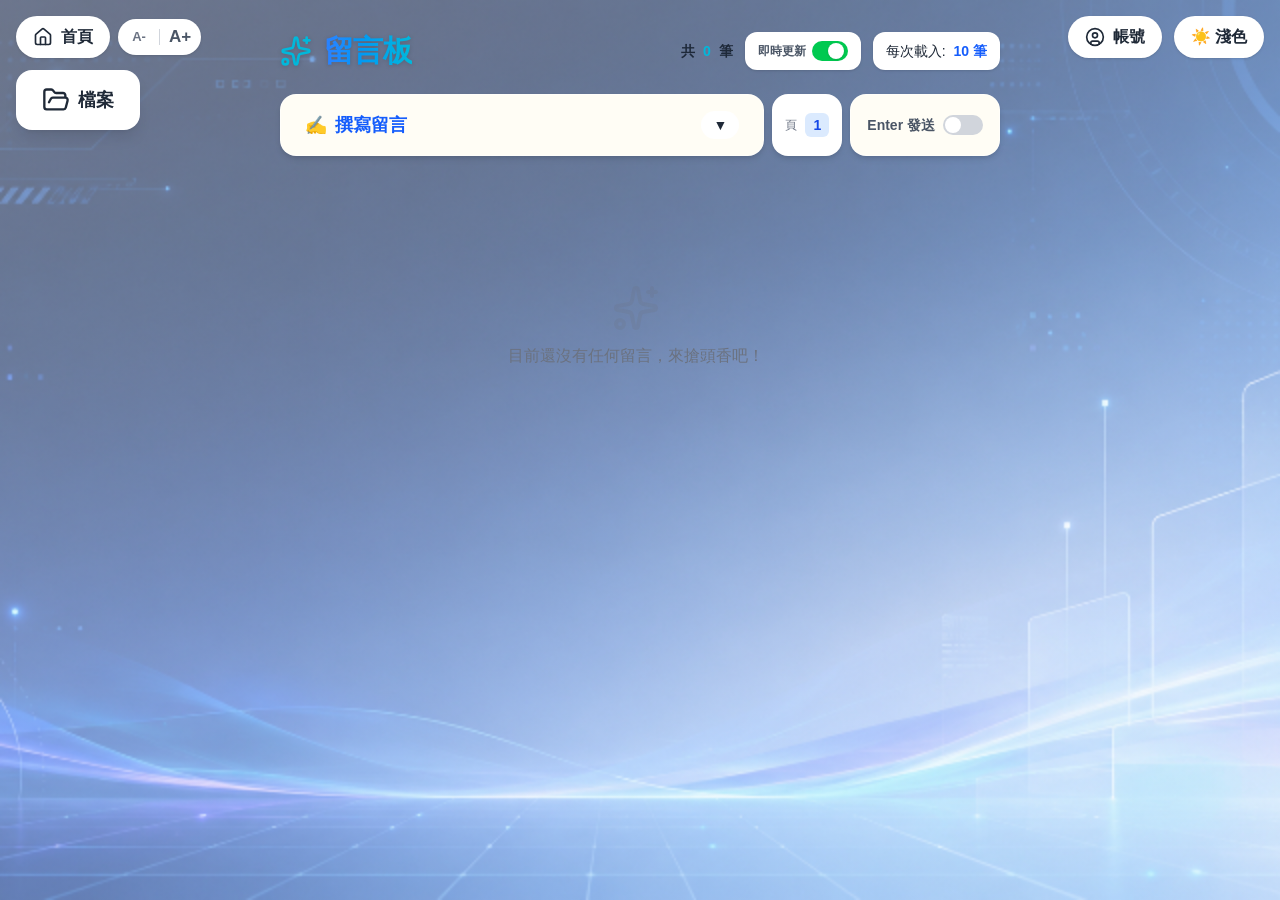
==== MessageBoard/index.html @ 59372206 "style: Enlarge avatar tools buttons and set side-by-side layout" ====
<!DOCTYPE html><html lang="zh-TW" class="geist_a71539c9-module__T19VSG__variable geist_mono_8d43a2aa-module__8Li5zG__variable h-full antialiased"><head><meta charSet="utf-8"/><meta name="viewport" content="width=device-width, initial-scale=1, viewport-fit=cover"/><link rel="preload" href="/MessageBoard/_next/static/media/797e433ab948586e-s.p.0r6juujl39pe6.woff2" as="font" crossorigin="" type="font/woff2"/><link rel="preload" href="/MessageBoard/_next/static/media/caa3a2e1cccd8315-s.p.0wgildi0cnwt9.woff2" as="font" crossorigin="" type="font/woff2"/><link rel="stylesheet" href="/MessageBoard/_next/static/chunks/3z03xthenij2o.css" data-precedence="next"/><link rel="preload" as="script" fetchPriority="low" href="/MessageBoard/_next/static/chunks/3ymird3eqanq3.js"/><script src="/MessageBoard/_next/static/chunks/2ukwls1jte72j.js" async=""></script><script src="/MessageBoard/_next/static/chunks/2nykiepra7i1k.js" async=""></script><script src="/MessageBoard/_next/static/chunks/turbopack-2xt2d15nj2zju.js" async=""></script><script src="/MessageBoard/_next/static/chunks/32li7u1qp6-4c.js" async=""></script><script src="/MessageBoard/_next/static/chunks/158myu8e_yme3.js" async=""></script><script src="/MessageBoard/_next/static/chunks/3hpqwldcgye6l.js" async=""></script><meta name="next-size-adjust" content=""/><title>留言板</title><meta name="description" content="公開留言板 — 留下你的想法"/><link rel="icon" href="/MessageBoard/favicon.ico?favicon.2vob68tjqpejf.ico" sizes="256x256" type="image/x-icon"/><script src="/MessageBoard/_next/static/chunks/0cz1d0mv5g_q7.js" noModule=""></script></head><body class="min-h-full flex flex-col"><div hidden=""><!--$--><!--/$--></div><main class="min-h-screen bg-transparent"><nav class="hidden sm:flex fixed top-0 left-0 w-full z-50 p-4 justify-between items-start pointer-events-none"><div class="flex flex-col gap-3 items-start pointer-events-auto"><div class="flex items-center gap-2"><a href="/index.html" class="flex items-center gap-2 border border-gray-200 dark:border-gray-700 text-gray-800 px-4 py-2 text-base rounded-full shadow-sm hover:shadow-md transition-all font-semibold theme-panel" title="回到首頁"><svg xmlns="http://www.w3.org/2000/svg" width="24" height="24" viewBox="0 0 24 24" fill="none" stroke="currentColor" stroke-width="2" stroke-linecap="round" stroke-linejoin="round" class="lucide lucide-house w-5 h-5" aria-hidden="true"><path d="M15 21v-8a1 1 0 0 0-1-1h-4a1 1 0 0 0-1 1v8"></path><path d="M3 10a2 2 0 0 1 .709-1.528l7-6a2 2 0 0 1 2.582 0l7 6A2 2 0 0 1 21 10v9a2 2 0 0 1-2 2H5a2 2 0 0 1-2-2z"></path></svg><span>首頁</span></a><div class="flex items-center rounded-full border border-gray-200 dark:border-gray-700 shadow-sm select-none theme-panel" style="padding:4px;gap:4px;height:36px" title="調整字體大小"><button class="flex items-center justify-center rounded-full hover:bg-gray-100 dark:hover:bg-gray-700 transition-colors text-gray-500 dark:text-gray-400 font-bold active:bg-gray-200 disabled:opacity-30 disabled:hover:bg-transparent" style="width:32px;height:28px;font-size:13px" title="縮小字體">A-</button><div class="w-px h-4 bg-gray-300 dark:bg-gray-600"></div><button class="flex items-center justify-center rounded-full hover:bg-gray-100 dark:hover:bg-gray-700 transition-colors text-gray-600 dark:text-gray-300 font-bold active:bg-gray-200 disabled:opacity-30 disabled:hover:bg-transparent" style="width:32px;height:28px;font-size:17px" title="放大字體">A+</button></div></div><button class="flex items-center gap-2 border-2 border-blue-200 dark:border-blue-800 text-blue-700 dark:text-blue-300 px-5 py-3 sm:px-6 sm:py-3.5 text-base sm:text-lg rounded-2xl shadow-lg hover:shadow-xl hover:scale-105 transition-all font-bold origin-top-left theme-panel" title="檔案區塊"><svg xmlns="http://www.w3.org/2000/svg" width="24" height="24" viewBox="0 0 24 24" fill="none" stroke="currentColor" stroke-width="2" stroke-linecap="round" stroke-linejoin="round" class="lucide lucide-folder-open w-6 h-6 sm:w-7 sm:h-7" aria-hidden="true"><path d="m6 14 1.5-2.9A2 2 0 0 1 9.24 10H20a2 2 0 0 1 1.94 2.5l-1.54 6a2 2 0 0 1-1.95 1.5H4a2 2 0 0 1-2-2V5a2 2 0 0 1 2-2h3.9a2 2 0 0 1 1.69.9l.81 1.2a2 2 0 0 0 1.67.9H18a2 2 0 0 1 2 2v2"></path></svg><span>檔案</span></button></div><div class="flex flex-row gap-3 pointer-events-auto items-start"><button class="flex items-center gap-2 border border-gray-200 dark:border-gray-700 text-gray-800 px-4 py-2 text-base rounded-full shadow-sm hover:shadow-md transition-all font-semibold theme-panel" title="帳號區塊"><svg xmlns="http://www.w3.org/2000/svg" width="24" height="24" viewBox="0 0 24 24" fill="none" stroke="currentColor" stroke-width="2" stroke-linecap="round" stroke-linejoin="round" class="lucide lucide-circle-user w-5 h-5" aria-hidden="true"><circle cx="12" cy="12" r="10"></circle><circle cx="12" cy="10" r="3"></circle><path d="M7 20.662V19a2 2 0 0 1 2-2h6a2 2 0 0 1 2 2v1.662"></path></svg><span>帳號</span></button><div class="flex gap-2"><button class="border border-gray-200 dark:border-gray-700 text-gray-800 px-4 py-2 text-base rounded-full shadow-sm hover:shadow-md transition-all font-semibold whitespace-nowrap theme-panel">☀️ 淺色</button></div></div></nav><div class="sm:hidden mobile-bottom-bar"><a href="/index.html" class="flex flex-col items-center justify-center gap-0.5 px-2.5 py-1.5 rounded-xl" style="min-width:52px;text-decoration:none"><svg xmlns="http://www.w3.org/2000/svg" width="24" height="24" viewBox="0 0 24 24" fill="none" stroke="currentColor" stroke-width="2" stroke-linecap="round" stroke-linejoin="round" class="lucide lucide-house w-5 h-5" aria-hidden="true" style="color:var(--theme-text-muted)"><path d="M15 21v-8a1 1 0 0 0-1-1h-4a1 1 0 0 0-1 1v8"></path><path d="M3 10a2 2 0 0 1 .709-1.528l7-6a2 2 0 0 1 2.582 0l7 6A2 2 0 0 1 21 10v9a2 2 0 0 1-2 2H5a2 2 0 0 1-2-2z"></path></svg><span style="font-size:10px;font-weight:600;color:var(--theme-text-muted)">首頁</span></a><button><svg xmlns="http://www.w3.org/2000/svg" width="24" height="24" viewBox="0 0 24 24" fill="none" stroke="currentColor" stroke-width="2" stroke-linecap="round" stroke-linejoin="round" class="lucide lucide-folder-open w-5 h-5" aria-hidden="true"><path d="m6 14 1.5-2.9A2 2 0 0 1 9.24 10H20a2 2 0 0 1 1.94 2.5l-1.54 6a2 2 0 0 1-1.95 1.5H4a2 2 0 0 1-2-2V5a2 2 0 0 1 2-2h3.9a2 2 0 0 1 1.69.9l.81 1.2a2 2 0 0 0 1.67.9H18a2 2 0 0 1 2 2v2"></path></svg><span>檔案</span></button><button><svg xmlns="http://www.w3.org/2000/svg" width="24" height="24" viewBox="0 0 24 24" fill="none" stroke="currentColor" stroke-width="2" stroke-linecap="round" stroke-linejoin="round" class="lucide lucide-circle-user w-5 h-5" aria-hidden="true"><circle cx="12" cy="12" r="10"></circle><circle cx="12" cy="10" r="3"></circle><path d="M7 20.662V19a2 2 0 0 1 2-2h6a2 2 0 0 1 2 2v1.662"></path></svg><span>帳號</span></button><button><svg xmlns="http://www.w3.org/2000/svg" width="24" height="24" viewBox="0 0 24 24" fill="none" stroke="currentColor" stroke-width="2" stroke-linecap="round" stroke-linejoin="round" class="lucide lucide-type w-5 h-5" aria-hidden="true"><path d="M12 4v16"></path><path d="M4 7V5a1 1 0 0 1 1-1h14a1 1 0 0 1 1 1v2"></path><path d="M9 20h6"></path></svg><span>字體</span></button><button><span class="text-lg leading-none">☀️</span><span>主題</span></button></div><div class="container mx-auto px-2 sm:px-4 pt-4 md:pt-6 pb-4 sm:pb-8 mobile-safe-bottom"><div class="flex justify-center items-center h-32 text-gray-500/80 animate-pulse">正在準備環境...</div></div></main><!--$--><!--/$--><div data-rht-toaster="" style="position:fixed;z-index:9999;top:16px;left:16px;right:16px;bottom:16px;pointer-events:none"></div><script src="/MessageBoard/_next/static/chunks/3ymird3eqanq3.js" id="_R_" async=""></script><script>(self.__next_f=self.__next_f||[]).push([0])</script><script>self.__next_f.push([1,"1:\"$Sreact.fragment\"\n2:I[39756,[\"/MessageBoard/_next/static/chunks/32li7u1qp6-4c.js\",\"/MessageBoard/_next/static/chunks/158myu8e_yme3.js\"],\"default\"]\n3:I[37457,[\"/MessageBoard/_next/static/chunks/32li7u1qp6-4c.js\",\"/MessageBoard/_next/static/chunks/158myu8e_yme3.js\"],\"default\"]\n4:I[5766,[\"/MessageBoard/_next/static/chunks/32li7u1qp6-4c.js\",\"/MessageBoard/_next/static/chunks/158myu8e_yme3.js\"],\"Toaster\"]\n5:I[47257,[\"/MessageBoard/_next/static/chunks/32li7u1qp6-4c.js\",\"/MessageBoard/_next/static/chunks/158myu8e_yme3.js\"],\"ClientPageRoot\"]\n6:I[31713,[\"/MessageBoard/_next/static/chunks/32li7u1qp6-4c.js\",\"/MessageBoard/_next/static/chunks/158myu8e_yme3.js\",\"/MessageBoard/_next/static/chunks/3hpqwldcgye6l.js\"],\"default\"]\n9:I[97367,[\"/MessageBoard/_next/static/chunks/32li7u1qp6-4c.js\",\"/MessageBoard/_next/static/chunks/158myu8e_yme3.js\"],\"OutletBoundary\"]\na:\"$Sreact.suspense\"\nc:I[97367,[\"/MessageBoard/_next/static/chunks/32li7u1qp6-4c.js\",\"/MessageBoard/_next/static/chunks/158myu8e_yme3.js\"],\"ViewportBoundary\"]\ne:I[97367,[\"/MessageBoard/_next/static/chunks/32li7u1qp6-4c.js\",\"/MessageBoard/_next/static/chunks/158myu8e_yme3.js\"],\"MetadataBoundary\"]\n10:I[68027,[\"/MessageBoard/_next/static/chunks/32li7u1qp6-4c.js\",\"/MessageBoard/_next/static/chunks/158myu8e_yme3.js\"],\"default\",1]\n:HL[\"/MessageBoard/_next/static/chunks/3z03xthenij2o.css\",\"style\"]\n:HL[\"/MessageBoard/_next/static/media/797e433ab948586e-s.p.0r6juujl39pe6.woff2\",\"font\",{\"crossOrigin\":\"\",\"type\":\"font/woff2\"}]\n:HL[\"/MessageBoard/_next/static/media/caa3a2e1cccd8315-s.p.0wgildi0cnwt9.woff2\",\"font\",{\"crossOrigin\":\"\",\"type\":\"font/woff2\"}]\n"])</script><script>self.__next_f.push([1,"0:{\"P\":null,\"c\":[\"\",\"\"],\"q\":\"\",\"i\":false,\"f\":[[[\"\",{\"children\":[\"__PAGE__\",{}]},\"$undefined\",\"$undefined\",16],[[\"$\",\"$1\",\"c\",{\"children\":[[[\"$\",\"link\",\"0\",{\"rel\":\"stylesheet\",\"href\":\"/MessageBoard/_next/static/chunks/3z03xthenij2o.css\",\"precedence\":\"next\",\"crossOrigin\":\"$undefined\",\"nonce\":\"$undefined\"}],[\"$\",\"script\",\"script-0\",{\"src\":\"/MessageBoard/_next/static/chunks/32li7u1qp6-4c.js\",\"async\":true,\"nonce\":\"$undefined\"}],[\"$\",\"script\",\"script-1\",{\"src\":\"/MessageBoard/_next/static/chunks/158myu8e_yme3.js\",\"async\":true,\"nonce\":\"$undefined\"}]],[\"$\",\"html\",null,{\"lang\":\"zh-TW\",\"className\":\"geist_a71539c9-module__T19VSG__variable geist_mono_8d43a2aa-module__8Li5zG__variable h-full antialiased\",\"children\":[\"$\",\"body\",null,{\"className\":\"min-h-full flex flex-col\",\"children\":[[\"$\",\"$L2\",null,{\"parallelRouterKey\":\"children\",\"error\":\"$undefined\",\"errorStyles\":\"$undefined\",\"errorScripts\":\"$undefined\",\"template\":[\"$\",\"$L3\",null,{}],\"templateStyles\":\"$undefined\",\"templateScripts\":\"$undefined\",\"notFound\":[[[\"$\",\"title\",null,{\"children\":\"404: This page could not be found.\"}],[\"$\",\"div\",null,{\"style\":{\"fontFamily\":\"system-ui,\\\"Segoe UI\\\",Roboto,Helvetica,Arial,sans-serif,\\\"Apple Color Emoji\\\",\\\"Segoe UI Emoji\\\"\",\"height\":\"100vh\",\"textAlign\":\"center\",\"display\":\"flex\",\"flexDirection\":\"column\",\"alignItems\":\"center\",\"justifyContent\":\"center\"},\"children\":[\"$\",\"div\",null,{\"children\":[[\"$\",\"style\",null,{\"dangerouslySetInnerHTML\":{\"__html\":\"body{color:#000;background:#fff;margin:0}.next-error-h1{border-right:1px solid rgba(0,0,0,.3)}@media (prefers-color-scheme:dark){body{color:#fff;background:#000}.next-error-h1{border-right:1px solid rgba(255,255,255,.3)}}\"}}],[\"$\",\"h1\",null,{\"className\":\"next-error-h1\",\"style\":{\"display\":\"inline-block\",\"margin\":\"0 20px 0 0\",\"padding\":\"0 23px 0 0\",\"fontSize\":24,\"fontWeight\":500,\"verticalAlign\":\"top\",\"lineHeight\":\"49px\"},\"children\":404}],[\"$\",\"div\",null,{\"style\":{\"display\":\"inline-block\"},\"children\":[\"$\",\"h2\",null,{\"style\":{\"fontSize\":14,\"fontWeight\":400,\"lineHeight\":\"49px\",\"margin\":0},\"children\":\"This page could not be found.\"}]}]]}]}]],[]],\"forbidden\":\"$undefined\",\"unauthorized\":\"$undefined\"}],[\"$\",\"$L4\",null,{\"position\":\"top-center\",\"toastOptions\":{\"className\":\"glass-toast\",\"style\":{\"maxWidth\":\"90vw\"}},\"containerStyle\":{\"zIndex\":9999}}]]}]}]]}],{\"children\":[[\"$\",\"$1\",\"c\",{\"children\":[[\"$\",\"$L5\",null,{\"Component\":\"$6\",\"serverProvidedParams\":{\"searchParams\":{},\"params\":{},\"promises\":[\"$@7\",\"$@8\"]}}],[[\"$\",\"script\",\"script-0\",{\"src\":\"/MessageBoard/_next/static/chunks/3hpqwldcgye6l.js\",\"async\":true,\"nonce\":\"$undefined\"}]],[\"$\",\"$L9\",null,{\"children\":[\"$\",\"$a\",null,{\"name\":\"Next.MetadataOutlet\",\"children\":\"$@b\"}]}]]}],{},null,false,null]},null,false,null],[\"$\",\"$1\",\"h\",{\"children\":[null,[\"$\",\"$Lc\",null,{\"children\":\"$Ld\"}],[\"$\",\"div\",null,{\"hidden\":true,\"children\":[\"$\",\"$Le\",null,{\"children\":[\"$\",\"$a\",null,{\"name\":\"Next.Metadata\",\"children\":\"$Lf\"}]}]}],[\"$\",\"meta\",null,{\"name\":\"next-size-adjust\",\"content\":\"\"}]]}],false]],\"m\":\"$undefined\",\"G\":[\"$10\",[[\"$\",\"link\",\"0\",{\"rel\":\"stylesheet\",\"href\":\"/MessageBoard/_next/static/chunks/3z03xthenij2o.css\",\"precedence\":\"next\",\"crossOrigin\":\"$undefined\",\"nonce\":\"$undefined\"}]]],\"S\":true,\"h\":null,\"s\":\"$undefined\",\"l\":\"$undefined\",\"p\":\"$undefined\",\"d\":\"$undefined\",\"b\":\"xdr9csA2Q0iSjLnKyflkp\"}\n"])</script><script>self.__next_f.push([1,"7:{}\n8:\"$0:f:0:1:1:children:0:props:children:0:props:serverProvidedParams:params\"\n"])</script><script>self.__next_f.push([1,"d:[[\"$\",\"meta\",\"0\",{\"charSet\":\"utf-8\"}],[\"$\",\"meta\",\"1\",{\"name\":\"viewport\",\"content\":\"width=device-width, initial-scale=1, viewport-fit=cover\"}]]\n"])</script><script>self.__next_f.push([1,"11:I[27201,[\"/MessageBoard/_next/static/chunks/32li7u1qp6-4c.js\",\"/MessageBoard/_next/static/chunks/158myu8e_yme3.js\"],\"IconMark\"]\nb:null\nf:[[\"$\",\"title\",\"0\",{\"children\":\"留言板\"}],[\"$\",\"meta\",\"1\",{\"name\":\"description\",\"content\":\"公開留言板 — 留下你的想法\"}],[\"$\",\"link\",\"2\",{\"rel\":\"icon\",\"href\":\"/MessageBoard/favicon.ico?favicon.2vob68tjqpejf.ico\",\"sizes\":\"256x256\",\"type\":\"image/x-icon\"}],[\"$\",\"$L11\",\"3\",{}]]\n"])</script></body></html>
---- MessageBoard/_next/static/chunks/3z03xthenij2o.css ----
@font-face{font-family:Geist;font-style:normal;font-weight:100 900;font-display:swap;src:url(../media/fef07dbb0973bf53-s.3p2_lha1f2xer.woff2)format("woff2");unicode-range:U+460-52F,U+1C80-1C8A,U+20B4,U+2DE0-2DFF,U+A640-A69F,U+FE2E-FE2F}@font-face{font-family:Geist;font-style:normal;font-weight:100 900;font-display:swap;src:url(../media/8a480f0b521d4e75-s.1qq4vpdcun5oj.woff2)format("woff2");unicode-range:U+301,U+400-45F,U+490-491,U+4B0-4B1,U+2116}@font-face{font-family:Geist;font-style:normal;font-weight:100 900;font-display:swap;src:url(../media/53b9e256198e5412-s.390ncx5urfkfu.woff2)format("woff2");unicode-range:U+102-103,U+110-111,U+128-129,U+168-169,U+1A0-1A1,U+1AF-1B0,U+300-301,U+303-304,U+308-309,U+323,U+329,U+1EA0-1EF9,U+20AB}@font-face{font-family:Geist;font-style:normal;font-weight:100 900;font-display:swap;src:url(../media/7178b3e590c64307-s.21jp631_3pja2.woff2)format("woff2");unicode-range:U+100-2BA,U+2BD-2C5,U+2C7-2CC,U+2CE-2D7,U+2DD-2FF,U+304,U+308,U+329,U+1D00-1DBF,U+1E00-1E9F,U+1EF2-1EFF,U+2020,U+20A0-20AB,U+20AD-20C0,U+2113,U+2C60-2C7F,U+A720-A7FF}@font-face{font-family:Geist;font-style:normal;font-weight:100 900;font-display:swap;src:url(../media/caa3a2e1cccd8315-s.p.0wgildi0cnwt9.woff2)format("woff2");unicode-range:U+??,U+131,U+152-153,U+2BB-2BC,U+2C6,U+2DA,U+2DC,U+304,U+308,U+329,U+2000-206F,U+20AC,U+2122,U+2191,U+2193,U+2212,U+2215,U+FEFF,U+FFFD}@font-face{font-family:Geist Fallback;src:local(Arial);ascent-override:95.94%;descent-override:28.16%;line-gap-override:0.0%;size-adjust:104.76%}.geist_a71539c9-module__T19VSG__className{font-family:Geist,Geist Fallback;font-style:normal}.geist_a71539c9-module__T19VSG__variable{--font-geist-sans:"Geist", "Geist Fallback"}
@font-face{font-family:Geist Mono;font-style:normal;font-weight:100 900;font-display:swap;src:url(../media/5ce348bf30bf5439-s.31988l_ccedte.woff2)format("woff2");unicode-range:U+460-52F,U+1C80-1C8A,U+20B4,U+2DE0-2DFF,U+A640-A69F,U+FE2E-FE2F}@font-face{font-family:Geist Mono;font-style:normal;font-weight:100 900;font-display:swap;src:url(../media/4fa387ec64143e14-s.2tuy5pz7dlieh.woff2)format("woff2");unicode-range:U+301,U+400-45F,U+490-491,U+4B0-4B1,U+2116}@font-face{font-family:Geist Mono;font-style:normal;font-weight:100 900;font-display:swap;src:url(../media/6306c77e7c8268e4-s.2dbetqa9o8jxf.woff2)format("woff2");unicode-range:U+2000-2001,U+2004-2008,U+200A,U+23B8-23BD,U+2500-259F}@font-face{font-family:Geist Mono;font-style:normal;font-weight:100 900;font-display:swap;src:url(../media/7d817b4c03b0c5f1-s.1uyisp29ctx0d.woff2)format("woff2");unicode-range:U+102-103,U+110-111,U+128-129,U+168-169,U+1A0-1A1,U+1AF-1B0,U+300-301,U+303-304,U+308-309,U+323,U+329,U+1EA0-1EF9,U+20AB}@font-face{font-family:Geist Mono;font-style:normal;font-weight:100 900;font-display:swap;src:url(../media/bbc41e54d2fcbd21-s.1rgnod-3esatf.woff2)format("woff2");unicode-range:U+100-2BA,U+2BD-2C5,U+2C7-2CC,U+2CE-2D7,U+2DD-2FF,U+304,U+308,U+329,U+1D00-1DBF,U+1E00-1E9F,U+1EF2-1EFF,U+2020,U+20A0-20AB,U+20AD-20C0,U+2113,U+2C60-2C7F,U+A720-A7FF}@font-face{font-family:Geist Mono;font-style:normal;font-weight:100 900;font-display:swap;src:url(../media/797e433ab948586e-s.p.0r6juujl39pe6.woff2)format("woff2");unicode-range:U+??,U+131,U+152-153,U+2BB-2BC,U+2C6,U+2DA,U+2DC,U+304,U+308,U+329,U+2000-206F,U+20AC,U+2122,U+2191,U+2193,U+2212,U+2215,U+FEFF,U+FFFD}@font-face{font-family:Geist Mono Fallback;src:local(Arial);ascent-override:74.67%;descent-override:21.92%;line-gap-override:0.0%;size-adjust:134.59%}.geist_mono_8d43a2aa-module__8Li5zG__className{font-family:Geist Mono,Geist Mono Fallback;font-style:normal}.geist_mono_8d43a2aa-module__8Li5zG__variable{--font-geist-mono:"Geist Mono", "Geist Mono Fallback"}
@layer properties{@supports (((-webkit-hyphens:none)) and (not (margin-trim:inline))) or ((-moz-orient:inline) and (not (color:rgb(from red r g b)))){*,:before,:after,::backdrop{--tw-translate-x:0;--tw-translate-y:0;--tw-translate-z:0;--tw-rotate-x:initial;--tw-rotate-y:initial;--tw-rotate-z:initial;--tw-skew-x:initial;--tw-skew-y:initial;--tw-space-y-reverse:0;--tw-border-style:solid;--tw-gradient-position:initial;--tw-gradient-from:#0000;--tw-gradient-via:#0000;--tw-gradient-to:#0000;--tw-gradient-stops:initial;--tw-gradient-via-stops:initial;--tw-gradient-from-position:0%;--tw-gradient-via-position:50%;--tw-gradient-to-position:100%;--tw-leading:initial;--tw-font-weight:initial;--tw-tracking:initial;--tw-shadow:0 0 #0000;--tw-shadow-color:initial;--tw-shadow-alpha:100%;--tw-inset-shadow:0 0 #0000;--tw-inset-shadow-color:initial;--tw-inset-shadow-alpha:100%;--tw-ring-color:initial;--tw-ring-shadow:0 0 #0000;--tw-inset-ring-color:initial;--tw-inset-ring-shadow:0 0 #0000;--tw-ring-inset:initial;--tw-ring-offset-width:0px;--tw-ring-offset-color:#fff;--tw-ring-offset-shadow:0 0 #0000;--tw-blur:initial;--tw-brightness:initial;--tw-contrast:initial;--tw-grayscale:initial;--tw-hue-rotate:initial;--tw-invert:initial;--tw-opacity:initial;--tw-saturate:initial;--tw-sepia:initial;--tw-drop-shadow:initial;--tw-drop-shadow-color:initial;--tw-drop-shadow-alpha:100%;--tw-drop-shadow-size:initial;--tw-backdrop-blur:initial;--tw-backdrop-brightness:initial;--tw-backdrop-contrast:initial;--tw-backdrop-grayscale:initial;--tw-backdrop-hue-rotate:initial;--tw-backdrop-invert:initial;--tw-backdrop-opacity:initial;--tw-backdrop-saturate:initial;--tw-backdrop-sepia:initial;--tw-duration:initial;--tw-scale-x:1;--tw-scale-y:1;--tw-scale-z:1}}}@layer theme{:root,:host{--color-red-50:#fef2f2;--color-red-100:#ffe2e2;--color-red-200:#ffcaca;--color-red-300:#ffa3a3;--color-red-400:#ff6568;--color-red-500:#fb2c36;--color-red-600:#e40014;--color-red-700:#bf000f;--color-red-800:#9f0712;--color-red-900:#82181a;--color-green-50:#f0fdf4;--color-green-400:#05df72;--color-green-500:#00c758;--color-green-600:#00a544;--color-green-900:#0d542b;--color-emerald-50:#ecfdf5;--color-emerald-200:#a4f4cf;--color-emerald-300:#5ee9b5;--color-emerald-500:#00bb7f;--color-emerald-600:#009767;--color-teal-50:#f0fdfa;--color-teal-100:#cbfbf1;--color-teal-200:#96f7e4;--color-teal-300:#46ecd5;--color-teal-400:#00d3bd;--color-teal-500:#00baa7;--color-teal-600:#009588;--color-teal-700:#00776e;--color-teal-800:#005f5a;--color-teal-900:#0b4f4a;--color-cyan-300:#53eafd;--color-cyan-400:#00d2ef;--color-cyan-500:#00b7d7;--color-cyan-600:#0092b5;--color-sky-400:#00bcfe;--color-blue-50:#eff6ff;--color-blue-100:#dbeafe;--color-blue-200:#bedbff;--color-blue-300:#90c5ff;--color-blue-400:#54a2ff;--color-blue-500:#3080ff;--color-blue-600:#155dfc;--color-blue-700:#1447e6;--color-blue-800:#193cb8;--color-blue-900:#1c398e;--color-indigo-50:#eef2ff;--color-indigo-100:#e0e7ff;--color-indigo-200:#c7d2ff;--color-indigo-300:#a4b3ff;--color-indigo-400:#7d87ff;--color-indigo-500:#625fff;--color-indigo-600:#4f39f6;--color-indigo-700:#432dd7;--color-indigo-900:#312c85;--color-purple-500:#ac4bff;--color-purple-600:#9810fa;--color-slate-100:#f1f5f9;--color-slate-200:#e2e8f0;--color-slate-300:#cad5e2;--color-slate-400:#90a1b9;--color-slate-600:#45556c;--color-slate-700:#314158;--color-slate-800:#1d293d;--color-slate-900:#0f172b;--color-gray-50:#f9fafb;--color-gray-100:#f3f4f6;--color-gray-200:#e5e7eb;--color-gray-300:#d1d5dc;--color-gray-400:#99a1af;--color-gray-500:#6a7282;--color-gray-600:#4a5565;--color-gray-700:#364153;--color-gray-800:#1e2939;--color-gray-900:#101828;--color-black:#000;--color-white:#fff;--spacing:.25rem;--container-xs:20rem;--container-sm:24rem;--container-md:28rem;--container-lg:32rem;--container-2xl:42rem;--container-3xl:48rem;--text-xs:.75rem;--text-xs--line-height:calc(1 / .75);--text-sm:.875rem;--text-sm--line-height:calc(1.25 / .875);--text-base:1rem;--text-base--line-height:calc(1.5 / 1);--text-lg:1.125rem;--text-lg--line-height:calc(1.75 / 1.125);--text-xl:1.25rem;--text-xl--line-height:calc(1.75 / 1.25);--text-2xl:1.5rem;--text-2xl--line-height:calc(2 / 1.5);--text-3xl:1.875rem;--text-3xl--line-height:calc(2.25 / 1.875);--font-weight-medium:500;--font-weight-semibold:600;--font-weight-bold:700;--font-weight-black:900;--tracking-tighter:-.05em;--tracking-tight:-.025em;--leading-relaxed:1.625;--radius-md:.375rem;--radius-lg:.5rem;--radius-xl:.75rem;--radius-2xl:1rem;--radius-3xl:1.5rem;--drop-shadow-sm:0 1px 2px #00000026;--animate-spin:spin 1s linear infinite;--animate-pulse:pulse 2s cubic-bezier(.4, 0, .6, 1) infinite;--animate-bounce:bounce 1s infinite;--blur-sm:8px;--blur-md:12px;--blur-xl:24px;--default-transition-duration:.15s;--default-transition-timing-function:cubic-bezier(.4, 0, .2, 1);--default-font-family:var(--font-geist-sans);--default-mono-font-family:var(--font-geist-mono)}@supports (color:lab(0% 0 0)){:root,:host{--color-red-50:lab(96.5005% 4.18511 1.52329);--color-red-100:lab(92.243% 10.2865 3.83865);--color-red-200:lab(86.017% 19.8815 7.75869);--color-red-300:lab(76.5514% 36.4219 15.5335);--color-red-400:lab(63.7053% 60.7449 31.3109);--color-red-500:lab(55.4814% 75.0732 48.8528);--color-red-600:lab(48.4493% 77.4328 61.5452);--color-red-700:lab(40.4273% 67.2623 53.7441);--color-red-800:lab(33.7174% 55.8993 41.0293);--color-red-900:lab(28.5139% 44.5539 29.0463);--color-green-50:lab(98.1563% -5.60117 2.75913);--color-green-400:lab(78.503% -64.9265 39.7492);--color-green-500:lab(70.5521% -66.5147 45.8072);--color-green-600:lab(59.0978% -58.6621 41.2579);--color-green-900:lab(30.797% -29.6927 17.382);--color-emerald-50:lab(97.8462% -6.94963 1.85487);--color-emerald-200:lab(90.2247% -31.039 9.47084);--color-emerald-300:lab(83.9203% -48.7124 13.8849);--color-emerald-500:lab(66.9756% -58.27 19.5419);--color-emerald-600:lab(55.0481% -49.9246 15.93);--color-teal-50:lab(98.3189% -4.74921 -.111723);--color-teal-100:lab(95.1845% -17.4212 -.425434);--color-teal-200:lab(90.7612% -33.1343 -.542295);--color-teal-300:lab(84.8977% -48.1517 -1.3321);--color-teal-400:lab(76.0109% -53.3483 -2.27907);--color-teal-500:lab(67.3859% -49.0983 -2.63511);--color-teal-600:lab(55.0223% -41.0774 -3.90277);--color-teal-700:lab(44.4134% -33.1436 -4.22149);--color-teal-800:lab(35.5975% -26.6648 -4.34487);--color-teal-900:lab(29.506% -21.4706 -3.59886);--color-cyan-300:lab(85.3886% -36.7635 -21.5717);--color-cyan-400:lab(76.6045% -40.9406 -29.6231);--color-cyan-500:lab(67.805% -35.3952 -30.2018);--color-cyan-600:lab(55.1767% -26.7496 -30.5138);--color-sky-400:lab(70.687% -23.6078 -45.9483);--color-blue-50:lab(96.492% -1.14647 -5.11479);--color-blue-100:lab(92.0301% -2.24757 -11.6453);--color-blue-200:lab(86.15% -4.04379 -21.0797);--color-blue-300:lab(77.5052% -6.4629 -36.42);--color-blue-400:lab(65.0361% -1.42062 -56.9803);--color-blue-500:lab(54.1736% 13.3368 -74.6839);--color-blue-600:lab(44.0605% 29.0279 -86.0352);--color-blue-700:lab(36.9089% 35.0961 -85.6872);--color-blue-800:lab(30.2514% 27.7854 -70.2699);--color-blue-900:lab(26.1542% 15.7545 -51.5504);--color-indigo-50:lab(95.4818% .411302 -6.78529);--color-indigo-100:lab(91.6577% 1.04591 -12.7199);--color-indigo-200:lab(84.4329% 3.18974 -23.9688);--color-indigo-300:lab(74.0235% 8.54138 -41.6075);--color-indigo-400:lab(59.866% 22.4833 -64.4485);--color-indigo-500:lab(48.295% 38.3129 -81.9673);--color-indigo-600:lab(38.4009% 52.6132 -92.3857);--color-indigo-700:lab(32.4486% 49.2217 -84.6695);--color-indigo-900:lab(23.3911% 24.6978 -50.4719);--color-purple-500:lab(52.0183% 66.11 -78.2316);--color-purple-600:lab(43.0295% 75.21 -86.5669);--color-slate-100:lab(96.286% -.852466 -2.46847);--color-slate-200:lab(91.7353% -.998765 -4.76968);--color-slate-300:lab(84.7652% -1.94535 -7.93337);--color-slate-400:lab(65.5349% -2.25151 -14.5072);--color-slate-600:lab(35.5623% -1.74978 -15.4316);--color-slate-700:lab(26.9569% -1.47018 -15.6993);--color-slate-800:lab(16.132% -.318021 -14.6672);--color-slate-900:lab(7.78673% 1.82346 -15.0537);--color-gray-50:lab(98.2596% -.247031 -.706708);--color-gray-100:lab(96.1596% -.082314 -1.13575);--color-gray-200:lab(91.6229% -.159085 -2.26791);--color-gray-300:lab(85.1236% -.612259 -3.7138);--color-gray-400:lab(65.9269% -.832707 -8.17474);--color-gray-500:lab(47.7841% -.393212 -10.0268);--color-gray-600:lab(35.6337% -1.58697 -10.8425);--color-gray-700:lab(27.1134% -.956401 -12.3224);--color-gray-800:lab(16.1051% -1.18239 -11.7533);--color-gray-900:lab(8.11897% .811279 -12.254)}}}@layer base{*,:after,:before,::backdrop{box-sizing:border-box;border:0 solid;margin:0;padding:0}::file-selector-button{box-sizing:border-box;border:0 solid;margin:0;padding:0}html,:host{-webkit-text-size-adjust:100%;tab-size:4;line-height:1.5;font-family:var(--default-font-family,ui-sans-serif, system-ui, sans-serif, "Apple Color Emoji", "Segoe UI Emoji", "Segoe UI Symbol", "Noto Color Emoji");font-feature-settings:var(--default-font-feature-settings,normal);font-variation-settings:var(--default-font-variation-settings,normal);-webkit-tap-highlight-color:transparent}hr{height:0;color:inherit;border-top-width:1px}abbr:where([title]){-webkit-text-decoration:underline dotted;text-decoration:underline dotted}h1,h2,h3,h4,h5,h6{font-size:inherit;font-weight:inherit}a{color:inherit;-webkit-text-decoration:inherit;-webkit-text-decoration:inherit;-webkit-text-decoration:inherit;-webkit-text-decoration:inherit;text-decoration:inherit}b,strong{font-weight:bolder}code,kbd,samp,pre{font-family:var(--default-mono-font-family,ui-monospace, SFMono-Regular, Menlo, Monaco, Consolas, "Liberation Mono", "Courier New", monospace);font-feature-settings:var(--default-mono-font-feature-settings,normal);font-variation-settings:var(--default-mono-font-variation-settings,normal);font-size:1em}small{font-size:80%}sub,sup{vertical-align:baseline;font-size:75%;line-height:0;position:relative}sub{bottom:-.25em}sup{top:-.5em}table{text-indent:0;border-color:inherit;border-collapse:collapse}:-moz-focusring{outline:auto}progress{vertical-align:baseline}summary{display:list-item}ol,ul,menu{list-style:none}img,svg,video,canvas,audio,iframe,embed,object{vertical-align:middle;display:block}img,video{max-width:100%;height:auto}button,input,select,optgroup,textarea{font:inherit;font-feature-settings:inherit;font-variation-settings:inherit;letter-spacing:inherit;color:inherit;opacity:1;background-color:#0000;border-radius:0}::file-selector-button{font:inherit;font-feature-settings:inherit;font-variation-settings:inherit;letter-spacing:inherit;color:inherit;opacity:1;background-color:#0000;border-radius:0}:where(select:is([multiple],[size])) optgroup{font-weight:bolder}:where(select:is([multiple],[size])) optgroup option{padding-inline-start:20px}::file-selector-button{margin-inline-end:4px}::placeholder{opacity:1}@supports (not ((-webkit-appearance:-apple-pay-button))) or (contain-intrinsic-size:1px){::placeholder{color:currentColor}@supports (color:color-mix(in lab, red, red)){::placeholder{color:color-mix(in oklab, currentcolor 50%, transparent)}}}textarea{resize:vertical}::-webkit-search-decoration{-webkit-appearance:none}::-webkit-date-and-time-value{min-height:1lh;text-align:inherit}::-webkit-datetime-edit{display:inline-flex}::-webkit-datetime-edit-fields-wrapper{padding:0}::-webkit-datetime-edit{padding-block:0}::-webkit-datetime-edit-year-field{padding-block:0}::-webkit-datetime-edit-month-field{padding-block:0}::-webkit-datetime-edit-day-field{padding-block:0}::-webkit-datetime-edit-hour-field{padding-block:0}::-webkit-datetime-edit-minute-field{padding-block:0}::-webkit-datetime-edit-second-field{padding-block:0}::-webkit-datetime-edit-millisecond-field{padding-block:0}::-webkit-datetime-edit-meridiem-field{padding-block:0}::-webkit-calendar-picker-indicator{line-height:1}:-moz-ui-invalid{box-shadow:none}button,input:where([type=button],[type=reset],[type=submit]){appearance:button}::file-selector-button{appearance:button}::-webkit-inner-spin-button{height:auto}::-webkit-outer-spin-button{height:auto}[hidden]:where(:not([hidden=until-found])){display:none!important}}@layer components;@layer utilities{.pointer-events-auto{pointer-events:auto}.pointer-events-none{pointer-events:none}.sr-only{clip-path:inset(50%);white-space:nowrap;border-width:0;width:1px;height:1px;margin:-1px;padding:0;position:absolute;overflow:hidden}.absolute{position:absolute}.fixed{position:fixed}.relative{position:relative}.sticky{position:sticky}.inset-0{inset:0}.top-0{top:0}.top-2{top:calc(var(--spacing) * 2)}.top-20{top:calc(var(--spacing) * 20)}.top-full{top:100%}.right-0{right:0}.right-2{right:calc(var(--spacing) * 2)}.right-4{right:calc(var(--spacing) * 4)}.bottom-6{bottom:calc(var(--spacing) * 6)}.bottom-\[68px\]{bottom:68px}.bottom-\[calc\(64px_\+_env\(safe-area-inset-bottom\,0px\)\)\]{bottom:calc(64px + env(safe-area-inset-bottom,0px))}.left-0{left:0}.left-1\/2{left:50%}.left-4{left:calc(var(--spacing) * 4)}.z-0{z-index:0}.z-10{z-index:10}.z-30{z-index:30}.z-40{z-index:40}.z-50{z-index:50}.z-\[100\]{z-index:100}.z-\[101\]{z-index:101}.z-\[200\]{z-index:200}.z-\[201\]{z-index:201}.container{width:100%}@media (min-width:40rem){.container{max-width:40rem}}@media (min-width:48rem){.container{max-width:48rem}}@media (min-width:64rem){.container{max-width:64rem}}@media (min-width:80rem){.container{max-width:80rem}}@media (min-width:96rem){.container{max-width:96rem}}.mx-1{margin-inline:var(--spacing)}.mx-4{margin-inline:calc(var(--spacing) * 4)}.mx-auto{margin-inline:auto}.my-0{margin-block:0}.mt-0\.5{margin-top:calc(var(--spacing) * .5)}.mt-1{margin-top:var(--spacing)}.mt-2{margin-top:calc(var(--spacing) * 2)}.mt-3{margin-top:calc(var(--spacing) * 3)}.mt-4{margin-top:calc(var(--spacing) * 4)}.mt-5{margin-top:calc(var(--spacing) * 5)}.mt-6{margin-top:calc(var(--spacing) * 6)}.mt-8{margin-top:calc(var(--spacing) * 8)}.mr-1{margin-right:var(--spacing)}.mb-1{margin-bottom:var(--spacing)}.mb-1\.5{margin-bottom:calc(var(--spacing) * 1.5)}.mb-2{margin-bottom:calc(var(--spacing) * 2)}.mb-3{margin-bottom:calc(var(--spacing) * 3)}.mb-4{margin-bottom:calc(var(--spacing) * 4)}.mb-5{margin-bottom:calc(var(--spacing) * 5)}.mb-6{margin-bottom:calc(var(--spacing) * 6)}.ml-1{margin-left:var(--spacing)}.ml-2{margin-left:calc(var(--spacing) * 2)}.block{display:block}.flex{display:flex}.grid{display:grid}.hidden{display:none}.inline-block{display:inline-block}.inline-flex{display:inline-flex}.table{display:table}.aspect-square{aspect-ratio:1}.h-3{height:calc(var(--spacing) * 3)}.h-3\.5{height:calc(var(--spacing) * 3.5)}.h-4{height:calc(var(--spacing) * 4)}.h-5{height:calc(var(--spacing) * 5)}.h-6{height:calc(var(--spacing) * 6)}.h-8{height:calc(var(--spacing) * 8)}.h-10{height:calc(var(--spacing) * 10)}.h-12{height:calc(var(--spacing) * 12)}.h-16{height:calc(var(--spacing) * 16)}.h-24{height:calc(var(--spacing) * 24)}.h-32{height:calc(var(--spacing) * 32)}.h-\[34px\]{height:34px}.h-full{height:100%}.h-px{height:1px}.max-h-32{max-height:calc(var(--spacing) * 32)}.max-h-40{max-height:calc(var(--spacing) * 40)}.max-h-64{max-height:calc(var(--spacing) * 64)}.max-h-\[80vh\]{max-height:80vh}.max-h-\[calc\(100vh-6rem\)\]{max-height:calc(100vh - 6rem)}.min-h-\[36px\]{min-height:36px}.min-h-\[40px\]{min-height:40px}.min-h-\[44px\]{min-height:44px}.min-h-full{min-height:100%}.min-h-screen{min-height:100vh}.w-3{width:calc(var(--spacing) * 3)}.w-3\.5{width:calc(var(--spacing) * 3.5)}.w-4{width:calc(var(--spacing) * 4)}.w-5{width:calc(var(--spacing) * 5)}.w-6{width:calc(var(--spacing) * 6)}.w-7{width:calc(var(--spacing) * 7)}.w-8{width:calc(var(--spacing) * 8)}.w-10{width:calc(var(--spacing) * 10)}.w-12{width:calc(var(--spacing) * 12)}.w-16{width:calc(var(--spacing) * 16)}.w-32{width:calc(var(--spacing) * 32)}.w-48{width:calc(var(--spacing) * 48)}.w-\[25rem\]{width:25rem}.w-\[37\.5rem\]{width:37.5rem}.w-\[92vw\]{width:92vw}.w-\[280px\]{width:280px}.w-full{width:100%}.w-px{width:1px}.max-w-2xl{max-width:var(--container-2xl)}.max-w-3xl{max-width:var(--container-3xl)}.max-w-\[100px\]{max-width:100px}.max-w-\[120px\]{max-width:120px}.max-w-\[200px\]{max-width:200px}.max-w-\[340px\]{max-width:340px}.max-w-\[calc\(100vw-1rem\)\]{max-width:calc(100vw - 1rem)}.max-w-full{max-width:100%}.max-w-lg{max-width:var(--container-lg)}.max-w-md{max-width:var(--container-md)}.max-w-sm{max-width:var(--container-sm)}.min-w-0{min-width:0}.min-w-\[2\.5rem\]{min-width:2.5rem}.min-w-\[36px\]{min-width:36px}.flex-1{flex:1}.flex-none{flex:none}.flex-shrink-0{flex-shrink:0}.origin-top-left{transform-origin:0 0}.-translate-x-1\/2{--tw-translate-x:calc(calc(1 / 2 * 100%) * -1);translate:var(--tw-translate-x) var(--tw-translate-y)}.translate-x-0{--tw-translate-x:0;translate:var(--tw-translate-x) var(--tw-translate-y)}.translate-x-0\.5{--tw-translate-x:calc(var(--spacing) * .5);translate:var(--tw-translate-x) var(--tw-translate-y)}.translate-x-3\.5{--tw-translate-x:calc(var(--spacing) * 3.5);translate:var(--tw-translate-x) var(--tw-translate-y)}.translate-x-5{--tw-translate-x:calc(var(--spacing) * 5);translate:var(--tw-translate-x) var(--tw-translate-y)}.transform{transform:var(--tw-rotate-x,) var(--tw-rotate-y,) var(--tw-rotate-z,) var(--tw-skew-x,) var(--tw-skew-y,)}.animate-bounce{animation:var(--animate-bounce)}.animate-pulse{animation:var(--animate-pulse)}.animate-spin{animation:var(--animate-spin)}.cursor-not-allowed{cursor:not-allowed}.cursor-pointer{cursor:pointer}.resize{resize:both}.resize-none{resize:none}.grid-cols-3{grid-template-columns:repeat(3,minmax(0,1fr))}.flex-col{flex-direction:column}.flex-row{flex-direction:row}.flex-wrap{flex-wrap:wrap}.items-center{align-items:center}.items-end{align-items:flex-end}.items-start{align-items:flex-start}.justify-between{justify-content:space-between}.justify-center{justify-content:center}.justify-end{justify-content:flex-end}.gap-0\.5{gap:calc(var(--spacing) * .5)}.gap-1{gap:var(--spacing)}.gap-1\.5{gap:calc(var(--spacing) * 1.5)}.gap-2{gap:calc(var(--spacing) * 2)}.gap-3{gap:calc(var(--spacing) * 3)}.gap-4{gap:calc(var(--spacing) * 4)}:where(.space-y-2>:not(:last-child)){--tw-space-y-reverse:0;margin-block-start:calc(calc(var(--spacing) * 2) * var(--tw-space-y-reverse));margin-block-end:calc(calc(var(--spacing) * 2) * calc(1 - var(--tw-space-y-reverse)))}:where(.space-y-3>:not(:last-child)){--tw-space-y-reverse:0;margin-block-start:calc(calc(var(--spacing) * 3) * var(--tw-space-y-reverse));margin-block-end:calc(calc(var(--spacing) * 3) * calc(1 - var(--tw-space-y-reverse)))}:where(.space-y-4>:not(:last-child)){--tw-space-y-reverse:0;margin-block-start:calc(calc(var(--spacing) * 4) * var(--tw-space-y-reverse));margin-block-end:calc(calc(var(--spacing) * 4) * calc(1 - var(--tw-space-y-reverse)))}:where(.space-y-8>:not(:last-child)){--tw-space-y-reverse:0;margin-block-start:calc(calc(var(--spacing) * 8) * var(--tw-space-y-reverse));margin-block-end:calc(calc(var(--spacing) * 8) * calc(1 - var(--tw-space-y-reverse)))}.truncate{text-overflow:ellipsis;white-space:nowrap;overflow:hidden}.overflow-hidden{overflow:hidden}.overflow-y-auto{overflow-y:auto}.rounded{border-radius:.25rem}.rounded-2xl{border-radius:var(--radius-2xl)}.rounded-3xl{border-radius:var(--radius-3xl)}.rounded-\[1\.5rem\]{border-radius:1.5rem}.rounded-full{border-radius:3.40282e38px}.rounded-lg{border-radius:var(--radius-lg)}.rounded-md{border-radius:var(--radius-md)}.rounded-xl{border-radius:var(--radius-xl)}.border{border-style:var(--tw-border-style);border-width:1px}.border-0{border-style:var(--tw-border-style);border-width:0}.border-2{border-style:var(--tw-border-style);border-width:2px}.border-t{border-top-style:var(--tw-border-style);border-top-width:1px}.border-b{border-bottom-style:var(--tw-border-style);border-bottom-width:1px}.border-dashed{--tw-border-style:dashed;border-style:dashed}.border-none{--tw-border-style:none;border-style:none}.border-blue-100{border-color:var(--color-blue-100)}.border-blue-100\/50{border-color:#dbeafe80}@supports (color:color-mix(in lab, red, red)){.border-blue-100\/50{border-color:color-mix(in oklab, var(--color-blue-100) 50%, transparent)}}.border-blue-200{border-color:var(--color-blue-200)}.border-blue-400{border-color:var(--color-blue-400)}.border-blue-500{border-color:var(--color-blue-500)}.border-emerald-200{border-color:var(--color-emerald-200)}.border-gray-100{border-color:var(--color-gray-100)}.border-gray-200{border-color:var(--color-gray-200)}.border-gray-200\/50{border-color:#e5e7eb80}@supports (color:color-mix(in lab, red, red)){.border-gray-200\/50{border-color:color-mix(in oklab, var(--color-gray-200) 50%, transparent)}}.border-gray-300{border-color:var(--color-gray-300)}.border-indigo-200{border-color:var(--color-indigo-200)}.border-red-200{border-color:var(--color-red-200)}.border-slate-200{border-color:var(--color-slate-200)}.border-teal-100{border-color:var(--color-teal-100)}.border-teal-200{border-color:var(--color-teal-200)}.border-teal-500{border-color:var(--color-teal-500)}.border-transparent{border-color:#0000}.border-white\/20{border-color:#fff3}@supports (color:color-mix(in lab, red, red)){.border-white\/20{border-color:color-mix(in oklab, var(--color-white) 20%, transparent)}}.border-white\/40{border-color:#fff6}@supports (color:color-mix(in lab, red, red)){.border-white\/40{border-color:color-mix(in oklab, var(--color-white) 40%, transparent)}}.border-t-transparent{border-top-color:#0000}.bg-black\/0{background-color:#0000}@supports (color:color-mix(in lab, red, red)){.bg-black\/0{background-color:color-mix(in oklab, var(--color-black) 0%, transparent)}}.bg-black\/20{background-color:#0003}@supports (color:color-mix(in lab, red, red)){.bg-black\/20{background-color:color-mix(in oklab, var(--color-black) 20%, transparent)}}.bg-black\/40{background-color:#0006}@supports (color:color-mix(in lab, red, red)){.bg-black\/40{background-color:color-mix(in oklab, var(--color-black) 40%, transparent)}}.bg-blue-50{background-color:var(--color-blue-50)}.bg-blue-50\/10{background-color:#eff6ff1a}@supports (color:color-mix(in lab, red, red)){.bg-blue-50\/10{background-color:color-mix(in oklab, var(--color-blue-50) 10%, transparent)}}.bg-blue-50\/50{background-color:#eff6ff80}@supports (color:color-mix(in lab, red, red)){.bg-blue-50\/50{background-color:color-mix(in oklab, var(--color-blue-50) 50%, transparent)}}.bg-blue-100{background-color:var(--color-blue-100)}.bg-blue-500{background-color:var(--color-blue-500)}.bg-blue-600{background-color:var(--color-blue-600)}.bg-blue-600\/50{background-color:#155dfc80}@supports (color:color-mix(in lab, red, red)){.bg-blue-600\/50{background-color:color-mix(in oklab, var(--color-blue-600) 50%, transparent)}}.bg-emerald-50{background-color:var(--color-emerald-50)}.bg-gray-50{background-color:var(--color-gray-50)}.bg-gray-50\/50{background-color:#f9fafb80}@supports (color:color-mix(in lab, red, red)){.bg-gray-50\/50{background-color:color-mix(in oklab, var(--color-gray-50) 50%, transparent)}}.bg-gray-50\/80{background-color:#f9fafbcc}@supports (color:color-mix(in lab, red, red)){.bg-gray-50\/80{background-color:color-mix(in oklab, var(--color-gray-50) 80%, transparent)}}.bg-gray-100{background-color:var(--color-gray-100)}.bg-gray-200{background-color:var(--color-gray-200)}.bg-gray-200\/80{background-color:#e5e7ebcc}@supports (color:color-mix(in lab, red, red)){.bg-gray-200\/80{background-color:color-mix(in oklab, var(--color-gray-200) 80%, transparent)}}.bg-gray-300{background-color:var(--color-gray-300)}.bg-green-50{background-color:var(--color-green-50)}.bg-green-500{background-color:var(--color-green-500)}.bg-indigo-50{background-color:var(--color-indigo-50)}.bg-indigo-500{background-color:var(--color-indigo-500)}.bg-indigo-600{background-color:var(--color-indigo-600)}.bg-purple-600\/50{background-color:#9810fa80}@supports (color:color-mix(in lab, red, red)){.bg-purple-600\/50{background-color:color-mix(in oklab, var(--color-purple-600) 50%, transparent)}}.bg-red-50{background-color:var(--color-red-50)}.bg-red-100{background-color:var(--color-red-100)}.bg-red-500{background-color:var(--color-red-500)}.bg-red-600\/50{background-color:#e4001480}@supports (color:color-mix(in lab, red, red)){.bg-red-600\/50{background-color:color-mix(in oklab, var(--color-red-600) 50%, transparent)}}.bg-slate-100{background-color:var(--color-slate-100)}.bg-slate-700{background-color:var(--color-slate-700)}.bg-slate-900\/90{background-color:#0f172be6}@supports (color:color-mix(in lab, red, red)){.bg-slate-900\/90{background-color:color-mix(in oklab, var(--color-slate-900) 90%, transparent)}}.bg-teal-50{background-color:var(--color-teal-50)}.bg-teal-100{background-color:var(--color-teal-100)}.bg-teal-500{background-color:var(--color-teal-500)}.bg-teal-600{background-color:var(--color-teal-600)}.bg-transparent{background-color:#0000}.bg-white{background-color:var(--color-white)}.bg-white\/50{background-color:#ffffff80}@supports (color:color-mix(in lab, red, red)){.bg-white\/50{background-color:color-mix(in oklab, var(--color-white) 50%, transparent)}}.bg-gradient-to-br{--tw-gradient-position:to bottom right in oklab;background-image:linear-gradient(var(--tw-gradient-stops))}.bg-gradient-to-r{--tw-gradient-position:to right in oklab;background-image:linear-gradient(var(--tw-gradient-stops))}.from-blue-50\/95{--tw-gradient-from:#eff6fff2}@supports (color:color-mix(in lab, red, red)){.from-blue-50\/95{--tw-gradient-from:color-mix(in oklab, var(--color-blue-50) 95%, transparent)}}.from-blue-50\/95{--tw-gradient-stops:var(--tw-gradient-via-stops,var(--tw-gradient-position), var(--tw-gradient-from) var(--tw-gradient-from-position), var(--tw-gradient-to) var(--tw-gradient-to-position))}.from-blue-400{--tw-gradient-from:var(--color-blue-400);--tw-gradient-stops:var(--tw-gradient-via-stops,var(--tw-gradient-position), var(--tw-gradient-from) var(--tw-gradient-from-position), var(--tw-gradient-to) var(--tw-gradient-to-position))}.from-blue-500{--tw-gradient-from:var(--color-blue-500);--tw-gradient-stops:var(--tw-gradient-via-stops,var(--tw-gradient-position), var(--tw-gradient-from) var(--tw-gradient-from-position), var(--tw-gradient-to) var(--tw-gradient-to-position))}.from-cyan-500{--tw-gradient-from:var(--color-cyan-500);--tw-gradient-stops:var(--tw-gradient-via-stops,var(--tw-gradient-position), var(--tw-gradient-from) var(--tw-gradient-from-position), var(--tw-gradient-to) var(--tw-gradient-to-position))}.to-blue-600{--tw-gradient-to:var(--color-blue-600);--tw-gradient-stops:var(--tw-gradient-via-stops,var(--tw-gradient-position), var(--tw-gradient-from) var(--tw-gradient-from-position), var(--tw-gradient-to) var(--tw-gradient-to-position))}.to-cyan-400{--tw-gradient-to:var(--color-cyan-400);--tw-gradient-stops:var(--tw-gradient-via-stops,var(--tw-gradient-position), var(--tw-gradient-from) var(--tw-gradient-from-position), var(--tw-gradient-to) var(--tw-gradient-to-position))}.to-cyan-500{--tw-gradient-to:var(--color-cyan-500);--tw-gradient-stops:var(--tw-gradient-via-stops,var(--tw-gradient-position), var(--tw-gradient-from) var(--tw-gradient-from-position), var(--tw-gradient-to) var(--tw-gradient-to-position))}.to-indigo-50\/95{--tw-gradient-to:#eef2fff2}@supports (color:color-mix(in lab, red, red)){.to-indigo-50\/95{--tw-gradient-to:color-mix(in oklab, var(--color-indigo-50) 95%, transparent)}}.to-indigo-50\/95{--tw-gradient-stops:var(--tw-gradient-via-stops,var(--tw-gradient-position), var(--tw-gradient-from) var(--tw-gradient-from-position), var(--tw-gradient-to) var(--tw-gradient-to-position))}.to-teal-500{--tw-gradient-to:var(--color-teal-500);--tw-gradient-stops:var(--tw-gradient-via-stops,var(--tw-gradient-position), var(--tw-gradient-from) var(--tw-gradient-from-position), var(--tw-gradient-to) var(--tw-gradient-to-position))}.bg-clip-text{-webkit-background-clip:text;background-clip:text}.object-cover{object-fit:cover}.p-0\.5{padding:calc(var(--spacing) * .5)}.p-1{padding:var(--spacing)}.p-1\.5{padding:calc(var(--spacing) * 1.5)}.p-2{padding:calc(var(--spacing) * 2)}.p-2\.5{padding:calc(var(--spacing) * 2.5)}.p-3{padding:calc(var(--spacing) * 3)}.p-4{padding:calc(var(--spacing) * 4)}.p-5{padding:calc(var(--spacing) * 5)}.p-6{padding:calc(var(--spacing) * 6)}.p-8{padding:calc(var(--spacing) * 8)}.px-0\.5{padding-inline:calc(var(--spacing) * .5)}.px-2{padding-inline:calc(var(--spacing) * 2)}.px-2\.5{padding-inline:calc(var(--spacing) * 2.5)}.px-3{padding-inline:calc(var(--spacing) * 3)}.px-4{padding-inline:calc(var(--spacing) * 4)}.px-5{padding-inline:calc(var(--spacing) * 5)}.px-6{padding-inline:calc(var(--spacing) * 6)}.py-0\.5{padding-block:calc(var(--spacing) * .5)}.py-1{padding-block:var(--spacing)}.py-1\.5{padding-block:calc(var(--spacing) * 1.5)}.py-2{padding-block:calc(var(--spacing) * 2)}.py-2\.5{padding-block:calc(var(--spacing) * 2.5)}.py-3{padding-block:calc(var(--spacing) * 3)}.py-4{padding-block:calc(var(--spacing) * 4)}.py-6{padding-block:calc(var(--spacing) * 6)}.py-8{padding-block:calc(var(--spacing) * 8)}.py-12{padding-block:calc(var(--spacing) * 12)}.pt-1{padding-top:var(--spacing)}.pt-2{padding-top:calc(var(--spacing) * 2)}.pt-4{padding-top:calc(var(--spacing) * 4)}.pr-2{padding-right:calc(var(--spacing) * 2)}.pr-4{padding-right:calc(var(--spacing) * 4)}.pb-4{padding-bottom:calc(var(--spacing) * 4)}.pb-24{padding-bottom:calc(var(--spacing) * 24)}.text-center{text-align:center}.text-left{text-align:left}.text-2xl{font-size:var(--text-2xl);line-height:var(--tw-leading,var(--text-2xl--line-height))}.text-base{font-size:var(--text-base);line-height:var(--tw-leading,var(--text-base--line-height))}.text-lg{font-size:var(--text-lg);line-height:var(--tw-leading,var(--text-lg--line-height))}.text-sm{font-size:var(--text-sm);line-height:var(--tw-leading,var(--text-sm--line-height))}.text-xl{font-size:var(--text-xl);line-height:var(--tw-leading,var(--text-xl--line-height))}.text-xs{font-size:var(--text-xs);line-height:var(--tw-leading,var(--text-xs--line-height))}.text-\[10px\]{font-size:10px}.text-\[11px\]{font-size:11px}.leading-none{--tw-leading:1;line-height:1}.leading-relaxed{--tw-leading:var(--leading-relaxed);line-height:var(--leading-relaxed)}.font-black{--tw-font-weight:var(--font-weight-black);font-weight:var(--font-weight-black)}.font-bold{--tw-font-weight:var(--font-weight-bold);font-weight:var(--font-weight-bold)}.font-medium{--tw-font-weight:var(--font-weight-medium);font-weight:var(--font-weight-medium)}.font-semibold{--tw-font-weight:var(--font-weight-semibold);font-weight:var(--font-weight-semibold)}.tracking-tight{--tw-tracking:var(--tracking-tight);letter-spacing:var(--tracking-tight)}.tracking-tighter{--tw-tracking:var(--tracking-tighter);letter-spacing:var(--tracking-tighter)}.break-words{overflow-wrap:break-word}.whitespace-nowrap{white-space:nowrap}.whitespace-pre-wrap{white-space:pre-wrap}.text-blue-400{color:var(--color-blue-400)}.text-blue-500{color:var(--color-blue-500)}.text-blue-600{color:var(--color-blue-600)}.text-blue-700{color:var(--color-blue-700)}.text-cyan-500{color:var(--color-cyan-500)}.text-emerald-600{color:var(--color-emerald-600)}.text-gray-300{color:var(--color-gray-300)}.text-gray-400{color:var(--color-gray-400)}.text-gray-500{color:var(--color-gray-500)}.text-gray-500\/80{color:#6a7282cc}@supports (color:color-mix(in lab, red, red)){.text-gray-500\/80{color:color-mix(in oklab, var(--color-gray-500) 80%, transparent)}}.text-gray-600{color:var(--color-gray-600)}.text-gray-700{color:var(--color-gray-700)}.text-gray-800{color:var(--color-gray-800)}.text-gray-900{color:var(--color-gray-900)}.text-green-600{color:var(--color-green-600)}.text-indigo-600{color:var(--color-indigo-600)}.text-indigo-900{color:var(--color-indigo-900)}.text-purple-500{color:var(--color-purple-500)}.text-red-400{color:var(--color-red-400)}.text-red-500{color:var(--color-red-500)}.text-red-600{color:var(--color-red-600)}.text-red-700{color:var(--color-red-700)}.text-slate-300{color:var(--color-slate-300)}.text-slate-400{color:var(--color-slate-400)}.text-slate-600{color:var(--color-slate-600)}.text-slate-800{color:var(--color-slate-800)}.text-teal-500{color:var(--color-teal-500)}.text-teal-600{color:var(--color-teal-600)}.text-teal-700{color:var(--color-teal-700)}.text-transparent{color:#0000}.text-white{color:var(--color-white)}.text-white\/70{color:#ffffffb3}@supports (color:color-mix(in lab, red, red)){.text-white\/70{color:color-mix(in oklab, var(--color-white) 70%, transparent)}}.antialiased{-webkit-font-smoothing:antialiased;-moz-osx-font-smoothing:grayscale}.opacity-0{opacity:0}.opacity-20{opacity:.2}.opacity-40{opacity:.4}.opacity-50{opacity:.5}.opacity-70{opacity:.7}.opacity-100{opacity:1}.shadow{--tw-shadow:0 1px 3px 0 var(--tw-shadow-color,#0000001a), 0 1px 2px -1px var(--tw-shadow-color,#0000001a);box-shadow:var(--tw-inset-shadow), var(--tw-inset-ring-shadow), var(--tw-ring-offset-shadow), var(--tw-ring-shadow), var(--tw-shadow)}.shadow-2xl{--tw-shadow:0 25px 50px -12px var(--tw-shadow-color,#00000040);box-shadow:var(--tw-inset-shadow), var(--tw-inset-ring-shadow), var(--tw-ring-offset-shadow), var(--tw-ring-shadow), var(--tw-shadow)}.shadow-\[0_10px_40px_-10px_rgba\(0\,0\,0\,0\.3\)\]{--tw-shadow:0 10px 40px -10px var(--tw-shadow-color,#0000004d);box-shadow:var(--tw-inset-shadow), var(--tw-inset-ring-shadow), var(--tw-ring-offset-shadow), var(--tw-ring-shadow), var(--tw-shadow)}.shadow-inner{--tw-shadow:inset 0 2px 4px 0 var(--tw-shadow-color,#0000000d);box-shadow:var(--tw-inset-shadow), var(--tw-inset-ring-shadow), var(--tw-ring-offset-shadow), var(--tw-ring-shadow), var(--tw-shadow)}.shadow-lg{--tw-shadow:0 10px 15px -3px var(--tw-shadow-color,#0000001a), 0 4px 6px -4px var(--tw-shadow-color,#0000001a);box-shadow:var(--tw-inset-shadow), var(--tw-inset-ring-shadow), var(--tw-ring-offset-shadow), var(--tw-ring-shadow), var(--tw-shadow)}.shadow-md{--tw-shadow:0 4px 6px -1px var(--tw-shadow-color,#0000001a), 0 2px 4px -2px var(--tw-shadow-color,#0000001a);box-shadow:var(--tw-inset-shadow), var(--tw-inset-ring-shadow), var(--tw-ring-offset-shadow), var(--tw-ring-shadow), var(--tw-shadow)}.shadow-sm{--tw-shadow:0 1px 3px 0 var(--tw-shadow-color,#0000001a), 0 1px 2px -1px var(--tw-shadow-color,#0000001a);box-shadow:var(--tw-inset-shadow), var(--tw-inset-ring-shadow), var(--tw-ring-offset-shadow), var(--tw-ring-shadow), var(--tw-shadow)}.shadow-xl{--tw-shadow:0 20px 25px -5px var(--tw-shadow-color,#0000001a), 0 8px 10px -6px var(--tw-shadow-color,#0000001a);box-shadow:var(--tw-inset-shadow), var(--tw-inset-ring-shadow), var(--tw-ring-offset-shadow), var(--tw-ring-shadow), var(--tw-shadow)}.ring-2{--tw-ring-shadow:var(--tw-ring-inset,) 0 0 0 calc(2px + var(--tw-ring-offset-width)) var(--tw-ring-color,currentcolor);box-shadow:var(--tw-inset-shadow), var(--tw-inset-ring-shadow), var(--tw-ring-offset-shadow), var(--tw-ring-shadow), var(--tw-shadow)}.ring-4{--tw-ring-shadow:var(--tw-ring-inset,) 0 0 0 calc(4px + var(--tw-ring-offset-width)) var(--tw-ring-color,currentcolor);box-shadow:var(--tw-inset-shadow), var(--tw-inset-ring-shadow), var(--tw-ring-offset-shadow), var(--tw-ring-shadow), var(--tw-shadow)}.shadow-blue-500\/20{--tw-shadow-color:#3080ff33}@supports (color:color-mix(in lab, red, red)){.shadow-blue-500\/20{--tw-shadow-color:color-mix(in oklab, color-mix(in oklab, var(--color-blue-500) 20%, transparent) var(--tw-shadow-alpha), transparent)}}.shadow-blue-500\/30{--tw-shadow-color:#3080ff4d}@supports (color:color-mix(in lab, red, red)){.shadow-blue-500\/30{--tw-shadow-color:color-mix(in oklab, color-mix(in oklab, var(--color-blue-500) 30%, transparent) var(--tw-shadow-alpha), transparent)}}.shadow-indigo-500\/20{--tw-shadow-color:#625fff33}@supports (color:color-mix(in lab, red, red)){.shadow-indigo-500\/20{--tw-shadow-color:color-mix(in oklab, color-mix(in oklab, var(--color-indigo-500) 20%, transparent) var(--tw-shadow-alpha), transparent)}}.shadow-red-500\/20{--tw-shadow-color:#fb2c3633}@supports (color:color-mix(in lab, red, red)){.shadow-red-500\/20{--tw-shadow-color:color-mix(in oklab, color-mix(in oklab, var(--color-red-500) 20%, transparent) var(--tw-shadow-alpha), transparent)}}.shadow-red-500\/30{--tw-shadow-color:#fb2c364d}@supports (color:color-mix(in lab, red, red)){.shadow-red-500\/30{--tw-shadow-color:color-mix(in oklab, color-mix(in oklab, var(--color-red-500) 30%, transparent) var(--tw-shadow-alpha), transparent)}}.ring-white\/50{--tw-ring-color:#ffffff80}@supports (color:color-mix(in lab, red, red)){.ring-white\/50{--tw-ring-color:color-mix(in oklab, var(--color-white) 50%, transparent)}}.drop-shadow-sm{--tw-drop-shadow-size:drop-shadow(0 1px 2px var(--tw-drop-shadow-color,#00000026));--tw-drop-shadow:drop-shadow(var(--drop-shadow-sm));filter:var(--tw-blur,) var(--tw-brightness,) var(--tw-contrast,) var(--tw-grayscale,) var(--tw-hue-rotate,) var(--tw-invert,) var(--tw-saturate,) var(--tw-sepia,) var(--tw-drop-shadow,)}.grayscale{--tw-grayscale:grayscale(100%);filter:var(--tw-blur,) var(--tw-brightness,) var(--tw-contrast,) var(--tw-grayscale,) var(--tw-hue-rotate,) var(--tw-invert,) var(--tw-saturate,) var(--tw-sepia,) var(--tw-drop-shadow,)}.backdrop-blur-md{--tw-backdrop-blur:blur(var(--blur-md));-webkit-backdrop-filter:var(--tw-backdrop-blur,) var(--tw-backdrop-brightness,) var(--tw-backdrop-contrast,) var(--tw-backdrop-grayscale,) var(--tw-backdrop-hue-rotate,) var(--tw-backdrop-invert,) var(--tw-backdrop-opacity,) var(--tw-backdrop-saturate,) var(--tw-backdrop-sepia,);backdrop-filter:var(--tw-backdrop-blur,) var(--tw-backdrop-brightness,) var(--tw-backdrop-contrast,) var(--tw-backdrop-grayscale,) var(--tw-backdrop-hue-rotate,) var(--tw-backdrop-invert,) var(--tw-backdrop-opacity,) var(--tw-backdrop-saturate,) var(--tw-backdrop-sepia,)}.backdrop-blur-sm{--tw-backdrop-blur:blur(var(--blur-sm));-webkit-backdrop-filter:var(--tw-backdrop-blur,) var(--tw-backdrop-brightness,) var(--tw-backdrop-contrast,) var(--tw-backdrop-grayscale,) var(--tw-backdrop-hue-rotate,) var(--tw-backdrop-invert,) var(--tw-backdrop-opacity,) var(--tw-backdrop-saturate,) var(--tw-backdrop-sepia,);backdrop-filter:var(--tw-backdrop-blur,) var(--tw-backdrop-brightness,) var(--tw-backdrop-contrast,) var(--tw-backdrop-grayscale,) var(--tw-backdrop-hue-rotate,) var(--tw-backdrop-invert,) var(--tw-backdrop-opacity,) var(--tw-backdrop-saturate,) var(--tw-backdrop-sepia,)}.backdrop-blur-xl{--tw-backdrop-blur:blur(var(--blur-xl));-webkit-backdrop-filter:var(--tw-backdrop-blur,) var(--tw-backdrop-brightness,) var(--tw-backdrop-contrast,) var(--tw-backdrop-grayscale,) var(--tw-backdrop-hue-rotate,) var(--tw-backdrop-invert,) var(--tw-backdrop-opacity,) var(--tw-backdrop-saturate,) var(--tw-backdrop-sepia,);backdrop-filter:var(--tw-backdrop-blur,) var(--tw-backdrop-brightness,) var(--tw-backdrop-contrast,) var(--tw-backdrop-grayscale,) var(--tw-backdrop-hue-rotate,) var(--tw-backdrop-invert,) var(--tw-backdrop-opacity,) var(--tw-backdrop-saturate,) var(--tw-backdrop-sepia,)}.transition-all{transition-property:all;transition-timing-function:var(--tw-ease,var(--default-transition-timing-function));transition-duration:var(--tw-duration,var(--default-transition-duration))}.transition-colors{transition-property:color,background-color,border-color,outline-color,text-decoration-color,fill,stroke,--tw-gradient-from,--tw-gradient-via,--tw-gradient-to;transition-timing-function:var(--tw-ease,var(--default-transition-timing-function));transition-duration:var(--tw-duration,var(--default-transition-duration))}.transition-opacity{transition-property:opacity;transition-timing-function:var(--tw-ease,var(--default-transition-timing-function));transition-duration:var(--tw-duration,var(--default-transition-duration))}.transition-transform{transition-property:transform,translate,scale,rotate;transition-timing-function:var(--tw-ease,var(--default-transition-timing-function));transition-duration:var(--tw-duration,var(--default-transition-duration))}.duration-100{--tw-duration:.1s;transition-duration:.1s}.duration-150{--tw-duration:.15s;transition-duration:.15s}.duration-200{--tw-duration:.2s;transition-duration:.2s}.duration-300{--tw-duration:.3s;transition-duration:.3s}.outline-none{--tw-outline-style:none;outline-style:none}.select-none{-webkit-user-select:none;user-select:none}@media (hover:hover){.group-hover\:bg-blue-100:is(:where(.group):hover *){background-color:var(--color-blue-100)}.group-hover\:text-blue-600:is(:where(.group):hover *){color:var(--color-blue-600)}.group-hover\:text-gray-900:is(:where(.group):hover *){color:var(--color-gray-900)}.group-hover\:opacity-100:is(:where(.group):hover *){opacity:1}.hover\:scale-105:hover{--tw-scale-x:105%;--tw-scale-y:105%;--tw-scale-z:105%;scale:var(--tw-scale-x) var(--tw-scale-y)}.hover\:border-blue-400:hover{border-color:var(--color-blue-400)}.hover\:bg-blue-50:hover{background-color:var(--color-blue-50)}.hover\:bg-blue-200:hover{background-color:var(--color-blue-200)}.hover\:bg-blue-400:hover{background-color:var(--color-blue-400)}.hover\:bg-blue-600:hover{background-color:var(--color-blue-600)}.hover\:bg-blue-700:hover{background-color:var(--color-blue-700)}.hover\:bg-gray-50:hover{background-color:var(--color-gray-50)}.hover\:bg-gray-100:hover{background-color:var(--color-gray-100)}.hover\:bg-gray-200:hover{background-color:var(--color-gray-200)}.hover\:bg-gray-300:hover{background-color:var(--color-gray-300)}.hover\:bg-indigo-400:hover{background-color:var(--color-indigo-400)}.hover\:bg-indigo-700:hover{background-color:var(--color-indigo-700)}.hover\:bg-red-50:hover{background-color:var(--color-red-50)}.hover\:bg-red-100:hover{background-color:var(--color-red-100)}.hover\:bg-red-200:hover{background-color:var(--color-red-200)}.hover\:bg-red-400:hover{background-color:var(--color-red-400)}.hover\:bg-red-600:hover{background-color:var(--color-red-600)}.hover\:bg-teal-200:hover{background-color:var(--color-teal-200)}.hover\:bg-teal-700:hover{background-color:var(--color-teal-700)}.hover\:bg-white:hover{background-color:var(--color-white)}.hover\:from-blue-600:hover{--tw-gradient-from:var(--color-blue-600);--tw-gradient-stops:var(--tw-gradient-via-stops,var(--tw-gradient-position), var(--tw-gradient-from) var(--tw-gradient-from-position), var(--tw-gradient-to) var(--tw-gradient-to-position))}.hover\:from-cyan-600:hover{--tw-gradient-from:var(--color-cyan-600);--tw-gradient-stops:var(--tw-gradient-via-stops,var(--tw-gradient-position), var(--tw-gradient-from) var(--tw-gradient-from-position), var(--tw-gradient-to) var(--tw-gradient-to-position))}.hover\:to-blue-700:hover{--tw-gradient-to:var(--color-blue-700);--tw-gradient-stops:var(--tw-gradient-via-stops,var(--tw-gradient-position), var(--tw-gradient-from) var(--tw-gradient-from-position), var(--tw-gradient-to) var(--tw-gradient-to-position))}.hover\:to-cyan-600:hover{--tw-gradient-to:var(--color-cyan-600);--tw-gradient-stops:var(--tw-gradient-via-stops,var(--tw-gradient-position), var(--tw-gradient-from) var(--tw-gradient-from-position), var(--tw-gradient-to) var(--tw-gradient-to-position))}.hover\:to-teal-600:hover{--tw-gradient-to:var(--color-teal-600);--tw-gradient-stops:var(--tw-gradient-via-stops,var(--tw-gradient-position), var(--tw-gradient-from) var(--tw-gradient-from-position), var(--tw-gradient-to) var(--tw-gradient-to-position))}.hover\:text-blue-500:hover{color:var(--color-blue-500)}.hover\:text-blue-600:hover{color:var(--color-blue-600)}.hover\:text-gray-600:hover{color:var(--color-gray-600)}.hover\:text-red-500:hover{color:var(--color-red-500)}.hover\:text-red-600:hover{color:var(--color-red-600)}.hover\:text-white:hover{color:var(--color-white)}.hover\:underline:hover{text-decoration-line:underline}.hover\:opacity-80:hover{opacity:.8}.hover\:shadow-2xl:hover{--tw-shadow:0 25px 50px -12px var(--tw-shadow-color,#00000040);box-shadow:var(--tw-inset-shadow), var(--tw-inset-ring-shadow), var(--tw-ring-offset-shadow), var(--tw-ring-shadow), var(--tw-shadow)}.hover\:shadow-lg:hover{--tw-shadow:0 10px 15px -3px var(--tw-shadow-color,#0000001a), 0 4px 6px -4px var(--tw-shadow-color,#0000001a);box-shadow:var(--tw-inset-shadow), var(--tw-inset-ring-shadow), var(--tw-ring-offset-shadow), var(--tw-ring-shadow), var(--tw-shadow)}.hover\:shadow-md:hover{--tw-shadow:0 4px 6px -1px var(--tw-shadow-color,#0000001a), 0 2px 4px -2px var(--tw-shadow-color,#0000001a);box-shadow:var(--tw-inset-shadow), var(--tw-inset-ring-shadow), var(--tw-ring-offset-shadow), var(--tw-ring-shadow), var(--tw-shadow)}.hover\:shadow-xl:hover{--tw-shadow:0 20px 25px -5px var(--tw-shadow-color,#0000001a), 0 8px 10px -6px var(--tw-shadow-color,#0000001a);box-shadow:var(--tw-inset-shadow), var(--tw-inset-ring-shadow), var(--tw-ring-offset-shadow), var(--tw-ring-shadow), var(--tw-shadow)}.hover\:shadow-blue-500\/50:hover{--tw-shadow-color:#3080ff80}@supports (color:color-mix(in lab, red, red)){.hover\:shadow-blue-500\/50:hover{--tw-shadow-color:color-mix(in oklab, color-mix(in oklab, var(--color-blue-500) 50%, transparent) var(--tw-shadow-alpha), transparent)}}.hover\:shadow-indigo-500\/50:hover{--tw-shadow-color:#625fff80}@supports (color:color-mix(in lab, red, red)){.hover\:shadow-indigo-500\/50:hover{--tw-shadow-color:color-mix(in oklab, color-mix(in oklab, var(--color-indigo-500) 50%, transparent) var(--tw-shadow-alpha), transparent)}}.hover\:shadow-red-500\/50:hover{--tw-shadow-color:#fb2c3680}@supports (color:color-mix(in lab, red, red)){.hover\:shadow-red-500\/50:hover{--tw-shadow-color:color-mix(in oklab, color-mix(in oklab, var(--color-red-500) 50%, transparent) var(--tw-shadow-alpha), transparent)}}.hover\:brightness-110:hover{--tw-brightness:brightness(110%);filter:var(--tw-blur,) var(--tw-brightness,) var(--tw-contrast,) var(--tw-grayscale,) var(--tw-hue-rotate,) var(--tw-invert,) var(--tw-saturate,) var(--tw-sepia,) var(--tw-drop-shadow,)}}.focus\:ring-2:focus{--tw-ring-shadow:var(--tw-ring-inset,) 0 0 0 calc(2px + var(--tw-ring-offset-width)) var(--tw-ring-color,currentcolor);box-shadow:var(--tw-inset-shadow), var(--tw-inset-ring-shadow), var(--tw-ring-offset-shadow), var(--tw-ring-shadow), var(--tw-shadow)}.focus\:ring-blue-400:focus{--tw-ring-color:var(--color-blue-400)}.focus\:ring-blue-500:focus{--tw-ring-color:var(--color-blue-500)}.focus\:ring-cyan-300:focus{--tw-ring-color:var(--color-cyan-300)}.focus\:ring-red-500:focus{--tw-ring-color:var(--color-red-500)}.focus\:outline-none:focus{--tw-outline-style:none;outline-style:none}.active\:scale-90:active{--tw-scale-x:90%;--tw-scale-y:90%;--tw-scale-z:90%;scale:var(--tw-scale-x) var(--tw-scale-y)}.active\:scale-95:active{--tw-scale-x:95%;--tw-scale-y:95%;--tw-scale-z:95%;scale:var(--tw-scale-x) var(--tw-scale-y)}.active\:scale-\[0\.98\]:active{scale:.98}.active\:bg-gray-200:active{background-color:var(--color-gray-200)}.disabled\:cursor-not-allowed:disabled{cursor:not-allowed}.disabled\:opacity-30:disabled{opacity:.3}.disabled\:opacity-50:disabled{opacity:.5}@media (hover:hover){.disabled\:hover\:bg-transparent:disabled:hover{background-color:#0000}}@media (min-width:40rem){.sm\:static{position:static}.sm\:right-4{right:calc(var(--spacing) * 4)}.sm\:bottom-6{bottom:calc(var(--spacing) * 6)}.sm\:mb-2{margin-bottom:calc(var(--spacing) * 2)}.sm\:mb-4{margin-bottom:calc(var(--spacing) * 4)}.sm\:mb-6{margin-bottom:calc(var(--spacing) * 6)}.sm\:flex{display:flex}.sm\:hidden{display:none}.sm\:inline{display:inline}.sm\:h-4{height:calc(var(--spacing) * 4)}.sm\:h-5{height:calc(var(--spacing) * 5)}.sm\:h-7{height:calc(var(--spacing) * 7)}.sm\:h-8{height:calc(var(--spacing) * 8)}.sm\:h-10{height:calc(var(--spacing) * 10)}.sm\:h-28{height:calc(var(--spacing) * 28)}.sm\:h-\[38px\]{height:38px}.sm\:h-\[calc\(100vh-56px\)\]{height:calc(100vh - 56px)}.sm\:min-h-0{min-height:0}.sm\:w-4{width:calc(var(--spacing) * 4)}.sm\:w-7{width:calc(var(--spacing) * 7)}.sm\:w-8{width:calc(var(--spacing) * 8)}.sm\:w-9{width:calc(var(--spacing) * 9)}.sm\:w-10{width:calc(var(--spacing) * 10)}.sm\:w-auto{width:auto}.sm\:max-w-\[200px\]{max-width:200px}.sm\:max-w-xs{max-width:var(--container-xs)}.sm\:min-w-0{min-width:0}.sm\:flex-1{flex:1}.sm\:flex-none{flex:none}.sm\:translate-x-4{--tw-translate-x:calc(var(--spacing) * 4);translate:var(--tw-translate-x) var(--tw-translate-y)}.sm\:flex-col{flex-direction:column}.sm\:flex-row{flex-direction:row}.sm\:items-center{align-items:center}.sm\:gap-1{gap:var(--spacing)}.sm\:gap-2{gap:calc(var(--spacing) * 2)}.sm\:gap-3{gap:calc(var(--spacing) * 3)}:where(.sm\:space-y-6>:not(:last-child)){--tw-space-y-reverse:0;margin-block-start:calc(calc(var(--spacing) * 6) * var(--tw-space-y-reverse));margin-block-end:calc(calc(var(--spacing) * 6) * calc(1 - var(--tw-space-y-reverse)))}.sm\:overflow-y-auto{overflow-y:auto}.sm\:rounded-2xl{border-radius:var(--radius-2xl)}.sm\:bg-transparent{background-color:#0000}.sm\:p-1\.5{padding:calc(var(--spacing) * 1.5)}.sm\:p-3{padding:calc(var(--spacing) * 3)}.sm\:p-5{padding:calc(var(--spacing) * 5)}.sm\:p-6{padding:calc(var(--spacing) * 6)}.sm\:px-3{padding-inline:calc(var(--spacing) * 3)}.sm\:px-4{padding-inline:calc(var(--spacing) * 4)}.sm\:px-6{padding-inline:calc(var(--spacing) * 6)}.sm\:py-1\.5{padding-block:calc(var(--spacing) * 1.5)}.sm\:py-2\.5{padding-block:calc(var(--spacing) * 2.5)}.sm\:py-3{padding-block:calc(var(--spacing) * 3)}.sm\:py-3\.5{padding-block:calc(var(--spacing) * 3.5)}.sm\:py-4{padding-block:calc(var(--spacing) * 4)}.sm\:pr-2{padding-right:calc(var(--spacing) * 2)}.sm\:pb-8{padding-bottom:calc(var(--spacing) * 8)}.sm\:text-3xl{font-size:var(--text-3xl);line-height:var(--tw-leading,var(--text-3xl--line-height))}.sm\:text-lg{font-size:var(--text-lg);line-height:var(--tw-leading,var(--text-lg--line-height))}.sm\:text-sm{font-size:var(--text-sm);line-height:var(--tw-leading,var(--text-sm--line-height))}.sm\:text-xs{font-size:var(--text-xs);line-height:var(--tw-leading,var(--text-xs--line-height))}}@media (min-width:48rem){.md\:px-6{padding-inline:calc(var(--spacing) * 6)}.md\:pt-6{padding-top:calc(var(--spacing) * 6)}}.dark\:border-blue-500:where(.dark,.dark *){border-color:var(--color-blue-500)}.dark\:border-blue-700\/50:where(.dark,.dark *){border-color:#1447e680}@supports (color:color-mix(in lab, red, red)){.dark\:border-blue-700\/50:where(.dark,.dark *){border-color:color-mix(in oklab, var(--color-blue-700) 50%, transparent)}}.dark\:border-blue-800:where(.dark,.dark *){border-color:var(--color-blue-800)}.dark\:border-emerald-500\/30:where(.dark,.dark *){border-color:#00bb7f4d}@supports (color:color-mix(in lab, red, red)){.dark\:border-emerald-500\/30:where(.dark,.dark *){border-color:color-mix(in oklab, var(--color-emerald-500) 30%, transparent)}}.dark\:border-gray-500:where(.dark,.dark *){border-color:var(--color-gray-500)}.dark\:border-gray-600:where(.dark,.dark *){border-color:var(--color-gray-600)}.dark\:border-gray-600\/50:where(.dark,.dark *){border-color:#4a556580}@supports (color:color-mix(in lab, red, red)){.dark\:border-gray-600\/50:where(.dark,.dark *){border-color:color-mix(in oklab, var(--color-gray-600) 50%, transparent)}}.dark\:border-gray-700:where(.dark,.dark *){border-color:var(--color-gray-700)}.dark\:border-gray-700\/50:where(.dark,.dark *){border-color:#36415380}@supports (color:color-mix(in lab, red, red)){.dark\:border-gray-700\/50:where(.dark,.dark *){border-color:color-mix(in oklab, var(--color-gray-700) 50%, transparent)}}.dark\:border-indigo-500\/30:where(.dark,.dark *){border-color:#625fff4d}@supports (color:color-mix(in lab, red, red)){.dark\:border-indigo-500\/30:where(.dark,.dark *){border-color:color-mix(in oklab, var(--color-indigo-500) 30%, transparent)}}.dark\:border-red-800\/50:where(.dark,.dark *){border-color:#9f071280}@supports (color:color-mix(in lab, red, red)){.dark\:border-red-800\/50:where(.dark,.dark *){border-color:color-mix(in oklab, var(--color-red-800) 50%, transparent)}}.dark\:border-slate-700:where(.dark,.dark *){border-color:var(--color-slate-700)}.dark\:border-slate-700\/50:where(.dark,.dark *){border-color:#31415880}@supports (color:color-mix(in lab, red, red)){.dark\:border-slate-700\/50:where(.dark,.dark *){border-color:color-mix(in oklab, var(--color-slate-700) 50%, transparent)}}.dark\:border-slate-800\/20:where(.dark,.dark *){border-color:#1d293d33}@supports (color:color-mix(in lab, red, red)){.dark\:border-slate-800\/20:where(.dark,.dark *){border-color:color-mix(in oklab, var(--color-slate-800) 20%, transparent)}}.dark\:border-teal-500\/30:where(.dark,.dark *){border-color:#00baa74d}@supports (color:color-mix(in lab, red, red)){.dark\:border-teal-500\/30:where(.dark,.dark *){border-color:color-mix(in oklab, var(--color-teal-500) 30%, transparent)}}.dark\:border-teal-700\/50:where(.dark,.dark *){border-color:#00776e80}@supports (color:color-mix(in lab, red, red)){.dark\:border-teal-700\/50:where(.dark,.dark *){border-color:color-mix(in oklab, var(--color-teal-700) 50%, transparent)}}.dark\:border-teal-800:where(.dark,.dark *){border-color:var(--color-teal-800)}.dark\:border-white\/10:where(.dark,.dark *){border-color:#ffffff1a}@supports (color:color-mix(in lab, red, red)){.dark\:border-white\/10:where(.dark,.dark *){border-color:color-mix(in oklab, var(--color-white) 10%, transparent)}}.dark\:bg-blue-500\/20:where(.dark,.dark *){background-color:#3080ff33}@supports (color:color-mix(in lab, red, red)){.dark\:bg-blue-500\/20:where(.dark,.dark *){background-color:color-mix(in oklab, var(--color-blue-500) 20%, transparent)}}.dark\:bg-blue-900\/10:where(.dark,.dark *){background-color:#1c398e1a}@supports (color:color-mix(in lab, red, red)){.dark\:bg-blue-900\/10:where(.dark,.dark *){background-color:color-mix(in oklab, var(--color-blue-900) 10%, transparent)}}.dark\:bg-blue-900\/20:where(.dark,.dark *){background-color:#1c398e33}@supports (color:color-mix(in lab, red, red)){.dark\:bg-blue-900\/20:where(.dark,.dark *){background-color:color-mix(in oklab, var(--color-blue-900) 20%, transparent)}}.dark\:bg-blue-900\/30:where(.dark,.dark *){background-color:#1c398e4d}@supports (color:color-mix(in lab, red, red)){.dark\:bg-blue-900\/30:where(.dark,.dark *){background-color:color-mix(in oklab, var(--color-blue-900) 30%, transparent)}}.dark\:bg-blue-900\/40:where(.dark,.dark *){background-color:#1c398e66}@supports (color:color-mix(in lab, red, red)){.dark\:bg-blue-900\/40:where(.dark,.dark *){background-color:color-mix(in oklab, var(--color-blue-900) 40%, transparent)}}.dark\:bg-blue-900\/50:where(.dark,.dark *){background-color:#1c398e80}@supports (color:color-mix(in lab, red, red)){.dark\:bg-blue-900\/50:where(.dark,.dark *){background-color:color-mix(in oklab, var(--color-blue-900) 50%, transparent)}}.dark\:bg-emerald-500\/20:where(.dark,.dark *){background-color:#00bb7f33}@supports (color:color-mix(in lab, red, red)){.dark\:bg-emerald-500\/20:where(.dark,.dark *){background-color:color-mix(in oklab, var(--color-emerald-500) 20%, transparent)}}.dark\:bg-gray-600:where(.dark,.dark *){background-color:var(--color-gray-600)}.dark\:bg-gray-700:where(.dark,.dark *){background-color:var(--color-gray-700)}.dark\:bg-gray-700\/30:where(.dark,.dark *){background-color:#3641534d}@supports (color:color-mix(in lab, red, red)){.dark\:bg-gray-700\/30:where(.dark,.dark *){background-color:color-mix(in oklab, var(--color-gray-700) 30%, transparent)}}.dark\:bg-gray-800:where(.dark,.dark *){background-color:var(--color-gray-800)}.dark\:bg-gray-800\/50:where(.dark,.dark *){background-color:#1e293980}@supports (color:color-mix(in lab, red, red)){.dark\:bg-gray-800\/50:where(.dark,.dark *){background-color:color-mix(in oklab, var(--color-gray-800) 50%, transparent)}}.dark\:bg-green-900\/20:where(.dark,.dark *){background-color:#0d542b33}@supports (color:color-mix(in lab, red, red)){.dark\:bg-green-900\/20:where(.dark,.dark *){background-color:color-mix(in oklab, var(--color-green-900) 20%, transparent)}}.dark\:bg-indigo-500\/20:where(.dark,.dark *){background-color:#625fff33}@supports (color:color-mix(in lab, red, red)){.dark\:bg-indigo-500\/20:where(.dark,.dark *){background-color:color-mix(in oklab, var(--color-indigo-500) 20%, transparent)}}.dark\:bg-red-500\/20:where(.dark,.dark *){background-color:#fb2c3633}@supports (color:color-mix(in lab, red, red)){.dark\:bg-red-500\/20:where(.dark,.dark *){background-color:color-mix(in oklab, var(--color-red-500) 20%, transparent)}}.dark\:bg-red-900\/20:where(.dark,.dark *){background-color:#82181a33}@supports (color:color-mix(in lab, red, red)){.dark\:bg-red-900\/20:where(.dark,.dark *){background-color:color-mix(in oklab, var(--color-red-900) 20%, transparent)}}.dark\:bg-red-900\/40:where(.dark,.dark *){background-color:#82181a66}@supports (color:color-mix(in lab, red, red)){.dark\:bg-red-900\/40:where(.dark,.dark *){background-color:color-mix(in oklab, var(--color-red-900) 40%, transparent)}}.dark\:bg-slate-100\/90:where(.dark,.dark *){background-color:#f1f5f9e6}@supports (color:color-mix(in lab, red, red)){.dark\:bg-slate-100\/90:where(.dark,.dark *){background-color:color-mix(in oklab, var(--color-slate-100) 90%, transparent)}}.dark\:bg-slate-300:where(.dark,.dark *){background-color:var(--color-slate-300)}.dark\:bg-slate-700:where(.dark,.dark *){background-color:var(--color-slate-700)}.dark\:bg-slate-800:where(.dark,.dark *){background-color:var(--color-slate-800)}.dark\:bg-slate-800\/50:where(.dark,.dark *){background-color:#1d293d80}@supports (color:color-mix(in lab, red, red)){.dark\:bg-slate-800\/50:where(.dark,.dark *){background-color:color-mix(in oklab, var(--color-slate-800) 50%, transparent)}}.dark\:bg-slate-800\/80:where(.dark,.dark *){background-color:#1d293dcc}@supports (color:color-mix(in lab, red, red)){.dark\:bg-slate-800\/80:where(.dark,.dark *){background-color:color-mix(in oklab, var(--color-slate-800) 80%, transparent)}}.dark\:bg-teal-500\/20:where(.dark,.dark *){background-color:#00baa733}@supports (color:color-mix(in lab, red, red)){.dark\:bg-teal-500\/20:where(.dark,.dark *){background-color:color-mix(in oklab, var(--color-teal-500) 20%, transparent)}}.dark\:bg-teal-900\/20:where(.dark,.dark *){background-color:#0b4f4a33}@supports (color:color-mix(in lab, red, red)){.dark\:bg-teal-900\/20:where(.dark,.dark *){background-color:color-mix(in oklab, var(--color-teal-900) 20%, transparent)}}.dark\:bg-teal-900\/30:where(.dark,.dark *){background-color:#0b4f4a4d}@supports (color:color-mix(in lab, red, red)){.dark\:bg-teal-900\/30:where(.dark,.dark *){background-color:color-mix(in oklab, var(--color-teal-900) 30%, transparent)}}.dark\:bg-white\/10:where(.dark,.dark *){background-color:#ffffff1a}@supports (color:color-mix(in lab, red, red)){.dark\:bg-white\/10:where(.dark,.dark *){background-color:color-mix(in oklab, var(--color-white) 10%, transparent)}}.dark\:from-blue-700:where(.dark,.dark *){--tw-gradient-from:var(--color-blue-700);--tw-gradient-stops:var(--tw-gradient-via-stops,var(--tw-gradient-position), var(--tw-gradient-from) var(--tw-gradient-from-position), var(--tw-gradient-to) var(--tw-gradient-to-position))}.dark\:from-slate-800\/95:where(.dark,.dark *){--tw-gradient-from:#1d293df2}@supports (color:color-mix(in lab, red, red)){.dark\:from-slate-800\/95:where(.dark,.dark *){--tw-gradient-from:color-mix(in oklab, var(--color-slate-800) 95%, transparent)}}.dark\:from-slate-800\/95:where(.dark,.dark *){--tw-gradient-stops:var(--tw-gradient-via-stops,var(--tw-gradient-position), var(--tw-gradient-from) var(--tw-gradient-from-position), var(--tw-gradient-to) var(--tw-gradient-to-position))}.dark\:to-cyan-600:where(.dark,.dark *){--tw-gradient-to:var(--color-cyan-600);--tw-gradient-stops:var(--tw-gradient-via-stops,var(--tw-gradient-position), var(--tw-gradient-from) var(--tw-gradient-from-position), var(--tw-gradient-to) var(--tw-gradient-to-position))}.dark\:to-indigo-900\/90:where(.dark,.dark *){--tw-gradient-to:#312c85e6}@supports (color:color-mix(in lab, red, red)){.dark\:to-indigo-900\/90:where(.dark,.dark *){--tw-gradient-to:color-mix(in oklab, var(--color-indigo-900) 90%, transparent)}}.dark\:to-indigo-900\/90:where(.dark,.dark *){--tw-gradient-stops:var(--tw-gradient-via-stops,var(--tw-gradient-position), var(--tw-gradient-from) var(--tw-gradient-from-position), var(--tw-gradient-to) var(--tw-gradient-to-position))}.dark\:text-blue-300:where(.dark,.dark *){color:var(--color-blue-300)}.dark\:text-blue-400:where(.dark,.dark *){color:var(--color-blue-400)}.dark\:text-blue-600:where(.dark,.dark *){color:var(--color-blue-600)}.dark\:text-emerald-300:where(.dark,.dark *){color:var(--color-emerald-300)}.dark\:text-gray-100:where(.dark,.dark *){color:var(--color-gray-100)}.dark\:text-gray-200:where(.dark,.dark *){color:var(--color-gray-200)}.dark\:text-gray-300:where(.dark,.dark *){color:var(--color-gray-300)}.dark\:text-gray-400:where(.dark,.dark *){color:var(--color-gray-400)}.dark\:text-gray-500:where(.dark,.dark *){color:var(--color-gray-500)}.dark\:text-gray-600:where(.dark,.dark *){color:var(--color-gray-600)}.dark\:text-green-400:where(.dark,.dark *){color:var(--color-green-400)}.dark\:text-indigo-100:where(.dark,.dark *){color:var(--color-indigo-100)}.dark\:text-indigo-300:where(.dark,.dark *){color:var(--color-indigo-300)}.dark\:text-indigo-400:where(.dark,.dark *){color:var(--color-indigo-400)}.dark\:text-red-300:where(.dark,.dark *){color:var(--color-red-300)}.dark\:text-red-400:where(.dark,.dark *){color:var(--color-red-400)}.dark\:text-red-600:where(.dark,.dark *){color:var(--color-red-600)}.dark\:text-sky-400:where(.dark,.dark *){color:var(--color-sky-400)}.dark\:text-slate-100:where(.dark,.dark *){color:var(--color-slate-100)}.dark\:text-slate-300:where(.dark,.dark *){color:var(--color-slate-300)}.dark\:text-slate-400:where(.dark,.dark *){color:var(--color-slate-400)}.dark\:text-slate-600:where(.dark,.dark *){color:var(--color-slate-600)}.dark\:text-slate-900:where(.dark,.dark *){color:var(--color-slate-900)}.dark\:text-teal-300:where(.dark,.dark *){color:var(--color-teal-300)}.dark\:text-teal-400:where(.dark,.dark *){color:var(--color-teal-400)}.dark\:text-white:where(.dark,.dark *){color:var(--color-white)}.dark\:ring-slate-700\/50:where(.dark,.dark *){--tw-ring-color:#31415880}@supports (color:color-mix(in lab, red, red)){.dark\:ring-slate-700\/50:where(.dark,.dark *){--tw-ring-color:color-mix(in oklab, var(--color-slate-700) 50%, transparent)}}.dark\:drop-shadow-none:where(.dark,.dark *){--tw-drop-shadow: ;filter:var(--tw-blur,) var(--tw-brightness,) var(--tw-contrast,) var(--tw-grayscale,) var(--tw-hue-rotate,) var(--tw-invert,) var(--tw-saturate,) var(--tw-sepia,) var(--tw-drop-shadow,)}@media (hover:hover){.dark\:group-hover\:text-blue-400:where(.dark,.dark *):is(:where(.group):hover *){color:var(--color-blue-400)}.dark\:group-hover\:text-gray-100:where(.dark,.dark *):is(:where(.group):hover *){color:var(--color-gray-100)}.dark\:hover\:bg-blue-500\/30:where(.dark,.dark *):hover{background-color:#3080ff4d}@supports (color:color-mix(in lab, red, red)){.dark\:hover\:bg-blue-500\/30:where(.dark,.dark *):hover{background-color:color-mix(in oklab, var(--color-blue-500) 30%, transparent)}}.dark\:hover\:bg-blue-800:where(.dark,.dark *):hover{background-color:var(--color-blue-800)}.dark\:hover\:bg-blue-800\/60:where(.dark,.dark *):hover{background-color:#193cb899}@supports (color:color-mix(in lab, red, red)){.dark\:hover\:bg-blue-800\/60:where(.dark,.dark *):hover{background-color:color-mix(in oklab, var(--color-blue-800) 60%, transparent)}}.dark\:hover\:bg-blue-900\/20:where(.dark,.dark *):hover{background-color:#1c398e33}@supports (color:color-mix(in lab, red, red)){.dark\:hover\:bg-blue-900\/20:where(.dark,.dark *):hover{background-color:color-mix(in oklab, var(--color-blue-900) 20%, transparent)}}.dark\:hover\:bg-gray-600:where(.dark,.dark *):hover{background-color:var(--color-gray-600)}.dark\:hover\:bg-gray-700:where(.dark,.dark *):hover{background-color:var(--color-gray-700)}.dark\:hover\:bg-gray-700\/50:where(.dark,.dark *):hover{background-color:#36415380}@supports (color:color-mix(in lab, red, red)){.dark\:hover\:bg-gray-700\/50:where(.dark,.dark *):hover{background-color:color-mix(in oklab, var(--color-gray-700) 50%, transparent)}}.dark\:hover\:bg-gray-800:where(.dark,.dark *):hover{background-color:var(--color-gray-800)}.dark\:hover\:bg-red-500\/30:where(.dark,.dark *):hover{background-color:#fb2c364d}@supports (color:color-mix(in lab, red, red)){.dark\:hover\:bg-red-500\/30:where(.dark,.dark *):hover{background-color:color-mix(in oklab, var(--color-red-500) 30%, transparent)}}.dark\:hover\:bg-red-800\/60:where(.dark,.dark *):hover{background-color:#9f071299}@supports (color:color-mix(in lab, red, red)){.dark\:hover\:bg-red-800\/60:where(.dark,.dark *):hover{background-color:color-mix(in oklab, var(--color-red-800) 60%, transparent)}}.dark\:hover\:bg-red-900\/20:where(.dark,.dark *):hover{background-color:#82181a33}@supports (color:color-mix(in lab, red, red)){.dark\:hover\:bg-red-900\/20:where(.dark,.dark *):hover{background-color:color-mix(in oklab, var(--color-red-900) 20%, transparent)}}.dark\:hover\:bg-red-900\/30:where(.dark,.dark *):hover{background-color:#82181a4d}@supports (color:color-mix(in lab, red, red)){.dark\:hover\:bg-red-900\/30:where(.dark,.dark *):hover{background-color:color-mix(in oklab, var(--color-red-900) 30%, transparent)}}.dark\:hover\:bg-slate-600:where(.dark,.dark *):hover{background-color:var(--color-slate-600)}.dark\:hover\:bg-slate-700:where(.dark,.dark *):hover{background-color:var(--color-slate-700)}.dark\:hover\:bg-slate-800:where(.dark,.dark *):hover{background-color:var(--color-slate-800)}.dark\:hover\:bg-teal-500\/30:where(.dark,.dark *):hover{background-color:#00baa74d}@supports (color:color-mix(in lab, red, red)){.dark\:hover\:bg-teal-500\/30:where(.dark,.dark *):hover{background-color:color-mix(in oklab, var(--color-teal-500) 30%, transparent)}}.dark\:hover\:bg-teal-800:where(.dark,.dark *):hover{background-color:var(--color-teal-800)}.dark\:hover\:text-gray-300:where(.dark,.dark *):hover{color:var(--color-gray-300)}.dark\:hover\:text-slate-900:where(.dark,.dark *):hover{color:var(--color-slate-900)}}.transparent .\[\.transparent_\&\]\:bg-blue-100\/40{background-color:#dbeafe66}@supports (color:color-mix(in lab, red, red)){.transparent .\[\.transparent_\&\]\:bg-blue-100\/40{background-color:color-mix(in oklab, var(--color-blue-100) 40%, transparent)}}.transparent .\[\.transparent_\&\]\:bg-red-100\/40{background-color:#ffe2e266}@supports (color:color-mix(in lab, red, red)){.transparent .\[\.transparent_\&\]\:bg-red-100\/40{background-color:color-mix(in oklab, var(--color-red-100) 40%, transparent)}}.transparent .\[\.transparent_\&\]\:bg-teal-100\/40{background-color:#cbfbf166}@supports (color:color-mix(in lab, red, red)){.transparent .\[\.transparent_\&\]\:bg-teal-100\/40{background-color:color-mix(in oklab, var(--color-teal-100) 40%, transparent)}}.transparent .dark\:\[\.transparent_\&\]\:bg-blue-500\/10:where(.dark,.dark *){background-color:#3080ff1a}@supports (color:color-mix(in lab, red, red)){.transparent .dark\:\[\.transparent_\&\]\:bg-blue-500\/10:where(.dark,.dark *){background-color:color-mix(in oklab, var(--color-blue-500) 10%, transparent)}}.transparent .dark\:\[\.transparent_\&\]\:bg-red-500\/10:where(.dark,.dark *){background-color:#fb2c361a}@supports (color:color-mix(in lab, red, red)){.transparent .dark\:\[\.transparent_\&\]\:bg-red-500\/10:where(.dark,.dark *){background-color:color-mix(in oklab, var(--color-red-500) 10%, transparent)}}.transparent .dark\:\[\.transparent_\&\]\:bg-teal-500\/10:where(.dark,.dark *){background-color:#00baa71a}@supports (color:color-mix(in lab, red, red)){.transparent .dark\:\[\.transparent_\&\]\:bg-teal-500\/10:where(.dark,.dark *){background-color:color-mix(in oklab, var(--color-teal-500) 10%, transparent)}}}:root{--background:#fff;--foreground:#171717}@media (prefers-color-scheme:dark){:root{--background:#0a0a0a;--foreground:#ededed}}body{color:var(--foreground);background-image:linear-gradient(155deg,#edf6ff73,#f7f9fc40),url(../media/bg-home.1y_peg_ifz48w.jpg);background-position:50%;background-size:cover;background-attachment:fixed;font-family:Arial,Helvetica,sans-serif}:root{--theme-bg:#fff;--theme-bg-message:#f0f8ff;--theme-bg-write:#fffdf5;--theme-border:#ffffff80;--theme-text:#1f2937;--theme-text-muted:#6b7280;--theme-input-bg:#fff;--theme-input-border:#0003;--btn-blue-bg:#dbeafe;--btn-teal-bg:#ccfbf1;--btn-red-bg:#fef2f2}body.transparent{--theme-bg:#ffffff4d;--theme-bg-message:#f0f8ff66;--theme-bg-write:#fffdf566;--theme-border:#fff3;--theme-input-bg:#fff3;--btn-blue-bg:#dbeafe80;--btn-teal-bg:#ccfbf180;--btn-red-bg:#fef2f280}body.transparent .theme-panel,body.transparent .theme-panel-message,body.transparent .theme-panel-write{-webkit-backdrop-filter:blur(16px);backdrop-filter:blur(16px)}body.dark{--theme-bg:#1e293b;--theme-bg-message:#1e293b;--theme-bg-write:#1e293b;--theme-border:#ffffff26;--theme-text:#f3f4f6;--theme-text-muted:#9ca3af;--theme-input-bg:#0f172a;--theme-input-border:#fff3;--btn-blue-bg:#1e3a8a;--btn-teal-bg:#134e4a;--btn-red-bg:#7f1d1d;background-image:linear-gradient(155deg,#08121ed9,#0c1628bf),url(../media/bg-home.1y_peg_ifz48w.jpg)}body.dark.transparent{--theme-bg:#1e293b4d;--theme-bg-message:#1e293b4d;--theme-bg-write:#1e293b4d;--theme-border:#ffffff0d;--theme-input-bg:#0f172a33;--btn-blue-bg:#1e3a8a66;--btn-teal-bg:#134e4a66;--btn-red-bg:#7f1d1d4d}.theme-panel{background-color:var(--theme-bg)!important;border-color:var(--theme-border)!important;color:var(--theme-text)!important}.theme-panel-message{background-color:var(--theme-bg-message)!important;border-color:var(--theme-border)!important;color:var(--theme-text)!important}.theme-panel-write{background-color:var(--theme-bg-write)!important;border-color:var(--theme-border)!important;color:var(--theme-text)!important}.theme-text{color:var(--theme-text)!important}.theme-text-muted{color:var(--theme-text-muted)!important}.theme-input{background-color:var(--theme-input-bg)!important;border-color:var(--theme-input-border)!important;color:var(--theme-text)!important}.theme-btn-blue{background-color:var(--btn-blue-bg)!important}.theme-btn-teal{background-color:var(--btn-teal-bg)!important}.theme-btn-red{background-color:var(--btn-red-bg)!important}.glass-toast{-webkit-backdrop-filter:blur(12px)!important;backdrop-filter:blur(12px)!important;color:#1f2937!important;background:#fffc!important;border:1px solid #fff6!important;box-shadow:0 10px 25px -5px #0000001a,0 8px 10px -6px #0000001a!important}.message-highlight-anim{z-index:40;animation:.6s cubic-bezier(.34,1.56,.64,1) forwards message-pop;position:relative;color:var(--theme-text)!important;background-color:#dbeafee6!important;border-color:#60a5facc!important}body.dark .message-highlight-anim{background-color:#1e3a8a99!important;border-color:#3b82f6cc!important}@keyframes message-pop{0%{transform:scale(.95)translateY(0);box-shadow:0 0 #3b82f600}40%{transform:scale(1.02)translateY(-4px);box-shadow:0 20px 25px -5px #3b82f64d,0 0 0 4px #3b82f666}to{transform:scale(1)translateY(0);box-shadow:0 4px 6px -1px #3b82f61a}}.custom-scrollbar::-webkit-scrollbar{width:6px}.custom-scrollbar::-webkit-scrollbar-track{background:0 0}.custom-scrollbar::-webkit-scrollbar-thumb{background:#00000026;border-radius:3px}.custom-scrollbar::-webkit-scrollbar-thumb:hover{background:#00000040}body.dark .custom-scrollbar::-webkit-scrollbar-thumb{background:#ffffff26}body.dark .custom-scrollbar::-webkit-scrollbar-thumb:hover{background:#ffffff40}@media (max-width:639px){.custom-scrollbar::-webkit-scrollbar{display:none}.custom-scrollbar{scrollbar-width:none}}.mobile-bottom-bar{z-index:50;padding:6px 8px;padding-bottom:calc(6px + env(safe-area-inset-bottom,0px));border-top:1px solid var(--theme-border);background-color:var(--theme-bg);-webkit-backdrop-filter:blur(20px);justify-content:space-around;align-items:center;display:flex;position:fixed;bottom:0;left:0;right:0}@media (min-width:640px){.mobile-bottom-bar{display:none!important}}body.transparent .mobile-bottom-bar,body.dark.transparent .mobile-bottom-bar{-webkit-backdrop-filter:blur(24px)}.mobile-bottom-bar button{color:var(--theme-text-muted);-webkit-tap-highlight-color:transparent;border-radius:12px;flex-direction:column;justify-content:center;align-items:center;gap:2px;min-width:52px;padding:6px 10px;font-size:10px;font-weight:600;transition:all .15s;display:flex}.mobile-bottom-bar button:active{background-color:#3b82f61a;transform:scale(.92)}@media (max-width:639px){.mobile-safe-bottom{padding-bottom:calc(80px + env(safe-area-inset-bottom,0px))}.mobile-fullscreen-modal{overflow-y:auto;border-radius:0!important;width:100%!important;max-width:100%!important;max-height:100%!important;margin:0!important;position:fixed!important;inset:0!important}}@property --tw-translate-x{syntax:"*";inherits:false;initial-value:0}@property --tw-translate-y{syntax:"*";inherits:false;initial-value:0}@property --tw-translate-z{syntax:"*";inherits:false;initial-value:0}@property --tw-rotate-x{syntax:"*";inherits:false}@property --tw-rotate-y{syntax:"*";inherits:false}@property --tw-rotate-z{syntax:"*";inherits:false}@property --tw-skew-x{syntax:"*";inherits:false}@property --tw-skew-y{syntax:"*";inherits:false}@property --tw-space-y-reverse{syntax:"*";inherits:false;initial-value:0}@property --tw-border-style{syntax:"*";inherits:false;initial-value:solid}@property --tw-gradient-position{syntax:"*";inherits:false}@property --tw-gradient-from{syntax:"<color>";inherits:false;initial-value:#0000}@property --tw-gradient-via{syntax:"<color>";inherits:false;initial-value:#0000}@property --tw-gradient-to{syntax:"<color>";inherits:false;initial-value:#0000}@property --tw-gradient-stops{syntax:"*";inherits:false}@property --tw-gradient-via-stops{syntax:"*";inherits:false}@property --tw-gradient-from-position{syntax:"<length-percentage>";inherits:false;initial-value:0%}@property --tw-gradient-via-position{syntax:"<length-percentage>";inherits:false;initial-value:50%}@property --tw-gradient-to-position{syntax:"<length-percentage>";inherits:false;initial-value:100%}@property --tw-leading{syntax:"*";inherits:false}@property --tw-font-weight{syntax:"*";inherits:false}@property --tw-tracking{syntax:"*";inherits:false}@property --tw-shadow{syntax:"*";inherits:false;initial-value:0 0 #0000}@property --tw-shadow-color{syntax:"*";inherits:false}@property --tw-shadow-alpha{syntax:"<percentage>";inherits:false;initial-value:100%}@property --tw-inset-shadow{syntax:"*";inherits:false;initial-value:0 0 #0000}@property --tw-inset-shadow-color{syntax:"*";inherits:false}@property --tw-inset-shadow-alpha{syntax:"<percentage>";inherits:false;initial-value:100%}@property --tw-ring-color{syntax:"*";inherits:false}@property --tw-ring-shadow{syntax:"*";inherits:false;initial-value:0 0 #0000}@property --tw-inset-ring-color{syntax:"*";inherits:false}@property --tw-inset-ring-shadow{syntax:"*";inherits:false;initial-value:0 0 #0000}@property --tw-ring-inset{syntax:"*";inherits:false}@property --tw-ring-offset-width{syntax:"<length>";inherits:false;initial-value:0}@property --tw-ring-offset-color{syntax:"*";inherits:false;initial-value:#fff}@property --tw-ring-offset-shadow{syntax:"*";inherits:false;initial-value:0 0 #0000}@property --tw-blur{syntax:"*";inherits:false}@property --tw-brightness{syntax:"*";inherits:false}@property --tw-contrast{syntax:"*";inherits:false}@property --tw-grayscale{syntax:"*";inherits:false}@property --tw-hue-rotate{syntax:"*";inherits:false}@property --tw-invert{syntax:"*";inherits:false}@property --tw-opacity{syntax:"*";inherits:false}@property --tw-saturate{syntax:"*";inherits:false}@property --tw-sepia{syntax:"*";inherits:false}@property --tw-drop-shadow{syntax:"*";inherits:false}@property --tw-drop-shadow-color{syntax:"*";inherits:false}@property --tw-drop-shadow-alpha{syntax:"<percentage>";inherits:false;initial-value:100%}@property --tw-drop-shadow-size{syntax:"*";inherits:false}@property --tw-backdrop-blur{syntax:"*";inherits:false}@property --tw-backdrop-brightness{syntax:"*";inherits:false}@property --tw-backdrop-contrast{syntax:"*";inherits:false}@property --tw-backdrop-grayscale{syntax:"*";inherits:false}@property --tw-backdrop-hue-rotate{syntax:"*";inherits:false}@property --tw-backdrop-invert{syntax:"*";inherits:false}@property --tw-backdrop-opacity{syntax:"*";inherits:false}@property --tw-backdrop-saturate{syntax:"*";inherits:false}@property --tw-backdrop-sepia{syntax:"*";inherits:false}@property --tw-duration{syntax:"*";inherits:false}@property --tw-scale-x{syntax:"*";inherits:false;initial-value:1}@property --tw-scale-y{syntax:"*";inherits:false;initial-value:1}@property --tw-scale-z{syntax:"*";inherits:false;initial-value:1}@keyframes spin{to{transform:rotate(360deg)}}@keyframes pulse{50%{opacity:.5}}@keyframes bounce{0%,to{animation-timing-function:cubic-bezier(.8,0,1,1);transform:translateY(-25%)}50%{animation-timing-function:cubic-bezier(0,0,.2,1);transform:none}}
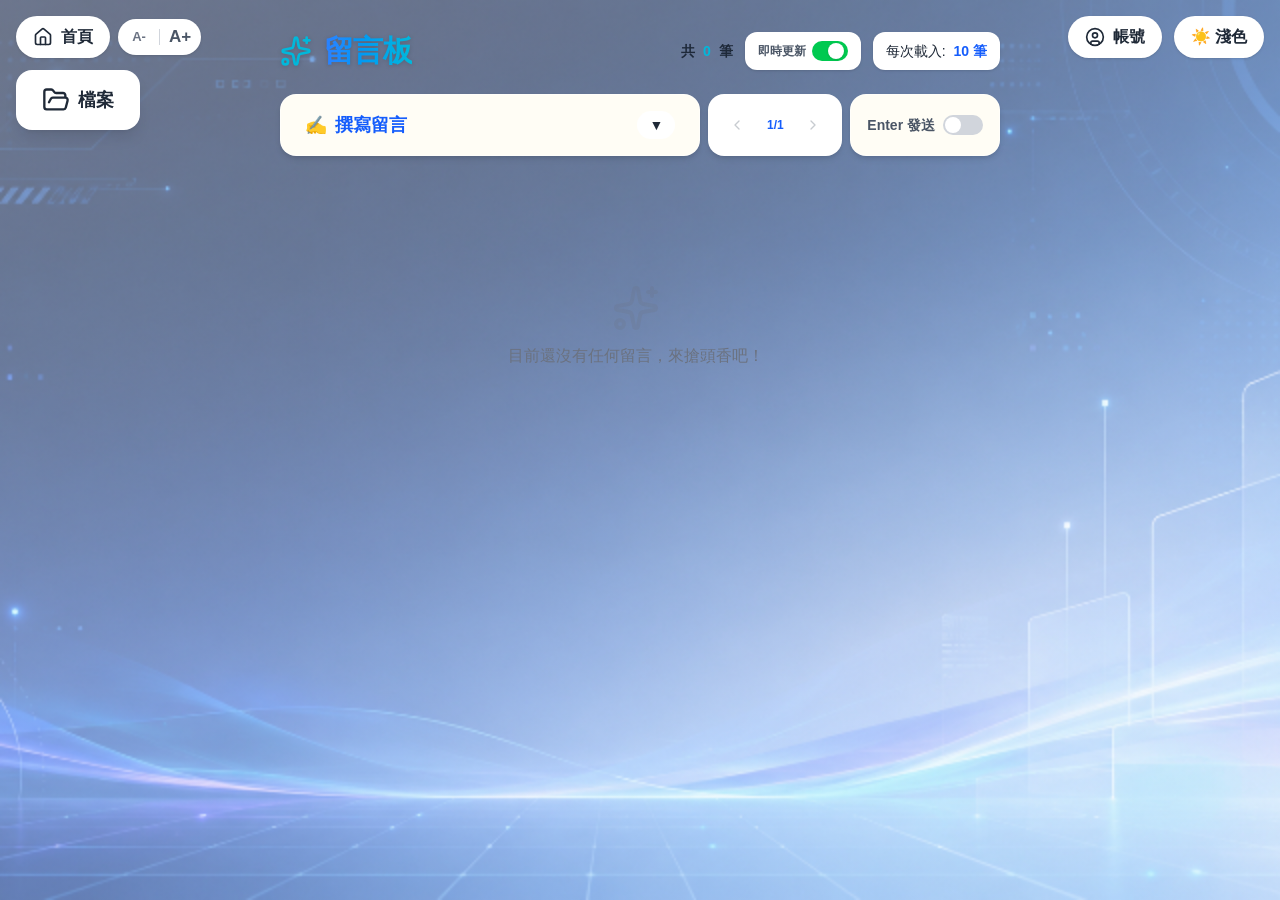
==== commit 2862cb84: "style: Unify desktop and mobile pagination UI" ====
--- a/MessageBoard/index.html
+++ b/MessageBoard/index.html
@@ -1 +1 @@
-<!DOCTYPE html><html lang="zh-TW" class="geist_a71539c9-module__T19VSG__variable geist_mono_8d43a2aa-module__8Li5zG__variable h-full antialiased"><head><meta charSet="utf-8"/><meta name="viewport" content="width=device-width, initial-scale=1, viewport-fit=cover"/><link rel="preload" href="/MessageBoard/_next/static/media/797e433ab948586e-s.p.0r6juujl39pe6.woff2" as="font" crossorigin="" type="font/woff2"/><link rel="preload" href="/MessageBoard/_next/static/media/caa3a2e1cccd8315-s.p.0wgildi0cnwt9.woff2" as="font" crossorigin="" type="font/woff2"/><link rel="stylesheet" href="/MessageBoard/_next/static/chunks/3z03xthenij2o.css" data-precedence="next"/><link rel="preload" as="script" fetchPriority="low" href="/MessageBoard/_next/static/chunks/3ymird3eqanq3.js"/><script src="/MessageBoard/_next/static/chunks/2ukwls1jte72j.js" async=""></script><script src="/MessageBoard/_next/static/chunks/2nykiepra7i1k.js" async=""></script><script src="/MessageBoard/_next/static/chunks/turbopack-2xt2d15nj2zju.js" async=""></script><script src="/MessageBoard/_next/static/chunks/32li7u1qp6-4c.js" async=""></script><script src="/MessageBoard/_next/static/chunks/158myu8e_yme3.js" async=""></script><script src="/MessageBoard/_next/static/chunks/3hpqwldcgye6l.js" async=""></script><meta name="next-size-adjust" content=""/><title>留言板</title><meta name="description" content="公開留言板 — 留下你的想法"/><link rel="icon" href="/MessageBoard/favicon.ico?favicon.2vob68tjqpejf.ico" sizes="256x256" type="image/x-icon"/><script src="/MessageBoard/_next/static/chunks/0cz1d0mv5g_q7.js" noModule=""></script></head><body class="min-h-full flex flex-col"><div hidden=""><!--$--><!--/$--></div><main class="min-h-screen bg-transparent"><nav class="hidden sm:flex fixed top-0 left-0 w-full z-50 p-4 justify-between items-start pointer-events-none"><div class="flex flex-col gap-3 items-start pointer-events-auto"><div class="flex items-center gap-2"><a href="/index.html" class="flex items-center gap-2 border border-gray-200 dark:border-gray-700 text-gray-800 px-4 py-2 text-base rounded-full shadow-sm hover:shadow-md transition-all font-semibold theme-panel" title="回到首頁"><svg xmlns="http://www.w3.org/2000/svg" width="24" height="24" viewBox="0 0 24 24" fill="none" stroke="currentColor" stroke-width="2" stroke-linecap="round" stroke-linejoin="round" class="lucide lucide-house w-5 h-5" aria-hidden="true"><path d="M15 21v-8a1 1 0 0 0-1-1h-4a1 1 0 0 0-1 1v8"></path><path d="M3 10a2 2 0 0 1 .709-1.528l7-6a2 2 0 0 1 2.582 0l7 6A2 2 0 0 1 21 10v9a2 2 0 0 1-2 2H5a2 2 0 0 1-2-2z"></path></svg><span>首頁</span></a><div class="flex items-center rounded-full border border-gray-200 dark:border-gray-700 shadow-sm select-none theme-panel" style="padding:4px;gap:4px;height:36px" title="調整字體大小"><button class="flex items-center justify-center rounded-full hover:bg-gray-100 dark:hover:bg-gray-700 transition-colors text-gray-500 dark:text-gray-400 font-bold active:bg-gray-200 disabled:opacity-30 disabled:hover:bg-transparent" style="width:32px;height:28px;font-size:13px" title="縮小字體">A-</button><div class="w-px h-4 bg-gray-300 dark:bg-gray-600"></div><button class="flex items-center justify-center rounded-full hover:bg-gray-100 dark:hover:bg-gray-700 transition-colors text-gray-600 dark:text-gray-300 font-bold active:bg-gray-200 disabled:opacity-30 disabled:hover:bg-transparent" style="width:32px;height:28px;font-size:17px" title="放大字體">A+</button></div></div><button class="flex items-center gap-2 border-2 border-blue-200 dark:border-blue-800 text-blue-700 dark:text-blue-300 px-5 py-3 sm:px-6 sm:py-3.5 text-base sm:text-lg rounded-2xl shadow-lg hover:shadow-xl hover:scale-105 transition-all font-bold origin-top-left theme-panel" title="檔案區塊"><svg xmlns="http://www.w3.org/2000/svg" width="24" height="24" viewBox="0 0 24 24" fill="none" stroke="currentColor" stroke-width="2" stroke-linecap="round" stroke-linejoin="round" class="lucide lucide-folder-open w-6 h-6 sm:w-7 sm:h-7" aria-hidden="true"><path d="m6 14 1.5-2.9A2 2 0 0 1 9.24 10H20a2 2 0 0 1 1.94 2.5l-1.54 6a2 2 0 0 1-1.95 1.5H4a2 2 0 0 1-2-2V5a2 2 0 0 1 2-2h3.9a2 2 0 0 1 1.69.9l.81 1.2a2 2 0 0 0 1.67.9H18a2 2 0 0 1 2 2v2"></path></svg><span>檔案</span></button></div><div class="flex flex-row gap-3 pointer-events-auto items-start"><button class="flex items-center gap-2 border border-gray-200 dark:border-gray-700 text-gray-800 px-4 py-2 text-base rounded-full shadow-sm hover:shadow-md transition-all font-semibold theme-panel" title="帳號區塊"><svg xmlns="http://www.w3.org/2000/svg" width="24" height="24" viewBox="0 0 24 24" fill="none" stroke="currentColor" stroke-width="2" stroke-linecap="round" stroke-linejoin="round" class="lucide lucide-circle-user w-5 h-5" aria-hidden="true"><circle cx="12" cy="12" r="10"></circle><circle cx="12" cy="10" r="3"></circle><path d="M7 20.662V19a2 2 0 0 1 2-2h6a2 2 0 0 1 2 2v1.662"></path></svg><span>帳號</span></button><div class="flex gap-2"><button class="border border-gray-200 dark:border-gray-700 text-gray-800 px-4 py-2 text-base rounded-full shadow-sm hover:shadow-md transition-all font-semibold whitespace-nowrap theme-panel">☀️ 淺色</button></div></div></nav><div class="sm:hidden mobile-bottom-bar"><a href="/index.html" class="flex flex-col items-center justify-center gap-0.5 px-2.5 py-1.5 rounded-xl" style="min-width:52px;text-decoration:none"><svg xmlns="http://www.w3.org/2000/svg" width="24" height="24" viewBox="0 0 24 24" fill="none" stroke="currentColor" stroke-width="2" stroke-linecap="round" stroke-linejoin="round" class="lucide lucide-house w-5 h-5" aria-hidden="true" style="color:var(--theme-text-muted)"><path d="M15 21v-8a1 1 0 0 0-1-1h-4a1 1 0 0 0-1 1v8"></path><path d="M3 10a2 2 0 0 1 .709-1.528l7-6a2 2 0 0 1 2.582 0l7 6A2 2 0 0 1 21 10v9a2 2 0 0 1-2 2H5a2 2 0 0 1-2-2z"></path></svg><span style="font-size:10px;font-weight:600;color:var(--theme-text-muted)">首頁</span></a><button><svg xmlns="http://www.w3.org/2000/svg" width="24" height="24" viewBox="0 0 24 24" fill="none" stroke="currentColor" stroke-width="2" stroke-linecap="round" stroke-linejoin="round" class="lucide lucide-folder-open w-5 h-5" aria-hidden="true"><path d="m6 14 1.5-2.9A2 2 0 0 1 9.24 10H20a2 2 0 0 1 1.94 2.5l-1.54 6a2 2 0 0 1-1.95 1.5H4a2 2 0 0 1-2-2V5a2 2 0 0 1 2-2h3.9a2 2 0 0 1 1.69.9l.81 1.2a2 2 0 0 0 1.67.9H18a2 2 0 0 1 2 2v2"></path></svg><span>檔案</span></button><button><svg xmlns="http://www.w3.org/2000/svg" width="24" height="24" viewBox="0 0 24 24" fill="none" stroke="currentColor" stroke-width="2" stroke-linecap="round" stroke-linejoin="round" class="lucide lucide-circle-user w-5 h-5" aria-hidden="true"><circle cx="12" cy="12" r="10"></circle><circle cx="12" cy="10" r="3"></circle><path d="M7 20.662V19a2 2 0 0 1 2-2h6a2 2 0 0 1 2 2v1.662"></path></svg><span>帳號</span></button><button><svg xmlns="http://www.w3.org/2000/svg" width="24" height="24" viewBox="0 0 24 24" fill="none" stroke="currentColor" stroke-width="2" stroke-linecap="round" stroke-linejoin="round" class="lucide lucide-type w-5 h-5" aria-hidden="true"><path d="M12 4v16"></path><path d="M4 7V5a1 1 0 0 1 1-1h14a1 1 0 0 1 1 1v2"></path><path d="M9 20h6"></path></svg><span>字體</span></button><button><span class="text-lg leading-none">☀️</span><span>主題</span></button></div><div class="container mx-auto px-2 sm:px-4 pt-4 md:pt-6 pb-4 sm:pb-8 mobile-safe-bottom"><div class="flex justify-center items-center h-32 text-gray-500/80 animate-pulse">正在準備環境...</div></div></main><!--$--><!--/$--><div data-rht-toaster="" style="position:fixed;z-index:9999;top:16px;left:16px;right:16px;bottom:16px;pointer-events:none"></div><script src="/MessageBoard/_next/static/chunks/3ymird3eqanq3.js" id="_R_" async=""></script><script>(self.__next_f=self.__next_f||[]).push([0])</script><script>self.__next_f.push([1,"1:\"$Sreact.fragment\"\n2:I[39756,[\"/MessageBoard/_next/static/chunks/32li7u1qp6-4c.js\",\"/MessageBoard/_next/static/chunks/158myu8e_yme3.js\"],\"default\"]\n3:I[37457,[\"/MessageBoard/_next/static/chunks/32li7u1qp6-4c.js\",\"/MessageBoard/_next/static/chunks/158myu8e_yme3.js\"],\"default\"]\n4:I[5766,[\"/MessageBoard/_next/static/chunks/32li7u1qp6-4c.js\",\"/MessageBoard/_next/static/chunks/158myu8e_yme3.js\"],\"Toaster\"]\n5:I[47257,[\"/MessageBoard/_next/static/chunks/32li7u1qp6-4c.js\",\"/MessageBoard/_next/static/chunks/158myu8e_yme3.js\"],\"ClientPageRoot\"]\n6:I[31713,[\"/MessageBoard/_next/static/chunks/32li7u1qp6-4c.js\",\"/MessageBoard/_next/static/chunks/158myu8e_yme3.js\",\"/MessageBoard/_next/static/chunks/3hpqwldcgye6l.js\"],\"default\"]\n9:I[97367,[\"/MessageBoard/_next/static/chunks/32li7u1qp6-4c.js\",\"/MessageBoard/_next/static/chunks/158myu8e_yme3.js\"],\"OutletBoundary\"]\na:\"$Sreact.suspense\"\nc:I[97367,[\"/MessageBoard/_next/static/chunks/32li7u1qp6-4c.js\",\"/MessageBoard/_next/static/chunks/158myu8e_yme3.js\"],\"ViewportBoundary\"]\ne:I[97367,[\"/MessageBoard/_next/static/chunks/32li7u1qp6-4c.js\",\"/MessageBoard/_next/static/chunks/158myu8e_yme3.js\"],\"MetadataBoundary\"]\n10:I[68027,[\"/MessageBoard/_next/static/chunks/32li7u1qp6-4c.js\",\"/MessageBoard/_next/static/chunks/158myu8e_yme3.js\"],\"default\",1]\n:HL[\"/MessageBoard/_next/static/chunks/3z03xthenij2o.css\",\"style\"]\n:HL[\"/MessageBoard/_next/static/media/797e433ab948586e-s.p.0r6juujl39pe6.woff2\",\"font\",{\"crossOrigin\":\"\",\"type\":\"font/woff2\"}]\n:HL[\"/MessageBoard/_next/static/media/caa3a2e1cccd8315-s.p.0wgildi0cnwt9.woff2\",\"font\",{\"crossOrigin\":\"\",\"type\":\"font/woff2\"}]\n"])</script><script>self.__next_f.push([1,"0:{\"P\":null,\"c\":[\"\",\"\"],\"q\":\"\",\"i\":false,\"f\":[[[\"\",{\"children\":[\"__PAGE__\",{}]},\"$undefined\",\"$undefined\",16],[[\"$\",\"$1\",\"c\",{\"children\":[[[\"$\",\"link\",\"0\",{\"rel\":\"stylesheet\",\"href\":\"/MessageBoard/_next/static/chunks/3z03xthenij2o.css\",\"precedence\":\"next\",\"crossOrigin\":\"$undefined\",\"nonce\":\"$undefined\"}],[\"$\",\"script\",\"script-0\",{\"src\":\"/MessageBoard/_next/static/chunks/32li7u1qp6-4c.js\",\"async\":true,\"nonce\":\"$undefined\"}],[\"$\",\"script\",\"script-1\",{\"src\":\"/MessageBoard/_next/static/chunks/158myu8e_yme3.js\",\"async\":true,\"nonce\":\"$undefined\"}]],[\"$\",\"html\",null,{\"lang\":\"zh-TW\",\"className\":\"geist_a71539c9-module__T19VSG__variable geist_mono_8d43a2aa-module__8Li5zG__variable h-full antialiased\",\"children\":[\"$\",\"body\",null,{\"className\":\"min-h-full flex flex-col\",\"children\":[[\"$\",\"$L2\",null,{\"parallelRouterKey\":\"children\",\"error\":\"$undefined\",\"errorStyles\":\"$undefined\",\"errorScripts\":\"$undefined\",\"template\":[\"$\",\"$L3\",null,{}],\"templateStyles\":\"$undefined\",\"templateScripts\":\"$undefined\",\"notFound\":[[[\"$\",\"title\",null,{\"children\":\"404: This page could not be found.\"}],[\"$\",\"div\",null,{\"style\":{\"fontFamily\":\"system-ui,\\\"Segoe UI\\\",Roboto,Helvetica,Arial,sans-serif,\\\"Apple Color Emoji\\\",\\\"Segoe UI Emoji\\\"\",\"height\":\"100vh\",\"textAlign\":\"center\",\"display\":\"flex\",\"flexDirection\":\"column\",\"alignItems\":\"center\",\"justifyContent\":\"center\"},\"children\":[\"$\",\"div\",null,{\"children\":[[\"$\",\"style\",null,{\"dangerouslySetInnerHTML\":{\"__html\":\"body{color:#000;background:#fff;margin:0}.next-error-h1{border-right:1px solid rgba(0,0,0,.3)}@media (prefers-color-scheme:dark){body{color:#fff;background:#000}.next-error-h1{border-right:1px solid rgba(255,255,255,.3)}}\"}}],[\"$\",\"h1\",null,{\"className\":\"next-error-h1\",\"style\":{\"display\":\"inline-block\",\"margin\":\"0 20px 0 0\",\"padding\":\"0 23px 0 0\",\"fontSize\":24,\"fontWeight\":500,\"verticalAlign\":\"top\",\"lineHeight\":\"49px\"},\"children\":404}],[\"$\",\"div\",null,{\"style\":{\"display\":\"inline-block\"},\"children\":[\"$\",\"h2\",null,{\"style\":{\"fontSize\":14,\"fontWeight\":400,\"lineHeight\":\"49px\",\"margin\":0},\"children\":\"This page could not be found.\"}]}]]}]}]],[]],\"forbidden\":\"$undefined\",\"unauthorized\":\"$undefined\"}],[\"$\",\"$L4\",null,{\"position\":\"top-center\",\"toastOptions\":{\"className\":\"glass-toast\",\"style\":{\"maxWidth\":\"90vw\"}},\"containerStyle\":{\"zIndex\":9999}}]]}]}]]}],{\"children\":[[\"$\",\"$1\",\"c\",{\"children\":[[\"$\",\"$L5\",null,{\"Component\":\"$6\",\"serverProvidedParams\":{\"searchParams\":{},\"params\":{},\"promises\":[\"$@7\",\"$@8\"]}}],[[\"$\",\"script\",\"script-0\",{\"src\":\"/MessageBoard/_next/static/chunks/3hpqwldcgye6l.js\",\"async\":true,\"nonce\":\"$undefined\"}]],[\"$\",\"$L9\",null,{\"children\":[\"$\",\"$a\",null,{\"name\":\"Next.MetadataOutlet\",\"children\":\"$@b\"}]}]]}],{},null,false,null]},null,false,null],[\"$\",\"$1\",\"h\",{\"children\":[null,[\"$\",\"$Lc\",null,{\"children\":\"$Ld\"}],[\"$\",\"div\",null,{\"hidden\":true,\"children\":[\"$\",\"$Le\",null,{\"children\":[\"$\",\"$a\",null,{\"name\":\"Next.Metadata\",\"children\":\"$Lf\"}]}]}],[\"$\",\"meta\",null,{\"name\":\"next-size-adjust\",\"content\":\"\"}]]}],false]],\"m\":\"$undefined\",\"G\":[\"$10\",[[\"$\",\"link\",\"0\",{\"rel\":\"stylesheet\",\"href\":\"/MessageBoard/_next/static/chunks/3z03xthenij2o.css\",\"precedence\":\"next\",\"crossOrigin\":\"$undefined\",\"nonce\":\"$undefined\"}]]],\"S\":true,\"h\":null,\"s\":\"$undefined\",\"l\":\"$undefined\",\"p\":\"$undefined\",\"d\":\"$undefined\",\"b\":\"xdr9csA2Q0iSjLnKyflkp\"}\n"])</script><script>self.__next_f.push([1,"7:{}\n8:\"$0:f:0:1:1:children:0:props:children:0:props:serverProvidedParams:params\"\n"])</script><script>self.__next_f.push([1,"d:[[\"$\",\"meta\",\"0\",{\"charSet\":\"utf-8\"}],[\"$\",\"meta\",\"1\",{\"name\":\"viewport\",\"content\":\"width=device-width, initial-scale=1, viewport-fit=cover\"}]]\n"])</script><script>self.__next_f.push([1,"11:I[27201,[\"/MessageBoard/_next/static/chunks/32li7u1qp6-4c.js\",\"/MessageBoard/_next/static/chunks/158myu8e_yme3.js\"],\"IconMark\"]\nb:null\nf:[[\"$\",\"title\",\"0\",{\"children\":\"留言板\"}],[\"$\",\"meta\",\"1\",{\"name\":\"description\",\"content\":\"公開留言板 — 留下你的想法\"}],[\"$\",\"link\",\"2\",{\"rel\":\"icon\",\"href\":\"/MessageBoard/favicon.ico?favicon.2vob68tjqpejf.ico\",\"sizes\":\"256x256\",\"type\":\"image/x-icon\"}],[\"$\",\"$L11\",\"3\",{}]]\n"])</script></body></html>+<!DOCTYPE html><html lang="zh-TW" class="geist_a71539c9-module__T19VSG__variable geist_mono_8d43a2aa-module__8Li5zG__variable h-full antialiased"><head><meta charSet="utf-8"/><meta name="viewport" content="width=device-width, initial-scale=1, viewport-fit=cover"/><link rel="preload" href="/MessageBoard/_next/static/media/797e433ab948586e-s.p.0r6juujl39pe6.woff2" as="font" crossorigin="" type="font/woff2"/><link rel="preload" href="/MessageBoard/_next/static/media/caa3a2e1cccd8315-s.p.0wgildi0cnwt9.woff2" as="font" crossorigin="" type="font/woff2"/><link rel="stylesheet" href="/MessageBoard/_next/static/chunks/2z7a8_nijhp4p.css" data-precedence="next"/><link rel="preload" as="script" fetchPriority="low" href="/MessageBoard/_next/static/chunks/3ymird3eqanq3.js"/><script src="/MessageBoard/_next/static/chunks/2ukwls1jte72j.js" async=""></script><script src="/MessageBoard/_next/static/chunks/2nykiepra7i1k.js" async=""></script><script src="/MessageBoard/_next/static/chunks/turbopack-2xt2d15nj2zju.js" async=""></script><script src="/MessageBoard/_next/static/chunks/32li7u1qp6-4c.js" async=""></script><script src="/MessageBoard/_next/static/chunks/158myu8e_yme3.js" async=""></script><script src="/MessageBoard/_next/static/chunks/1kdp4dr39ge73.js" async=""></script><meta name="next-size-adjust" content=""/><title>留言板</title><meta name="description" content="公開留言板 — 留下你的想法"/><link rel="icon" href="/MessageBoard/favicon.ico?favicon.2vob68tjqpejf.ico" sizes="256x256" type="image/x-icon"/><script src="/MessageBoard/_next/static/chunks/0cz1d0mv5g_q7.js" noModule=""></script></head><body class="min-h-full flex flex-col"><div hidden=""><!--$--><!--/$--></div><main class="min-h-screen bg-transparent"><nav class="hidden sm:flex fixed top-0 left-0 w-full z-50 p-4 justify-between items-start pointer-events-none"><div class="flex flex-col gap-3 items-start pointer-events-auto"><div class="flex items-center gap-2"><a href="/index.html" class="flex items-center gap-2 border border-gray-200 dark:border-gray-700 text-gray-800 px-4 py-2 text-base rounded-full shadow-sm hover:shadow-md transition-all font-semibold theme-panel" title="回到首頁"><svg xmlns="http://www.w3.org/2000/svg" width="24" height="24" viewBox="0 0 24 24" fill="none" stroke="currentColor" stroke-width="2" stroke-linecap="round" stroke-linejoin="round" class="lucide lucide-house w-5 h-5" aria-hidden="true"><path d="M15 21v-8a1 1 0 0 0-1-1h-4a1 1 0 0 0-1 1v8"></path><path d="M3 10a2 2 0 0 1 .709-1.528l7-6a2 2 0 0 1 2.582 0l7 6A2 2 0 0 1 21 10v9a2 2 0 0 1-2 2H5a2 2 0 0 1-2-2z"></path></svg><span>首頁</span></a><div class="flex items-center rounded-full border border-gray-200 dark:border-gray-700 shadow-sm select-none theme-panel" style="padding:4px;gap:4px;height:36px" title="調整字體大小"><button class="flex items-center justify-center rounded-full hover:bg-gray-100 dark:hover:bg-gray-700 transition-colors text-gray-500 dark:text-gray-400 font-bold active:bg-gray-200 disabled:opacity-30 disabled:hover:bg-transparent" style="width:32px;height:28px;font-size:13px" title="縮小字體">A-</button><div class="w-px h-4 bg-gray-300 dark:bg-gray-600"></div><button class="flex items-center justify-center rounded-full hover:bg-gray-100 dark:hover:bg-gray-700 transition-colors text-gray-600 dark:text-gray-300 font-bold active:bg-gray-200 disabled:opacity-30 disabled:hover:bg-transparent" style="width:32px;height:28px;font-size:17px" title="放大字體">A+</button></div></div><button class="flex items-center gap-2 border-2 border-blue-200 dark:border-blue-800 text-blue-700 dark:text-blue-300 px-5 py-3 sm:px-6 sm:py-3.5 text-base sm:text-lg rounded-2xl shadow-lg hover:shadow-xl hover:scale-105 transition-all font-bold origin-top-left theme-panel" title="檔案區塊"><svg xmlns="http://www.w3.org/2000/svg" width="24" height="24" viewBox="0 0 24 24" fill="none" stroke="currentColor" stroke-width="2" stroke-linecap="round" stroke-linejoin="round" class="lucide lucide-folder-open w-6 h-6 sm:w-7 sm:h-7" aria-hidden="true"><path d="m6 14 1.5-2.9A2 2 0 0 1 9.24 10H20a2 2 0 0 1 1.94 2.5l-1.54 6a2 2 0 0 1-1.95 1.5H4a2 2 0 0 1-2-2V5a2 2 0 0 1 2-2h3.9a2 2 0 0 1 1.69.9l.81 1.2a2 2 0 0 0 1.67.9H18a2 2 0 0 1 2 2v2"></path></svg><span>檔案</span></button></div><div class="flex flex-row gap-3 pointer-events-auto items-start"><button class="flex items-center gap-2 border border-gray-200 dark:border-gray-700 text-gray-800 px-4 py-2 text-base rounded-full shadow-sm hover:shadow-md transition-all font-semibold theme-panel" title="帳號區塊"><svg xmlns="http://www.w3.org/2000/svg" width="24" height="24" viewBox="0 0 24 24" fill="none" stroke="currentColor" stroke-width="2" stroke-linecap="round" stroke-linejoin="round" class="lucide lucide-circle-user w-5 h-5" aria-hidden="true"><circle cx="12" cy="12" r="10"></circle><circle cx="12" cy="10" r="3"></circle><path d="M7 20.662V19a2 2 0 0 1 2-2h6a2 2 0 0 1 2 2v1.662"></path></svg><span>帳號</span></button><div class="flex gap-2"><button class="border border-gray-200 dark:border-gray-700 text-gray-800 px-4 py-2 text-base rounded-full shadow-sm hover:shadow-md transition-all font-semibold whitespace-nowrap theme-panel">☀️ 淺色</button></div></div></nav><div class="sm:hidden mobile-bottom-bar"><a href="/index.html" class="flex flex-col items-center justify-center gap-0.5 px-2.5 py-1.5 rounded-xl" style="min-width:52px;text-decoration:none"><svg xmlns="http://www.w3.org/2000/svg" width="24" height="24" viewBox="0 0 24 24" fill="none" stroke="currentColor" stroke-width="2" stroke-linecap="round" stroke-linejoin="round" class="lucide lucide-house w-5 h-5" aria-hidden="true" style="color:var(--theme-text-muted)"><path d="M15 21v-8a1 1 0 0 0-1-1h-4a1 1 0 0 0-1 1v8"></path><path d="M3 10a2 2 0 0 1 .709-1.528l7-6a2 2 0 0 1 2.582 0l7 6A2 2 0 0 1 21 10v9a2 2 0 0 1-2 2H5a2 2 0 0 1-2-2z"></path></svg><span style="font-size:10px;font-weight:600;color:var(--theme-text-muted)">首頁</span></a><button><svg xmlns="http://www.w3.org/2000/svg" width="24" height="24" viewBox="0 0 24 24" fill="none" stroke="currentColor" stroke-width="2" stroke-linecap="round" stroke-linejoin="round" class="lucide lucide-folder-open w-5 h-5" aria-hidden="true"><path d="m6 14 1.5-2.9A2 2 0 0 1 9.24 10H20a2 2 0 0 1 1.94 2.5l-1.54 6a2 2 0 0 1-1.95 1.5H4a2 2 0 0 1-2-2V5a2 2 0 0 1 2-2h3.9a2 2 0 0 1 1.69.9l.81 1.2a2 2 0 0 0 1.67.9H18a2 2 0 0 1 2 2v2"></path></svg><span>檔案</span></button><button><svg xmlns="http://www.w3.org/2000/svg" width="24" height="24" viewBox="0 0 24 24" fill="none" stroke="currentColor" stroke-width="2" stroke-linecap="round" stroke-linejoin="round" class="lucide lucide-circle-user w-5 h-5" aria-hidden="true"><circle cx="12" cy="12" r="10"></circle><circle cx="12" cy="10" r="3"></circle><path d="M7 20.662V19a2 2 0 0 1 2-2h6a2 2 0 0 1 2 2v1.662"></path></svg><span>帳號</span></button><button><svg xmlns="http://www.w3.org/2000/svg" width="24" height="24" viewBox="0 0 24 24" fill="none" stroke="currentColor" stroke-width="2" stroke-linecap="round" stroke-linejoin="round" class="lucide lucide-type w-5 h-5" aria-hidden="true"><path d="M12 4v16"></path><path d="M4 7V5a1 1 0 0 1 1-1h14a1 1 0 0 1 1 1v2"></path><path d="M9 20h6"></path></svg><span>字體</span></button><button><span class="text-lg leading-none">☀️</span><span>主題</span></button></div><div class="container mx-auto px-2 sm:px-4 pt-4 md:pt-6 pb-4 sm:pb-8 mobile-safe-bottom"><div class="flex justify-center items-center h-32 text-gray-500/80 animate-pulse">正在準備環境...</div></div></main><!--$--><!--/$--><div data-rht-toaster="" style="position:fixed;z-index:9999;top:16px;left:16px;right:16px;bottom:16px;pointer-events:none"></div><script src="/MessageBoard/_next/static/chunks/3ymird3eqanq3.js" id="_R_" async=""></script><script>(self.__next_f=self.__next_f||[]).push([0])</script><script>self.__next_f.push([1,"1:\"$Sreact.fragment\"\n2:I[39756,[\"/MessageBoard/_next/static/chunks/32li7u1qp6-4c.js\",\"/MessageBoard/_next/static/chunks/158myu8e_yme3.js\"],\"default\"]\n3:I[37457,[\"/MessageBoard/_next/static/chunks/32li7u1qp6-4c.js\",\"/MessageBoard/_next/static/chunks/158myu8e_yme3.js\"],\"default\"]\n4:I[5766,[\"/MessageBoard/_next/static/chunks/32li7u1qp6-4c.js\",\"/MessageBoard/_next/static/chunks/158myu8e_yme3.js\"],\"Toaster\"]\n5:I[47257,[\"/MessageBoard/_next/static/chunks/32li7u1qp6-4c.js\",\"/MessageBoard/_next/static/chunks/158myu8e_yme3.js\"],\"ClientPageRoot\"]\n6:I[31713,[\"/MessageBoard/_next/static/chunks/32li7u1qp6-4c.js\",\"/MessageBoard/_next/static/chunks/158myu8e_yme3.js\",\"/MessageBoard/_next/static/chunks/1kdp4dr39ge73.js\"],\"default\"]\n9:I[97367,[\"/MessageBoard/_next/static/chunks/32li7u1qp6-4c.js\",\"/MessageBoard/_next/static/chunks/158myu8e_yme3.js\"],\"OutletBoundary\"]\na:\"$Sreact.suspense\"\nc:I[97367,[\"/MessageBoard/_next/static/chunks/32li7u1qp6-4c.js\",\"/MessageBoard/_next/static/chunks/158myu8e_yme3.js\"],\"ViewportBoundary\"]\ne:I[97367,[\"/MessageBoard/_next/static/chunks/32li7u1qp6-4c.js\",\"/MessageBoard/_next/static/chunks/158myu8e_yme3.js\"],\"MetadataBoundary\"]\n10:I[68027,[\"/MessageBoard/_next/static/chunks/32li7u1qp6-4c.js\",\"/MessageBoard/_next/static/chunks/158myu8e_yme3.js\"],\"default\",1]\n:HL[\"/MessageBoard/_next/static/chunks/2z7a8_nijhp4p.css\",\"style\"]\n:HL[\"/MessageBoard/_next/static/media/797e433ab948586e-s.p.0r6juujl39pe6.woff2\",\"font\",{\"crossOrigin\":\"\",\"type\":\"font/woff2\"}]\n:HL[\"/MessageBoard/_next/static/media/caa3a2e1cccd8315-s.p.0wgildi0cnwt9.woff2\",\"font\",{\"crossOrigin\":\"\",\"type\":\"font/woff2\"}]\n"])</script><script>self.__next_f.push([1,"0:{\"P\":null,\"c\":[\"\",\"\"],\"q\":\"\",\"i\":false,\"f\":[[[\"\",{\"children\":[\"__PAGE__\",{}]},\"$undefined\",\"$undefined\",16],[[\"$\",\"$1\",\"c\",{\"children\":[[[\"$\",\"link\",\"0\",{\"rel\":\"stylesheet\",\"href\":\"/MessageBoard/_next/static/chunks/2z7a8_nijhp4p.css\",\"precedence\":\"next\",\"crossOrigin\":\"$undefined\",\"nonce\":\"$undefined\"}],[\"$\",\"script\",\"script-0\",{\"src\":\"/MessageBoard/_next/static/chunks/32li7u1qp6-4c.js\",\"async\":true,\"nonce\":\"$undefined\"}],[\"$\",\"script\",\"script-1\",{\"src\":\"/MessageBoard/_next/static/chunks/158myu8e_yme3.js\",\"async\":true,\"nonce\":\"$undefined\"}]],[\"$\",\"html\",null,{\"lang\":\"zh-TW\",\"className\":\"geist_a71539c9-module__T19VSG__variable geist_mono_8d43a2aa-module__8Li5zG__variable h-full antialiased\",\"children\":[\"$\",\"body\",null,{\"className\":\"min-h-full flex flex-col\",\"children\":[[\"$\",\"$L2\",null,{\"parallelRouterKey\":\"children\",\"error\":\"$undefined\",\"errorStyles\":\"$undefined\",\"errorScripts\":\"$undefined\",\"template\":[\"$\",\"$L3\",null,{}],\"templateStyles\":\"$undefined\",\"templateScripts\":\"$undefined\",\"notFound\":[[[\"$\",\"title\",null,{\"children\":\"404: This page could not be found.\"}],[\"$\",\"div\",null,{\"style\":{\"fontFamily\":\"system-ui,\\\"Segoe UI\\\",Roboto,Helvetica,Arial,sans-serif,\\\"Apple Color Emoji\\\",\\\"Segoe UI Emoji\\\"\",\"height\":\"100vh\",\"textAlign\":\"center\",\"display\":\"flex\",\"flexDirection\":\"column\",\"alignItems\":\"center\",\"justifyContent\":\"center\"},\"children\":[\"$\",\"div\",null,{\"children\":[[\"$\",\"style\",null,{\"dangerouslySetInnerHTML\":{\"__html\":\"body{color:#000;background:#fff;margin:0}.next-error-h1{border-right:1px solid rgba(0,0,0,.3)}@media (prefers-color-scheme:dark){body{color:#fff;background:#000}.next-error-h1{border-right:1px solid rgba(255,255,255,.3)}}\"}}],[\"$\",\"h1\",null,{\"className\":\"next-error-h1\",\"style\":{\"display\":\"inline-block\",\"margin\":\"0 20px 0 0\",\"padding\":\"0 23px 0 0\",\"fontSize\":24,\"fontWeight\":500,\"verticalAlign\":\"top\",\"lineHeight\":\"49px\"},\"children\":404}],[\"$\",\"div\",null,{\"style\":{\"display\":\"inline-block\"},\"children\":[\"$\",\"h2\",null,{\"style\":{\"fontSize\":14,\"fontWeight\":400,\"lineHeight\":\"49px\",\"margin\":0},\"children\":\"This page could not be found.\"}]}]]}]}]],[]],\"forbidden\":\"$undefined\",\"unauthorized\":\"$undefined\"}],[\"$\",\"$L4\",null,{\"position\":\"top-center\",\"toastOptions\":{\"className\":\"glass-toast\",\"style\":{\"maxWidth\":\"90vw\"}},\"containerStyle\":{\"zIndex\":9999}}]]}]}]]}],{\"children\":[[\"$\",\"$1\",\"c\",{\"children\":[[\"$\",\"$L5\",null,{\"Component\":\"$6\",\"serverProvidedParams\":{\"searchParams\":{},\"params\":{},\"promises\":[\"$@7\",\"$@8\"]}}],[[\"$\",\"script\",\"script-0\",{\"src\":\"/MessageBoard/_next/static/chunks/1kdp4dr39ge73.js\",\"async\":true,\"nonce\":\"$undefined\"}]],[\"$\",\"$L9\",null,{\"children\":[\"$\",\"$a\",null,{\"name\":\"Next.MetadataOutlet\",\"children\":\"$@b\"}]}]]}],{},null,false,null]},null,false,null],[\"$\",\"$1\",\"h\",{\"children\":[null,[\"$\",\"$Lc\",null,{\"children\":\"$Ld\"}],[\"$\",\"div\",null,{\"hidden\":true,\"children\":[\"$\",\"$Le\",null,{\"children\":[\"$\",\"$a\",null,{\"name\":\"Next.Metadata\",\"children\":\"$Lf\"}]}]}],[\"$\",\"meta\",null,{\"name\":\"next-size-adjust\",\"content\":\"\"}]]}],false]],\"m\":\"$undefined\",\"G\":[\"$10\",[[\"$\",\"link\",\"0\",{\"rel\":\"stylesheet\",\"href\":\"/MessageBoard/_next/static/chunks/2z7a8_nijhp4p.css\",\"precedence\":\"next\",\"crossOrigin\":\"$undefined\",\"nonce\":\"$undefined\"}]]],\"S\":true,\"h\":null,\"s\":\"$undefined\",\"l\":\"$undefined\",\"p\":\"$undefined\",\"d\":\"$undefined\",\"b\":\"cSGGnyFePOHZxE2Mtq-g-\"}\n"])</script><script>self.__next_f.push([1,"7:{}\n8:\"$0:f:0:1:1:children:0:props:children:0:props:serverProvidedParams:params\"\n"])</script><script>self.__next_f.push([1,"d:[[\"$\",\"meta\",\"0\",{\"charSet\":\"utf-8\"}],[\"$\",\"meta\",\"1\",{\"name\":\"viewport\",\"content\":\"width=device-width, initial-scale=1, viewport-fit=cover\"}]]\n"])</script><script>self.__next_f.push([1,"11:I[27201,[\"/MessageBoard/_next/static/chunks/32li7u1qp6-4c.js\",\"/MessageBoard/_next/static/chunks/158myu8e_yme3.js\"],\"IconMark\"]\nb:null\nf:[[\"$\",\"title\",\"0\",{\"children\":\"留言板\"}],[\"$\",\"meta\",\"1\",{\"name\":\"description\",\"content\":\"公開留言板 — 留下你的想法\"}],[\"$\",\"link\",\"2\",{\"rel\":\"icon\",\"href\":\"/MessageBoard/favicon.ico?favicon.2vob68tjqpejf.ico\",\"sizes\":\"256x256\",\"type\":\"image/x-icon\"}],[\"$\",\"$L11\",\"3\",{}]]\n"])</script></body></html>
--- a/MessageBoard/_next/static/chunks/2z7a8_nijhp4p.css
+++ b/MessageBoard/_next/static/chunks/2z7a8_nijhp4p.css
@@ -0,0 +1,3 @@
+@font-face{font-family:Geist;font-style:normal;font-weight:100 900;font-display:swap;src:url(../media/fef07dbb0973bf53-s.3p2_lha1f2xer.woff2)format("woff2");unicode-range:U+460-52F,U+1C80-1C8A,U+20B4,U+2DE0-2DFF,U+A640-A69F,U+FE2E-FE2F}@font-face{font-family:Geist;font-style:normal;font-weight:100 900;font-display:swap;src:url(../media/8a480f0b521d4e75-s.1qq4vpdcun5oj.woff2)format("woff2");unicode-range:U+301,U+400-45F,U+490-491,U+4B0-4B1,U+2116}@font-face{font-family:Geist;font-style:normal;font-weight:100 900;font-display:swap;src:url(../media/53b9e256198e5412-s.390ncx5urfkfu.woff2)format("woff2");unicode-range:U+102-103,U+110-111,U+128-129,U+168-169,U+1A0-1A1,U+1AF-1B0,U+300-301,U+303-304,U+308-309,U+323,U+329,U+1EA0-1EF9,U+20AB}@font-face{font-family:Geist;font-style:normal;font-weight:100 900;font-display:swap;src:url(../media/7178b3e590c64307-s.21jp631_3pja2.woff2)format("woff2");unicode-range:U+100-2BA,U+2BD-2C5,U+2C7-2CC,U+2CE-2D7,U+2DD-2FF,U+304,U+308,U+329,U+1D00-1DBF,U+1E00-1E9F,U+1EF2-1EFF,U+2020,U+20A0-20AB,U+20AD-20C0,U+2113,U+2C60-2C7F,U+A720-A7FF}@font-face{font-family:Geist;font-style:normal;font-weight:100 900;font-display:swap;src:url(../media/caa3a2e1cccd8315-s.p.0wgildi0cnwt9.woff2)format("woff2");unicode-range:U+??,U+131,U+152-153,U+2BB-2BC,U+2C6,U+2DA,U+2DC,U+304,U+308,U+329,U+2000-206F,U+20AC,U+2122,U+2191,U+2193,U+2212,U+2215,U+FEFF,U+FFFD}@font-face{font-family:Geist Fallback;src:local(Arial);ascent-override:95.94%;descent-override:28.16%;line-gap-override:0.0%;size-adjust:104.76%}.geist_a71539c9-module__T19VSG__className{font-family:Geist,Geist Fallback;font-style:normal}.geist_a71539c9-module__T19VSG__variable{--font-geist-sans:"Geist", "Geist Fallback"}
+@font-face{font-family:Geist Mono;font-style:normal;font-weight:100 900;font-display:swap;src:url(../media/5ce348bf30bf5439-s.31988l_ccedte.woff2)format("woff2");unicode-range:U+460-52F,U+1C80-1C8A,U+20B4,U+2DE0-2DFF,U+A640-A69F,U+FE2E-FE2F}@font-face{font-family:Geist Mono;font-style:normal;font-weight:100 900;font-display:swap;src:url(../media/4fa387ec64143e14-s.2tuy5pz7dlieh.woff2)format("woff2");unicode-range:U+301,U+400-45F,U+490-491,U+4B0-4B1,U+2116}@font-face{font-family:Geist Mono;font-style:normal;font-weight:100 900;font-display:swap;src:url(../media/6306c77e7c8268e4-s.2dbetqa9o8jxf.woff2)format("woff2");unicode-range:U+2000-2001,U+2004-2008,U+200A,U+23B8-23BD,U+2500-259F}@font-face{font-family:Geist Mono;font-style:normal;font-weight:100 900;font-display:swap;src:url(../media/7d817b4c03b0c5f1-s.1uyisp29ctx0d.woff2)format("woff2");unicode-range:U+102-103,U+110-111,U+128-129,U+168-169,U+1A0-1A1,U+1AF-1B0,U+300-301,U+303-304,U+308-309,U+323,U+329,U+1EA0-1EF9,U+20AB}@font-face{font-family:Geist Mono;font-style:normal;font-weight:100 900;font-display:swap;src:url(../media/bbc41e54d2fcbd21-s.1rgnod-3esatf.woff2)format("woff2");unicode-range:U+100-2BA,U+2BD-2C5,U+2C7-2CC,U+2CE-2D7,U+2DD-2FF,U+304,U+308,U+329,U+1D00-1DBF,U+1E00-1E9F,U+1EF2-1EFF,U+2020,U+20A0-20AB,U+20AD-20C0,U+2113,U+2C60-2C7F,U+A720-A7FF}@font-face{font-family:Geist Mono;font-style:normal;font-weight:100 900;font-display:swap;src:url(../media/797e433ab948586e-s.p.0r6juujl39pe6.woff2)format("woff2");unicode-range:U+??,U+131,U+152-153,U+2BB-2BC,U+2C6,U+2DA,U+2DC,U+304,U+308,U+329,U+2000-206F,U+20AC,U+2122,U+2191,U+2193,U+2212,U+2215,U+FEFF,U+FFFD}@font-face{font-family:Geist Mono Fallback;src:local(Arial);ascent-override:74.67%;descent-override:21.92%;line-gap-override:0.0%;size-adjust:134.59%}.geist_mono_8d43a2aa-module__8Li5zG__className{font-family:Geist Mono,Geist Mono Fallback;font-style:normal}.geist_mono_8d43a2aa-module__8Li5zG__variable{--font-geist-mono:"Geist Mono", "Geist Mono Fallback"}
+@layer properties{@supports (((-webkit-hyphens:none)) and (not (margin-trim:inline))) or ((-moz-orient:inline) and (not (color:rgb(from red r g b)))){*,:before,:after,::backdrop{--tw-translate-x:0;--tw-translate-y:0;--tw-translate-z:0;--tw-rotate-x:initial;--tw-rotate-y:initial;--tw-rotate-z:initial;--tw-skew-x:initial;--tw-skew-y:initial;--tw-space-y-reverse:0;--tw-border-style:solid;--tw-gradient-position:initial;--tw-gradient-from:#0000;--tw-gradient-via:#0000;--tw-gradient-to:#0000;--tw-gradient-stops:initial;--tw-gradient-via-stops:initial;--tw-gradient-from-position:0%;--tw-gradient-via-position:50%;--tw-gradient-to-position:100%;--tw-leading:initial;--tw-font-weight:initial;--tw-tracking:initial;--tw-shadow:0 0 #0000;--tw-shadow-color:initial;--tw-shadow-alpha:100%;--tw-inset-shadow:0 0 #0000;--tw-inset-shadow-color:initial;--tw-inset-shadow-alpha:100%;--tw-ring-color:initial;--tw-ring-shadow:0 0 #0000;--tw-inset-ring-color:initial;--tw-inset-ring-shadow:0 0 #0000;--tw-ring-inset:initial;--tw-ring-offset-width:0px;--tw-ring-offset-color:#fff;--tw-ring-offset-shadow:0 0 #0000;--tw-blur:initial;--tw-brightness:initial;--tw-contrast:initial;--tw-grayscale:initial;--tw-hue-rotate:initial;--tw-invert:initial;--tw-opacity:initial;--tw-saturate:initial;--tw-sepia:initial;--tw-drop-shadow:initial;--tw-drop-shadow-color:initial;--tw-drop-shadow-alpha:100%;--tw-drop-shadow-size:initial;--tw-backdrop-blur:initial;--tw-backdrop-brightness:initial;--tw-backdrop-contrast:initial;--tw-backdrop-grayscale:initial;--tw-backdrop-hue-rotate:initial;--tw-backdrop-invert:initial;--tw-backdrop-opacity:initial;--tw-backdrop-saturate:initial;--tw-backdrop-sepia:initial;--tw-duration:initial;--tw-scale-x:1;--tw-scale-y:1;--tw-scale-z:1}}}@layer theme{:root,:host{--color-red-50:#fef2f2;--color-red-100:#ffe2e2;--color-red-200:#ffcaca;--color-red-300:#ffa3a3;--color-red-400:#ff6568;--color-red-500:#fb2c36;--color-red-600:#e40014;--color-red-700:#bf000f;--color-red-800:#9f0712;--color-red-900:#82181a;--color-green-50:#f0fdf4;--color-green-400:#05df72;--color-green-500:#00c758;--color-green-600:#00a544;--color-green-900:#0d542b;--color-emerald-50:#ecfdf5;--color-emerald-200:#a4f4cf;--color-emerald-300:#5ee9b5;--color-emerald-500:#00bb7f;--color-emerald-600:#009767;--color-teal-50:#f0fdfa;--color-teal-100:#cbfbf1;--color-teal-200:#96f7e4;--color-teal-300:#46ecd5;--color-teal-400:#00d3bd;--color-teal-500:#00baa7;--color-teal-600:#009588;--color-teal-700:#00776e;--color-teal-800:#005f5a;--color-teal-900:#0b4f4a;--color-cyan-300:#53eafd;--color-cyan-400:#00d2ef;--color-cyan-500:#00b7d7;--color-cyan-600:#0092b5;--color-sky-400:#00bcfe;--color-blue-50:#eff6ff;--color-blue-100:#dbeafe;--color-blue-200:#bedbff;--color-blue-300:#90c5ff;--color-blue-400:#54a2ff;--color-blue-500:#3080ff;--color-blue-600:#155dfc;--color-blue-700:#1447e6;--color-blue-800:#193cb8;--color-blue-900:#1c398e;--color-indigo-50:#eef2ff;--color-indigo-100:#e0e7ff;--color-indigo-200:#c7d2ff;--color-indigo-300:#a4b3ff;--color-indigo-400:#7d87ff;--color-indigo-500:#625fff;--color-indigo-600:#4f39f6;--color-indigo-700:#432dd7;--color-indigo-900:#312c85;--color-purple-500:#ac4bff;--color-purple-600:#9810fa;--color-slate-100:#f1f5f9;--color-slate-200:#e2e8f0;--color-slate-300:#cad5e2;--color-slate-400:#90a1b9;--color-slate-600:#45556c;--color-slate-700:#314158;--color-slate-800:#1d293d;--color-slate-900:#0f172b;--color-gray-50:#f9fafb;--color-gray-100:#f3f4f6;--color-gray-200:#e5e7eb;--color-gray-300:#d1d5dc;--color-gray-400:#99a1af;--color-gray-500:#6a7282;--color-gray-600:#4a5565;--color-gray-700:#364153;--color-gray-800:#1e2939;--color-gray-900:#101828;--color-black:#000;--color-white:#fff;--spacing:.25rem;--container-xs:20rem;--container-sm:24rem;--container-md:28rem;--container-lg:32rem;--container-2xl:42rem;--container-3xl:48rem;--text-xs:.75rem;--text-xs--line-height:calc(1 / .75);--text-sm:.875rem;--text-sm--line-height:calc(1.25 / .875);--text-base:1rem;--text-base--line-height:calc(1.5 / 1);--text-lg:1.125rem;--text-lg--line-height:calc(1.75 / 1.125);--text-xl:1.25rem;--text-xl--line-height:calc(1.75 / 1.25);--text-2xl:1.5rem;--text-2xl--line-height:calc(2 / 1.5);--text-3xl:1.875rem;--text-3xl--line-height:calc(2.25 / 1.875);--font-weight-medium:500;--font-weight-semibold:600;--font-weight-bold:700;--font-weight-black:900;--tracking-tighter:-.05em;--tracking-tight:-.025em;--leading-relaxed:1.625;--radius-md:.375rem;--radius-lg:.5rem;--radius-xl:.75rem;--radius-2xl:1rem;--radius-3xl:1.5rem;--drop-shadow-sm:0 1px 2px #00000026;--animate-spin:spin 1s linear infinite;--animate-pulse:pulse 2s cubic-bezier(.4, 0, .6, 1) infinite;--animate-bounce:bounce 1s infinite;--blur-sm:8px;--blur-md:12px;--blur-xl:24px;--default-transition-duration:.15s;--default-transition-timing-function:cubic-bezier(.4, 0, .2, 1);--default-font-family:var(--font-geist-sans);--default-mono-font-family:var(--font-geist-mono)}@supports (color:lab(0% 0 0)){:root,:host{--color-red-50:lab(96.5005% 4.18511 1.52329);--color-red-100:lab(92.243% 10.2865 3.83865);--color-red-200:lab(86.017% 19.8815 7.75869);--color-red-300:lab(76.5514% 36.4219 15.5335);--color-red-400:lab(63.7053% 60.7449 31.3109);--color-red-500:lab(55.4814% 75.0732 48.8528);--color-red-600:lab(48.4493% 77.4328 61.5452);--color-red-700:lab(40.4273% 67.2623 53.7441);--color-red-800:lab(33.7174% 55.8993 41.0293);--color-red-900:lab(28.5139% 44.5539 29.0463);--color-green-50:lab(98.1563% -5.60117 2.75913);--color-green-400:lab(78.503% -64.9265 39.7492);--color-green-500:lab(70.5521% -66.5147 45.8072);--color-green-600:lab(59.0978% -58.6621 41.2579);--color-green-900:lab(30.797% -29.6927 17.382);--color-emerald-50:lab(97.8462% -6.94963 1.85487);--color-emerald-200:lab(90.2247% -31.039 9.47084);--color-emerald-300:lab(83.9203% -48.7124 13.8849);--color-emerald-500:lab(66.9756% -58.27 19.5419);--color-emerald-600:lab(55.0481% -49.9246 15.93);--color-teal-50:lab(98.3189% -4.74921 -.111723);--color-teal-100:lab(95.1845% -17.4212 -.425434);--color-teal-200:lab(90.7612% -33.1343 -.542295);--color-teal-300:lab(84.8977% -48.1517 -1.3321);--color-teal-400:lab(76.0109% -53.3483 -2.27907);--color-teal-500:lab(67.3859% -49.0983 -2.63511);--color-teal-600:lab(55.0223% -41.0774 -3.90277);--color-teal-700:lab(44.4134% -33.1436 -4.22149);--color-teal-800:lab(35.5975% -26.6648 -4.34487);--color-teal-900:lab(29.506% -21.4706 -3.59886);--color-cyan-300:lab(85.3886% -36.7635 -21.5717);--color-cyan-400:lab(76.6045% -40.9406 -29.6231);--color-cyan-500:lab(67.805% -35.3952 -30.2018);--color-cyan-600:lab(55.1767% -26.7496 -30.5138);--color-sky-400:lab(70.687% -23.6078 -45.9483);--color-blue-50:lab(96.492% -1.14647 -5.11479);--color-blue-100:lab(92.0301% -2.24757 -11.6453);--color-blue-200:lab(86.15% -4.04379 -21.0797);--color-blue-300:lab(77.5052% -6.4629 -36.42);--color-blue-400:lab(65.0361% -1.42062 -56.9803);--color-blue-500:lab(54.1736% 13.3368 -74.6839);--color-blue-600:lab(44.0605% 29.0279 -86.0352);--color-blue-700:lab(36.9089% 35.0961 -85.6872);--color-blue-800:lab(30.2514% 27.7854 -70.2699);--color-blue-900:lab(26.1542% 15.7545 -51.5504);--color-indigo-50:lab(95.4818% .411302 -6.78529);--color-indigo-100:lab(91.6577% 1.04591 -12.7199);--color-indigo-200:lab(84.4329% 3.18974 -23.9688);--color-indigo-300:lab(74.0235% 8.54138 -41.6075);--color-indigo-400:lab(59.866% 22.4833 -64.4485);--color-indigo-500:lab(48.295% 38.3129 -81.9673);--color-indigo-600:lab(38.4009% 52.6132 -92.3857);--color-indigo-700:lab(32.4486% 49.2217 -84.6695);--color-indigo-900:lab(23.3911% 24.6978 -50.4719);--color-purple-500:lab(52.0183% 66.11 -78.2316);--color-purple-600:lab(43.0295% 75.21 -86.5669);--color-slate-100:lab(96.286% -.852466 -2.46847);--color-slate-200:lab(91.7353% -.998765 -4.76968);--color-slate-300:lab(84.7652% -1.94535 -7.93337);--color-slate-400:lab(65.5349% -2.25151 -14.5072);--color-slate-600:lab(35.5623% -1.74978 -15.4316);--color-slate-700:lab(26.9569% -1.47018 -15.6993);--color-slate-800:lab(16.132% -.318021 -14.6672);--color-slate-900:lab(7.78673% 1.82346 -15.0537);--color-gray-50:lab(98.2596% -.247031 -.706708);--color-gray-100:lab(96.1596% -.082314 -1.13575);--color-gray-200:lab(91.6229% -.159085 -2.26791);--color-gray-300:lab(85.1236% -.612259 -3.7138);--color-gray-400:lab(65.9269% -.832707 -8.17474);--color-gray-500:lab(47.7841% -.393212 -10.0268);--color-gray-600:lab(35.6337% -1.58697 -10.8425);--color-gray-700:lab(27.1134% -.956401 -12.3224);--color-gray-800:lab(16.1051% -1.18239 -11.7533);--color-gray-900:lab(8.11897% .811279 -12.254)}}}@layer base{*,:after,:before,::backdrop{box-sizing:border-box;border:0 solid;margin:0;padding:0}::file-selector-button{box-sizing:border-box;border:0 solid;margin:0;padding:0}html,:host{-webkit-text-size-adjust:100%;tab-size:4;line-height:1.5;font-family:var(--default-font-family,ui-sans-serif, system-ui, sans-serif, "Apple Color Emoji", "Segoe UI Emoji", "Segoe UI Symbol", "Noto Color Emoji");font-feature-settings:var(--default-font-feature-settings,normal);font-variation-settings:var(--default-font-variation-settings,normal);-webkit-tap-highlight-color:transparent}hr{height:0;color:inherit;border-top-width:1px}abbr:where([title]){-webkit-text-decoration:underline dotted;text-decoration:underline dotted}h1,h2,h3,h4,h5,h6{font-size:inherit;font-weight:inherit}a{color:inherit;-webkit-text-decoration:inherit;-webkit-text-decoration:inherit;-webkit-text-decoration:inherit;-webkit-text-decoration:inherit;text-decoration:inherit}b,strong{font-weight:bolder}code,kbd,samp,pre{font-family:var(--default-mono-font-family,ui-monospace, SFMono-Regular, Menlo, Monaco, Consolas, "Liberation Mono", "Courier New", monospace);font-feature-settings:var(--default-mono-font-feature-settings,normal);font-variation-settings:var(--default-mono-font-variation-settings,normal);font-size:1em}small{font-size:80%}sub,sup{vertical-align:baseline;font-size:75%;line-height:0;position:relative}sub{bottom:-.25em}sup{top:-.5em}table{text-indent:0;border-color:inherit;border-collapse:collapse}:-moz-focusring{outline:auto}progress{vertical-align:baseline}summary{display:list-item}ol,ul,menu{list-style:none}img,svg,video,canvas,audio,iframe,embed,object{vertical-align:middle;display:block}img,video{max-width:100%;height:auto}button,input,select,optgroup,textarea{font:inherit;font-feature-settings:inherit;font-variation-settings:inherit;letter-spacing:inherit;color:inherit;opacity:1;background-color:#0000;border-radius:0}::file-selector-button{font:inherit;font-feature-settings:inherit;font-variation-settings:inherit;letter-spacing:inherit;color:inherit;opacity:1;background-color:#0000;border-radius:0}:where(select:is([multiple],[size])) optgroup{font-weight:bolder}:where(select:is([multiple],[size])) optgroup option{padding-inline-start:20px}::file-selector-button{margin-inline-end:4px}::placeholder{opacity:1}@supports (not ((-webkit-appearance:-apple-pay-button))) or (contain-intrinsic-size:1px){::placeholder{color:currentColor}@supports (color:color-mix(in lab, red, red)){::placeholder{color:color-mix(in oklab, currentcolor 50%, transparent)}}}textarea{resize:vertical}::-webkit-search-decoration{-webkit-appearance:none}::-webkit-date-and-time-value{min-height:1lh;text-align:inherit}::-webkit-datetime-edit{display:inline-flex}::-webkit-datetime-edit-fields-wrapper{padding:0}::-webkit-datetime-edit{padding-block:0}::-webkit-datetime-edit-year-field{padding-block:0}::-webkit-datetime-edit-month-field{padding-block:0}::-webkit-datetime-edit-day-field{padding-block:0}::-webkit-datetime-edit-hour-field{padding-block:0}::-webkit-datetime-edit-minute-field{padding-block:0}::-webkit-datetime-edit-second-field{padding-block:0}::-webkit-datetime-edit-millisecond-field{padding-block:0}::-webkit-datetime-edit-meridiem-field{padding-block:0}::-webkit-calendar-picker-indicator{line-height:1}:-moz-ui-invalid{box-shadow:none}button,input:where([type=button],[type=reset],[type=submit]){appearance:button}::file-selector-button{appearance:button}::-webkit-inner-spin-button{height:auto}::-webkit-outer-spin-button{height:auto}[hidden]:where(:not([hidden=until-found])){display:none!important}}@layer components;@layer utilities{.pointer-events-auto{pointer-events:auto}.pointer-events-none{pointer-events:none}.sr-only{clip-path:inset(50%);white-space:nowrap;border-width:0;width:1px;height:1px;margin:-1px;padding:0;position:absolute;overflow:hidden}.absolute{position:absolute}.fixed{position:fixed}.relative{position:relative}.sticky{position:sticky}.inset-0{inset:0}.top-0{top:0}.top-2{top:calc(var(--spacing) * 2)}.top-20{top:calc(var(--spacing) * 20)}.top-full{top:100%}.right-0{right:0}.right-2{right:calc(var(--spacing) * 2)}.right-4{right:calc(var(--spacing) * 4)}.bottom-6{bottom:calc(var(--spacing) * 6)}.bottom-\[68px\]{bottom:68px}.bottom-\[calc\(64px_\+_env\(safe-area-inset-bottom\,0px\)\)\]{bottom:calc(64px + env(safe-area-inset-bottom,0px))}.left-0{left:0}.left-1\/2{left:50%}.left-4{left:calc(var(--spacing) * 4)}.z-0{z-index:0}.z-10{z-index:10}.z-30{z-index:30}.z-40{z-index:40}.z-50{z-index:50}.z-\[100\]{z-index:100}.z-\[101\]{z-index:101}.z-\[200\]{z-index:200}.z-\[201\]{z-index:201}.container{width:100%}@media (min-width:40rem){.container{max-width:40rem}}@media (min-width:48rem){.container{max-width:48rem}}@media (min-width:64rem){.container{max-width:64rem}}@media (min-width:80rem){.container{max-width:80rem}}@media (min-width:96rem){.container{max-width:96rem}}.mx-1{margin-inline:var(--spacing)}.mx-4{margin-inline:calc(var(--spacing) * 4)}.mx-auto{margin-inline:auto}.my-0{margin-block:0}.mt-0\.5{margin-top:calc(var(--spacing) * .5)}.mt-1{margin-top:var(--spacing)}.mt-2{margin-top:calc(var(--spacing) * 2)}.mt-3{margin-top:calc(var(--spacing) * 3)}.mt-4{margin-top:calc(var(--spacing) * 4)}.mt-5{margin-top:calc(var(--spacing) * 5)}.mt-6{margin-top:calc(var(--spacing) * 6)}.mt-8{margin-top:calc(var(--spacing) * 8)}.mb-1{margin-bottom:var(--spacing)}.mb-1\.5{margin-bottom:calc(var(--spacing) * 1.5)}.mb-2{margin-bottom:calc(var(--spacing) * 2)}.mb-3{margin-bottom:calc(var(--spacing) * 3)}.mb-4{margin-bottom:calc(var(--spacing) * 4)}.mb-5{margin-bottom:calc(var(--spacing) * 5)}.mb-6{margin-bottom:calc(var(--spacing) * 6)}.ml-1{margin-left:var(--spacing)}.ml-2{margin-left:calc(var(--spacing) * 2)}.block{display:block}.flex{display:flex}.grid{display:grid}.hidden{display:none}.inline-block{display:inline-block}.inline-flex{display:inline-flex}.table{display:table}.aspect-square{aspect-ratio:1}.h-3{height:calc(var(--spacing) * 3)}.h-3\.5{height:calc(var(--spacing) * 3.5)}.h-4{height:calc(var(--spacing) * 4)}.h-5{height:calc(var(--spacing) * 5)}.h-6{height:calc(var(--spacing) * 6)}.h-8{height:calc(var(--spacing) * 8)}.h-10{height:calc(var(--spacing) * 10)}.h-12{height:calc(var(--spacing) * 12)}.h-16{height:calc(var(--spacing) * 16)}.h-24{height:calc(var(--spacing) * 24)}.h-32{height:calc(var(--spacing) * 32)}.h-\[34px\]{height:34px}.h-full{height:100%}.h-px{height:1px}.max-h-32{max-height:calc(var(--spacing) * 32)}.max-h-40{max-height:calc(var(--spacing) * 40)}.max-h-64{max-height:calc(var(--spacing) * 64)}.max-h-\[80vh\]{max-height:80vh}.max-h-\[85vh\]{max-height:85vh}.max-h-\[calc\(100vh-6rem\)\]{max-height:calc(100vh - 6rem)}.min-h-\[36px\]{min-height:36px}.min-h-\[40px\]{min-height:40px}.min-h-\[44px\]{min-height:44px}.min-h-full{min-height:100%}.min-h-screen{min-height:100vh}.w-3{width:calc(var(--spacing) * 3)}.w-3\.5{width:calc(var(--spacing) * 3.5)}.w-4{width:calc(var(--spacing) * 4)}.w-5{width:calc(var(--spacing) * 5)}.w-6{width:calc(var(--spacing) * 6)}.w-7{width:calc(var(--spacing) * 7)}.w-8{width:calc(var(--spacing) * 8)}.w-10{width:calc(var(--spacing) * 10)}.w-12{width:calc(var(--spacing) * 12)}.w-16{width:calc(var(--spacing) * 16)}.w-32{width:calc(var(--spacing) * 32)}.w-48{width:calc(var(--spacing) * 48)}.w-\[25rem\]{width:25rem}.w-\[37\.5rem\]{width:37.5rem}.w-\[92vw\]{width:92vw}.w-\[280px\]{width:280px}.w-full{width:100%}.w-px{width:1px}.max-w-2xl{max-width:var(--container-2xl)}.max-w-3xl{max-width:var(--container-3xl)}.max-w-\[100px\]{max-width:100px}.max-w-\[120px\]{max-width:120px}.max-w-\[200px\]{max-width:200px}.max-w-\[340px\]{max-width:340px}.max-w-\[calc\(100vw-1rem\)\]{max-width:calc(100vw - 1rem)}.max-w-full{max-width:100%}.max-w-lg{max-width:var(--container-lg)}.max-w-md{max-width:var(--container-md)}.max-w-sm{max-width:var(--container-sm)}.min-w-0{min-width:0}.min-w-\[2\.5rem\]{min-width:2.5rem}.min-w-\[36px\]{min-width:36px}.flex-1{flex:1}.flex-none{flex:none}.flex-shrink-0{flex-shrink:0}.origin-top-left{transform-origin:0 0}.-translate-x-1\/2{--tw-translate-x:calc(calc(1 / 2 * 100%) * -1);translate:var(--tw-translate-x) var(--tw-translate-y)}.translate-x-0{--tw-translate-x:0;translate:var(--tw-translate-x) var(--tw-translate-y)}.translate-x-0\.5{--tw-translate-x:calc(var(--spacing) * .5);translate:var(--tw-translate-x) var(--tw-translate-y)}.translate-x-3\.5{--tw-translate-x:calc(var(--spacing) * 3.5);translate:var(--tw-translate-x) var(--tw-translate-y)}.translate-x-5{--tw-translate-x:calc(var(--spacing) * 5);translate:var(--tw-translate-x) var(--tw-translate-y)}.transform{transform:var(--tw-rotate-x,) var(--tw-rotate-y,) var(--tw-rotate-z,) var(--tw-skew-x,) var(--tw-skew-y,)}.animate-bounce{animation:var(--animate-bounce)}.animate-pulse{animation:var(--animate-pulse)}.animate-spin{animation:var(--animate-spin)}.cursor-not-allowed{cursor:not-allowed}.cursor-pointer{cursor:pointer}.resize{resize:both}.resize-none{resize:none}.grid-cols-3{grid-template-columns:repeat(3,minmax(0,1fr))}.flex-col{flex-direction:column}.flex-row{flex-direction:row}.flex-wrap{flex-wrap:wrap}.items-center{align-items:center}.items-end{align-items:flex-end}.items-start{align-items:flex-start}.justify-between{justify-content:space-between}.justify-center{justify-content:center}.justify-end{justify-content:flex-end}.gap-0\.5{gap:calc(var(--spacing) * .5)}.gap-1{gap:var(--spacing)}.gap-1\.5{gap:calc(var(--spacing) * 1.5)}.gap-2{gap:calc(var(--spacing) * 2)}.gap-3{gap:calc(var(--spacing) * 3)}.gap-4{gap:calc(var(--spacing) * 4)}:where(.space-y-2>:not(:last-child)){--tw-space-y-reverse:0;margin-block-start:calc(calc(var(--spacing) * 2) * var(--tw-space-y-reverse));margin-block-end:calc(calc(var(--spacing) * 2) * calc(1 - var(--tw-space-y-reverse)))}:where(.space-y-3>:not(:last-child)){--tw-space-y-reverse:0;margin-block-start:calc(calc(var(--spacing) * 3) * var(--tw-space-y-reverse));margin-block-end:calc(calc(var(--spacing) * 3) * calc(1 - var(--tw-space-y-reverse)))}:where(.space-y-4>:not(:last-child)){--tw-space-y-reverse:0;margin-block-start:calc(calc(var(--spacing) * 4) * var(--tw-space-y-reverse));margin-block-end:calc(calc(var(--spacing) * 4) * calc(1 - var(--tw-space-y-reverse)))}:where(.space-y-8>:not(:last-child)){--tw-space-y-reverse:0;margin-block-start:calc(calc(var(--spacing) * 8) * var(--tw-space-y-reverse));margin-block-end:calc(calc(var(--spacing) * 8) * calc(1 - var(--tw-space-y-reverse)))}.truncate{text-overflow:ellipsis;white-space:nowrap;overflow:hidden}.overflow-hidden{overflow:hidden}.overflow-y-auto{overflow-y:auto}.rounded{border-radius:.25rem}.rounded-2xl{border-radius:var(--radius-2xl)}.rounded-3xl{border-radius:var(--radius-3xl)}.rounded-\[1\.5rem\]{border-radius:1.5rem}.rounded-full{border-radius:3.40282e38px}.rounded-lg{border-radius:var(--radius-lg)}.rounded-md{border-radius:var(--radius-md)}.rounded-xl{border-radius:var(--radius-xl)}.border{border-style:var(--tw-border-style);border-width:1px}.border-0{border-style:var(--tw-border-style);border-width:0}.border-2{border-style:var(--tw-border-style);border-width:2px}.border-t{border-top-style:var(--tw-border-style);border-top-width:1px}.border-b{border-bottom-style:var(--tw-border-style);border-bottom-width:1px}.border-dashed{--tw-border-style:dashed;border-style:dashed}.border-none{--tw-border-style:none;border-style:none}.border-blue-100{border-color:var(--color-blue-100)}.border-blue-100\/50{border-color:#dbeafe80}@supports (color:color-mix(in lab, red, red)){.border-blue-100\/50{border-color:color-mix(in oklab, var(--color-blue-100) 50%, transparent)}}.border-blue-200{border-color:var(--color-blue-200)}.border-blue-400{border-color:var(--color-blue-400)}.border-blue-500{border-color:var(--color-blue-500)}.border-emerald-200{border-color:var(--color-emerald-200)}.border-gray-100{border-color:var(--color-gray-100)}.border-gray-200{border-color:var(--color-gray-200)}.border-gray-200\/50{border-color:#e5e7eb80}@supports (color:color-mix(in lab, red, red)){.border-gray-200\/50{border-color:color-mix(in oklab, var(--color-gray-200) 50%, transparent)}}.border-gray-300{border-color:var(--color-gray-300)}.border-indigo-200{border-color:var(--color-indigo-200)}.border-red-200{border-color:var(--color-red-200)}.border-slate-200{border-color:var(--color-slate-200)}.border-teal-100{border-color:var(--color-teal-100)}.border-teal-200{border-color:var(--color-teal-200)}.border-teal-500{border-color:var(--color-teal-500)}.border-transparent{border-color:#0000}.border-white\/20{border-color:#fff3}@supports (color:color-mix(in lab, red, red)){.border-white\/20{border-color:color-mix(in oklab, var(--color-white) 20%, transparent)}}.border-white\/40{border-color:#fff6}@supports (color:color-mix(in lab, red, red)){.border-white\/40{border-color:color-mix(in oklab, var(--color-white) 40%, transparent)}}.border-t-transparent{border-top-color:#0000}.bg-black\/20{background-color:#0003}@supports (color:color-mix(in lab, red, red)){.bg-black\/20{background-color:color-mix(in oklab, var(--color-black) 20%, transparent)}}.bg-black\/40{background-color:#0006}@supports (color:color-mix(in lab, red, red)){.bg-black\/40{background-color:color-mix(in oklab, var(--color-black) 40%, transparent)}}.bg-blue-50{background-color:var(--color-blue-50)}.bg-blue-50\/10{background-color:#eff6ff1a}@supports (color:color-mix(in lab, red, red)){.bg-blue-50\/10{background-color:color-mix(in oklab, var(--color-blue-50) 10%, transparent)}}.bg-blue-50\/50{background-color:#eff6ff80}@supports (color:color-mix(in lab, red, red)){.bg-blue-50\/50{background-color:color-mix(in oklab, var(--color-blue-50) 50%, transparent)}}.bg-blue-100{background-color:var(--color-blue-100)}.bg-blue-500{background-color:var(--color-blue-500)}.bg-blue-600{background-color:var(--color-blue-600)}.bg-blue-600\/50{background-color:#155dfc80}@supports (color:color-mix(in lab, red, red)){.bg-blue-600\/50{background-color:color-mix(in oklab, var(--color-blue-600) 50%, transparent)}}.bg-emerald-50{background-color:var(--color-emerald-50)}.bg-gray-50{background-color:var(--color-gray-50)}.bg-gray-50\/50{background-color:#f9fafb80}@supports (color:color-mix(in lab, red, red)){.bg-gray-50\/50{background-color:color-mix(in oklab, var(--color-gray-50) 50%, transparent)}}.bg-gray-50\/80{background-color:#f9fafbcc}@supports (color:color-mix(in lab, red, red)){.bg-gray-50\/80{background-color:color-mix(in oklab, var(--color-gray-50) 80%, transparent)}}.bg-gray-100{background-color:var(--color-gray-100)}.bg-gray-200{background-color:var(--color-gray-200)}.bg-gray-200\/80{background-color:#e5e7ebcc}@supports (color:color-mix(in lab, red, red)){.bg-gray-200\/80{background-color:color-mix(in oklab, var(--color-gray-200) 80%, transparent)}}.bg-gray-300{background-color:var(--color-gray-300)}.bg-green-50{background-color:var(--color-green-50)}.bg-green-500{background-color:var(--color-green-500)}.bg-indigo-50{background-color:var(--color-indigo-50)}.bg-indigo-500{background-color:var(--color-indigo-500)}.bg-indigo-600{background-color:var(--color-indigo-600)}.bg-purple-600\/50{background-color:#9810fa80}@supports (color:color-mix(in lab, red, red)){.bg-purple-600\/50{background-color:color-mix(in oklab, var(--color-purple-600) 50%, transparent)}}.bg-red-50{background-color:var(--color-red-50)}.bg-red-100{background-color:var(--color-red-100)}.bg-red-500{background-color:var(--color-red-500)}.bg-red-600\/50{background-color:#e4001480}@supports (color:color-mix(in lab, red, red)){.bg-red-600\/50{background-color:color-mix(in oklab, var(--color-red-600) 50%, transparent)}}.bg-slate-100{background-color:var(--color-slate-100)}.bg-slate-700{background-color:var(--color-slate-700)}.bg-slate-900\/90{background-color:#0f172be6}@supports (color:color-mix(in lab, red, red)){.bg-slate-900\/90{background-color:color-mix(in oklab, var(--color-slate-900) 90%, transparent)}}.bg-teal-50{background-color:var(--color-teal-50)}.bg-teal-100{background-color:var(--color-teal-100)}.bg-teal-500{background-color:var(--color-teal-500)}.bg-teal-600{background-color:var(--color-teal-600)}.bg-transparent{background-color:#0000}.bg-white{background-color:var(--color-white)}.bg-white\/50{background-color:#ffffff80}@supports (color:color-mix(in lab, red, red)){.bg-white\/50{background-color:color-mix(in oklab, var(--color-white) 50%, transparent)}}.bg-gradient-to-br{--tw-gradient-position:to bottom right in oklab;background-image:linear-gradient(var(--tw-gradient-stops))}.bg-gradient-to-r{--tw-gradient-position:to right in oklab;background-image:linear-gradient(var(--tw-gradient-stops))}.from-blue-50\/95{--tw-gradient-from:#eff6fff2}@supports (color:color-mix(in lab, red, red)){.from-blue-50\/95{--tw-gradient-from:color-mix(in oklab, var(--color-blue-50) 95%, transparent)}}.from-blue-50\/95{--tw-gradient-stops:var(--tw-gradient-via-stops,var(--tw-gradient-position), var(--tw-gradient-from) var(--tw-gradient-from-position), var(--tw-gradient-to) var(--tw-gradient-to-position))}.from-blue-400{--tw-gradient-from:var(--color-blue-400);--tw-gradient-stops:var(--tw-gradient-via-stops,var(--tw-gradient-position), var(--tw-gradient-from) var(--tw-gradient-from-position), var(--tw-gradient-to) var(--tw-gradient-to-position))}.from-blue-500{--tw-gradient-from:var(--color-blue-500);--tw-gradient-stops:var(--tw-gradient-via-stops,var(--tw-gradient-position), var(--tw-gradient-from) var(--tw-gradient-from-position), var(--tw-gradient-to) var(--tw-gradient-to-position))}.from-cyan-500{--tw-gradient-from:var(--color-cyan-500);--tw-gradient-stops:var(--tw-gradient-via-stops,var(--tw-gradient-position), var(--tw-gradient-from) var(--tw-gradient-from-position), var(--tw-gradient-to) var(--tw-gradient-to-position))}.to-blue-600{--tw-gradient-to:var(--color-blue-600);--tw-gradient-stops:var(--tw-gradient-via-stops,var(--tw-gradient-position), var(--tw-gradient-from) var(--tw-gradient-from-position), var(--tw-gradient-to) var(--tw-gradient-to-position))}.to-cyan-400{--tw-gradient-to:var(--color-cyan-400);--tw-gradient-stops:var(--tw-gradient-via-stops,var(--tw-gradient-position), var(--tw-gradient-from) var(--tw-gradient-from-position), var(--tw-gradient-to) var(--tw-gradient-to-position))}.to-cyan-500{--tw-gradient-to:var(--color-cyan-500);--tw-gradient-stops:var(--tw-gradient-via-stops,var(--tw-gradient-position), var(--tw-gradient-from) var(--tw-gradient-from-position), var(--tw-gradient-to) var(--tw-gradient-to-position))}.to-indigo-50\/95{--tw-gradient-to:#eef2fff2}@supports (color:color-mix(in lab, red, red)){.to-indigo-50\/95{--tw-gradient-to:color-mix(in oklab, var(--color-indigo-50) 95%, transparent)}}.to-indigo-50\/95{--tw-gradient-stops:var(--tw-gradient-via-stops,var(--tw-gradient-position), var(--tw-gradient-from) var(--tw-gradient-from-position), var(--tw-gradient-to) var(--tw-gradient-to-position))}.to-teal-500{--tw-gradient-to:var(--color-teal-500);--tw-gradient-stops:var(--tw-gradient-via-stops,var(--tw-gradient-position), var(--tw-gradient-from) var(--tw-gradient-from-position), var(--tw-gradient-to) var(--tw-gradient-to-position))}.bg-clip-text{-webkit-background-clip:text;background-clip:text}.object-cover{object-fit:cover}.p-0{padding:0}.p-0\.5{padding:calc(var(--spacing) * .5)}.p-1{padding:var(--spacing)}.p-1\.5{padding:calc(var(--spacing) * 1.5)}.p-2{padding:calc(var(--spacing) * 2)}.p-2\.5{padding:calc(var(--spacing) * 2.5)}.p-3{padding:calc(var(--spacing) * 3)}.p-4{padding:calc(var(--spacing) * 4)}.p-5{padding:calc(var(--spacing) * 5)}.p-6{padding:calc(var(--spacing) * 6)}.p-8{padding:calc(var(--spacing) * 8)}.px-2{padding-inline:calc(var(--spacing) * 2)}.px-2\.5{padding-inline:calc(var(--spacing) * 2.5)}.px-3{padding-inline:calc(var(--spacing) * 3)}.px-4{padding-inline:calc(var(--spacing) * 4)}.px-5{padding-inline:calc(var(--spacing) * 5)}.px-6{padding-inline:calc(var(--spacing) * 6)}.py-0\.5{padding-block:calc(var(--spacing) * .5)}.py-1{padding-block:var(--spacing)}.py-1\.5{padding-block:calc(var(--spacing) * 1.5)}.py-2{padding-block:calc(var(--spacing) * 2)}.py-2\.5{padding-block:calc(var(--spacing) * 2.5)}.py-3{padding-block:calc(var(--spacing) * 3)}.py-4{padding-block:calc(var(--spacing) * 4)}.py-6{padding-block:calc(var(--spacing) * 6)}.py-8{padding-block:calc(var(--spacing) * 8)}.py-12{padding-block:calc(var(--spacing) * 12)}.pt-1{padding-top:var(--spacing)}.pt-2{padding-top:calc(var(--spacing) * 2)}.pt-4{padding-top:calc(var(--spacing) * 4)}.pr-2{padding-right:calc(var(--spacing) * 2)}.pr-4{padding-right:calc(var(--spacing) * 4)}.pb-4{padding-bottom:calc(var(--spacing) * 4)}.text-center{text-align:center}.text-left{text-align:left}.text-2xl{font-size:var(--text-2xl);line-height:var(--tw-leading,var(--text-2xl--line-height))}.text-base{font-size:var(--text-base);line-height:var(--tw-leading,var(--text-base--line-height))}.text-lg{font-size:var(--text-lg);line-height:var(--tw-leading,var(--text-lg--line-height))}.text-sm{font-size:var(--text-sm);line-height:var(--tw-leading,var(--text-sm--line-height))}.text-xl{font-size:var(--text-xl);line-height:var(--tw-leading,var(--text-xl--line-height))}.text-xs{font-size:var(--text-xs);line-height:var(--tw-leading,var(--text-xs--line-height))}.text-\[10px\]{font-size:10px}.text-\[11px\]{font-size:11px}.leading-none{--tw-leading:1;line-height:1}.leading-relaxed{--tw-leading:var(--leading-relaxed);line-height:var(--leading-relaxed)}.font-black{--tw-font-weight:var(--font-weight-black);font-weight:var(--font-weight-black)}.font-bold{--tw-font-weight:var(--font-weight-bold);font-weight:var(--font-weight-bold)}.font-medium{--tw-font-weight:var(--font-weight-medium);font-weight:var(--font-weight-medium)}.font-semibold{--tw-font-weight:var(--font-weight-semibold);font-weight:var(--font-weight-semibold)}.tracking-tight{--tw-tracking:var(--tracking-tight);letter-spacing:var(--tracking-tight)}.tracking-tighter{--tw-tracking:var(--tracking-tighter);letter-spacing:var(--tracking-tighter)}.break-words{overflow-wrap:break-word}.whitespace-nowrap{white-space:nowrap}.whitespace-pre-wrap{white-space:pre-wrap}.text-blue-400{color:var(--color-blue-400)}.text-blue-500{color:var(--color-blue-500)}.text-blue-600{color:var(--color-blue-600)}.text-blue-700{color:var(--color-blue-700)}.text-cyan-500{color:var(--color-cyan-500)}.text-emerald-600{color:var(--color-emerald-600)}.text-gray-300{color:var(--color-gray-300)}.text-gray-400{color:var(--color-gray-400)}.text-gray-500{color:var(--color-gray-500)}.text-gray-500\/80{color:#6a7282cc}@supports (color:color-mix(in lab, red, red)){.text-gray-500\/80{color:color-mix(in oklab, var(--color-gray-500) 80%, transparent)}}.text-gray-600{color:var(--color-gray-600)}.text-gray-700{color:var(--color-gray-700)}.text-gray-800{color:var(--color-gray-800)}.text-gray-900{color:var(--color-gray-900)}.text-green-600{color:var(--color-green-600)}.text-indigo-600{color:var(--color-indigo-600)}.text-indigo-900{color:var(--color-indigo-900)}.text-purple-500{color:var(--color-purple-500)}.text-red-400{color:var(--color-red-400)}.text-red-500{color:var(--color-red-500)}.text-red-600{color:var(--color-red-600)}.text-red-700{color:var(--color-red-700)}.text-slate-300{color:var(--color-slate-300)}.text-slate-400{color:var(--color-slate-400)}.text-slate-600{color:var(--color-slate-600)}.text-slate-800{color:var(--color-slate-800)}.text-teal-500{color:var(--color-teal-500)}.text-teal-600{color:var(--color-teal-600)}.text-teal-700{color:var(--color-teal-700)}.text-transparent{color:#0000}.text-white{color:var(--color-white)}.text-white\/70{color:#ffffffb3}@supports (color:color-mix(in lab, red, red)){.text-white\/70{color:color-mix(in oklab, var(--color-white) 70%, transparent)}}.antialiased{-webkit-font-smoothing:antialiased;-moz-osx-font-smoothing:grayscale}.opacity-0{opacity:0}.opacity-20{opacity:.2}.opacity-40{opacity:.4}.opacity-50{opacity:.5}.opacity-70{opacity:.7}.opacity-100{opacity:1}.shadow{--tw-shadow:0 1px 3px 0 var(--tw-shadow-color,#0000001a), 0 1px 2px -1px var(--tw-shadow-color,#0000001a);box-shadow:var(--tw-inset-shadow), var(--tw-inset-ring-shadow), var(--tw-ring-offset-shadow), var(--tw-ring-shadow), var(--tw-shadow)}.shadow-2xl{--tw-shadow:0 25px 50px -12px var(--tw-shadow-color,#00000040);box-shadow:var(--tw-inset-shadow), var(--tw-inset-ring-shadow), var(--tw-ring-offset-shadow), var(--tw-ring-shadow), var(--tw-shadow)}.shadow-\[0_10px_40px_-10px_rgba\(0\,0\,0\,0\.3\)\]{--tw-shadow:0 10px 40px -10px var(--tw-shadow-color,#0000004d);box-shadow:var(--tw-inset-shadow), var(--tw-inset-ring-shadow), var(--tw-ring-offset-shadow), var(--tw-ring-shadow), var(--tw-shadow)}.shadow-inner{--tw-shadow:inset 0 2px 4px 0 var(--tw-shadow-color,#0000000d);box-shadow:var(--tw-inset-shadow), var(--tw-inset-ring-shadow), var(--tw-ring-offset-shadow), var(--tw-ring-shadow), var(--tw-shadow)}.shadow-lg{--tw-shadow:0 10px 15px -3px var(--tw-shadow-color,#0000001a), 0 4px 6px -4px var(--tw-shadow-color,#0000001a);box-shadow:var(--tw-inset-shadow), var(--tw-inset-ring-shadow), var(--tw-ring-offset-shadow), var(--tw-ring-shadow), var(--tw-shadow)}.shadow-md{--tw-shadow:0 4px 6px -1px var(--tw-shadow-color,#0000001a), 0 2px 4px -2px var(--tw-shadow-color,#0000001a);box-shadow:var(--tw-inset-shadow), var(--tw-inset-ring-shadow), var(--tw-ring-offset-shadow), var(--tw-ring-shadow), var(--tw-shadow)}.shadow-sm{--tw-shadow:0 1px 3px 0 var(--tw-shadow-color,#0000001a), 0 1px 2px -1px var(--tw-shadow-color,#0000001a);box-shadow:var(--tw-inset-shadow), var(--tw-inset-ring-shadow), var(--tw-ring-offset-shadow), var(--tw-ring-shadow), var(--tw-shadow)}.shadow-xl{--tw-shadow:0 20px 25px -5px var(--tw-shadow-color,#0000001a), 0 8px 10px -6px var(--tw-shadow-color,#0000001a);box-shadow:var(--tw-inset-shadow), var(--tw-inset-ring-shadow), var(--tw-ring-offset-shadow), var(--tw-ring-shadow), var(--tw-shadow)}.ring-2{--tw-ring-shadow:var(--tw-ring-inset,) 0 0 0 calc(2px + var(--tw-ring-offset-width)) var(--tw-ring-color,currentcolor);box-shadow:var(--tw-inset-shadow), var(--tw-inset-ring-shadow), var(--tw-ring-offset-shadow), var(--tw-ring-shadow), var(--tw-shadow)}.ring-4{--tw-ring-shadow:var(--tw-ring-inset,) 0 0 0 calc(4px + var(--tw-ring-offset-width)) var(--tw-ring-color,currentcolor);box-shadow:var(--tw-inset-shadow), var(--tw-inset-ring-shadow), var(--tw-ring-offset-shadow), var(--tw-ring-shadow), var(--tw-shadow)}.shadow-blue-500\/20{--tw-shadow-color:#3080ff33}@supports (color:color-mix(in lab, red, red)){.shadow-blue-500\/20{--tw-shadow-color:color-mix(in oklab, color-mix(in oklab, var(--color-blue-500) 20%, transparent) var(--tw-shadow-alpha), transparent)}}.shadow-blue-500\/30{--tw-shadow-color:#3080ff4d}@supports (color:color-mix(in lab, red, red)){.shadow-blue-500\/30{--tw-shadow-color:color-mix(in oklab, color-mix(in oklab, var(--color-blue-500) 30%, transparent) var(--tw-shadow-alpha), transparent)}}.shadow-indigo-500\/20{--tw-shadow-color:#625fff33}@supports (color:color-mix(in lab, red, red)){.shadow-indigo-500\/20{--tw-shadow-color:color-mix(in oklab, color-mix(in oklab, var(--color-indigo-500) 20%, transparent) var(--tw-shadow-alpha), transparent)}}.shadow-red-500\/20{--tw-shadow-color:#fb2c3633}@supports (color:color-mix(in lab, red, red)){.shadow-red-500\/20{--tw-shadow-color:color-mix(in oklab, color-mix(in oklab, var(--color-red-500) 20%, transparent) var(--tw-shadow-alpha), transparent)}}.shadow-red-500\/30{--tw-shadow-color:#fb2c364d}@supports (color:color-mix(in lab, red, red)){.shadow-red-500\/30{--tw-shadow-color:color-mix(in oklab, color-mix(in oklab, var(--color-red-500) 30%, transparent) var(--tw-shadow-alpha), transparent)}}.ring-white\/50{--tw-ring-color:#ffffff80}@supports (color:color-mix(in lab, red, red)){.ring-white\/50{--tw-ring-color:color-mix(in oklab, var(--color-white) 50%, transparent)}}.drop-shadow-sm{--tw-drop-shadow-size:drop-shadow(0 1px 2px var(--tw-drop-shadow-color,#00000026));--tw-drop-shadow:drop-shadow(var(--drop-shadow-sm));filter:var(--tw-blur,) var(--tw-brightness,) var(--tw-contrast,) var(--tw-grayscale,) var(--tw-hue-rotate,) var(--tw-invert,) var(--tw-saturate,) var(--tw-sepia,) var(--tw-drop-shadow,)}.grayscale{--tw-grayscale:grayscale(100%);filter:var(--tw-blur,) var(--tw-brightness,) var(--tw-contrast,) var(--tw-grayscale,) var(--tw-hue-rotate,) var(--tw-invert,) var(--tw-saturate,) var(--tw-sepia,) var(--tw-drop-shadow,)}.backdrop-blur-md{--tw-backdrop-blur:blur(var(--blur-md));-webkit-backdrop-filter:var(--tw-backdrop-blur,) var(--tw-backdrop-brightness,) var(--tw-backdrop-contrast,) var(--tw-backdrop-grayscale,) var(--tw-backdrop-hue-rotate,) var(--tw-backdrop-invert,) var(--tw-backdrop-opacity,) var(--tw-backdrop-saturate,) var(--tw-backdrop-sepia,);backdrop-filter:var(--tw-backdrop-blur,) var(--tw-backdrop-brightness,) var(--tw-backdrop-contrast,) var(--tw-backdrop-grayscale,) var(--tw-backdrop-hue-rotate,) var(--tw-backdrop-invert,) var(--tw-backdrop-opacity,) var(--tw-backdrop-saturate,) var(--tw-backdrop-sepia,)}.backdrop-blur-sm{--tw-backdrop-blur:blur(var(--blur-sm));-webkit-backdrop-filter:var(--tw-backdrop-blur,) var(--tw-backdrop-brightness,) var(--tw-backdrop-contrast,) var(--tw-backdrop-grayscale,) var(--tw-backdrop-hue-rotate,) var(--tw-backdrop-invert,) var(--tw-backdrop-opacity,) var(--tw-backdrop-saturate,) var(--tw-backdrop-sepia,);backdrop-filter:var(--tw-backdrop-blur,) var(--tw-backdrop-brightness,) var(--tw-backdrop-contrast,) var(--tw-backdrop-grayscale,) var(--tw-backdrop-hue-rotate,) var(--tw-backdrop-invert,) var(--tw-backdrop-opacity,) var(--tw-backdrop-saturate,) var(--tw-backdrop-sepia,)}.backdrop-blur-xl{--tw-backdrop-blur:blur(var(--blur-xl));-webkit-backdrop-filter:var(--tw-backdrop-blur,) var(--tw-backdrop-brightness,) var(--tw-backdrop-contrast,) var(--tw-backdrop-grayscale,) var(--tw-backdrop-hue-rotate,) var(--tw-backdrop-invert,) var(--tw-backdrop-opacity,) var(--tw-backdrop-saturate,) var(--tw-backdrop-sepia,);backdrop-filter:var(--tw-backdrop-blur,) var(--tw-backdrop-brightness,) var(--tw-backdrop-contrast,) var(--tw-backdrop-grayscale,) var(--tw-backdrop-hue-rotate,) var(--tw-backdrop-invert,) var(--tw-backdrop-opacity,) var(--tw-backdrop-saturate,) var(--tw-backdrop-sepia,)}.transition-all{transition-property:all;transition-timing-function:var(--tw-ease,var(--default-transition-timing-function));transition-duration:var(--tw-duration,var(--default-transition-duration))}.transition-colors{transition-property:color,background-color,border-color,outline-color,text-decoration-color,fill,stroke,--tw-gradient-from,--tw-gradient-via,--tw-gradient-to;transition-timing-function:var(--tw-ease,var(--default-transition-timing-function));transition-duration:var(--tw-duration,var(--default-transition-duration))}.transition-opacity{transition-property:opacity;transition-timing-function:var(--tw-ease,var(--default-transition-timing-function));transition-duration:var(--tw-duration,var(--default-transition-duration))}.transition-transform{transition-property:transform,translate,scale,rotate;transition-timing-function:var(--tw-ease,var(--default-transition-timing-function));transition-duration:var(--tw-duration,var(--default-transition-duration))}.duration-100{--tw-duration:.1s;transition-duration:.1s}.duration-150{--tw-duration:.15s;transition-duration:.15s}.duration-200{--tw-duration:.2s;transition-duration:.2s}.duration-300{--tw-duration:.3s;transition-duration:.3s}.outline-none{--tw-outline-style:none;outline-style:none}.select-none{-webkit-user-select:none;user-select:none}@media (hover:hover){.group-hover\:bg-blue-100:is(:where(.group):hover *){background-color:var(--color-blue-100)}.group-hover\:text-blue-600:is(:where(.group):hover *){color:var(--color-blue-600)}.group-hover\:text-gray-900:is(:where(.group):hover *){color:var(--color-gray-900)}.group-hover\:opacity-100:is(:where(.group):hover *){opacity:1}.hover\:scale-105:hover{--tw-scale-x:105%;--tw-scale-y:105%;--tw-scale-z:105%;scale:var(--tw-scale-x) var(--tw-scale-y)}.hover\:border-blue-400:hover{border-color:var(--color-blue-400)}.hover\:bg-blue-50:hover{background-color:var(--color-blue-50)}.hover\:bg-blue-200:hover{background-color:var(--color-blue-200)}.hover\:bg-blue-400:hover{background-color:var(--color-blue-400)}.hover\:bg-blue-600:hover{background-color:var(--color-blue-600)}.hover\:bg-blue-700:hover{background-color:var(--color-blue-700)}.hover\:bg-gray-50:hover{background-color:var(--color-gray-50)}.hover\:bg-gray-100:hover{background-color:var(--color-gray-100)}.hover\:bg-gray-200:hover{background-color:var(--color-gray-200)}.hover\:bg-gray-300:hover{background-color:var(--color-gray-300)}.hover\:bg-indigo-400:hover{background-color:var(--color-indigo-400)}.hover\:bg-indigo-700:hover{background-color:var(--color-indigo-700)}.hover\:bg-red-50:hover{background-color:var(--color-red-50)}.hover\:bg-red-100:hover{background-color:var(--color-red-100)}.hover\:bg-red-200:hover{background-color:var(--color-red-200)}.hover\:bg-red-400:hover{background-color:var(--color-red-400)}.hover\:bg-red-600:hover{background-color:var(--color-red-600)}.hover\:bg-teal-200:hover{background-color:var(--color-teal-200)}.hover\:bg-teal-700:hover{background-color:var(--color-teal-700)}.hover\:bg-white:hover{background-color:var(--color-white)}.hover\:from-blue-600:hover{--tw-gradient-from:var(--color-blue-600);--tw-gradient-stops:var(--tw-gradient-via-stops,var(--tw-gradient-position), var(--tw-gradient-from) var(--tw-gradient-from-position), var(--tw-gradient-to) var(--tw-gradient-to-position))}.hover\:from-cyan-600:hover{--tw-gradient-from:var(--color-cyan-600);--tw-gradient-stops:var(--tw-gradient-via-stops,var(--tw-gradient-position), var(--tw-gradient-from) var(--tw-gradient-from-position), var(--tw-gradient-to) var(--tw-gradient-to-position))}.hover\:to-blue-700:hover{--tw-gradient-to:var(--color-blue-700);--tw-gradient-stops:var(--tw-gradient-via-stops,var(--tw-gradient-position), var(--tw-gradient-from) var(--tw-gradient-from-position), var(--tw-gradient-to) var(--tw-gradient-to-position))}.hover\:to-cyan-600:hover{--tw-gradient-to:var(--color-cyan-600);--tw-gradient-stops:var(--tw-gradient-via-stops,var(--tw-gradient-position), var(--tw-gradient-from) var(--tw-gradient-from-position), var(--tw-gradient-to) var(--tw-gradient-to-position))}.hover\:to-teal-600:hover{--tw-gradient-to:var(--color-teal-600);--tw-gradient-stops:var(--tw-gradient-via-stops,var(--tw-gradient-position), var(--tw-gradient-from) var(--tw-gradient-from-position), var(--tw-gradient-to) var(--tw-gradient-to-position))}.hover\:text-blue-500:hover{color:var(--color-blue-500)}.hover\:text-blue-600:hover{color:var(--color-blue-600)}.hover\:text-gray-600:hover{color:var(--color-gray-600)}.hover\:text-red-500:hover{color:var(--color-red-500)}.hover\:text-red-600:hover{color:var(--color-red-600)}.hover\:text-white:hover{color:var(--color-white)}.hover\:underline:hover{text-decoration-line:underline}.hover\:opacity-80:hover{opacity:.8}.hover\:shadow-2xl:hover{--tw-shadow:0 25px 50px -12px var(--tw-shadow-color,#00000040);box-shadow:var(--tw-inset-shadow), var(--tw-inset-ring-shadow), var(--tw-ring-offset-shadow), var(--tw-ring-shadow), var(--tw-shadow)}.hover\:shadow-lg:hover{--tw-shadow:0 10px 15px -3px var(--tw-shadow-color,#0000001a), 0 4px 6px -4px var(--tw-shadow-color,#0000001a);box-shadow:var(--tw-inset-shadow), var(--tw-inset-ring-shadow), var(--tw-ring-offset-shadow), var(--tw-ring-shadow), var(--tw-shadow)}.hover\:shadow-md:hover{--tw-shadow:0 4px 6px -1px var(--tw-shadow-color,#0000001a), 0 2px 4px -2px var(--tw-shadow-color,#0000001a);box-shadow:var(--tw-inset-shadow), var(--tw-inset-ring-shadow), var(--tw-ring-offset-shadow), var(--tw-ring-shadow), var(--tw-shadow)}.hover\:shadow-xl:hover{--tw-shadow:0 20px 25px -5px var(--tw-shadow-color,#0000001a), 0 8px 10px -6px var(--tw-shadow-color,#0000001a);box-shadow:var(--tw-inset-shadow), var(--tw-inset-ring-shadow), var(--tw-ring-offset-shadow), var(--tw-ring-shadow), var(--tw-shadow)}.hover\:shadow-blue-500\/50:hover{--tw-shadow-color:#3080ff80}@supports (color:color-mix(in lab, red, red)){.hover\:shadow-blue-500\/50:hover{--tw-shadow-color:color-mix(in oklab, color-mix(in oklab, var(--color-blue-500) 50%, transparent) var(--tw-shadow-alpha), transparent)}}.hover\:shadow-indigo-500\/50:hover{--tw-shadow-color:#625fff80}@supports (color:color-mix(in lab, red, red)){.hover\:shadow-indigo-500\/50:hover{--tw-shadow-color:color-mix(in oklab, color-mix(in oklab, var(--color-indigo-500) 50%, transparent) var(--tw-shadow-alpha), transparent)}}.hover\:shadow-red-500\/50:hover{--tw-shadow-color:#fb2c3680}@supports (color:color-mix(in lab, red, red)){.hover\:shadow-red-500\/50:hover{--tw-shadow-color:color-mix(in oklab, color-mix(in oklab, var(--color-red-500) 50%, transparent) var(--tw-shadow-alpha), transparent)}}.hover\:brightness-110:hover{--tw-brightness:brightness(110%);filter:var(--tw-blur,) var(--tw-brightness,) var(--tw-contrast,) var(--tw-grayscale,) var(--tw-hue-rotate,) var(--tw-invert,) var(--tw-saturate,) var(--tw-sepia,) var(--tw-drop-shadow,)}}.focus\:ring-2:focus{--tw-ring-shadow:var(--tw-ring-inset,) 0 0 0 calc(2px + var(--tw-ring-offset-width)) var(--tw-ring-color,currentcolor);box-shadow:var(--tw-inset-shadow), var(--tw-inset-ring-shadow), var(--tw-ring-offset-shadow), var(--tw-ring-shadow), var(--tw-shadow)}.focus\:ring-blue-400:focus{--tw-ring-color:var(--color-blue-400)}.focus\:ring-blue-500:focus{--tw-ring-color:var(--color-blue-500)}.focus\:ring-cyan-300:focus{--tw-ring-color:var(--color-cyan-300)}.focus\:ring-red-500:focus{--tw-ring-color:var(--color-red-500)}.focus\:outline-none:focus{--tw-outline-style:none;outline-style:none}.active\:scale-90:active{--tw-scale-x:90%;--tw-scale-y:90%;--tw-scale-z:90%;scale:var(--tw-scale-x) var(--tw-scale-y)}.active\:scale-95:active{--tw-scale-x:95%;--tw-scale-y:95%;--tw-scale-z:95%;scale:var(--tw-scale-x) var(--tw-scale-y)}.active\:scale-\[0\.98\]:active{scale:.98}.active\:bg-gray-200:active{background-color:var(--color-gray-200)}.disabled\:cursor-not-allowed:disabled{cursor:not-allowed}.disabled\:opacity-30:disabled{opacity:.3}.disabled\:opacity-50:disabled{opacity:.5}@media (hover:hover){.disabled\:hover\:bg-transparent:disabled:hover{background-color:#0000}}@media (min-width:40rem){.sm\:static{position:static}.sm\:right-4{right:calc(var(--spacing) * 4)}.sm\:bottom-6{bottom:calc(var(--spacing) * 6)}.sm\:mb-2{margin-bottom:calc(var(--spacing) * 2)}.sm\:mb-4{margin-bottom:calc(var(--spacing) * 4)}.sm\:mb-6{margin-bottom:calc(var(--spacing) * 6)}.sm\:flex{display:flex}.sm\:hidden{display:none}.sm\:inline{display:inline}.sm\:h-4{height:calc(var(--spacing) * 4)}.sm\:h-5{height:calc(var(--spacing) * 5)}.sm\:h-7{height:calc(var(--spacing) * 7)}.sm\:h-8{height:calc(var(--spacing) * 8)}.sm\:h-10{height:calc(var(--spacing) * 10)}.sm\:h-28{height:calc(var(--spacing) * 28)}.sm\:h-\[38px\]{height:38px}.sm\:h-\[calc\(100vh-56px\)\]{height:calc(100vh - 56px)}.sm\:min-h-0{min-height:0}.sm\:w-4{width:calc(var(--spacing) * 4)}.sm\:w-7{width:calc(var(--spacing) * 7)}.sm\:w-8{width:calc(var(--spacing) * 8)}.sm\:w-9{width:calc(var(--spacing) * 9)}.sm\:w-10{width:calc(var(--spacing) * 10)}.sm\:w-auto{width:auto}.sm\:max-w-\[200px\]{max-width:200px}.sm\:max-w-xs{max-width:var(--container-xs)}.sm\:min-w-0{min-width:0}.sm\:flex-1{flex:1}.sm\:flex-none{flex:none}.sm\:translate-x-4{--tw-translate-x:calc(var(--spacing) * 4);translate:var(--tw-translate-x) var(--tw-translate-y)}.sm\:flex-col{flex-direction:column}.sm\:flex-row{flex-direction:row}.sm\:items-center{align-items:center}.sm\:gap-1{gap:var(--spacing)}.sm\:gap-2{gap:calc(var(--spacing) * 2)}.sm\:gap-3{gap:calc(var(--spacing) * 3)}:where(.sm\:space-y-6>:not(:last-child)){--tw-space-y-reverse:0;margin-block-start:calc(calc(var(--spacing) * 6) * var(--tw-space-y-reverse));margin-block-end:calc(calc(var(--spacing) * 6) * calc(1 - var(--tw-space-y-reverse)))}.sm\:overflow-y-auto{overflow-y:auto}.sm\:rounded-2xl{border-radius:var(--radius-2xl)}.sm\:bg-transparent{background-color:#0000}.sm\:p-1\.5{padding:calc(var(--spacing) * 1.5)}.sm\:p-2{padding:calc(var(--spacing) * 2)}.sm\:p-3{padding:calc(var(--spacing) * 3)}.sm\:p-5{padding:calc(var(--spacing) * 5)}.sm\:p-6{padding:calc(var(--spacing) * 6)}.sm\:px-3{padding-inline:calc(var(--spacing) * 3)}.sm\:px-4{padding-inline:calc(var(--spacing) * 4)}.sm\:px-6{padding-inline:calc(var(--spacing) * 6)}.sm\:py-1\.5{padding-block:calc(var(--spacing) * 1.5)}.sm\:py-2\.5{padding-block:calc(var(--spacing) * 2.5)}.sm\:py-3{padding-block:calc(var(--spacing) * 3)}.sm\:py-3\.5{padding-block:calc(var(--spacing) * 3.5)}.sm\:py-4{padding-block:calc(var(--spacing) * 4)}.sm\:pr-2{padding-right:calc(var(--spacing) * 2)}.sm\:pb-8{padding-bottom:calc(var(--spacing) * 8)}.sm\:text-3xl{font-size:var(--text-3xl);line-height:var(--tw-leading,var(--text-3xl--line-height))}.sm\:text-lg{font-size:var(--text-lg);line-height:var(--tw-leading,var(--text-lg--line-height))}.sm\:text-sm{font-size:var(--text-sm);line-height:var(--tw-leading,var(--text-sm--line-height))}.sm\:text-xs{font-size:var(--text-xs);line-height:var(--tw-leading,var(--text-xs--line-height))}.sm\:backdrop-blur-none{--tw-backdrop-blur: ;-webkit-backdrop-filter:var(--tw-backdrop-blur,) var(--tw-backdrop-brightness,) var(--tw-backdrop-contrast,) var(--tw-backdrop-grayscale,) var(--tw-backdrop-hue-rotate,) var(--tw-backdrop-invert,) var(--tw-backdrop-opacity,) var(--tw-backdrop-saturate,) var(--tw-backdrop-sepia,);backdrop-filter:var(--tw-backdrop-blur,) var(--tw-backdrop-brightness,) var(--tw-backdrop-contrast,) var(--tw-backdrop-grayscale,) var(--tw-backdrop-hue-rotate,) var(--tw-backdrop-invert,) var(--tw-backdrop-opacity,) var(--tw-backdrop-saturate,) var(--tw-backdrop-sepia,)}}@media (min-width:48rem){.md\:px-6{padding-inline:calc(var(--spacing) * 6)}.md\:pt-6{padding-top:calc(var(--spacing) * 6)}}.dark\:border-blue-500:where(.dark,.dark *){border-color:var(--color-blue-500)}.dark\:border-blue-700\/50:where(.dark,.dark *){border-color:#1447e680}@supports (color:color-mix(in lab, red, red)){.dark\:border-blue-700\/50:where(.dark,.dark *){border-color:color-mix(in oklab, var(--color-blue-700) 50%, transparent)}}.dark\:border-blue-800:where(.dark,.dark *){border-color:var(--color-blue-800)}.dark\:border-emerald-500\/30:where(.dark,.dark *){border-color:#00bb7f4d}@supports (color:color-mix(in lab, red, red)){.dark\:border-emerald-500\/30:where(.dark,.dark *){border-color:color-mix(in oklab, var(--color-emerald-500) 30%, transparent)}}.dark\:border-gray-500:where(.dark,.dark *){border-color:var(--color-gray-500)}.dark\:border-gray-600:where(.dark,.dark *){border-color:var(--color-gray-600)}.dark\:border-gray-600\/50:where(.dark,.dark *){border-color:#4a556580}@supports (color:color-mix(in lab, red, red)){.dark\:border-gray-600\/50:where(.dark,.dark *){border-color:color-mix(in oklab, var(--color-gray-600) 50%, transparent)}}.dark\:border-gray-700:where(.dark,.dark *){border-color:var(--color-gray-700)}.dark\:border-gray-700\/50:where(.dark,.dark *){border-color:#36415380}@supports (color:color-mix(in lab, red, red)){.dark\:border-gray-700\/50:where(.dark,.dark *){border-color:color-mix(in oklab, var(--color-gray-700) 50%, transparent)}}.dark\:border-indigo-500\/30:where(.dark,.dark *){border-color:#625fff4d}@supports (color:color-mix(in lab, red, red)){.dark\:border-indigo-500\/30:where(.dark,.dark *){border-color:color-mix(in oklab, var(--color-indigo-500) 30%, transparent)}}.dark\:border-red-800\/50:where(.dark,.dark *){border-color:#9f071280}@supports (color:color-mix(in lab, red, red)){.dark\:border-red-800\/50:where(.dark,.dark *){border-color:color-mix(in oklab, var(--color-red-800) 50%, transparent)}}.dark\:border-slate-700:where(.dark,.dark *){border-color:var(--color-slate-700)}.dark\:border-slate-700\/50:where(.dark,.dark *){border-color:#31415880}@supports (color:color-mix(in lab, red, red)){.dark\:border-slate-700\/50:where(.dark,.dark *){border-color:color-mix(in oklab, var(--color-slate-700) 50%, transparent)}}.dark\:border-slate-800\/20:where(.dark,.dark *){border-color:#1d293d33}@supports (color:color-mix(in lab, red, red)){.dark\:border-slate-800\/20:where(.dark,.dark *){border-color:color-mix(in oklab, var(--color-slate-800) 20%, transparent)}}.dark\:border-teal-500\/30:where(.dark,.dark *){border-color:#00baa74d}@supports (color:color-mix(in lab, red, red)){.dark\:border-teal-500\/30:where(.dark,.dark *){border-color:color-mix(in oklab, var(--color-teal-500) 30%, transparent)}}.dark\:border-teal-700\/50:where(.dark,.dark *){border-color:#00776e80}@supports (color:color-mix(in lab, red, red)){.dark\:border-teal-700\/50:where(.dark,.dark *){border-color:color-mix(in oklab, var(--color-teal-700) 50%, transparent)}}.dark\:border-teal-800:where(.dark,.dark *){border-color:var(--color-teal-800)}.dark\:border-white\/10:where(.dark,.dark *){border-color:#ffffff1a}@supports (color:color-mix(in lab, red, red)){.dark\:border-white\/10:where(.dark,.dark *){border-color:color-mix(in oklab, var(--color-white) 10%, transparent)}}.dark\:bg-blue-500\/20:where(.dark,.dark *){background-color:#3080ff33}@supports (color:color-mix(in lab, red, red)){.dark\:bg-blue-500\/20:where(.dark,.dark *){background-color:color-mix(in oklab, var(--color-blue-500) 20%, transparent)}}.dark\:bg-blue-900\/10:where(.dark,.dark *){background-color:#1c398e1a}@supports (color:color-mix(in lab, red, red)){.dark\:bg-blue-900\/10:where(.dark,.dark *){background-color:color-mix(in oklab, var(--color-blue-900) 10%, transparent)}}.dark\:bg-blue-900\/20:where(.dark,.dark *){background-color:#1c398e33}@supports (color:color-mix(in lab, red, red)){.dark\:bg-blue-900\/20:where(.dark,.dark *){background-color:color-mix(in oklab, var(--color-blue-900) 20%, transparent)}}.dark\:bg-blue-900\/30:where(.dark,.dark *){background-color:#1c398e4d}@supports (color:color-mix(in lab, red, red)){.dark\:bg-blue-900\/30:where(.dark,.dark *){background-color:color-mix(in oklab, var(--color-blue-900) 30%, transparent)}}.dark\:bg-blue-900\/40:where(.dark,.dark *){background-color:#1c398e66}@supports (color:color-mix(in lab, red, red)){.dark\:bg-blue-900\/40:where(.dark,.dark *){background-color:color-mix(in oklab, var(--color-blue-900) 40%, transparent)}}.dark\:bg-emerald-500\/20:where(.dark,.dark *){background-color:#00bb7f33}@supports (color:color-mix(in lab, red, red)){.dark\:bg-emerald-500\/20:where(.dark,.dark *){background-color:color-mix(in oklab, var(--color-emerald-500) 20%, transparent)}}.dark\:bg-gray-600:where(.dark,.dark *){background-color:var(--color-gray-600)}.dark\:bg-gray-700:where(.dark,.dark *){background-color:var(--color-gray-700)}.dark\:bg-gray-700\/30:where(.dark,.dark *){background-color:#3641534d}@supports (color:color-mix(in lab, red, red)){.dark\:bg-gray-700\/30:where(.dark,.dark *){background-color:color-mix(in oklab, var(--color-gray-700) 30%, transparent)}}.dark\:bg-gray-800:where(.dark,.dark *){background-color:var(--color-gray-800)}.dark\:bg-gray-800\/50:where(.dark,.dark *){background-color:#1e293980}@supports (color:color-mix(in lab, red, red)){.dark\:bg-gray-800\/50:where(.dark,.dark *){background-color:color-mix(in oklab, var(--color-gray-800) 50%, transparent)}}.dark\:bg-green-900\/20:where(.dark,.dark *){background-color:#0d542b33}@supports (color:color-mix(in lab, red, red)){.dark\:bg-green-900\/20:where(.dark,.dark *){background-color:color-mix(in oklab, var(--color-green-900) 20%, transparent)}}.dark\:bg-indigo-500\/20:where(.dark,.dark *){background-color:#625fff33}@supports (color:color-mix(in lab, red, red)){.dark\:bg-indigo-500\/20:where(.dark,.dark *){background-color:color-mix(in oklab, var(--color-indigo-500) 20%, transparent)}}.dark\:bg-red-500\/20:where(.dark,.dark *){background-color:#fb2c3633}@supports (color:color-mix(in lab, red, red)){.dark\:bg-red-500\/20:where(.dark,.dark *){background-color:color-mix(in oklab, var(--color-red-500) 20%, transparent)}}.dark\:bg-red-900\/20:where(.dark,.dark *){background-color:#82181a33}@supports (color:color-mix(in lab, red, red)){.dark\:bg-red-900\/20:where(.dark,.dark *){background-color:color-mix(in oklab, var(--color-red-900) 20%, transparent)}}.dark\:bg-red-900\/40:where(.dark,.dark *){background-color:#82181a66}@supports (color:color-mix(in lab, red, red)){.dark\:bg-red-900\/40:where(.dark,.dark *){background-color:color-mix(in oklab, var(--color-red-900) 40%, transparent)}}.dark\:bg-slate-100\/90:where(.dark,.dark *){background-color:#f1f5f9e6}@supports (color:color-mix(in lab, red, red)){.dark\:bg-slate-100\/90:where(.dark,.dark *){background-color:color-mix(in oklab, var(--color-slate-100) 90%, transparent)}}.dark\:bg-slate-300:where(.dark,.dark *){background-color:var(--color-slate-300)}.dark\:bg-slate-700:where(.dark,.dark *){background-color:var(--color-slate-700)}.dark\:bg-slate-800:where(.dark,.dark *){background-color:var(--color-slate-800)}.dark\:bg-slate-800\/50:where(.dark,.dark *){background-color:#1d293d80}@supports (color:color-mix(in lab, red, red)){.dark\:bg-slate-800\/50:where(.dark,.dark *){background-color:color-mix(in oklab, var(--color-slate-800) 50%, transparent)}}.dark\:bg-slate-800\/80:where(.dark,.dark *){background-color:#1d293dcc}@supports (color:color-mix(in lab, red, red)){.dark\:bg-slate-800\/80:where(.dark,.dark *){background-color:color-mix(in oklab, var(--color-slate-800) 80%, transparent)}}.dark\:bg-teal-500\/20:where(.dark,.dark *){background-color:#00baa733}@supports (color:color-mix(in lab, red, red)){.dark\:bg-teal-500\/20:where(.dark,.dark *){background-color:color-mix(in oklab, var(--color-teal-500) 20%, transparent)}}.dark\:bg-teal-900\/20:where(.dark,.dark *){background-color:#0b4f4a33}@supports (color:color-mix(in lab, red, red)){.dark\:bg-teal-900\/20:where(.dark,.dark *){background-color:color-mix(in oklab, var(--color-teal-900) 20%, transparent)}}.dark\:bg-teal-900\/30:where(.dark,.dark *){background-color:#0b4f4a4d}@supports (color:color-mix(in lab, red, red)){.dark\:bg-teal-900\/30:where(.dark,.dark *){background-color:color-mix(in oklab, var(--color-teal-900) 30%, transparent)}}.dark\:bg-white\/10:where(.dark,.dark *){background-color:#ffffff1a}@supports (color:color-mix(in lab, red, red)){.dark\:bg-white\/10:where(.dark,.dark *){background-color:color-mix(in oklab, var(--color-white) 10%, transparent)}}.dark\:from-blue-700:where(.dark,.dark *){--tw-gradient-from:var(--color-blue-700);--tw-gradient-stops:var(--tw-gradient-via-stops,var(--tw-gradient-position), var(--tw-gradient-from) var(--tw-gradient-from-position), var(--tw-gradient-to) var(--tw-gradient-to-position))}.dark\:from-slate-800\/95:where(.dark,.dark *){--tw-gradient-from:#1d293df2}@supports (color:color-mix(in lab, red, red)){.dark\:from-slate-800\/95:where(.dark,.dark *){--tw-gradient-from:color-mix(in oklab, var(--color-slate-800) 95%, transparent)}}.dark\:from-slate-800\/95:where(.dark,.dark *){--tw-gradient-stops:var(--tw-gradient-via-stops,var(--tw-gradient-position), var(--tw-gradient-from) var(--tw-gradient-from-position), var(--tw-gradient-to) var(--tw-gradient-to-position))}.dark\:to-cyan-600:where(.dark,.dark *){--tw-gradient-to:var(--color-cyan-600);--tw-gradient-stops:var(--tw-gradient-via-stops,var(--tw-gradient-position), var(--tw-gradient-from) var(--tw-gradient-from-position), var(--tw-gradient-to) var(--tw-gradient-to-position))}.dark\:to-indigo-900\/90:where(.dark,.dark *){--tw-gradient-to:#312c85e6}@supports (color:color-mix(in lab, red, red)){.dark\:to-indigo-900\/90:where(.dark,.dark *){--tw-gradient-to:color-mix(in oklab, var(--color-indigo-900) 90%, transparent)}}.dark\:to-indigo-900\/90:where(.dark,.dark *){--tw-gradient-stops:var(--tw-gradient-via-stops,var(--tw-gradient-position), var(--tw-gradient-from) var(--tw-gradient-from-position), var(--tw-gradient-to) var(--tw-gradient-to-position))}.dark\:text-blue-300:where(.dark,.dark *){color:var(--color-blue-300)}.dark\:text-blue-400:where(.dark,.dark *){color:var(--color-blue-400)}.dark\:text-blue-600:where(.dark,.dark *){color:var(--color-blue-600)}.dark\:text-emerald-300:where(.dark,.dark *){color:var(--color-emerald-300)}.dark\:text-gray-100:where(.dark,.dark *){color:var(--color-gray-100)}.dark\:text-gray-200:where(.dark,.dark *){color:var(--color-gray-200)}.dark\:text-gray-300:where(.dark,.dark *){color:var(--color-gray-300)}.dark\:text-gray-400:where(.dark,.dark *){color:var(--color-gray-400)}.dark\:text-gray-500:where(.dark,.dark *){color:var(--color-gray-500)}.dark\:text-gray-600:where(.dark,.dark *){color:var(--color-gray-600)}.dark\:text-green-400:where(.dark,.dark *){color:var(--color-green-400)}.dark\:text-indigo-100:where(.dark,.dark *){color:var(--color-indigo-100)}.dark\:text-indigo-300:where(.dark,.dark *){color:var(--color-indigo-300)}.dark\:text-indigo-400:where(.dark,.dark *){color:var(--color-indigo-400)}.dark\:text-red-300:where(.dark,.dark *){color:var(--color-red-300)}.dark\:text-red-400:where(.dark,.dark *){color:var(--color-red-400)}.dark\:text-red-600:where(.dark,.dark *){color:var(--color-red-600)}.dark\:text-sky-400:where(.dark,.dark *){color:var(--color-sky-400)}.dark\:text-slate-100:where(.dark,.dark *){color:var(--color-slate-100)}.dark\:text-slate-300:where(.dark,.dark *){color:var(--color-slate-300)}.dark\:text-slate-400:where(.dark,.dark *){color:var(--color-slate-400)}.dark\:text-slate-600:where(.dark,.dark *){color:var(--color-slate-600)}.dark\:text-slate-900:where(.dark,.dark *){color:var(--color-slate-900)}.dark\:text-teal-300:where(.dark,.dark *){color:var(--color-teal-300)}.dark\:text-teal-400:where(.dark,.dark *){color:var(--color-teal-400)}.dark\:text-white:where(.dark,.dark *){color:var(--color-white)}.dark\:ring-slate-700\/50:where(.dark,.dark *){--tw-ring-color:#31415880}@supports (color:color-mix(in lab, red, red)){.dark\:ring-slate-700\/50:where(.dark,.dark *){--tw-ring-color:color-mix(in oklab, var(--color-slate-700) 50%, transparent)}}.dark\:drop-shadow-none:where(.dark,.dark *){--tw-drop-shadow: ;filter:var(--tw-blur,) var(--tw-brightness,) var(--tw-contrast,) var(--tw-grayscale,) var(--tw-hue-rotate,) var(--tw-invert,) var(--tw-saturate,) var(--tw-sepia,) var(--tw-drop-shadow,)}@media (hover:hover){.dark\:group-hover\:text-blue-400:where(.dark,.dark *):is(:where(.group):hover *){color:var(--color-blue-400)}.dark\:group-hover\:text-gray-100:where(.dark,.dark *):is(:where(.group):hover *){color:var(--color-gray-100)}.dark\:hover\:bg-blue-500\/30:where(.dark,.dark *):hover{background-color:#3080ff4d}@supports (color:color-mix(in lab, red, red)){.dark\:hover\:bg-blue-500\/30:where(.dark,.dark *):hover{background-color:color-mix(in oklab, var(--color-blue-500) 30%, transparent)}}.dark\:hover\:bg-blue-800:where(.dark,.dark *):hover{background-color:var(--color-blue-800)}.dark\:hover\:bg-blue-800\/60:where(.dark,.dark *):hover{background-color:#193cb899}@supports (color:color-mix(in lab, red, red)){.dark\:hover\:bg-blue-800\/60:where(.dark,.dark *):hover{background-color:color-mix(in oklab, var(--color-blue-800) 60%, transparent)}}.dark\:hover\:bg-blue-900\/20:where(.dark,.dark *):hover{background-color:#1c398e33}@supports (color:color-mix(in lab, red, red)){.dark\:hover\:bg-blue-900\/20:where(.dark,.dark *):hover{background-color:color-mix(in oklab, var(--color-blue-900) 20%, transparent)}}.dark\:hover\:bg-gray-600:where(.dark,.dark *):hover{background-color:var(--color-gray-600)}.dark\:hover\:bg-gray-700:where(.dark,.dark *):hover{background-color:var(--color-gray-700)}.dark\:hover\:bg-gray-700\/50:where(.dark,.dark *):hover{background-color:#36415380}@supports (color:color-mix(in lab, red, red)){.dark\:hover\:bg-gray-700\/50:where(.dark,.dark *):hover{background-color:color-mix(in oklab, var(--color-gray-700) 50%, transparent)}}.dark\:hover\:bg-gray-800:where(.dark,.dark *):hover{background-color:var(--color-gray-800)}.dark\:hover\:bg-red-500\/30:where(.dark,.dark *):hover{background-color:#fb2c364d}@supports (color:color-mix(in lab, red, red)){.dark\:hover\:bg-red-500\/30:where(.dark,.dark *):hover{background-color:color-mix(in oklab, var(--color-red-500) 30%, transparent)}}.dark\:hover\:bg-red-800\/60:where(.dark,.dark *):hover{background-color:#9f071299}@supports (color:color-mix(in lab, red, red)){.dark\:hover\:bg-red-800\/60:where(.dark,.dark *):hover{background-color:color-mix(in oklab, var(--color-red-800) 60%, transparent)}}.dark\:hover\:bg-red-900\/20:where(.dark,.dark *):hover{background-color:#82181a33}@supports (color:color-mix(in lab, red, red)){.dark\:hover\:bg-red-900\/20:where(.dark,.dark *):hover{background-color:color-mix(in oklab, var(--color-red-900) 20%, transparent)}}.dark\:hover\:bg-red-900\/30:where(.dark,.dark *):hover{background-color:#82181a4d}@supports (color:color-mix(in lab, red, red)){.dark\:hover\:bg-red-900\/30:where(.dark,.dark *):hover{background-color:color-mix(in oklab, var(--color-red-900) 30%, transparent)}}.dark\:hover\:bg-slate-600:where(.dark,.dark *):hover{background-color:var(--color-slate-600)}.dark\:hover\:bg-slate-700:where(.dark,.dark *):hover{background-color:var(--color-slate-700)}.dark\:hover\:bg-slate-800:where(.dark,.dark *):hover{background-color:var(--color-slate-800)}.dark\:hover\:bg-teal-500\/30:where(.dark,.dark *):hover{background-color:#00baa74d}@supports (color:color-mix(in lab, red, red)){.dark\:hover\:bg-teal-500\/30:where(.dark,.dark *):hover{background-color:color-mix(in oklab, var(--color-teal-500) 30%, transparent)}}.dark\:hover\:bg-teal-800:where(.dark,.dark *):hover{background-color:var(--color-teal-800)}.dark\:hover\:text-gray-300:where(.dark,.dark *):hover{color:var(--color-gray-300)}.dark\:hover\:text-slate-900:where(.dark,.dark *):hover{color:var(--color-slate-900)}}.transparent .\[\.transparent_\&\]\:bg-blue-100\/40{background-color:#dbeafe66}@supports (color:color-mix(in lab, red, red)){.transparent .\[\.transparent_\&\]\:bg-blue-100\/40{background-color:color-mix(in oklab, var(--color-blue-100) 40%, transparent)}}.transparent .\[\.transparent_\&\]\:bg-red-100\/40{background-color:#ffe2e266}@supports (color:color-mix(in lab, red, red)){.transparent .\[\.transparent_\&\]\:bg-red-100\/40{background-color:color-mix(in oklab, var(--color-red-100) 40%, transparent)}}.transparent .\[\.transparent_\&\]\:bg-teal-100\/40{background-color:#cbfbf166}@supports (color:color-mix(in lab, red, red)){.transparent .\[\.transparent_\&\]\:bg-teal-100\/40{background-color:color-mix(in oklab, var(--color-teal-100) 40%, transparent)}}.transparent .dark\:\[\.transparent_\&\]\:bg-blue-500\/10:where(.dark,.dark *){background-color:#3080ff1a}@supports (color:color-mix(in lab, red, red)){.transparent .dark\:\[\.transparent_\&\]\:bg-blue-500\/10:where(.dark,.dark *){background-color:color-mix(in oklab, var(--color-blue-500) 10%, transparent)}}.transparent .dark\:\[\.transparent_\&\]\:bg-red-500\/10:where(.dark,.dark *){background-color:#fb2c361a}@supports (color:color-mix(in lab, red, red)){.transparent .dark\:\[\.transparent_\&\]\:bg-red-500\/10:where(.dark,.dark *){background-color:color-mix(in oklab, var(--color-red-500) 10%, transparent)}}.transparent .dark\:\[\.transparent_\&\]\:bg-teal-500\/10:where(.dark,.dark *){background-color:#00baa71a}@supports (color:color-mix(in lab, red, red)){.transparent .dark\:\[\.transparent_\&\]\:bg-teal-500\/10:where(.dark,.dark *){background-color:color-mix(in oklab, var(--color-teal-500) 10%, transparent)}}}:root{--background:#fff;--foreground:#171717}@media (prefers-color-scheme:dark){:root{--background:#0a0a0a;--foreground:#ededed}}body{color:var(--foreground);background-image:linear-gradient(155deg,#edf6ff73,#f7f9fc40),url(../media/bg-home.1y_peg_ifz48w.jpg);background-position:50%;background-size:cover;background-attachment:fixed;font-family:Arial,Helvetica,sans-serif}:root{--theme-bg:#fff;--theme-bg-message:#f0f8ff;--theme-bg-write:#fffdf5;--theme-border:#ffffff80;--theme-text:#1f2937;--theme-text-muted:#6b7280;--theme-input-bg:#fff;--theme-input-border:#0003;--btn-blue-bg:#dbeafe;--btn-teal-bg:#ccfbf1;--btn-red-bg:#fef2f2}body.transparent{--theme-bg:#ffffff4d;--theme-bg-message:#f0f8ff66;--theme-bg-write:#fffdf566;--theme-border:#fff3;--theme-input-bg:#fff3;--btn-blue-bg:#dbeafe80;--btn-teal-bg:#ccfbf180;--btn-red-bg:#fef2f280}body.transparent .theme-panel,body.transparent .theme-panel-message,body.transparent .theme-panel-write{-webkit-backdrop-filter:blur(16px);backdrop-filter:blur(16px)}body.dark{--theme-bg:#1e293b;--theme-bg-message:#1e293b;--theme-bg-write:#1e293b;--theme-border:#ffffff26;--theme-text:#f3f4f6;--theme-text-muted:#9ca3af;--theme-input-bg:#0f172a;--theme-input-border:#fff3;--btn-blue-bg:#1e3a8a;--btn-teal-bg:#134e4a;--btn-red-bg:#7f1d1d;background-image:linear-gradient(155deg,#08121ed9,#0c1628bf),url(../media/bg-home.1y_peg_ifz48w.jpg)}body.dark.transparent{--theme-bg:#1e293b4d;--theme-bg-message:#1e293b4d;--theme-bg-write:#1e293b4d;--theme-border:#ffffff0d;--theme-input-bg:#0f172a33;--btn-blue-bg:#1e3a8a66;--btn-teal-bg:#134e4a66;--btn-red-bg:#7f1d1d4d}.theme-panel{background-color:var(--theme-bg)!important;border-color:var(--theme-border)!important;color:var(--theme-text)!important}.theme-panel-message{background-color:var(--theme-bg-message)!important;border-color:var(--theme-border)!important;color:var(--theme-text)!important}.theme-panel-write{background-color:var(--theme-bg-write)!important;border-color:var(--theme-border)!important;color:var(--theme-text)!important}.theme-text{color:var(--theme-text)!important}.theme-text-muted{color:var(--theme-text-muted)!important}.theme-input{background-color:var(--theme-input-bg)!important;border-color:var(--theme-input-border)!important;color:var(--theme-text)!important}.theme-btn-blue{background-color:var(--btn-blue-bg)!important}.theme-btn-teal{background-color:var(--btn-teal-bg)!important}.theme-btn-red{background-color:var(--btn-red-bg)!important}.glass-toast{-webkit-backdrop-filter:blur(12px)!important;backdrop-filter:blur(12px)!important;color:#1f2937!important;background:#fffc!important;border:1px solid #fff6!important;box-shadow:0 10px 25px -5px #0000001a,0 8px 10px -6px #0000001a!important}.message-highlight-anim{z-index:40;animation:.6s cubic-bezier(.34,1.56,.64,1) forwards message-pop;position:relative;color:var(--theme-text)!important;background-color:#dbeafee6!important;border-color:#60a5facc!important}body.dark .message-highlight-anim{background-color:#1e3a8a99!important;border-color:#3b82f6cc!important}@keyframes message-pop{0%{transform:scale(.95)translateY(0);box-shadow:0 0 #3b82f600}40%{transform:scale(1.02)translateY(-4px);box-shadow:0 20px 25px -5px #3b82f64d,0 0 0 4px #3b82f666}to{transform:scale(1)translateY(0);box-shadow:0 4px 6px -1px #3b82f61a}}.custom-scrollbar::-webkit-scrollbar{width:6px}.custom-scrollbar::-webkit-scrollbar-track{background:0 0}.custom-scrollbar::-webkit-scrollbar-thumb{background:#00000026;border-radius:3px}.custom-scrollbar::-webkit-scrollbar-thumb:hover{background:#00000040}body.dark .custom-scrollbar::-webkit-scrollbar-thumb{background:#ffffff26}body.dark .custom-scrollbar::-webkit-scrollbar-thumb:hover{background:#ffffff40}@media (max-width:639px){.custom-scrollbar::-webkit-scrollbar{display:none}.custom-scrollbar{scrollbar-width:none}}.mobile-bottom-bar{z-index:50;padding:6px 8px;padding-bottom:calc(6px + env(safe-area-inset-bottom,0px));border-top:1px solid var(--theme-border);background-color:var(--theme-bg);-webkit-backdrop-filter:blur(20px);justify-content:space-around;align-items:center;display:flex;position:fixed;bottom:0;left:0;right:0}@media (min-width:640px){.mobile-bottom-bar{display:none!important}}body.transparent .mobile-bottom-bar,body.dark.transparent .mobile-bottom-bar{-webkit-backdrop-filter:blur(24px)}.mobile-bottom-bar button{color:var(--theme-text-muted);-webkit-tap-highlight-color:transparent;border-radius:12px;flex-direction:column;justify-content:center;align-items:center;gap:2px;min-width:52px;padding:6px 10px;font-size:10px;font-weight:600;transition:all .15s;display:flex}.mobile-bottom-bar button:active{background-color:#3b82f61a;transform:scale(.92)}@media (max-width:639px){.mobile-safe-bottom{padding-bottom:calc(80px + env(safe-area-inset-bottom,0px))}.mobile-fullscreen-modal{overflow-y:auto;border-radius:0!important;width:100%!important;max-width:100%!important;max-height:100%!important;margin:0!important;position:fixed!important;inset:0!important}}@property --tw-translate-x{syntax:"*";inherits:false;initial-value:0}@property --tw-translate-y{syntax:"*";inherits:false;initial-value:0}@property --tw-translate-z{syntax:"*";inherits:false;initial-value:0}@property --tw-rotate-x{syntax:"*";inherits:false}@property --tw-rotate-y{syntax:"*";inherits:false}@property --tw-rotate-z{syntax:"*";inherits:false}@property --tw-skew-x{syntax:"*";inherits:false}@property --tw-skew-y{syntax:"*";inherits:false}@property --tw-space-y-reverse{syntax:"*";inherits:false;initial-value:0}@property --tw-border-style{syntax:"*";inherits:false;initial-value:solid}@property --tw-gradient-position{syntax:"*";inherits:false}@property --tw-gradient-from{syntax:"<color>";inherits:false;initial-value:#0000}@property --tw-gradient-via{syntax:"<color>";inherits:false;initial-value:#0000}@property --tw-gradient-to{syntax:"<color>";inherits:false;initial-value:#0000}@property --tw-gradient-stops{syntax:"*";inherits:false}@property --tw-gradient-via-stops{syntax:"*";inherits:false}@property --tw-gradient-from-position{syntax:"<length-percentage>";inherits:false;initial-value:0%}@property --tw-gradient-via-position{syntax:"<length-percentage>";inherits:false;initial-value:50%}@property --tw-gradient-to-position{syntax:"<length-percentage>";inherits:false;initial-value:100%}@property --tw-leading{syntax:"*";inherits:false}@property --tw-font-weight{syntax:"*";inherits:false}@property --tw-tracking{syntax:"*";inherits:false}@property --tw-shadow{syntax:"*";inherits:false;initial-value:0 0 #0000}@property --tw-shadow-color{syntax:"*";inherits:false}@property --tw-shadow-alpha{syntax:"<percentage>";inherits:false;initial-value:100%}@property --tw-inset-shadow{syntax:"*";inherits:false;initial-value:0 0 #0000}@property --tw-inset-shadow-color{syntax:"*";inherits:false}@property --tw-inset-shadow-alpha{syntax:"<percentage>";inherits:false;initial-value:100%}@property --tw-ring-color{syntax:"*";inherits:false}@property --tw-ring-shadow{syntax:"*";inherits:false;initial-value:0 0 #0000}@property --tw-inset-ring-color{syntax:"*";inherits:false}@property --tw-inset-ring-shadow{syntax:"*";inherits:false;initial-value:0 0 #0000}@property --tw-ring-inset{syntax:"*";inherits:false}@property --tw-ring-offset-width{syntax:"<length>";inherits:false;initial-value:0}@property --tw-ring-offset-color{syntax:"*";inherits:false;initial-value:#fff}@property --tw-ring-offset-shadow{syntax:"*";inherits:false;initial-value:0 0 #0000}@property --tw-blur{syntax:"*";inherits:false}@property --tw-brightness{syntax:"*";inherits:false}@property --tw-contrast{syntax:"*";inherits:false}@property --tw-grayscale{syntax:"*";inherits:false}@property --tw-hue-rotate{syntax:"*";inherits:false}@property --tw-invert{syntax:"*";inherits:false}@property --tw-opacity{syntax:"*";inherits:false}@property --tw-saturate{syntax:"*";inherits:false}@property --tw-sepia{syntax:"*";inherits:false}@property --tw-drop-shadow{syntax:"*";inherits:false}@property --tw-drop-shadow-color{syntax:"*";inherits:false}@property --tw-drop-shadow-alpha{syntax:"<percentage>";inherits:false;initial-value:100%}@property --tw-drop-shadow-size{syntax:"*";inherits:false}@property --tw-backdrop-blur{syntax:"*";inherits:false}@property --tw-backdrop-brightness{syntax:"*";inherits:false}@property --tw-backdrop-contrast{syntax:"*";inherits:false}@property --tw-backdrop-grayscale{syntax:"*";inherits:false}@property --tw-backdrop-hue-rotate{syntax:"*";inherits:false}@property --tw-backdrop-invert{syntax:"*";inherits:false}@property --tw-backdrop-opacity{syntax:"*";inherits:false}@property --tw-backdrop-saturate{syntax:"*";inherits:false}@property --tw-backdrop-sepia{syntax:"*";inherits:false}@property --tw-duration{syntax:"*";inherits:false}@property --tw-scale-x{syntax:"*";inherits:false;initial-value:1}@property --tw-scale-y{syntax:"*";inherits:false;initial-value:1}@property --tw-scale-z{syntax:"*";inherits:false;initial-value:1}@keyframes spin{to{transform:rotate(360deg)}}@keyframes pulse{50%{opacity:.5}}@keyframes bounce{0%,to{animation-timing-function:cubic-bezier(.8,0,1,1);transform:translateY(-25%)}50%{animation-timing-function:cubic-bezier(0,0,.2,1);transform:none}}
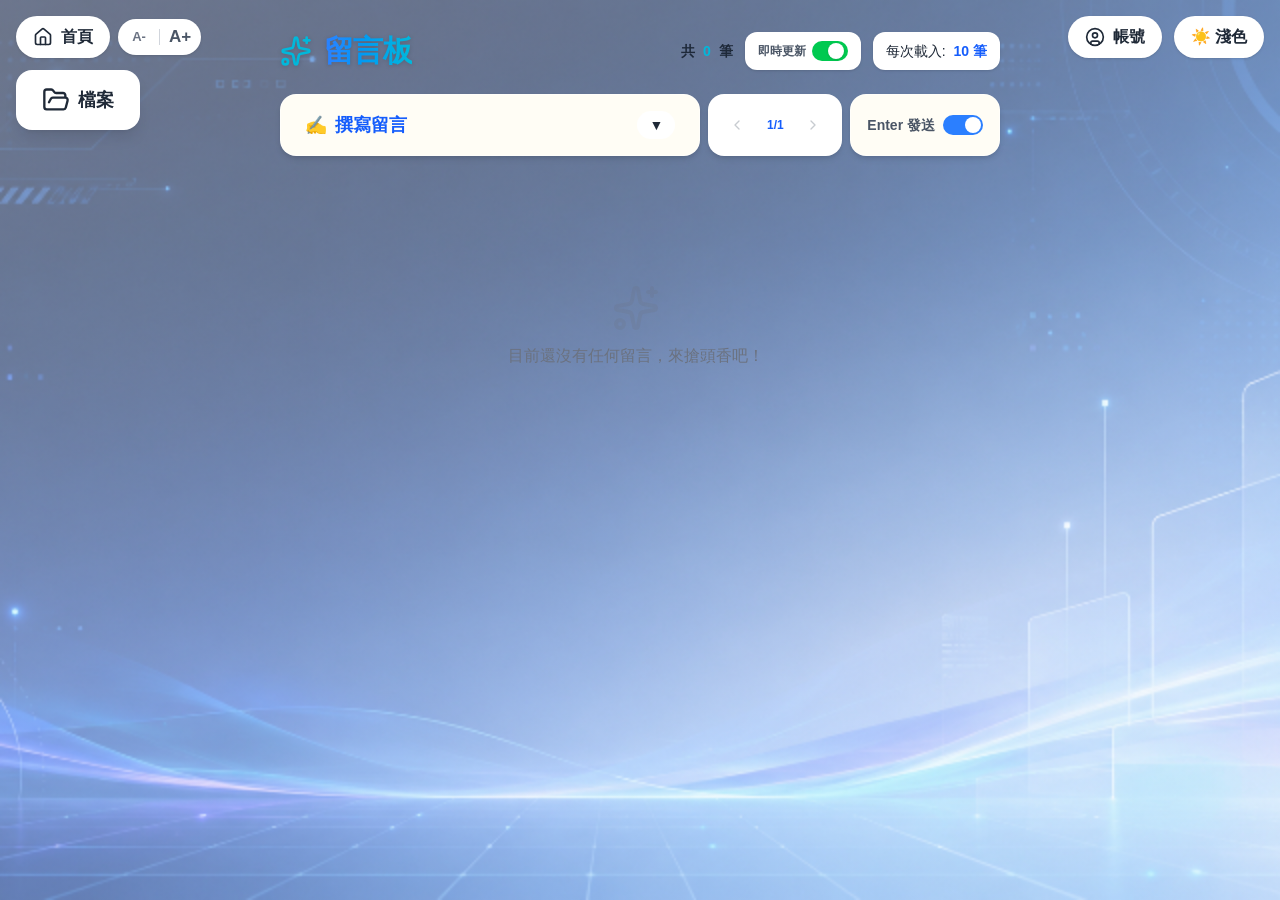
==== commit 63f38e0c: "說明文案更新" ====
--- a/MessageBoard/index.html
+++ b/MessageBoard/index.html
@@ -1 +1 @@
-<!DOCTYPE html><html lang="zh-TW" class="geist_a71539c9-module__T19VSG__variable geist_mono_8d43a2aa-module__8Li5zG__variable h-full antialiased"><head><meta charSet="utf-8"/><meta name="viewport" content="width=device-width, initial-scale=1, viewport-fit=cover"/><link rel="preload" href="/MessageBoard/_next/static/media/797e433ab948586e-s.p.0r6juujl39pe6.woff2" as="font" crossorigin="" type="font/woff2"/><link rel="preload" href="/MessageBoard/_next/static/media/caa3a2e1cccd8315-s.p.0wgildi0cnwt9.woff2" as="font" crossorigin="" type="font/woff2"/><link rel="stylesheet" href="/MessageBoard/_next/static/chunks/2z7a8_nijhp4p.css" data-precedence="next"/><link rel="preload" as="script" fetchPriority="low" href="/MessageBoard/_next/static/chunks/3ymird3eqanq3.js"/><script src="/MessageBoard/_next/static/chunks/2ukwls1jte72j.js" async=""></script><script src="/MessageBoard/_next/static/chunks/2nykiepra7i1k.js" async=""></script><script src="/MessageBoard/_next/static/chunks/turbopack-2xt2d15nj2zju.js" async=""></script><script src="/MessageBoard/_next/static/chunks/32li7u1qp6-4c.js" async=""></script><script src="/MessageBoard/_next/static/chunks/158myu8e_yme3.js" async=""></script><script src="/MessageBoard/_next/static/chunks/1kdp4dr39ge73.js" async=""></script><meta name="next-size-adjust" content=""/><title>留言板</title><meta name="description" content="公開留言板 — 留下你的想法"/><link rel="icon" href="/MessageBoard/favicon.ico?favicon.2vob68tjqpejf.ico" sizes="256x256" type="image/x-icon"/><script src="/MessageBoard/_next/static/chunks/0cz1d0mv5g_q7.js" noModule=""></script></head><body class="min-h-full flex flex-col"><div hidden=""><!--$--><!--/$--></div><main class="min-h-screen bg-transparent"><nav class="hidden sm:flex fixed top-0 left-0 w-full z-50 p-4 justify-between items-start pointer-events-none"><div class="flex flex-col gap-3 items-start pointer-events-auto"><div class="flex items-center gap-2"><a href="/index.html" class="flex items-center gap-2 border border-gray-200 dark:border-gray-700 text-gray-800 px-4 py-2 text-base rounded-full shadow-sm hover:shadow-md transition-all font-semibold theme-panel" title="回到首頁"><svg xmlns="http://www.w3.org/2000/svg" width="24" height="24" viewBox="0 0 24 24" fill="none" stroke="currentColor" stroke-width="2" stroke-linecap="round" stroke-linejoin="round" class="lucide lucide-house w-5 h-5" aria-hidden="true"><path d="M15 21v-8a1 1 0 0 0-1-1h-4a1 1 0 0 0-1 1v8"></path><path d="M3 10a2 2 0 0 1 .709-1.528l7-6a2 2 0 0 1 2.582 0l7 6A2 2 0 0 1 21 10v9a2 2 0 0 1-2 2H5a2 2 0 0 1-2-2z"></path></svg><span>首頁</span></a><div class="flex items-center rounded-full border border-gray-200 dark:border-gray-700 shadow-sm select-none theme-panel" style="padding:4px;gap:4px;height:36px" title="調整字體大小"><button class="flex items-center justify-center rounded-full hover:bg-gray-100 dark:hover:bg-gray-700 transition-colors text-gray-500 dark:text-gray-400 font-bold active:bg-gray-200 disabled:opacity-30 disabled:hover:bg-transparent" style="width:32px;height:28px;font-size:13px" title="縮小字體">A-</button><div class="w-px h-4 bg-gray-300 dark:bg-gray-600"></div><button class="flex items-center justify-center rounded-full hover:bg-gray-100 dark:hover:bg-gray-700 transition-colors text-gray-600 dark:text-gray-300 font-bold active:bg-gray-200 disabled:opacity-30 disabled:hover:bg-transparent" style="width:32px;height:28px;font-size:17px" title="放大字體">A+</button></div></div><button class="flex items-center gap-2 border-2 border-blue-200 dark:border-blue-800 text-blue-700 dark:text-blue-300 px-5 py-3 sm:px-6 sm:py-3.5 text-base sm:text-lg rounded-2xl shadow-lg hover:shadow-xl hover:scale-105 transition-all font-bold origin-top-left theme-panel" title="檔案區塊"><svg xmlns="http://www.w3.org/2000/svg" width="24" height="24" viewBox="0 0 24 24" fill="none" stroke="currentColor" stroke-width="2" stroke-linecap="round" stroke-linejoin="round" class="lucide lucide-folder-open w-6 h-6 sm:w-7 sm:h-7" aria-hidden="true"><path d="m6 14 1.5-2.9A2 2 0 0 1 9.24 10H20a2 2 0 0 1 1.94 2.5l-1.54 6a2 2 0 0 1-1.95 1.5H4a2 2 0 0 1-2-2V5a2 2 0 0 1 2-2h3.9a2 2 0 0 1 1.69.9l.81 1.2a2 2 0 0 0 1.67.9H18a2 2 0 0 1 2 2v2"></path></svg><span>檔案</span></button></div><div class="flex flex-row gap-3 pointer-events-auto items-start"><button class="flex items-center gap-2 border border-gray-200 dark:border-gray-700 text-gray-800 px-4 py-2 text-base rounded-full shadow-sm hover:shadow-md transition-all font-semibold theme-panel" title="帳號區塊"><svg xmlns="http://www.w3.org/2000/svg" width="24" height="24" viewBox="0 0 24 24" fill="none" stroke="currentColor" stroke-width="2" stroke-linecap="round" stroke-linejoin="round" class="lucide lucide-circle-user w-5 h-5" aria-hidden="true"><circle cx="12" cy="12" r="10"></circle><circle cx="12" cy="10" r="3"></circle><path d="M7 20.662V19a2 2 0 0 1 2-2h6a2 2 0 0 1 2 2v1.662"></path></svg><span>帳號</span></button><div class="flex gap-2"><button class="border border-gray-200 dark:border-gray-700 text-gray-800 px-4 py-2 text-base rounded-full shadow-sm hover:shadow-md transition-all font-semibold whitespace-nowrap theme-panel">☀️ 淺色</button></div></div></nav><div class="sm:hidden mobile-bottom-bar"><a href="/index.html" class="flex flex-col items-center justify-center gap-0.5 px-2.5 py-1.5 rounded-xl" style="min-width:52px;text-decoration:none"><svg xmlns="http://www.w3.org/2000/svg" width="24" height="24" viewBox="0 0 24 24" fill="none" stroke="currentColor" stroke-width="2" stroke-linecap="round" stroke-linejoin="round" class="lucide lucide-house w-5 h-5" aria-hidden="true" style="color:var(--theme-text-muted)"><path d="M15 21v-8a1 1 0 0 0-1-1h-4a1 1 0 0 0-1 1v8"></path><path d="M3 10a2 2 0 0 1 .709-1.528l7-6a2 2 0 0 1 2.582 0l7 6A2 2 0 0 1 21 10v9a2 2 0 0 1-2 2H5a2 2 0 0 1-2-2z"></path></svg><span style="font-size:10px;font-weight:600;color:var(--theme-text-muted)">首頁</span></a><button><svg xmlns="http://www.w3.org/2000/svg" width="24" height="24" viewBox="0 0 24 24" fill="none" stroke="currentColor" stroke-width="2" stroke-linecap="round" stroke-linejoin="round" class="lucide lucide-folder-open w-5 h-5" aria-hidden="true"><path d="m6 14 1.5-2.9A2 2 0 0 1 9.24 10H20a2 2 0 0 1 1.94 2.5l-1.54 6a2 2 0 0 1-1.95 1.5H4a2 2 0 0 1-2-2V5a2 2 0 0 1 2-2h3.9a2 2 0 0 1 1.69.9l.81 1.2a2 2 0 0 0 1.67.9H18a2 2 0 0 1 2 2v2"></path></svg><span>檔案</span></button><button><svg xmlns="http://www.w3.org/2000/svg" width="24" height="24" viewBox="0 0 24 24" fill="none" stroke="currentColor" stroke-width="2" stroke-linecap="round" stroke-linejoin="round" class="lucide lucide-circle-user w-5 h-5" aria-hidden="true"><circle cx="12" cy="12" r="10"></circle><circle cx="12" cy="10" r="3"></circle><path d="M7 20.662V19a2 2 0 0 1 2-2h6a2 2 0 0 1 2 2v1.662"></path></svg><span>帳號</span></button><button><svg xmlns="http://www.w3.org/2000/svg" width="24" height="24" viewBox="0 0 24 24" fill="none" stroke="currentColor" stroke-width="2" stroke-linecap="round" stroke-linejoin="round" class="lucide lucide-type w-5 h-5" aria-hidden="true"><path d="M12 4v16"></path><path d="M4 7V5a1 1 0 0 1 1-1h14a1 1 0 0 1 1 1v2"></path><path d="M9 20h6"></path></svg><span>字體</span></button><button><span class="text-lg leading-none">☀️</span><span>主題</span></button></div><div class="container mx-auto px-2 sm:px-4 pt-4 md:pt-6 pb-4 sm:pb-8 mobile-safe-bottom"><div class="flex justify-center items-center h-32 text-gray-500/80 animate-pulse">正在準備環境...</div></div></main><!--$--><!--/$--><div data-rht-toaster="" style="position:fixed;z-index:9999;top:16px;left:16px;right:16px;bottom:16px;pointer-events:none"></div><script src="/MessageBoard/_next/static/chunks/3ymird3eqanq3.js" id="_R_" async=""></script><script>(self.__next_f=self.__next_f||[]).push([0])</script><script>self.__next_f.push([1,"1:\"$Sreact.fragment\"\n2:I[39756,[\"/MessageBoard/_next/static/chunks/32li7u1qp6-4c.js\",\"/MessageBoard/_next/static/chunks/158myu8e_yme3.js\"],\"default\"]\n3:I[37457,[\"/MessageBoard/_next/static/chunks/32li7u1qp6-4c.js\",\"/MessageBoard/_next/static/chunks/158myu8e_yme3.js\"],\"default\"]\n4:I[5766,[\"/MessageBoard/_next/static/chunks/32li7u1qp6-4c.js\",\"/MessageBoard/_next/static/chunks/158myu8e_yme3.js\"],\"Toaster\"]\n5:I[47257,[\"/MessageBoard/_next/static/chunks/32li7u1qp6-4c.js\",\"/MessageBoard/_next/static/chunks/158myu8e_yme3.js\"],\"ClientPageRoot\"]\n6:I[31713,[\"/MessageBoard/_next/static/chunks/32li7u1qp6-4c.js\",\"/MessageBoard/_next/static/chunks/158myu8e_yme3.js\",\"/MessageBoard/_next/static/chunks/1kdp4dr39ge73.js\"],\"default\"]\n9:I[97367,[\"/MessageBoard/_next/static/chunks/32li7u1qp6-4c.js\",\"/MessageBoard/_next/static/chunks/158myu8e_yme3.js\"],\"OutletBoundary\"]\na:\"$Sreact.suspense\"\nc:I[97367,[\"/MessageBoard/_next/static/chunks/32li7u1qp6-4c.js\",\"/MessageBoard/_next/static/chunks/158myu8e_yme3.js\"],\"ViewportBoundary\"]\ne:I[97367,[\"/MessageBoard/_next/static/chunks/32li7u1qp6-4c.js\",\"/MessageBoard/_next/static/chunks/158myu8e_yme3.js\"],\"MetadataBoundary\"]\n10:I[68027,[\"/MessageBoard/_next/static/chunks/32li7u1qp6-4c.js\",\"/MessageBoard/_next/static/chunks/158myu8e_yme3.js\"],\"default\",1]\n:HL[\"/MessageBoard/_next/static/chunks/2z7a8_nijhp4p.css\",\"style\"]\n:HL[\"/MessageBoard/_next/static/media/797e433ab948586e-s.p.0r6juujl39pe6.woff2\",\"font\",{\"crossOrigin\":\"\",\"type\":\"font/woff2\"}]\n:HL[\"/MessageBoard/_next/static/media/caa3a2e1cccd8315-s.p.0wgildi0cnwt9.woff2\",\"font\",{\"crossOrigin\":\"\",\"type\":\"font/woff2\"}]\n"])</script><script>self.__next_f.push([1,"0:{\"P\":null,\"c\":[\"\",\"\"],\"q\":\"\",\"i\":false,\"f\":[[[\"\",{\"children\":[\"__PAGE__\",{}]},\"$undefined\",\"$undefined\",16],[[\"$\",\"$1\",\"c\",{\"children\":[[[\"$\",\"link\",\"0\",{\"rel\":\"stylesheet\",\"href\":\"/MessageBoard/_next/static/chunks/2z7a8_nijhp4p.css\",\"precedence\":\"next\",\"crossOrigin\":\"$undefined\",\"nonce\":\"$undefined\"}],[\"$\",\"script\",\"script-0\",{\"src\":\"/MessageBoard/_next/static/chunks/32li7u1qp6-4c.js\",\"async\":true,\"nonce\":\"$undefined\"}],[\"$\",\"script\",\"script-1\",{\"src\":\"/MessageBoard/_next/static/chunks/158myu8e_yme3.js\",\"async\":true,\"nonce\":\"$undefined\"}]],[\"$\",\"html\",null,{\"lang\":\"zh-TW\",\"className\":\"geist_a71539c9-module__T19VSG__variable geist_mono_8d43a2aa-module__8Li5zG__variable h-full antialiased\",\"children\":[\"$\",\"body\",null,{\"className\":\"min-h-full flex flex-col\",\"children\":[[\"$\",\"$L2\",null,{\"parallelRouterKey\":\"children\",\"error\":\"$undefined\",\"errorStyles\":\"$undefined\",\"errorScripts\":\"$undefined\",\"template\":[\"$\",\"$L3\",null,{}],\"templateStyles\":\"$undefined\",\"templateScripts\":\"$undefined\",\"notFound\":[[[\"$\",\"title\",null,{\"children\":\"404: This page could not be found.\"}],[\"$\",\"div\",null,{\"style\":{\"fontFamily\":\"system-ui,\\\"Segoe UI\\\",Roboto,Helvetica,Arial,sans-serif,\\\"Apple Color Emoji\\\",\\\"Segoe UI Emoji\\\"\",\"height\":\"100vh\",\"textAlign\":\"center\",\"display\":\"flex\",\"flexDirection\":\"column\",\"alignItems\":\"center\",\"justifyContent\":\"center\"},\"children\":[\"$\",\"div\",null,{\"children\":[[\"$\",\"style\",null,{\"dangerouslySetInnerHTML\":{\"__html\":\"body{color:#000;background:#fff;margin:0}.next-error-h1{border-right:1px solid rgba(0,0,0,.3)}@media (prefers-color-scheme:dark){body{color:#fff;background:#000}.next-error-h1{border-right:1px solid rgba(255,255,255,.3)}}\"}}],[\"$\",\"h1\",null,{\"className\":\"next-error-h1\",\"style\":{\"display\":\"inline-block\",\"margin\":\"0 20px 0 0\",\"padding\":\"0 23px 0 0\",\"fontSize\":24,\"fontWeight\":500,\"verticalAlign\":\"top\",\"lineHeight\":\"49px\"},\"children\":404}],[\"$\",\"div\",null,{\"style\":{\"display\":\"inline-block\"},\"children\":[\"$\",\"h2\",null,{\"style\":{\"fontSize\":14,\"fontWeight\":400,\"lineHeight\":\"49px\",\"margin\":0},\"children\":\"This page could not be found.\"}]}]]}]}]],[]],\"forbidden\":\"$undefined\",\"unauthorized\":\"$undefined\"}],[\"$\",\"$L4\",null,{\"position\":\"top-center\",\"toastOptions\":{\"className\":\"glass-toast\",\"style\":{\"maxWidth\":\"90vw\"}},\"containerStyle\":{\"zIndex\":9999}}]]}]}]]}],{\"children\":[[\"$\",\"$1\",\"c\",{\"children\":[[\"$\",\"$L5\",null,{\"Component\":\"$6\",\"serverProvidedParams\":{\"searchParams\":{},\"params\":{},\"promises\":[\"$@7\",\"$@8\"]}}],[[\"$\",\"script\",\"script-0\",{\"src\":\"/MessageBoard/_next/static/chunks/1kdp4dr39ge73.js\",\"async\":true,\"nonce\":\"$undefined\"}]],[\"$\",\"$L9\",null,{\"children\":[\"$\",\"$a\",null,{\"name\":\"Next.MetadataOutlet\",\"children\":\"$@b\"}]}]]}],{},null,false,null]},null,false,null],[\"$\",\"$1\",\"h\",{\"children\":[null,[\"$\",\"$Lc\",null,{\"children\":\"$Ld\"}],[\"$\",\"div\",null,{\"hidden\":true,\"children\":[\"$\",\"$Le\",null,{\"children\":[\"$\",\"$a\",null,{\"name\":\"Next.Metadata\",\"children\":\"$Lf\"}]}]}],[\"$\",\"meta\",null,{\"name\":\"next-size-adjust\",\"content\":\"\"}]]}],false]],\"m\":\"$undefined\",\"G\":[\"$10\",[[\"$\",\"link\",\"0\",{\"rel\":\"stylesheet\",\"href\":\"/MessageBoard/_next/static/chunks/2z7a8_nijhp4p.css\",\"precedence\":\"next\",\"crossOrigin\":\"$undefined\",\"nonce\":\"$undefined\"}]]],\"S\":true,\"h\":null,\"s\":\"$undefined\",\"l\":\"$undefined\",\"p\":\"$undefined\",\"d\":\"$undefined\",\"b\":\"cSGGnyFePOHZxE2Mtq-g-\"}\n"])</script><script>self.__next_f.push([1,"7:{}\n8:\"$0:f:0:1:1:children:0:props:children:0:props:serverProvidedParams:params\"\n"])</script><script>self.__next_f.push([1,"d:[[\"$\",\"meta\",\"0\",{\"charSet\":\"utf-8\"}],[\"$\",\"meta\",\"1\",{\"name\":\"viewport\",\"content\":\"width=device-width, initial-scale=1, viewport-fit=cover\"}]]\n"])</script><script>self.__next_f.push([1,"11:I[27201,[\"/MessageBoard/_next/static/chunks/32li7u1qp6-4c.js\",\"/MessageBoard/_next/static/chunks/158myu8e_yme3.js\"],\"IconMark\"]\nb:null\nf:[[\"$\",\"title\",\"0\",{\"children\":\"留言板\"}],[\"$\",\"meta\",\"1\",{\"name\":\"description\",\"content\":\"公開留言板 — 留下你的想法\"}],[\"$\",\"link\",\"2\",{\"rel\":\"icon\",\"href\":\"/MessageBoard/favicon.ico?favicon.2vob68tjqpejf.ico\",\"sizes\":\"256x256\",\"type\":\"image/x-icon\"}],[\"$\",\"$L11\",\"3\",{}]]\n"])</script></body></html>+<!DOCTYPE html><html lang="zh-TW" class="geist_a71539c9-module__T19VSG__variable geist_mono_8d43a2aa-module__8Li5zG__variable h-full antialiased"><head><meta charSet="utf-8"/><meta name="viewport" content="width=device-width, initial-scale=1, viewport-fit=cover"/><link rel="preload" href="/MessageBoard/_next/static/media/797e433ab948586e-s.p.0r6juujl39pe6.woff2" as="font" crossorigin="" type="font/woff2"/><link rel="preload" href="/MessageBoard/_next/static/media/caa3a2e1cccd8315-s.p.0wgildi0cnwt9.woff2" as="font" crossorigin="" type="font/woff2"/><link rel="stylesheet" href="/MessageBoard/_next/static/chunks/2z7a8_nijhp4p.css" data-precedence="next"/><link rel="preload" as="script" fetchPriority="low" href="/MessageBoard/_next/static/chunks/3ymird3eqanq3.js"/><script src="/MessageBoard/_next/static/chunks/2ukwls1jte72j.js" async=""></script><script src="/MessageBoard/_next/static/chunks/2nykiepra7i1k.js" async=""></script><script src="/MessageBoard/_next/static/chunks/turbopack-2xt2d15nj2zju.js" async=""></script><script src="/MessageBoard/_next/static/chunks/32li7u1qp6-4c.js" async=""></script><script src="/MessageBoard/_next/static/chunks/158myu8e_yme3.js" async=""></script><script src="/MessageBoard/_next/static/chunks/3h1qhik0oq-jo.js" async=""></script><meta name="next-size-adjust" content=""/><title>留言板</title><meta name="description" content="公開留言板 — 留下你的想法"/><link rel="icon" href="/MessageBoard/favicon.ico?favicon.2vob68tjqpejf.ico" sizes="256x256" type="image/x-icon"/><script src="/MessageBoard/_next/static/chunks/0cz1d0mv5g_q7.js" noModule=""></script></head><body class="min-h-full flex flex-col"><div hidden=""><!--$--><!--/$--></div><main class="min-h-screen bg-transparent"><nav class="hidden sm:flex fixed top-0 left-0 w-full z-50 p-4 justify-between items-start pointer-events-none"><div class="flex flex-col gap-3 items-start pointer-events-auto"><div class="flex items-center gap-2"><a href="/index.html" class="flex items-center gap-2 border border-gray-200 dark:border-gray-700 text-gray-800 px-4 py-2 text-base rounded-full shadow-sm hover:shadow-md transition-all font-semibold theme-panel" title="回到首頁"><svg xmlns="http://www.w3.org/2000/svg" width="24" height="24" viewBox="0 0 24 24" fill="none" stroke="currentColor" stroke-width="2" stroke-linecap="round" stroke-linejoin="round" class="lucide lucide-house w-5 h-5" aria-hidden="true"><path d="M15 21v-8a1 1 0 0 0-1-1h-4a1 1 0 0 0-1 1v8"></path><path d="M3 10a2 2 0 0 1 .709-1.528l7-6a2 2 0 0 1 2.582 0l7 6A2 2 0 0 1 21 10v9a2 2 0 0 1-2 2H5a2 2 0 0 1-2-2z"></path></svg><span>首頁</span></a><div class="flex items-center rounded-full border border-gray-200 dark:border-gray-700 shadow-sm select-none theme-panel" style="padding:4px;gap:4px;height:36px" title="調整字體大小"><button class="flex items-center justify-center rounded-full hover:bg-gray-100 dark:hover:bg-gray-700 transition-colors text-gray-500 dark:text-gray-400 font-bold active:bg-gray-200 disabled:opacity-30 disabled:hover:bg-transparent" style="width:32px;height:28px;font-size:13px" title="縮小字體">A-</button><div class="w-px h-4 bg-gray-300 dark:bg-gray-600"></div><button class="flex items-center justify-center rounded-full hover:bg-gray-100 dark:hover:bg-gray-700 transition-colors text-gray-600 dark:text-gray-300 font-bold active:bg-gray-200 disabled:opacity-30 disabled:hover:bg-transparent" style="width:32px;height:28px;font-size:17px" title="放大字體">A+</button></div></div><button class="flex items-center gap-2 border-2 border-blue-200 dark:border-blue-800 text-blue-700 dark:text-blue-300 px-5 py-3 sm:px-6 sm:py-3.5 text-base sm:text-lg rounded-2xl shadow-lg hover:shadow-xl hover:scale-105 transition-all font-bold origin-top-left theme-panel" title="檔案區塊"><svg xmlns="http://www.w3.org/2000/svg" width="24" height="24" viewBox="0 0 24 24" fill="none" stroke="currentColor" stroke-width="2" stroke-linecap="round" stroke-linejoin="round" class="lucide lucide-folder-open w-6 h-6 sm:w-7 sm:h-7" aria-hidden="true"><path d="m6 14 1.5-2.9A2 2 0 0 1 9.24 10H20a2 2 0 0 1 1.94 2.5l-1.54 6a2 2 0 0 1-1.95 1.5H4a2 2 0 0 1-2-2V5a2 2 0 0 1 2-2h3.9a2 2 0 0 1 1.69.9l.81 1.2a2 2 0 0 0 1.67.9H18a2 2 0 0 1 2 2v2"></path></svg><span>檔案</span></button></div><div class="flex flex-row gap-3 pointer-events-auto items-start"><button class="flex items-center gap-2 border border-gray-200 dark:border-gray-700 text-gray-800 px-4 py-2 text-base rounded-full shadow-sm hover:shadow-md transition-all font-semibold theme-panel" title="帳號區塊"><svg xmlns="http://www.w3.org/2000/svg" width="24" height="24" viewBox="0 0 24 24" fill="none" stroke="currentColor" stroke-width="2" stroke-linecap="round" stroke-linejoin="round" class="lucide lucide-circle-user w-5 h-5" aria-hidden="true"><circle cx="12" cy="12" r="10"></circle><circle cx="12" cy="10" r="3"></circle><path d="M7 20.662V19a2 2 0 0 1 2-2h6a2 2 0 0 1 2 2v1.662"></path></svg><span>帳號</span></button><div class="flex gap-2"><button class="border border-gray-200 dark:border-gray-700 text-gray-800 px-4 py-2 text-base rounded-full shadow-sm hover:shadow-md transition-all font-semibold whitespace-nowrap theme-panel">☀️ 淺色</button></div></div></nav><div class="sm:hidden mobile-bottom-bar"><a href="/index.html" class="flex flex-col items-center justify-center gap-0.5 px-2.5 py-1.5 rounded-xl" style="min-width:52px;text-decoration:none"><svg xmlns="http://www.w3.org/2000/svg" width="24" height="24" viewBox="0 0 24 24" fill="none" stroke="currentColor" stroke-width="2" stroke-linecap="round" stroke-linejoin="round" class="lucide lucide-house w-5 h-5" aria-hidden="true" style="color:var(--theme-text-muted)"><path d="M15 21v-8a1 1 0 0 0-1-1h-4a1 1 0 0 0-1 1v8"></path><path d="M3 10a2 2 0 0 1 .709-1.528l7-6a2 2 0 0 1 2.582 0l7 6A2 2 0 0 1 21 10v9a2 2 0 0 1-2 2H5a2 2 0 0 1-2-2z"></path></svg><span style="font-size:10px;font-weight:600;color:var(--theme-text-muted)">首頁</span></a><button><svg xmlns="http://www.w3.org/2000/svg" width="24" height="24" viewBox="0 0 24 24" fill="none" stroke="currentColor" stroke-width="2" stroke-linecap="round" stroke-linejoin="round" class="lucide lucide-folder-open w-5 h-5" aria-hidden="true"><path d="m6 14 1.5-2.9A2 2 0 0 1 9.24 10H20a2 2 0 0 1 1.94 2.5l-1.54 6a2 2 0 0 1-1.95 1.5H4a2 2 0 0 1-2-2V5a2 2 0 0 1 2-2h3.9a2 2 0 0 1 1.69.9l.81 1.2a2 2 0 0 0 1.67.9H18a2 2 0 0 1 2 2v2"></path></svg><span>檔案</span></button><button><svg xmlns="http://www.w3.org/2000/svg" width="24" height="24" viewBox="0 0 24 24" fill="none" stroke="currentColor" stroke-width="2" stroke-linecap="round" stroke-linejoin="round" class="lucide lucide-circle-user w-5 h-5" aria-hidden="true"><circle cx="12" cy="12" r="10"></circle><circle cx="12" cy="10" r="3"></circle><path d="M7 20.662V19a2 2 0 0 1 2-2h6a2 2 0 0 1 2 2v1.662"></path></svg><span>帳號</span></button><button><svg xmlns="http://www.w3.org/2000/svg" width="24" height="24" viewBox="0 0 24 24" fill="none" stroke="currentColor" stroke-width="2" stroke-linecap="round" stroke-linejoin="round" class="lucide lucide-type w-5 h-5" aria-hidden="true"><path d="M12 4v16"></path><path d="M4 7V5a1 1 0 0 1 1-1h14a1 1 0 0 1 1 1v2"></path><path d="M9 20h6"></path></svg><span>字體</span></button><button><span class="text-lg leading-none">☀️</span><span>主題</span></button></div><div class="container mx-auto px-2 sm:px-4 pt-4 md:pt-6 pb-4 sm:pb-8 mobile-safe-bottom"><div class="flex justify-center items-center h-32 text-gray-500/80 animate-pulse">正在準備環境...</div></div></main><!--$--><!--/$--><div data-rht-toaster="" style="position:fixed;z-index:9999;top:16px;left:16px;right:16px;bottom:16px;pointer-events:none"></div><script src="/MessageBoard/_next/static/chunks/3ymird3eqanq3.js" id="_R_" async=""></script><script>(self.__next_f=self.__next_f||[]).push([0])</script><script>self.__next_f.push([1,"1:\"$Sreact.fragment\"\n2:I[39756,[\"/MessageBoard/_next/static/chunks/32li7u1qp6-4c.js\",\"/MessageBoard/_next/static/chunks/158myu8e_yme3.js\"],\"default\"]\n3:I[37457,[\"/MessageBoard/_next/static/chunks/32li7u1qp6-4c.js\",\"/MessageBoard/_next/static/chunks/158myu8e_yme3.js\"],\"default\"]\n4:I[5766,[\"/MessageBoard/_next/static/chunks/32li7u1qp6-4c.js\",\"/MessageBoard/_next/static/chunks/158myu8e_yme3.js\"],\"Toaster\"]\n5:I[47257,[\"/MessageBoard/_next/static/chunks/32li7u1qp6-4c.js\",\"/MessageBoard/_next/static/chunks/158myu8e_yme3.js\"],\"ClientPageRoot\"]\n6:I[31713,[\"/MessageBoard/_next/static/chunks/32li7u1qp6-4c.js\",\"/MessageBoard/_next/static/chunks/158myu8e_yme3.js\",\"/MessageBoard/_next/static/chunks/3h1qhik0oq-jo.js\"],\"default\"]\n9:I[97367,[\"/MessageBoard/_next/static/chunks/32li7u1qp6-4c.js\",\"/MessageBoard/_next/static/chunks/158myu8e_yme3.js\"],\"OutletBoundary\"]\na:\"$Sreact.suspense\"\nc:I[97367,[\"/MessageBoard/_next/static/chunks/32li7u1qp6-4c.js\",\"/MessageBoard/_next/static/chunks/158myu8e_yme3.js\"],\"ViewportBoundary\"]\ne:I[97367,[\"/MessageBoard/_next/static/chunks/32li7u1qp6-4c.js\",\"/MessageBoard/_next/static/chunks/158myu8e_yme3.js\"],\"MetadataBoundary\"]\n10:I[68027,[\"/MessageBoard/_next/static/chunks/32li7u1qp6-4c.js\",\"/MessageBoard/_next/static/chunks/158myu8e_yme3.js\"],\"default\",1]\n:HL[\"/MessageBoard/_next/static/chunks/2z7a8_nijhp4p.css\",\"style\"]\n:HL[\"/MessageBoard/_next/static/media/797e433ab948586e-s.p.0r6juujl39pe6.woff2\",\"font\",{\"crossOrigin\":\"\",\"type\":\"font/woff2\"}]\n:HL[\"/MessageBoard/_next/static/media/caa3a2e1cccd8315-s.p.0wgildi0cnwt9.woff2\",\"font\",{\"crossOrigin\":\"\",\"type\":\"font/woff2\"}]\n"])</script><script>self.__next_f.push([1,"0:{\"P\":null,\"c\":[\"\",\"\"],\"q\":\"\",\"i\":false,\"f\":[[[\"\",{\"children\":[\"__PAGE__\",{}]},\"$undefined\",\"$undefined\",16],[[\"$\",\"$1\",\"c\",{\"children\":[[[\"$\",\"link\",\"0\",{\"rel\":\"stylesheet\",\"href\":\"/MessageBoard/_next/static/chunks/2z7a8_nijhp4p.css\",\"precedence\":\"next\",\"crossOrigin\":\"$undefined\",\"nonce\":\"$undefined\"}],[\"$\",\"script\",\"script-0\",{\"src\":\"/MessageBoard/_next/static/chunks/32li7u1qp6-4c.js\",\"async\":true,\"nonce\":\"$undefined\"}],[\"$\",\"script\",\"script-1\",{\"src\":\"/MessageBoard/_next/static/chunks/158myu8e_yme3.js\",\"async\":true,\"nonce\":\"$undefined\"}]],[\"$\",\"html\",null,{\"lang\":\"zh-TW\",\"className\":\"geist_a71539c9-module__T19VSG__variable geist_mono_8d43a2aa-module__8Li5zG__variable h-full antialiased\",\"children\":[\"$\",\"body\",null,{\"className\":\"min-h-full flex flex-col\",\"children\":[[\"$\",\"$L2\",null,{\"parallelRouterKey\":\"children\",\"error\":\"$undefined\",\"errorStyles\":\"$undefined\",\"errorScripts\":\"$undefined\",\"template\":[\"$\",\"$L3\",null,{}],\"templateStyles\":\"$undefined\",\"templateScripts\":\"$undefined\",\"notFound\":[[[\"$\",\"title\",null,{\"children\":\"404: This page could not be found.\"}],[\"$\",\"div\",null,{\"style\":{\"fontFamily\":\"system-ui,\\\"Segoe UI\\\",Roboto,Helvetica,Arial,sans-serif,\\\"Apple Color Emoji\\\",\\\"Segoe UI Emoji\\\"\",\"height\":\"100vh\",\"textAlign\":\"center\",\"display\":\"flex\",\"flexDirection\":\"column\",\"alignItems\":\"center\",\"justifyContent\":\"center\"},\"children\":[\"$\",\"div\",null,{\"children\":[[\"$\",\"style\",null,{\"dangerouslySetInnerHTML\":{\"__html\":\"body{color:#000;background:#fff;margin:0}.next-error-h1{border-right:1px solid rgba(0,0,0,.3)}@media (prefers-color-scheme:dark){body{color:#fff;background:#000}.next-error-h1{border-right:1px solid rgba(255,255,255,.3)}}\"}}],[\"$\",\"h1\",null,{\"className\":\"next-error-h1\",\"style\":{\"display\":\"inline-block\",\"margin\":\"0 20px 0 0\",\"padding\":\"0 23px 0 0\",\"fontSize\":24,\"fontWeight\":500,\"verticalAlign\":\"top\",\"lineHeight\":\"49px\"},\"children\":404}],[\"$\",\"div\",null,{\"style\":{\"display\":\"inline-block\"},\"children\":[\"$\",\"h2\",null,{\"style\":{\"fontSize\":14,\"fontWeight\":400,\"lineHeight\":\"49px\",\"margin\":0},\"children\":\"This page could not be found.\"}]}]]}]}]],[]],\"forbidden\":\"$undefined\",\"unauthorized\":\"$undefined\"}],[\"$\",\"$L4\",null,{\"position\":\"top-center\",\"toastOptions\":{\"className\":\"glass-toast\",\"style\":{\"maxWidth\":\"90vw\"}},\"containerStyle\":{\"zIndex\":9999}}]]}]}]]}],{\"children\":[[\"$\",\"$1\",\"c\",{\"children\":[[\"$\",\"$L5\",null,{\"Component\":\"$6\",\"serverProvidedParams\":{\"searchParams\":{},\"params\":{},\"promises\":[\"$@7\",\"$@8\"]}}],[[\"$\",\"script\",\"script-0\",{\"src\":\"/MessageBoard/_next/static/chunks/3h1qhik0oq-jo.js\",\"async\":true,\"nonce\":\"$undefined\"}]],[\"$\",\"$L9\",null,{\"children\":[\"$\",\"$a\",null,{\"name\":\"Next.MetadataOutlet\",\"children\":\"$@b\"}]}]]}],{},null,false,null]},null,false,null],[\"$\",\"$1\",\"h\",{\"children\":[null,[\"$\",\"$Lc\",null,{\"children\":\"$Ld\"}],[\"$\",\"div\",null,{\"hidden\":true,\"children\":[\"$\",\"$Le\",null,{\"children\":[\"$\",\"$a\",null,{\"name\":\"Next.Metadata\",\"children\":\"$Lf\"}]}]}],[\"$\",\"meta\",null,{\"name\":\"next-size-adjust\",\"content\":\"\"}]]}],false]],\"m\":\"$undefined\",\"G\":[\"$10\",[[\"$\",\"link\",\"0\",{\"rel\":\"stylesheet\",\"href\":\"/MessageBoard/_next/static/chunks/2z7a8_nijhp4p.css\",\"precedence\":\"next\",\"crossOrigin\":\"$undefined\",\"nonce\":\"$undefined\"}]]],\"S\":true,\"h\":null,\"s\":\"$undefined\",\"l\":\"$undefined\",\"p\":\"$undefined\",\"d\":\"$undefined\",\"b\":\"gu0RElrM1gCpNRZLpou5h\"}\n"])</script><script>self.__next_f.push([1,"7:{}\n8:\"$0:f:0:1:1:children:0:props:children:0:props:serverProvidedParams:params\"\n"])</script><script>self.__next_f.push([1,"d:[[\"$\",\"meta\",\"0\",{\"charSet\":\"utf-8\"}],[\"$\",\"meta\",\"1\",{\"name\":\"viewport\",\"content\":\"width=device-width, initial-scale=1, viewport-fit=cover\"}]]\n"])</script><script>self.__next_f.push([1,"11:I[27201,[\"/MessageBoard/_next/static/chunks/32li7u1qp6-4c.js\",\"/MessageBoard/_next/static/chunks/158myu8e_yme3.js\"],\"IconMark\"]\nb:null\nf:[[\"$\",\"title\",\"0\",{\"children\":\"留言板\"}],[\"$\",\"meta\",\"1\",{\"name\":\"description\",\"content\":\"公開留言板 — 留下你的想法\"}],[\"$\",\"link\",\"2\",{\"rel\":\"icon\",\"href\":\"/MessageBoard/favicon.ico?favicon.2vob68tjqpejf.ico\",\"sizes\":\"256x256\",\"type\":\"image/x-icon\"}],[\"$\",\"$L11\",\"3\",{}]]\n"])</script></body></html>
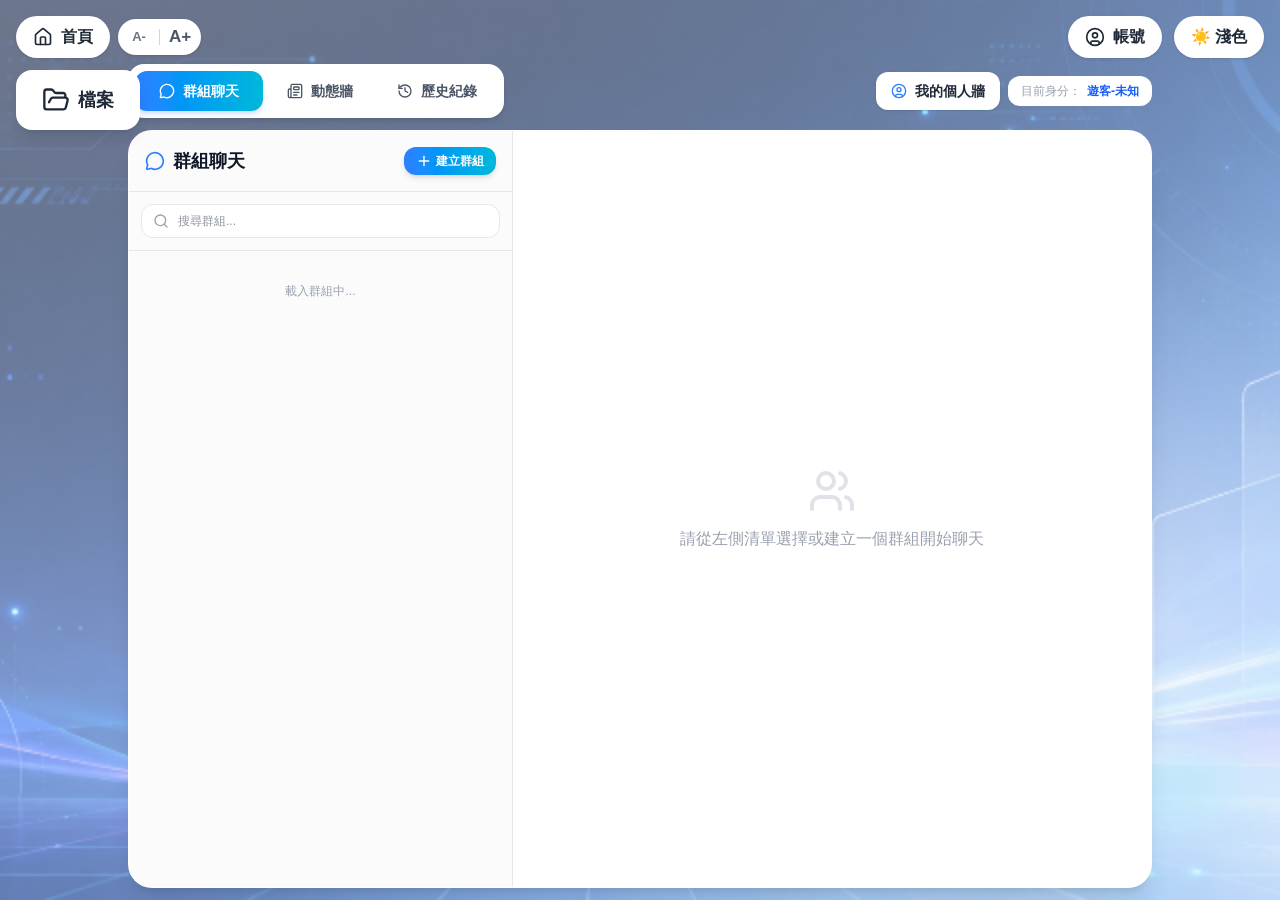
==== commit 1b737d2e: "feat: 更新 MessageBoard 匯出 (群組聊天與動態牆雙核心平台、自適應高度佈局)" ====
--- a/MessageBoard/index.html
+++ b/MessageBoard/index.html
@@ -1 +1 @@
-<!DOCTYPE html><html lang="zh-TW" class="geist_a71539c9-module__T19VSG__variable geist_mono_8d43a2aa-module__8Li5zG__variable h-full antialiased"><head><meta charSet="utf-8"/><meta name="viewport" content="width=device-width, initial-scale=1, viewport-fit=cover"/><link rel="preload" href="/MessageBoard/_next/static/media/797e433ab948586e-s.p.0r6juujl39pe6.woff2" as="font" crossorigin="" type="font/woff2"/><link rel="preload" href="/MessageBoard/_next/static/media/caa3a2e1cccd8315-s.p.0wgildi0cnwt9.woff2" as="font" crossorigin="" type="font/woff2"/><link rel="stylesheet" href="/MessageBoard/_next/static/chunks/2z7a8_nijhp4p.css" data-precedence="next"/><link rel="preload" as="script" fetchPriority="low" href="/MessageBoard/_next/static/chunks/3ymird3eqanq3.js"/><script src="/MessageBoard/_next/static/chunks/2ukwls1jte72j.js" async=""></script><script src="/MessageBoard/_next/static/chunks/2nykiepra7i1k.js" async=""></script><script src="/MessageBoard/_next/static/chunks/turbopack-2xt2d15nj2zju.js" async=""></script><script src="/MessageBoard/_next/static/chunks/32li7u1qp6-4c.js" async=""></script><script src="/MessageBoard/_next/static/chunks/158myu8e_yme3.js" async=""></script><script src="/MessageBoard/_next/static/chunks/3h1qhik0oq-jo.js" async=""></script><meta name="next-size-adjust" content=""/><title>留言板</title><meta name="description" content="公開留言板 — 留下你的想法"/><link rel="icon" href="/MessageBoard/favicon.ico?favicon.2vob68tjqpejf.ico" sizes="256x256" type="image/x-icon"/><script src="/MessageBoard/_next/static/chunks/0cz1d0mv5g_q7.js" noModule=""></script></head><body class="min-h-full flex flex-col"><div hidden=""><!--$--><!--/$--></div><main class="min-h-screen bg-transparent"><nav class="hidden sm:flex fixed top-0 left-0 w-full z-50 p-4 justify-between items-start pointer-events-none"><div class="flex flex-col gap-3 items-start pointer-events-auto"><div class="flex items-center gap-2"><a href="/index.html" class="flex items-center gap-2 border border-gray-200 dark:border-gray-700 text-gray-800 px-4 py-2 text-base rounded-full shadow-sm hover:shadow-md transition-all font-semibold theme-panel" title="回到首頁"><svg xmlns="http://www.w3.org/2000/svg" width="24" height="24" viewBox="0 0 24 24" fill="none" stroke="currentColor" stroke-width="2" stroke-linecap="round" stroke-linejoin="round" class="lucide lucide-house w-5 h-5" aria-hidden="true"><path d="M15 21v-8a1 1 0 0 0-1-1h-4a1 1 0 0 0-1 1v8"></path><path d="M3 10a2 2 0 0 1 .709-1.528l7-6a2 2 0 0 1 2.582 0l7 6A2 2 0 0 1 21 10v9a2 2 0 0 1-2 2H5a2 2 0 0 1-2-2z"></path></svg><span>首頁</span></a><div class="flex items-center rounded-full border border-gray-200 dark:border-gray-700 shadow-sm select-none theme-panel" style="padding:4px;gap:4px;height:36px" title="調整字體大小"><button class="flex items-center justify-center rounded-full hover:bg-gray-100 dark:hover:bg-gray-700 transition-colors text-gray-500 dark:text-gray-400 font-bold active:bg-gray-200 disabled:opacity-30 disabled:hover:bg-transparent" style="width:32px;height:28px;font-size:13px" title="縮小字體">A-</button><div class="w-px h-4 bg-gray-300 dark:bg-gray-600"></div><button class="flex items-center justify-center rounded-full hover:bg-gray-100 dark:hover:bg-gray-700 transition-colors text-gray-600 dark:text-gray-300 font-bold active:bg-gray-200 disabled:opacity-30 disabled:hover:bg-transparent" style="width:32px;height:28px;font-size:17px" title="放大字體">A+</button></div></div><button class="flex items-center gap-2 border-2 border-blue-200 dark:border-blue-800 text-blue-700 dark:text-blue-300 px-5 py-3 sm:px-6 sm:py-3.5 text-base sm:text-lg rounded-2xl shadow-lg hover:shadow-xl hover:scale-105 transition-all font-bold origin-top-left theme-panel" title="檔案區塊"><svg xmlns="http://www.w3.org/2000/svg" width="24" height="24" viewBox="0 0 24 24" fill="none" stroke="currentColor" stroke-width="2" stroke-linecap="round" stroke-linejoin="round" class="lucide lucide-folder-open w-6 h-6 sm:w-7 sm:h-7" aria-hidden="true"><path d="m6 14 1.5-2.9A2 2 0 0 1 9.24 10H20a2 2 0 0 1 1.94 2.5l-1.54 6a2 2 0 0 1-1.95 1.5H4a2 2 0 0 1-2-2V5a2 2 0 0 1 2-2h3.9a2 2 0 0 1 1.69.9l.81 1.2a2 2 0 0 0 1.67.9H18a2 2 0 0 1 2 2v2"></path></svg><span>檔案</span></button></div><div class="flex flex-row gap-3 pointer-events-auto items-start"><button class="flex items-center gap-2 border border-gray-200 dark:border-gray-700 text-gray-800 px-4 py-2 text-base rounded-full shadow-sm hover:shadow-md transition-all font-semibold theme-panel" title="帳號區塊"><svg xmlns="http://www.w3.org/2000/svg" width="24" height="24" viewBox="0 0 24 24" fill="none" stroke="currentColor" stroke-width="2" stroke-linecap="round" stroke-linejoin="round" class="lucide lucide-circle-user w-5 h-5" aria-hidden="true"><circle cx="12" cy="12" r="10"></circle><circle cx="12" cy="10" r="3"></circle><path d="M7 20.662V19a2 2 0 0 1 2-2h6a2 2 0 0 1 2 2v1.662"></path></svg><span>帳號</span></button><div class="flex gap-2"><button class="border border-gray-200 dark:border-gray-700 text-gray-800 px-4 py-2 text-base rounded-full shadow-sm hover:shadow-md transition-all font-semibold whitespace-nowrap theme-panel">☀️ 淺色</button></div></div></nav><div class="sm:hidden mobile-bottom-bar"><a href="/index.html" class="flex flex-col items-center justify-center gap-0.5 px-2.5 py-1.5 rounded-xl" style="min-width:52px;text-decoration:none"><svg xmlns="http://www.w3.org/2000/svg" width="24" height="24" viewBox="0 0 24 24" fill="none" stroke="currentColor" stroke-width="2" stroke-linecap="round" stroke-linejoin="round" class="lucide lucide-house w-5 h-5" aria-hidden="true" style="color:var(--theme-text-muted)"><path d="M15 21v-8a1 1 0 0 0-1-1h-4a1 1 0 0 0-1 1v8"></path><path d="M3 10a2 2 0 0 1 .709-1.528l7-6a2 2 0 0 1 2.582 0l7 6A2 2 0 0 1 21 10v9a2 2 0 0 1-2 2H5a2 2 0 0 1-2-2z"></path></svg><span style="font-size:10px;font-weight:600;color:var(--theme-text-muted)">首頁</span></a><button><svg xmlns="http://www.w3.org/2000/svg" width="24" height="24" viewBox="0 0 24 24" fill="none" stroke="currentColor" stroke-width="2" stroke-linecap="round" stroke-linejoin="round" class="lucide lucide-folder-open w-5 h-5" aria-hidden="true"><path d="m6 14 1.5-2.9A2 2 0 0 1 9.24 10H20a2 2 0 0 1 1.94 2.5l-1.54 6a2 2 0 0 1-1.95 1.5H4a2 2 0 0 1-2-2V5a2 2 0 0 1 2-2h3.9a2 2 0 0 1 1.69.9l.81 1.2a2 2 0 0 0 1.67.9H18a2 2 0 0 1 2 2v2"></path></svg><span>檔案</span></button><button><svg xmlns="http://www.w3.org/2000/svg" width="24" height="24" viewBox="0 0 24 24" fill="none" stroke="currentColor" stroke-width="2" stroke-linecap="round" stroke-linejoin="round" class="lucide lucide-circle-user w-5 h-5" aria-hidden="true"><circle cx="12" cy="12" r="10"></circle><circle cx="12" cy="10" r="3"></circle><path d="M7 20.662V19a2 2 0 0 1 2-2h6a2 2 0 0 1 2 2v1.662"></path></svg><span>帳號</span></button><button><svg xmlns="http://www.w3.org/2000/svg" width="24" height="24" viewBox="0 0 24 24" fill="none" stroke="currentColor" stroke-width="2" stroke-linecap="round" stroke-linejoin="round" class="lucide lucide-type w-5 h-5" aria-hidden="true"><path d="M12 4v16"></path><path d="M4 7V5a1 1 0 0 1 1-1h14a1 1 0 0 1 1 1v2"></path><path d="M9 20h6"></path></svg><span>字體</span></button><button><span class="text-lg leading-none">☀️</span><span>主題</span></button></div><div class="container mx-auto px-2 sm:px-4 pt-4 md:pt-6 pb-4 sm:pb-8 mobile-safe-bottom"><div class="flex justify-center items-center h-32 text-gray-500/80 animate-pulse">正在準備環境...</div></div></main><!--$--><!--/$--><div data-rht-toaster="" style="position:fixed;z-index:9999;top:16px;left:16px;right:16px;bottom:16px;pointer-events:none"></div><script src="/MessageBoard/_next/static/chunks/3ymird3eqanq3.js" id="_R_" async=""></script><script>(self.__next_f=self.__next_f||[]).push([0])</script><script>self.__next_f.push([1,"1:\"$Sreact.fragment\"\n2:I[39756,[\"/MessageBoard/_next/static/chunks/32li7u1qp6-4c.js\",\"/MessageBoard/_next/static/chunks/158myu8e_yme3.js\"],\"default\"]\n3:I[37457,[\"/MessageBoard/_next/static/chunks/32li7u1qp6-4c.js\",\"/MessageBoard/_next/static/chunks/158myu8e_yme3.js\"],\"default\"]\n4:I[5766,[\"/MessageBoard/_next/static/chunks/32li7u1qp6-4c.js\",\"/MessageBoard/_next/static/chunks/158myu8e_yme3.js\"],\"Toaster\"]\n5:I[47257,[\"/MessageBoard/_next/static/chunks/32li7u1qp6-4c.js\",\"/MessageBoard/_next/static/chunks/158myu8e_yme3.js\"],\"ClientPageRoot\"]\n6:I[31713,[\"/MessageBoard/_next/static/chunks/32li7u1qp6-4c.js\",\"/MessageBoard/_next/static/chunks/158myu8e_yme3.js\",\"/MessageBoard/_next/static/chunks/3h1qhik0oq-jo.js\"],\"default\"]\n9:I[97367,[\"/MessageBoard/_next/static/chunks/32li7u1qp6-4c.js\",\"/MessageBoard/_next/static/chunks/158myu8e_yme3.js\"],\"OutletBoundary\"]\na:\"$Sreact.suspense\"\nc:I[97367,[\"/MessageBoard/_next/static/chunks/32li7u1qp6-4c.js\",\"/MessageBoard/_next/static/chunks/158myu8e_yme3.js\"],\"ViewportBoundary\"]\ne:I[97367,[\"/MessageBoard/_next/static/chunks/32li7u1qp6-4c.js\",\"/MessageBoard/_next/static/chunks/158myu8e_yme3.js\"],\"MetadataBoundary\"]\n10:I[68027,[\"/MessageBoard/_next/static/chunks/32li7u1qp6-4c.js\",\"/MessageBoard/_next/static/chunks/158myu8e_yme3.js\"],\"default\",1]\n:HL[\"/MessageBoard/_next/static/chunks/2z7a8_nijhp4p.css\",\"style\"]\n:HL[\"/MessageBoard/_next/static/media/797e433ab948586e-s.p.0r6juujl39pe6.woff2\",\"font\",{\"crossOrigin\":\"\",\"type\":\"font/woff2\"}]\n:HL[\"/MessageBoard/_next/static/media/caa3a2e1cccd8315-s.p.0wgildi0cnwt9.woff2\",\"font\",{\"crossOrigin\":\"\",\"type\":\"font/woff2\"}]\n"])</script><script>self.__next_f.push([1,"0:{\"P\":null,\"c\":[\"\",\"\"],\"q\":\"\",\"i\":false,\"f\":[[[\"\",{\"children\":[\"__PAGE__\",{}]},\"$undefined\",\"$undefined\",16],[[\"$\",\"$1\",\"c\",{\"children\":[[[\"$\",\"link\",\"0\",{\"rel\":\"stylesheet\",\"href\":\"/MessageBoard/_next/static/chunks/2z7a8_nijhp4p.css\",\"precedence\":\"next\",\"crossOrigin\":\"$undefined\",\"nonce\":\"$undefined\"}],[\"$\",\"script\",\"script-0\",{\"src\":\"/MessageBoard/_next/static/chunks/32li7u1qp6-4c.js\",\"async\":true,\"nonce\":\"$undefined\"}],[\"$\",\"script\",\"script-1\",{\"src\":\"/MessageBoard/_next/static/chunks/158myu8e_yme3.js\",\"async\":true,\"nonce\":\"$undefined\"}]],[\"$\",\"html\",null,{\"lang\":\"zh-TW\",\"className\":\"geist_a71539c9-module__T19VSG__variable geist_mono_8d43a2aa-module__8Li5zG__variable h-full antialiased\",\"children\":[\"$\",\"body\",null,{\"className\":\"min-h-full flex flex-col\",\"children\":[[\"$\",\"$L2\",null,{\"parallelRouterKey\":\"children\",\"error\":\"$undefined\",\"errorStyles\":\"$undefined\",\"errorScripts\":\"$undefined\",\"template\":[\"$\",\"$L3\",null,{}],\"templateStyles\":\"$undefined\",\"templateScripts\":\"$undefined\",\"notFound\":[[[\"$\",\"title\",null,{\"children\":\"404: This page could not be found.\"}],[\"$\",\"div\",null,{\"style\":{\"fontFamily\":\"system-ui,\\\"Segoe UI\\\",Roboto,Helvetica,Arial,sans-serif,\\\"Apple Color Emoji\\\",\\\"Segoe UI Emoji\\\"\",\"height\":\"100vh\",\"textAlign\":\"center\",\"display\":\"flex\",\"flexDirection\":\"column\",\"alignItems\":\"center\",\"justifyContent\":\"center\"},\"children\":[\"$\",\"div\",null,{\"children\":[[\"$\",\"style\",null,{\"dangerouslySetInnerHTML\":{\"__html\":\"body{color:#000;background:#fff;margin:0}.next-error-h1{border-right:1px solid rgba(0,0,0,.3)}@media (prefers-color-scheme:dark){body{color:#fff;background:#000}.next-error-h1{border-right:1px solid rgba(255,255,255,.3)}}\"}}],[\"$\",\"h1\",null,{\"className\":\"next-error-h1\",\"style\":{\"display\":\"inline-block\",\"margin\":\"0 20px 0 0\",\"padding\":\"0 23px 0 0\",\"fontSize\":24,\"fontWeight\":500,\"verticalAlign\":\"top\",\"lineHeight\":\"49px\"},\"children\":404}],[\"$\",\"div\",null,{\"style\":{\"display\":\"inline-block\"},\"children\":[\"$\",\"h2\",null,{\"style\":{\"fontSize\":14,\"fontWeight\":400,\"lineHeight\":\"49px\",\"margin\":0},\"children\":\"This page could not be found.\"}]}]]}]}]],[]],\"forbidden\":\"$undefined\",\"unauthorized\":\"$undefined\"}],[\"$\",\"$L4\",null,{\"position\":\"top-center\",\"toastOptions\":{\"className\":\"glass-toast\",\"style\":{\"maxWidth\":\"90vw\"}},\"containerStyle\":{\"zIndex\":9999}}]]}]}]]}],{\"children\":[[\"$\",\"$1\",\"c\",{\"children\":[[\"$\",\"$L5\",null,{\"Component\":\"$6\",\"serverProvidedParams\":{\"searchParams\":{},\"params\":{},\"promises\":[\"$@7\",\"$@8\"]}}],[[\"$\",\"script\",\"script-0\",{\"src\":\"/MessageBoard/_next/static/chunks/3h1qhik0oq-jo.js\",\"async\":true,\"nonce\":\"$undefined\"}]],[\"$\",\"$L9\",null,{\"children\":[\"$\",\"$a\",null,{\"name\":\"Next.MetadataOutlet\",\"children\":\"$@b\"}]}]]}],{},null,false,null]},null,false,null],[\"$\",\"$1\",\"h\",{\"children\":[null,[\"$\",\"$Lc\",null,{\"children\":\"$Ld\"}],[\"$\",\"div\",null,{\"hidden\":true,\"children\":[\"$\",\"$Le\",null,{\"children\":[\"$\",\"$a\",null,{\"name\":\"Next.Metadata\",\"children\":\"$Lf\"}]}]}],[\"$\",\"meta\",null,{\"name\":\"next-size-adjust\",\"content\":\"\"}]]}],false]],\"m\":\"$undefined\",\"G\":[\"$10\",[[\"$\",\"link\",\"0\",{\"rel\":\"stylesheet\",\"href\":\"/MessageBoard/_next/static/chunks/2z7a8_nijhp4p.css\",\"precedence\":\"next\",\"crossOrigin\":\"$undefined\",\"nonce\":\"$undefined\"}]]],\"S\":true,\"h\":null,\"s\":\"$undefined\",\"l\":\"$undefined\",\"p\":\"$undefined\",\"d\":\"$undefined\",\"b\":\"gu0RElrM1gCpNRZLpou5h\"}\n"])</script><script>self.__next_f.push([1,"7:{}\n8:\"$0:f:0:1:1:children:0:props:children:0:props:serverProvidedParams:params\"\n"])</script><script>self.__next_f.push([1,"d:[[\"$\",\"meta\",\"0\",{\"charSet\":\"utf-8\"}],[\"$\",\"meta\",\"1\",{\"name\":\"viewport\",\"content\":\"width=device-width, initial-scale=1, viewport-fit=cover\"}]]\n"])</script><script>self.__next_f.push([1,"11:I[27201,[\"/MessageBoard/_next/static/chunks/32li7u1qp6-4c.js\",\"/MessageBoard/_next/static/chunks/158myu8e_yme3.js\"],\"IconMark\"]\nb:null\nf:[[\"$\",\"title\",\"0\",{\"children\":\"留言板\"}],[\"$\",\"meta\",\"1\",{\"name\":\"description\",\"content\":\"公開留言板 — 留下你的想法\"}],[\"$\",\"link\",\"2\",{\"rel\":\"icon\",\"href\":\"/MessageBoard/favicon.ico?favicon.2vob68tjqpejf.ico\",\"sizes\":\"256x256\",\"type\":\"image/x-icon\"}],[\"$\",\"$L11\",\"3\",{}]]\n"])</script></body></html>+<!DOCTYPE html><html lang="zh-TW" class="geist_a71539c9-module__T19VSG__variable geist_mono_8d43a2aa-module__8Li5zG__variable h-full antialiased"><head><meta charSet="utf-8"/><meta name="viewport" content="width=device-width, initial-scale=1, viewport-fit=cover"/><link rel="preload" href="/MessageBoard/_next/static/media/797e433ab948586e-s.p.0r6juujl39pe6.woff2" as="font" crossorigin="" type="font/woff2"/><link rel="preload" href="/MessageBoard/_next/static/media/caa3a2e1cccd8315-s.p.0wgildi0cnwt9.woff2" as="font" crossorigin="" type="font/woff2"/><link rel="stylesheet" href="/MessageBoard/_next/static/chunks/0rjwoij72zsu5.css" data-precedence="next"/><link rel="preload" as="script" fetchPriority="low" href="/MessageBoard/_next/static/chunks/3ymird3eqanq3.js"/><script src="/MessageBoard/_next/static/chunks/2ukwls1jte72j.js" async=""></script><script src="/MessageBoard/_next/static/chunks/2nykiepra7i1k.js" async=""></script><script src="/MessageBoard/_next/static/chunks/turbopack-2xt2d15nj2zju.js" async=""></script><script src="/MessageBoard/_next/static/chunks/32li7u1qp6-4c.js" async=""></script><script src="/MessageBoard/_next/static/chunks/158myu8e_yme3.js" async=""></script><script src="/MessageBoard/_next/static/chunks/1f2qq2ham689k.js" async=""></script><meta name="next-size-adjust" content=""/><title>留言板</title><meta name="description" content="公開留言板 — 留下你的想法"/><link rel="icon" href="/MessageBoard/favicon.ico?favicon.2vob68tjqpejf.ico" sizes="256x256" type="image/x-icon"/><script src="/MessageBoard/_next/static/chunks/0cz1d0mv5g_q7.js" noModule=""></script></head><body class="min-h-full flex flex-col"><div hidden=""><!--$--><!--/$--></div><main class="h-[100dvh] max-h-[100dvh] flex flex-col overflow-hidden bg-transparent"><nav class="hidden sm:flex fixed top-0 left-0 w-full z-50 p-4 justify-between items-start pointer-events-none"><div class="flex flex-col gap-3 items-start pointer-events-auto"><div class="flex items-center gap-2"><a href="/index.html" class="flex items-center gap-2 border border-gray-200 dark:border-gray-700 text-gray-800 px-4 py-2 text-base rounded-full shadow-sm hover:shadow-md transition-all font-semibold theme-panel" title="回到首頁"><svg xmlns="http://www.w3.org/2000/svg" width="24" height="24" viewBox="0 0 24 24" fill="none" stroke="currentColor" stroke-width="2" stroke-linecap="round" stroke-linejoin="round" class="lucide lucide-house w-5 h-5" aria-hidden="true"><path d="M15 21v-8a1 1 0 0 0-1-1h-4a1 1 0 0 0-1 1v8"></path><path d="M3 10a2 2 0 0 1 .709-1.528l7-6a2 2 0 0 1 2.582 0l7 6A2 2 0 0 1 21 10v9a2 2 0 0 1-2 2H5a2 2 0 0 1-2-2z"></path></svg><span>首頁</span></a><div class="flex items-center rounded-full border border-gray-200 dark:border-gray-700 shadow-sm select-none theme-panel" style="padding:4px;gap:4px;height:36px" title="調整字體大小"><button class="flex items-center justify-center rounded-full hover:bg-gray-100 dark:hover:bg-gray-700 transition-colors text-gray-500 dark:text-gray-400 font-bold active:bg-gray-200 disabled:opacity-30 disabled:hover:bg-transparent" style="width:32px;height:28px;font-size:13px" title="縮小字體">A-</button><div class="w-px h-4 bg-gray-300 dark:bg-gray-600"></div><button class="flex items-center justify-center rounded-full hover:bg-gray-100 dark:hover:bg-gray-700 transition-colors text-gray-600 dark:text-gray-300 font-bold active:bg-gray-200 disabled:opacity-30 disabled:hover:bg-transparent" style="width:32px;height:28px;font-size:17px" title="放大字體">A+</button></div></div><button class="flex items-center gap-2 border-2 border-blue-200 dark:border-blue-800 text-blue-700 dark:text-blue-300 px-5 py-3 sm:px-6 sm:py-3.5 text-base sm:text-lg rounded-2xl shadow-lg hover:shadow-xl hover:scale-105 transition-all font-bold origin-top-left theme-panel" title="檔案區塊"><svg xmlns="http://www.w3.org/2000/svg" width="24" height="24" viewBox="0 0 24 24" fill="none" stroke="currentColor" stroke-width="2" stroke-linecap="round" stroke-linejoin="round" class="lucide lucide-folder-open w-6 h-6 sm:w-7 sm:h-7" aria-hidden="true"><path d="m6 14 1.5-2.9A2 2 0 0 1 9.24 10H20a2 2 0 0 1 1.94 2.5l-1.54 6a2 2 0 0 1-1.95 1.5H4a2 2 0 0 1-2-2V5a2 2 0 0 1 2-2h3.9a2 2 0 0 1 1.69.9l.81 1.2a2 2 0 0 0 1.67.9H18a2 2 0 0 1 2 2v2"></path></svg><span>檔案</span></button></div><div class="flex flex-row gap-3 pointer-events-auto items-start"><button class="flex items-center gap-2 border border-gray-200 dark:border-gray-700 text-gray-800 px-4 py-2 text-base rounded-full shadow-sm hover:shadow-md transition-all font-semibold theme-panel" title="帳號區塊"><svg xmlns="http://www.w3.org/2000/svg" width="24" height="24" viewBox="0 0 24 24" fill="none" stroke="currentColor" stroke-width="2" stroke-linecap="round" stroke-linejoin="round" class="lucide lucide-circle-user w-5 h-5" aria-hidden="true"><circle cx="12" cy="12" r="10"></circle><circle cx="12" cy="10" r="3"></circle><path d="M7 20.662V19a2 2 0 0 1 2-2h6a2 2 0 0 1 2 2v1.662"></path></svg><span>帳號</span></button><div class="flex gap-2"><button class="border border-gray-200 dark:border-gray-700 text-gray-800 px-4 py-2 text-base rounded-full shadow-sm hover:shadow-md transition-all font-semibold whitespace-nowrap theme-panel">☀️ 淺色</button></div></div></nav><div class="sm:hidden mobile-bottom-bar"><a href="/index.html" class="flex flex-col items-center justify-center gap-0.5 px-2.5 py-1.5 rounded-xl" style="min-width:52px;text-decoration:none"><svg xmlns="http://www.w3.org/2000/svg" width="24" height="24" viewBox="0 0 24 24" fill="none" stroke="currentColor" stroke-width="2" stroke-linecap="round" stroke-linejoin="round" class="lucide lucide-house w-5 h-5" aria-hidden="true" style="color:var(--theme-text-muted)"><path d="M15 21v-8a1 1 0 0 0-1-1h-4a1 1 0 0 0-1 1v8"></path><path d="M3 10a2 2 0 0 1 .709-1.528l7-6a2 2 0 0 1 2.582 0l7 6A2 2 0 0 1 21 10v9a2 2 0 0 1-2 2H5a2 2 0 0 1-2-2z"></path></svg><span style="font-size:10px;font-weight:600;color:var(--theme-text-muted)">首頁</span></a><button><svg xmlns="http://www.w3.org/2000/svg" width="24" height="24" viewBox="0 0 24 24" fill="none" stroke="currentColor" stroke-width="2" stroke-linecap="round" stroke-linejoin="round" class="lucide lucide-folder-open w-5 h-5" aria-hidden="true"><path d="m6 14 1.5-2.9A2 2 0 0 1 9.24 10H20a2 2 0 0 1 1.94 2.5l-1.54 6a2 2 0 0 1-1.95 1.5H4a2 2 0 0 1-2-2V5a2 2 0 0 1 2-2h3.9a2 2 0 0 1 1.69.9l.81 1.2a2 2 0 0 0 1.67.9H18a2 2 0 0 1 2 2v2"></path></svg><span>檔案</span></button><button><svg xmlns="http://www.w3.org/2000/svg" width="24" height="24" viewBox="0 0 24 24" fill="none" stroke="currentColor" stroke-width="2" stroke-linecap="round" stroke-linejoin="round" class="lucide lucide-circle-user w-5 h-5" aria-hidden="true"><circle cx="12" cy="12" r="10"></circle><circle cx="12" cy="10" r="3"></circle><path d="M7 20.662V19a2 2 0 0 1 2-2h6a2 2 0 0 1 2 2v1.662"></path></svg><span>帳號</span></button><button><svg xmlns="http://www.w3.org/2000/svg" width="24" height="24" viewBox="0 0 24 24" fill="none" stroke="currentColor" stroke-width="2" stroke-linecap="round" stroke-linejoin="round" class="lucide lucide-type w-5 h-5" aria-hidden="true"><path d="M12 4v16"></path><path d="M4 7V5a1 1 0 0 1 1-1h14a1 1 0 0 1 1 1v2"></path><path d="M9 20h6"></path></svg><span>字體</span></button><button><span class="text-lg leading-none">☀️</span><span>主題</span></button></div><div class="flex-1 min-h-0 w-full container mx-auto px-2 sm:px-4 pt-2 sm:pt-16 pb-[68px] sm:pb-3 flex flex-col"><div class="flex justify-center items-center h-48 text-gray-500/80 animate-pulse">正在準備環境...</div></div></main><!--$--><!--/$--><div data-rht-toaster="" style="position:fixed;z-index:9999;top:16px;left:16px;right:16px;bottom:16px;pointer-events:none"></div><script src="/MessageBoard/_next/static/chunks/3ymird3eqanq3.js" id="_R_" async=""></script><script>(self.__next_f=self.__next_f||[]).push([0])</script><script>self.__next_f.push([1,"1:\"$Sreact.fragment\"\n2:I[39756,[\"/MessageBoard/_next/static/chunks/32li7u1qp6-4c.js\",\"/MessageBoard/_next/static/chunks/158myu8e_yme3.js\"],\"default\"]\n3:I[37457,[\"/MessageBoard/_next/static/chunks/32li7u1qp6-4c.js\",\"/MessageBoard/_next/static/chunks/158myu8e_yme3.js\"],\"default\"]\n4:I[5766,[\"/MessageBoard/_next/static/chunks/32li7u1qp6-4c.js\",\"/MessageBoard/_next/static/chunks/158myu8e_yme3.js\"],\"Toaster\"]\n5:I[47257,[\"/MessageBoard/_next/static/chunks/32li7u1qp6-4c.js\",\"/MessageBoard/_next/static/chunks/158myu8e_yme3.js\"],\"ClientPageRoot\"]\n6:I[31713,[\"/MessageBoard/_next/static/chunks/32li7u1qp6-4c.js\",\"/MessageBoard/_next/static/chunks/158myu8e_yme3.js\",\"/MessageBoard/_next/static/chunks/1f2qq2ham689k.js\"],\"default\"]\n9:I[97367,[\"/MessageBoard/_next/static/chunks/32li7u1qp6-4c.js\",\"/MessageBoard/_next/static/chunks/158myu8e_yme3.js\"],\"OutletBoundary\"]\na:\"$Sreact.suspense\"\nc:I[97367,[\"/MessageBoard/_next/static/chunks/32li7u1qp6-4c.js\",\"/MessageBoard/_next/static/chunks/158myu8e_yme3.js\"],\"ViewportBoundary\"]\ne:I[97367,[\"/MessageBoard/_next/static/chunks/32li7u1qp6-4c.js\",\"/MessageBoard/_next/static/chunks/158myu8e_yme3.js\"],\"MetadataBoundary\"]\n10:I[68027,[\"/MessageBoard/_next/static/chunks/32li7u1qp6-4c.js\",\"/MessageBoard/_next/static/chunks/158myu8e_yme3.js\"],\"default\",1]\n:HL[\"/MessageBoard/_next/static/chunks/0rjwoij72zsu5.css\",\"style\"]\n:HL[\"/MessageBoard/_next/static/media/797e433ab948586e-s.p.0r6juujl39pe6.woff2\",\"font\",{\"crossOrigin\":\"\",\"type\":\"font/woff2\"}]\n:HL[\"/MessageBoard/_next/static/media/caa3a2e1cccd8315-s.p.0wgildi0cnwt9.woff2\",\"font\",{\"crossOrigin\":\"\",\"type\":\"font/woff2\"}]\n"])</script><script>self.__next_f.push([1,"0:{\"P\":null,\"c\":[\"\",\"\"],\"q\":\"\",\"i\":false,\"f\":[[[\"\",{\"children\":[\"__PAGE__\",{}]},\"$undefined\",\"$undefined\",16],[[\"$\",\"$1\",\"c\",{\"children\":[[[\"$\",\"link\",\"0\",{\"rel\":\"stylesheet\",\"href\":\"/MessageBoard/_next/static/chunks/0rjwoij72zsu5.css\",\"precedence\":\"next\",\"crossOrigin\":\"$undefined\",\"nonce\":\"$undefined\"}],[\"$\",\"script\",\"script-0\",{\"src\":\"/MessageBoard/_next/static/chunks/32li7u1qp6-4c.js\",\"async\":true,\"nonce\":\"$undefined\"}],[\"$\",\"script\",\"script-1\",{\"src\":\"/MessageBoard/_next/static/chunks/158myu8e_yme3.js\",\"async\":true,\"nonce\":\"$undefined\"}]],[\"$\",\"html\",null,{\"lang\":\"zh-TW\",\"className\":\"geist_a71539c9-module__T19VSG__variable geist_mono_8d43a2aa-module__8Li5zG__variable h-full antialiased\",\"children\":[\"$\",\"body\",null,{\"className\":\"min-h-full flex flex-col\",\"children\":[[\"$\",\"$L2\",null,{\"parallelRouterKey\":\"children\",\"error\":\"$undefined\",\"errorStyles\":\"$undefined\",\"errorScripts\":\"$undefined\",\"template\":[\"$\",\"$L3\",null,{}],\"templateStyles\":\"$undefined\",\"templateScripts\":\"$undefined\",\"notFound\":[[[\"$\",\"title\",null,{\"children\":\"404: This page could not be found.\"}],[\"$\",\"div\",null,{\"style\":{\"fontFamily\":\"system-ui,\\\"Segoe UI\\\",Roboto,Helvetica,Arial,sans-serif,\\\"Apple Color Emoji\\\",\\\"Segoe UI Emoji\\\"\",\"height\":\"100vh\",\"textAlign\":\"center\",\"display\":\"flex\",\"flexDirection\":\"column\",\"alignItems\":\"center\",\"justifyContent\":\"center\"},\"children\":[\"$\",\"div\",null,{\"children\":[[\"$\",\"style\",null,{\"dangerouslySetInnerHTML\":{\"__html\":\"body{color:#000;background:#fff;margin:0}.next-error-h1{border-right:1px solid rgba(0,0,0,.3)}@media (prefers-color-scheme:dark){body{color:#fff;background:#000}.next-error-h1{border-right:1px solid rgba(255,255,255,.3)}}\"}}],[\"$\",\"h1\",null,{\"className\":\"next-error-h1\",\"style\":{\"display\":\"inline-block\",\"margin\":\"0 20px 0 0\",\"padding\":\"0 23px 0 0\",\"fontSize\":24,\"fontWeight\":500,\"verticalAlign\":\"top\",\"lineHeight\":\"49px\"},\"children\":404}],[\"$\",\"div\",null,{\"style\":{\"display\":\"inline-block\"},\"children\":[\"$\",\"h2\",null,{\"style\":{\"fontSize\":14,\"fontWeight\":400,\"lineHeight\":\"49px\",\"margin\":0},\"children\":\"This page could not be found.\"}]}]]}]}]],[]],\"forbidden\":\"$undefined\",\"unauthorized\":\"$undefined\"}],[\"$\",\"$L4\",null,{\"position\":\"top-center\",\"toastOptions\":{\"className\":\"glass-toast\",\"style\":{\"maxWidth\":\"90vw\"}},\"containerStyle\":{\"zIndex\":9999}}]]}]}]]}],{\"children\":[[\"$\",\"$1\",\"c\",{\"children\":[[\"$\",\"$L5\",null,{\"Component\":\"$6\",\"serverProvidedParams\":{\"searchParams\":{},\"params\":{},\"promises\":[\"$@7\",\"$@8\"]}}],[[\"$\",\"script\",\"script-0\",{\"src\":\"/MessageBoard/_next/static/chunks/1f2qq2ham689k.js\",\"async\":true,\"nonce\":\"$undefined\"}]],[\"$\",\"$L9\",null,{\"children\":[\"$\",\"$a\",null,{\"name\":\"Next.MetadataOutlet\",\"children\":\"$@b\"}]}]]}],{},null,false,null]},null,false,null],[\"$\",\"$1\",\"h\",{\"children\":[null,[\"$\",\"$Lc\",null,{\"children\":\"$Ld\"}],[\"$\",\"div\",null,{\"hidden\":true,\"children\":[\"$\",\"$Le\",null,{\"children\":[\"$\",\"$a\",null,{\"name\":\"Next.Metadata\",\"children\":\"$Lf\"}]}]}],[\"$\",\"meta\",null,{\"name\":\"next-size-adjust\",\"content\":\"\"}]]}],false]],\"m\":\"$undefined\",\"G\":[\"$10\",[[\"$\",\"link\",\"0\",{\"rel\":\"stylesheet\",\"href\":\"/MessageBoard/_next/static/chunks/0rjwoij72zsu5.css\",\"precedence\":\"next\",\"crossOrigin\":\"$undefined\",\"nonce\":\"$undefined\"}]]],\"S\":true,\"h\":null,\"s\":\"$undefined\",\"l\":\"$undefined\",\"p\":\"$undefined\",\"d\":\"$undefined\",\"b\":\"qAapdUb_zCJLnrYOfbnqP\"}\n"])</script><script>self.__next_f.push([1,"7:{}\n8:\"$0:f:0:1:1:children:0:props:children:0:props:serverProvidedParams:params\"\n"])</script><script>self.__next_f.push([1,"d:[[\"$\",\"meta\",\"0\",{\"charSet\":\"utf-8\"}],[\"$\",\"meta\",\"1\",{\"name\":\"viewport\",\"content\":\"width=device-width, initial-scale=1, viewport-fit=cover\"}]]\n"])</script><script>self.__next_f.push([1,"11:I[27201,[\"/MessageBoard/_next/static/chunks/32li7u1qp6-4c.js\",\"/MessageBoard/_next/static/chunks/158myu8e_yme3.js\"],\"IconMark\"]\nb:null\nf:[[\"$\",\"title\",\"0\",{\"children\":\"留言板\"}],[\"$\",\"meta\",\"1\",{\"name\":\"description\",\"content\":\"公開留言板 — 留下你的想法\"}],[\"$\",\"link\",\"2\",{\"rel\":\"icon\",\"href\":\"/MessageBoard/favicon.ico?favicon.2vob68tjqpejf.ico\",\"sizes\":\"256x256\",\"type\":\"image/x-icon\"}],[\"$\",\"$L11\",\"3\",{}]]\n"])</script></body></html>
--- a/MessageBoard/_next/static/chunks/0rjwoij72zsu5.css
+++ b/MessageBoard/_next/static/chunks/0rjwoij72zsu5.css
@@ -0,0 +1,3 @@
+@font-face{font-family:Geist;font-style:normal;font-weight:100 900;font-display:swap;src:url(../media/fef07dbb0973bf53-s.3p2_lha1f2xer.woff2)format("woff2");unicode-range:U+460-52F,U+1C80-1C8A,U+20B4,U+2DE0-2DFF,U+A640-A69F,U+FE2E-FE2F}@font-face{font-family:Geist;font-style:normal;font-weight:100 900;font-display:swap;src:url(../media/8a480f0b521d4e75-s.1qq4vpdcun5oj.woff2)format("woff2");unicode-range:U+301,U+400-45F,U+490-491,U+4B0-4B1,U+2116}@font-face{font-family:Geist;font-style:normal;font-weight:100 900;font-display:swap;src:url(../media/53b9e256198e5412-s.390ncx5urfkfu.woff2)format("woff2");unicode-range:U+102-103,U+110-111,U+128-129,U+168-169,U+1A0-1A1,U+1AF-1B0,U+300-301,U+303-304,U+308-309,U+323,U+329,U+1EA0-1EF9,U+20AB}@font-face{font-family:Geist;font-style:normal;font-weight:100 900;font-display:swap;src:url(../media/7178b3e590c64307-s.21jp631_3pja2.woff2)format("woff2");unicode-range:U+100-2BA,U+2BD-2C5,U+2C7-2CC,U+2CE-2D7,U+2DD-2FF,U+304,U+308,U+329,U+1D00-1DBF,U+1E00-1E9F,U+1EF2-1EFF,U+2020,U+20A0-20AB,U+20AD-20C0,U+2113,U+2C60-2C7F,U+A720-A7FF}@font-face{font-family:Geist;font-style:normal;font-weight:100 900;font-display:swap;src:url(../media/caa3a2e1cccd8315-s.p.0wgildi0cnwt9.woff2)format("woff2");unicode-range:U+??,U+131,U+152-153,U+2BB-2BC,U+2C6,U+2DA,U+2DC,U+304,U+308,U+329,U+2000-206F,U+20AC,U+2122,U+2191,U+2193,U+2212,U+2215,U+FEFF,U+FFFD}@font-face{font-family:Geist Fallback;src:local(Arial);ascent-override:95.94%;descent-override:28.16%;line-gap-override:0.0%;size-adjust:104.76%}.geist_a71539c9-module__T19VSG__className{font-family:Geist,Geist Fallback;font-style:normal}.geist_a71539c9-module__T19VSG__variable{--font-geist-sans:"Geist", "Geist Fallback"}
+@font-face{font-family:Geist Mono;font-style:normal;font-weight:100 900;font-display:swap;src:url(../media/5ce348bf30bf5439-s.31988l_ccedte.woff2)format("woff2");unicode-range:U+460-52F,U+1C80-1C8A,U+20B4,U+2DE0-2DFF,U+A640-A69F,U+FE2E-FE2F}@font-face{font-family:Geist Mono;font-style:normal;font-weight:100 900;font-display:swap;src:url(../media/4fa387ec64143e14-s.2tuy5pz7dlieh.woff2)format("woff2");unicode-range:U+301,U+400-45F,U+490-491,U+4B0-4B1,U+2116}@font-face{font-family:Geist Mono;font-style:normal;font-weight:100 900;font-display:swap;src:url(../media/6306c77e7c8268e4-s.2dbetqa9o8jxf.woff2)format("woff2");unicode-range:U+2000-2001,U+2004-2008,U+200A,U+23B8-23BD,U+2500-259F}@font-face{font-family:Geist Mono;font-style:normal;font-weight:100 900;font-display:swap;src:url(../media/7d817b4c03b0c5f1-s.1uyisp29ctx0d.woff2)format("woff2");unicode-range:U+102-103,U+110-111,U+128-129,U+168-169,U+1A0-1A1,U+1AF-1B0,U+300-301,U+303-304,U+308-309,U+323,U+329,U+1EA0-1EF9,U+20AB}@font-face{font-family:Geist Mono;font-style:normal;font-weight:100 900;font-display:swap;src:url(../media/bbc41e54d2fcbd21-s.1rgnod-3esatf.woff2)format("woff2");unicode-range:U+100-2BA,U+2BD-2C5,U+2C7-2CC,U+2CE-2D7,U+2DD-2FF,U+304,U+308,U+329,U+1D00-1DBF,U+1E00-1E9F,U+1EF2-1EFF,U+2020,U+20A0-20AB,U+20AD-20C0,U+2113,U+2C60-2C7F,U+A720-A7FF}@font-face{font-family:Geist Mono;font-style:normal;font-weight:100 900;font-display:swap;src:url(../media/797e433ab948586e-s.p.0r6juujl39pe6.woff2)format("woff2");unicode-range:U+??,U+131,U+152-153,U+2BB-2BC,U+2C6,U+2DA,U+2DC,U+304,U+308,U+329,U+2000-206F,U+20AC,U+2122,U+2191,U+2193,U+2212,U+2215,U+FEFF,U+FFFD}@font-face{font-family:Geist Mono Fallback;src:local(Arial);ascent-override:74.67%;descent-override:21.92%;line-gap-override:0.0%;size-adjust:134.59%}.geist_mono_8d43a2aa-module__8Li5zG__className{font-family:Geist Mono,Geist Mono Fallback;font-style:normal}.geist_mono_8d43a2aa-module__8Li5zG__variable{--font-geist-mono:"Geist Mono", "Geist Mono Fallback"}
+@layer properties{@supports (((-webkit-hyphens:none)) and (not (margin-trim:inline))) or ((-moz-orient:inline) and (not (color:rgb(from red r g b)))){*,:before,:after,::backdrop{--tw-translate-x:0;--tw-translate-y:0;--tw-translate-z:0;--tw-rotate-x:initial;--tw-rotate-y:initial;--tw-rotate-z:initial;--tw-skew-x:initial;--tw-skew-y:initial;--tw-space-y-reverse:0;--tw-border-style:solid;--tw-gradient-position:initial;--tw-gradient-from:#0000;--tw-gradient-via:#0000;--tw-gradient-to:#0000;--tw-gradient-stops:initial;--tw-gradient-via-stops:initial;--tw-gradient-from-position:0%;--tw-gradient-via-position:50%;--tw-gradient-to-position:100%;--tw-leading:initial;--tw-font-weight:initial;--tw-tracking:initial;--tw-shadow:0 0 #0000;--tw-shadow-color:initial;--tw-shadow-alpha:100%;--tw-inset-shadow:0 0 #0000;--tw-inset-shadow-color:initial;--tw-inset-shadow-alpha:100%;--tw-ring-color:initial;--tw-ring-shadow:0 0 #0000;--tw-inset-ring-color:initial;--tw-inset-ring-shadow:0 0 #0000;--tw-ring-inset:initial;--tw-ring-offset-width:0px;--tw-ring-offset-color:#fff;--tw-ring-offset-shadow:0 0 #0000;--tw-blur:initial;--tw-brightness:initial;--tw-contrast:initial;--tw-grayscale:initial;--tw-hue-rotate:initial;--tw-invert:initial;--tw-opacity:initial;--tw-saturate:initial;--tw-sepia:initial;--tw-drop-shadow:initial;--tw-drop-shadow-color:initial;--tw-drop-shadow-alpha:100%;--tw-drop-shadow-size:initial;--tw-backdrop-blur:initial;--tw-backdrop-brightness:initial;--tw-backdrop-contrast:initial;--tw-backdrop-grayscale:initial;--tw-backdrop-hue-rotate:initial;--tw-backdrop-invert:initial;--tw-backdrop-opacity:initial;--tw-backdrop-saturate:initial;--tw-backdrop-sepia:initial;--tw-duration:initial;--tw-scale-x:1;--tw-scale-y:1;--tw-scale-z:1}}}@layer theme{:root,:host{--color-red-50:#fef2f2;--color-red-100:#ffe2e2;--color-red-200:#ffcaca;--color-red-300:#ffa3a3;--color-red-400:#ff6568;--color-red-500:#fb2c36;--color-red-600:#e40014;--color-red-700:#bf000f;--color-red-800:#9f0712;--color-red-900:#82181a;--color-red-950:#460809;--color-orange-500:#fe6e00;--color-amber-100:#fef3c6;--color-amber-300:#ffd236;--color-amber-400:#fcbb00;--color-amber-500:#f99c00;--color-amber-600:#dd7400;--color-amber-700:#b75000;--color-amber-900:#7b3306;--color-green-50:#f0fdf4;--color-green-400:#05df72;--color-green-600:#00a544;--color-green-900:#0d542b;--color-emerald-50:#ecfdf5;--color-emerald-100:#d0fae5;--color-emerald-200:#a4f4cf;--color-emerald-300:#5ee9b5;--color-emerald-400:#00d294;--color-emerald-500:#00bb7f;--color-emerald-600:#009767;--color-emerald-950:#002c22;--color-teal-50:#f0fdfa;--color-teal-100:#cbfbf1;--color-teal-200:#96f7e4;--color-teal-300:#46ecd5;--color-teal-400:#00d3bd;--color-teal-500:#00baa7;--color-teal-600:#009588;--color-teal-700:#00776e;--color-cyan-400:#00d2ef;--color-cyan-500:#00b7d7;--color-cyan-600:#0092b5;--color-cyan-700:#007492;--color-blue-50:#eff6ff;--color-blue-100:#dbeafe;--color-blue-200:#bedbff;--color-blue-300:#90c5ff;--color-blue-400:#54a2ff;--color-blue-500:#3080ff;--color-blue-600:#155dfc;--color-blue-700:#1447e6;--color-blue-800:#193cb8;--color-blue-900:#1c398e;--color-indigo-50:#eef2ff;--color-indigo-100:#e0e7ff;--color-indigo-200:#c7d2ff;--color-indigo-300:#a4b3ff;--color-indigo-400:#7d87ff;--color-indigo-500:#625fff;--color-indigo-600:#4f39f6;--color-indigo-700:#432dd7;--color-indigo-900:#312c85;--color-purple-500:#ac4bff;--color-purple-600:#9810fa;--color-rose-50:#fff1f2;--color-rose-500:#ff2357;--color-rose-950:#4d0218;--color-slate-100:#f1f5f9;--color-slate-200:#e2e8f0;--color-slate-300:#cad5e2;--color-slate-400:#90a1b9;--color-slate-600:#45556c;--color-slate-700:#314158;--color-slate-800:#1d293d;--color-slate-900:#0f172b;--color-slate-950:#020618;--color-gray-50:#f9fafb;--color-gray-100:#f3f4f6;--color-gray-200:#e5e7eb;--color-gray-300:#d1d5dc;--color-gray-400:#99a1af;--color-gray-500:#6a7282;--color-gray-600:#4a5565;--color-gray-700:#364153;--color-gray-800:#1e2939;--color-gray-900:#101828;--color-black:#000;--color-white:#fff;--spacing:.25rem;--container-xs:20rem;--container-sm:24rem;--container-md:28rem;--container-lg:32rem;--container-2xl:42rem;--container-3xl:48rem;--container-5xl:64rem;--text-xs:.75rem;--text-xs--line-height:calc(1 / .75);--text-sm:.875rem;--text-sm--line-height:calc(1.25 / .875);--text-base:1rem;--text-base--line-height:calc(1.5 / 1);--text-lg:1.125rem;--text-lg--line-height:calc(1.75 / 1.125);--text-xl:1.25rem;--text-xl--line-height:calc(1.75 / 1.25);--text-2xl:1.5rem;--text-2xl--line-height:calc(2 / 1.5);--font-weight-normal:400;--font-weight-medium:500;--font-weight-semibold:600;--font-weight-bold:700;--font-weight-black:900;--tracking-tight:-.025em;--leading-relaxed:1.625;--radius-md:.375rem;--radius-lg:.5rem;--radius-xl:.75rem;--radius-2xl:1rem;--radius-3xl:1.5rem;--animate-spin:spin 1s linear infinite;--animate-pulse:pulse 2s cubic-bezier(.4, 0, .6, 1) infinite;--animate-bounce:bounce 1s infinite;--blur-sm:8px;--blur-md:12px;--blur-xl:24px;--default-transition-duration:.15s;--default-transition-timing-function:cubic-bezier(.4, 0, .2, 1);--default-font-family:var(--font-geist-sans);--default-mono-font-family:var(--font-geist-mono)}@supports (color:lab(0% 0 0)){:root,:host{--color-red-50:lab(96.5005% 4.18511 1.52329);--color-red-100:lab(92.243% 10.2865 3.83865);--color-red-200:lab(86.017% 19.8815 7.75869);--color-red-300:lab(76.5514% 36.4219 15.5335);--color-red-400:lab(63.7053% 60.7449 31.3109);--color-red-500:lab(55.4814% 75.0732 48.8528);--color-red-600:lab(48.4493% 77.4328 61.5452);--color-red-700:lab(40.4273% 67.2623 53.7441);--color-red-800:lab(33.7174% 55.8993 41.0293);--color-red-900:lab(28.5139% 44.5539 29.0463);--color-red-950:lab(13.003% 29.04 16.7519);--color-orange-500:lab(64.272% 57.1788 90.3583);--color-amber-100:lab(95.916% -1.2165 23.111);--color-amber-300:lab(86.4156% 6.13147 78.3961);--color-amber-400:lab(80.1641% 16.6016 99.2089);--color-amber-500:lab(72.7183% 31.8672 97.9407);--color-amber-600:lab(60.3514% 40.5624 87.1228);--color-amber-700:lab(47.2709% 42.9082 69.2966);--color-amber-900:lab(31.2288% 30.2627 40.0378);--color-green-50:lab(98.1563% -5.60117 2.75913);--color-green-400:lab(78.503% -64.9265 39.7492);--color-green-600:lab(59.0978% -58.6621 41.2579);--color-green-900:lab(30.797% -29.6927 17.382);--color-emerald-50:lab(97.8462% -6.94963 1.85487);--color-emerald-100:lab(94.9004% -17.0769 5.63836);--color-emerald-200:lab(90.2247% -31.039 9.47084);--color-emerald-300:lab(83.9203% -48.7124 13.8849);--color-emerald-400:lab(75.0771% -60.7313 19.4146);--color-emerald-500:lab(66.9756% -58.27 19.5419);--color-emerald-600:lab(55.0481% -49.9246 15.93);--color-emerald-950:lab(15.0582% -17.9507 2.38369);--color-teal-50:lab(98.3189% -4.74921 -.111723);--color-teal-100:lab(95.1845% -17.4212 -.425434);--color-teal-200:lab(90.7612% -33.1343 -.542295);--color-teal-300:lab(84.8977% -48.1517 -1.3321);--color-teal-400:lab(76.0109% -53.3483 -2.27907);--color-teal-500:lab(67.3859% -49.0983 -2.63511);--color-teal-600:lab(55.0223% -41.0774 -3.90277);--color-teal-700:lab(44.4134% -33.1436 -4.22149);--color-cyan-400:lab(76.6045% -40.9406 -29.6231);--color-cyan-500:lab(67.805% -35.3952 -30.2018);--color-cyan-600:lab(55.1767% -26.7496 -30.5138);--color-cyan-700:lab(44.7267% -21.5987 -26.118);--color-blue-50:lab(96.492% -1.14647 -5.11479);--color-blue-100:lab(92.0301% -2.24757 -11.6453);--color-blue-200:lab(86.15% -4.04379 -21.0797);--color-blue-300:lab(77.5052% -6.4629 -36.42);--color-blue-400:lab(65.0361% -1.42062 -56.9803);--color-blue-500:lab(54.1736% 13.3368 -74.6839);--color-blue-600:lab(44.0605% 29.0279 -86.0352);--color-blue-700:lab(36.9089% 35.0961 -85.6872);--color-blue-800:lab(30.2514% 27.7854 -70.2699);--color-blue-900:lab(26.1542% 15.7545 -51.5504);--color-indigo-50:lab(95.4818% .411302 -6.78529);--color-indigo-100:lab(91.6577% 1.04591 -12.7199);--color-indigo-200:lab(84.4329% 3.18974 -23.9688);--color-indigo-300:lab(74.0235% 8.54138 -41.6075);--color-indigo-400:lab(59.866% 22.4833 -64.4485);--color-indigo-500:lab(48.295% 38.3129 -81.9673);--color-indigo-600:lab(38.4009% 52.6132 -92.3857);--color-indigo-700:lab(32.4486% 49.2217 -84.6695);--color-indigo-900:lab(23.3911% 24.6978 -50.4719);--color-purple-500:lab(52.0183% 66.11 -78.2316);--color-purple-600:lab(43.0295% 75.21 -86.5669);--color-rose-50:lab(96.2369% 4.94152 1.28012);--color-rose-500:lab(56.101% 79.4329 31.4532);--color-rose-950:lab(14.2323% 34.0086 9.80922);--color-slate-100:lab(96.286% -.852466 -2.46847);--color-slate-200:lab(91.7353% -.998765 -4.76968);--color-slate-300:lab(84.7652% -1.94535 -7.93337);--color-slate-400:lab(65.5349% -2.25151 -14.5072);--color-slate-600:lab(35.5623% -1.74978 -15.4316);--color-slate-700:lab(26.9569% -1.47018 -15.6993);--color-slate-800:lab(16.132% -.318021 -14.6672);--color-slate-900:lab(7.78673% 1.82346 -15.0537);--color-slate-950:lab(1.76974% 1.32743 -9.28855);--color-gray-50:lab(98.2596% -.247031 -.706708);--color-gray-100:lab(96.1596% -.082314 -1.13575);--color-gray-200:lab(91.6229% -.159085 -2.26791);--color-gray-300:lab(85.1236% -.612259 -3.7138);--color-gray-400:lab(65.9269% -.832707 -8.17474);--color-gray-500:lab(47.7841% -.393212 -10.0268);--color-gray-600:lab(35.6337% -1.58697 -10.8425);--color-gray-700:lab(27.1134% -.956401 -12.3224);--color-gray-800:lab(16.1051% -1.18239 -11.7533);--color-gray-900:lab(8.11897% .811279 -12.254)}}}@layer base{*,:after,:before,::backdrop{box-sizing:border-box;border:0 solid;margin:0;padding:0}::file-selector-button{box-sizing:border-box;border:0 solid;margin:0;padding:0}html,:host{-webkit-text-size-adjust:100%;tab-size:4;line-height:1.5;font-family:var(--default-font-family,ui-sans-serif, system-ui, sans-serif, "Apple Color Emoji", "Segoe UI Emoji", "Segoe UI Symbol", "Noto Color Emoji");font-feature-settings:var(--default-font-feature-settings,normal);font-variation-settings:var(--default-font-variation-settings,normal);-webkit-tap-highlight-color:transparent}hr{height:0;color:inherit;border-top-width:1px}abbr:where([title]){-webkit-text-decoration:underline dotted;text-decoration:underline dotted}h1,h2,h3,h4,h5,h6{font-size:inherit;font-weight:inherit}a{color:inherit;-webkit-text-decoration:inherit;-webkit-text-decoration:inherit;-webkit-text-decoration:inherit;-webkit-text-decoration:inherit;text-decoration:inherit}b,strong{font-weight:bolder}code,kbd,samp,pre{font-family:var(--default-mono-font-family,ui-monospace, SFMono-Regular, Menlo, Monaco, Consolas, "Liberation Mono", "Courier New", monospace);font-feature-settings:var(--default-mono-font-feature-settings,normal);font-variation-settings:var(--default-mono-font-variation-settings,normal);font-size:1em}small{font-size:80%}sub,sup{vertical-align:baseline;font-size:75%;line-height:0;position:relative}sub{bottom:-.25em}sup{top:-.5em}table{text-indent:0;border-color:inherit;border-collapse:collapse}:-moz-focusring{outline:auto}progress{vertical-align:baseline}summary{display:list-item}ol,ul,menu{list-style:none}img,svg,video,canvas,audio,iframe,embed,object{vertical-align:middle;display:block}img,video{max-width:100%;height:auto}button,input,select,optgroup,textarea{font:inherit;font-feature-settings:inherit;font-variation-settings:inherit;letter-spacing:inherit;color:inherit;opacity:1;background-color:#0000;border-radius:0}::file-selector-button{font:inherit;font-feature-settings:inherit;font-variation-settings:inherit;letter-spacing:inherit;color:inherit;opacity:1;background-color:#0000;border-radius:0}:where(select:is([multiple],[size])) optgroup{font-weight:bolder}:where(select:is([multiple],[size])) optgroup option{padding-inline-start:20px}::file-selector-button{margin-inline-end:4px}::placeholder{opacity:1}@supports (not ((-webkit-appearance:-apple-pay-button))) or (contain-intrinsic-size:1px){::placeholder{color:currentColor}@supports (color:color-mix(in lab, red, red)){::placeholder{color:color-mix(in oklab, currentcolor 50%, transparent)}}}textarea{resize:vertical}::-webkit-search-decoration{-webkit-appearance:none}::-webkit-date-and-time-value{min-height:1lh;text-align:inherit}::-webkit-datetime-edit{display:inline-flex}::-webkit-datetime-edit-fields-wrapper{padding:0}::-webkit-datetime-edit{padding-block:0}::-webkit-datetime-edit-year-field{padding-block:0}::-webkit-datetime-edit-month-field{padding-block:0}::-webkit-datetime-edit-day-field{padding-block:0}::-webkit-datetime-edit-hour-field{padding-block:0}::-webkit-datetime-edit-minute-field{padding-block:0}::-webkit-datetime-edit-second-field{padding-block:0}::-webkit-datetime-edit-millisecond-field{padding-block:0}::-webkit-datetime-edit-meridiem-field{padding-block:0}::-webkit-calendar-picker-indicator{line-height:1}:-moz-ui-invalid{box-shadow:none}button,input:where([type=button],[type=reset],[type=submit]){appearance:button}::file-selector-button{appearance:button}::-webkit-inner-spin-button{height:auto}::-webkit-outer-spin-button{height:auto}[hidden]:where(:not([hidden=until-found])){display:none!important}}@layer components;@layer utilities{.pointer-events-auto{pointer-events:auto}.pointer-events-none{pointer-events:none}.sr-only{clip-path:inset(50%);white-space:nowrap;border-width:0;width:1px;height:1px;margin:-1px;padding:0;position:absolute;overflow:hidden}.absolute{position:absolute}.fixed{position:fixed}.relative{position:relative}.sticky{position:sticky}.inset-0{inset:0}.-top-7{top:calc(var(--spacing) * -7)}.top-0{top:0}.top-1\/2{top:50%}.top-2{top:calc(var(--spacing) * 2)}.top-3{top:calc(var(--spacing) * 3)}.top-20{top:calc(var(--spacing) * 20)}.top-full{top:100%}.-right-1{right:calc(var(--spacing) * -1)}.right-0{right:0}.right-1\.5{right:calc(var(--spacing) * 1.5)}.right-2{right:calc(var(--spacing) * 2)}.right-3{right:calc(var(--spacing) * 3)}.right-4{right:calc(var(--spacing) * 4)}.-bottom-1{bottom:calc(var(--spacing) * -1)}.bottom-6{bottom:calc(var(--spacing) * 6)}.bottom-\[68px\]{bottom:68px}.bottom-\[calc\(64px_\+_env\(safe-area-inset-bottom\,0px\)\)\]{bottom:calc(64px + env(safe-area-inset-bottom,0px))}.left-0{left:0}.left-1\/2{left:50%}.left-3{left:calc(var(--spacing) * 3)}.left-4{left:calc(var(--spacing) * 4)}.z-10{z-index:10}.z-40{z-index:40}.z-50{z-index:50}.z-\[100\]{z-index:100}.z-\[120\]{z-index:120}.z-\[150\]{z-index:150}.z-\[200\]{z-index:200}.container{width:100%}@media (min-width:40rem){.container{max-width:40rem}}@media (min-width:48rem){.container{max-width:48rem}}@media (min-width:64rem){.container{max-width:64rem}}@media (min-width:80rem){.container{max-width:80rem}}@media (min-width:96rem){.container{max-width:96rem}}.mx-1{margin-inline:var(--spacing)}.mx-4{margin-inline:calc(var(--spacing) * 4)}.mx-auto{margin-inline:auto}.-mt-16{margin-top:calc(var(--spacing) * -16)}.mt-0\.5{margin-top:calc(var(--spacing) * .5)}.mt-1{margin-top:var(--spacing)}.mt-2{margin-top:calc(var(--spacing) * 2)}.mt-3{margin-top:calc(var(--spacing) * 3)}.mt-4{margin-top:calc(var(--spacing) * 4)}.mt-5{margin-top:calc(var(--spacing) * 5)}.mt-8{margin-top:calc(var(--spacing) * 8)}.-mb-4{margin-bottom:calc(var(--spacing) * -4)}.mb-1{margin-bottom:var(--spacing)}.mb-1\.5{margin-bottom:calc(var(--spacing) * 1.5)}.mb-2{margin-bottom:calc(var(--spacing) * 2)}.mb-3{margin-bottom:calc(var(--spacing) * 3)}.mb-4{margin-bottom:calc(var(--spacing) * 4)}.mb-5{margin-bottom:calc(var(--spacing) * 5)}.mb-6{margin-bottom:calc(var(--spacing) * 6)}.ml-1{margin-left:var(--spacing)}.ml-2{margin-left:calc(var(--spacing) * 2)}.block{display:block}.flex{display:flex}.grid{display:grid}.hidden{display:none}.inline-block{display:inline-block}.inline-flex{display:inline-flex}.table{display:table}.aspect-square{aspect-ratio:1}.h-3{height:calc(var(--spacing) * 3)}.h-3\.5{height:calc(var(--spacing) * 3.5)}.h-4{height:calc(var(--spacing) * 4)}.h-5{height:calc(var(--spacing) * 5)}.h-6{height:calc(var(--spacing) * 6)}.h-8{height:calc(var(--spacing) * 8)}.h-9{height:calc(var(--spacing) * 9)}.h-10{height:calc(var(--spacing) * 10)}.h-12{height:calc(var(--spacing) * 12)}.h-16{height:calc(var(--spacing) * 16)}.h-24{height:calc(var(--spacing) * 24)}.h-32{height:calc(var(--spacing) * 32)}.h-48{height:calc(var(--spacing) * 48)}.h-\[100dvh\]{height:100dvh}.h-full{height:100%}.max-h-32{max-height:calc(var(--spacing) * 32)}.max-h-36{max-height:calc(var(--spacing) * 36)}.max-h-40{max-height:calc(var(--spacing) * 40)}.max-h-60{max-height:calc(var(--spacing) * 60)}.max-h-80{max-height:calc(var(--spacing) * 80)}.max-h-\[80vh\]{max-height:80vh}.max-h-\[85vh\]{max-height:85vh}.max-h-\[100dvh\]{max-height:100dvh}.max-h-\[calc\(100vh-6rem\)\]{max-height:calc(100vh - 6rem)}.min-h-0{min-height:0}.min-h-\[44px\]{min-height:44px}.min-h-full{min-height:100%}.w-3{width:calc(var(--spacing) * 3)}.w-3\.5{width:calc(var(--spacing) * 3.5)}.w-4{width:calc(var(--spacing) * 4)}.w-5{width:calc(var(--spacing) * 5)}.w-6{width:calc(var(--spacing) * 6)}.w-8{width:calc(var(--spacing) * 8)}.w-9{width:calc(var(--spacing) * 9)}.w-10{width:calc(var(--spacing) * 10)}.w-12{width:calc(var(--spacing) * 12)}.w-16{width:calc(var(--spacing) * 16)}.w-24{width:calc(var(--spacing) * 24)}.w-\[25rem\]{width:25rem}.w-\[37\.5rem\]{width:37.5rem}.w-\[92vw\]{width:92vw}.w-\[280px\]{width:280px}.w-fit{width:fit-content}.w-full{width:100%}.w-px{width:1px}.max-w-2xl{max-width:var(--container-2xl)}.max-w-3xl{max-width:var(--container-3xl)}.max-w-5xl{max-width:var(--container-5xl)}.max-w-\[78\%\]{max-width:78%}.max-w-\[120px\]{max-width:120px}.max-w-\[150px\]{max-width:150px}.max-w-\[160px\]{max-width:160px}.max-w-\[200px\]{max-width:200px}.max-w-\[calc\(100vw-1rem\)\]{max-width:calc(100vw - 1rem)}.max-w-full{max-width:100%}.max-w-lg{max-width:var(--container-lg)}.max-w-md{max-width:var(--container-md)}.max-w-sm{max-width:var(--container-sm)}.max-w-xs{max-width:var(--container-xs)}.min-w-0{min-width:0}.min-w-\[2\.5rem\]{min-width:2.5rem}.flex-1{flex:1}.flex-none{flex:none}.flex-shrink-0{flex-shrink:0}.origin-top-left{transform-origin:0 0}.-translate-x-1\/2{--tw-translate-x:calc(calc(1 / 2 * 100%) * -1);translate:var(--tw-translate-x) var(--tw-translate-y)}.-translate-y-1\/2{--tw-translate-y:calc(calc(1 / 2 * 100%) * -1);translate:var(--tw-translate-x) var(--tw-translate-y)}.transform{transform:var(--tw-rotate-x,) var(--tw-rotate-y,) var(--tw-rotate-z,) var(--tw-skew-x,) var(--tw-skew-y,)}.animate-bounce{animation:var(--animate-bounce)}.animate-pulse{animation:var(--animate-pulse)}.animate-spin{animation:var(--animate-spin)}.cursor-not-allowed{cursor:not-allowed}.cursor-pointer{cursor:pointer}.resize{resize:both}.resize-none{resize:none}.grid-cols-1{grid-template-columns:repeat(1,minmax(0,1fr))}.grid-cols-2{grid-template-columns:repeat(2,minmax(0,1fr))}.grid-cols-3{grid-template-columns:repeat(3,minmax(0,1fr))}.flex-col{flex-direction:column}.flex-row{flex-direction:row}.flex-row-reverse{flex-direction:row-reverse}.flex-wrap{flex-wrap:wrap}.items-center{align-items:center}.items-end{align-items:flex-end}.items-start{align-items:flex-start}.justify-around{justify-content:space-around}.justify-between{justify-content:space-between}.justify-center{justify-content:center}.justify-end{justify-content:flex-end}.justify-start{justify-content:flex-start}.gap-0\.5{gap:calc(var(--spacing) * .5)}.gap-1{gap:var(--spacing)}.gap-1\.5{gap:calc(var(--spacing) * 1.5)}.gap-2{gap:calc(var(--spacing) * 2)}.gap-2\.5{gap:calc(var(--spacing) * 2.5)}.gap-3{gap:calc(var(--spacing) * 3)}.gap-4{gap:calc(var(--spacing) * 4)}:where(.space-y-1>:not(:last-child)){--tw-space-y-reverse:0;margin-block-start:calc(var(--spacing) * var(--tw-space-y-reverse));margin-block-end:calc(var(--spacing) * calc(1 - var(--tw-space-y-reverse)))}:where(.space-y-1\.5>:not(:last-child)){--tw-space-y-reverse:0;margin-block-start:calc(calc(var(--spacing) * 1.5) * var(--tw-space-y-reverse));margin-block-end:calc(calc(var(--spacing) * 1.5) * calc(1 - var(--tw-space-y-reverse)))}:where(.space-y-2>:not(:last-child)){--tw-space-y-reverse:0;margin-block-start:calc(calc(var(--spacing) * 2) * var(--tw-space-y-reverse));margin-block-end:calc(calc(var(--spacing) * 2) * calc(1 - var(--tw-space-y-reverse)))}:where(.space-y-2\.5>:not(:last-child)){--tw-space-y-reverse:0;margin-block-start:calc(calc(var(--spacing) * 2.5) * var(--tw-space-y-reverse));margin-block-end:calc(calc(var(--spacing) * 2.5) * calc(1 - var(--tw-space-y-reverse)))}:where(.space-y-3>:not(:last-child)){--tw-space-y-reverse:0;margin-block-start:calc(calc(var(--spacing) * 3) * var(--tw-space-y-reverse));margin-block-end:calc(calc(var(--spacing) * 3) * calc(1 - var(--tw-space-y-reverse)))}:where(.space-y-4>:not(:last-child)){--tw-space-y-reverse:0;margin-block-start:calc(calc(var(--spacing) * 4) * var(--tw-space-y-reverse));margin-block-end:calc(calc(var(--spacing) * 4) * calc(1 - var(--tw-space-y-reverse)))}:where(.space-y-8>:not(:last-child)){--tw-space-y-reverse:0;margin-block-start:calc(calc(var(--spacing) * 8) * var(--tw-space-y-reverse));margin-block-end:calc(calc(var(--spacing) * 8) * calc(1 - var(--tw-space-y-reverse)))}.truncate{text-overflow:ellipsis;white-space:nowrap;overflow:hidden}.overflow-hidden{overflow:hidden}.overflow-y-auto{overflow-y:auto}.rounded{border-radius:.25rem}.rounded-2xl{border-radius:var(--radius-2xl)}.rounded-3xl{border-radius:var(--radius-3xl)}.rounded-\[1\.5rem\]{border-radius:1.5rem}.rounded-full{border-radius:3.40282e38px}.rounded-lg{border-radius:var(--radius-lg)}.rounded-md{border-radius:var(--radius-md)}.rounded-xl{border-radius:var(--radius-xl)}.rounded-tl-none{border-top-left-radius:0}.rounded-tr-none{border-top-right-radius:0}.border{border-style:var(--tw-border-style);border-width:1px}.border-2{border-style:var(--tw-border-style);border-width:2px}.border-4{border-style:var(--tw-border-style);border-width:4px}.border-t{border-top-style:var(--tw-border-style);border-top-width:1px}.border-r{border-right-style:var(--tw-border-style);border-right-width:1px}.border-b{border-bottom-style:var(--tw-border-style);border-bottom-width:1px}.border-b-2{border-bottom-style:var(--tw-border-style);border-bottom-width:2px}.border-dashed{--tw-border-style:dashed;border-style:dashed}.border-blue-100\/50{border-color:#dbeafe80}@supports (color:color-mix(in lab, red, red)){.border-blue-100\/50{border-color:color-mix(in oklab, var(--color-blue-100) 50%, transparent)}}.border-blue-200{border-color:var(--color-blue-200)}.border-blue-400{border-color:var(--color-blue-400)}.border-blue-400\/40{border-color:#54a2ff66}@supports (color:color-mix(in lab, red, red)){.border-blue-400\/40{border-color:color-mix(in oklab, var(--color-blue-400) 40%, transparent)}}.border-blue-500{border-color:var(--color-blue-500)}.border-blue-600{border-color:var(--color-blue-600)}.border-emerald-200{border-color:var(--color-emerald-200)}.border-gray-100{border-color:var(--color-gray-100)}.border-gray-200{border-color:var(--color-gray-200)}.border-gray-200\/50{border-color:#e5e7eb80}@supports (color:color-mix(in lab, red, red)){.border-gray-200\/50{border-color:color-mix(in oklab, var(--color-gray-200) 50%, transparent)}}.border-gray-200\/60{border-color:#e5e7eb99}@supports (color:color-mix(in lab, red, red)){.border-gray-200\/60{border-color:color-mix(in oklab, var(--color-gray-200) 60%, transparent)}}.border-gray-200\/80{border-color:#e5e7ebcc}@supports (color:color-mix(in lab, red, red)){.border-gray-200\/80{border-color:color-mix(in oklab, var(--color-gray-200) 80%, transparent)}}.border-gray-300{border-color:var(--color-gray-300)}.border-indigo-200{border-color:var(--color-indigo-200)}.border-red-200{border-color:var(--color-red-200)}.border-slate-200{border-color:var(--color-slate-200)}.border-teal-200{border-color:var(--color-teal-200)}.border-teal-500{border-color:var(--color-teal-500)}.border-transparent{border-color:#0000}.border-white{border-color:var(--color-white)}.border-white\/20{border-color:#fff3}@supports (color:color-mix(in lab, red, red)){.border-white\/20{border-color:color-mix(in oklab, var(--color-white) 20%, transparent)}}.border-white\/40{border-color:#fff6}@supports (color:color-mix(in lab, red, red)){.border-white\/40{border-color:color-mix(in oklab, var(--color-white) 40%, transparent)}}.border-t-transparent{border-top-color:#0000}.bg-amber-100{background-color:var(--color-amber-100)}.bg-amber-500{background-color:var(--color-amber-500)}.bg-black\/10{background-color:#0000001a}@supports (color:color-mix(in lab, red, red)){.bg-black\/10{background-color:color-mix(in oklab, var(--color-black) 10%, transparent)}}.bg-black\/40{background-color:#0006}@supports (color:color-mix(in lab, red, red)){.bg-black\/40{background-color:color-mix(in oklab, var(--color-black) 40%, transparent)}}.bg-black\/50{background-color:#00000080}@supports (color:color-mix(in lab, red, red)){.bg-black\/50{background-color:color-mix(in oklab, var(--color-black) 50%, transparent)}}.bg-blue-50{background-color:var(--color-blue-50)}.bg-blue-50\/10{background-color:#eff6ff1a}@supports (color:color-mix(in lab, red, red)){.bg-blue-50\/10{background-color:color-mix(in oklab, var(--color-blue-50) 10%, transparent)}}.bg-blue-50\/50{background-color:#eff6ff80}@supports (color:color-mix(in lab, red, red)){.bg-blue-50\/50{background-color:color-mix(in oklab, var(--color-blue-50) 50%, transparent)}}.bg-blue-100{background-color:var(--color-blue-100)}.bg-blue-500{background-color:var(--color-blue-500)}.bg-blue-500\/15{background-color:#3080ff26}@supports (color:color-mix(in lab, red, red)){.bg-blue-500\/15{background-color:color-mix(in oklab, var(--color-blue-500) 15%, transparent)}}.bg-blue-600{background-color:var(--color-blue-600)}.bg-blue-600\/50{background-color:#155dfc80}@supports (color:color-mix(in lab, red, red)){.bg-blue-600\/50{background-color:color-mix(in oklab, var(--color-blue-600) 50%, transparent)}}.bg-emerald-50{background-color:var(--color-emerald-50)}.bg-gray-50{background-color:var(--color-gray-50)}.bg-gray-50\/50{background-color:#f9fafb80}@supports (color:color-mix(in lab, red, red)){.bg-gray-50\/50{background-color:color-mix(in oklab, var(--color-gray-50) 50%, transparent)}}.bg-gray-50\/70{background-color:#f9fafbb3}@supports (color:color-mix(in lab, red, red)){.bg-gray-50\/70{background-color:color-mix(in oklab, var(--color-gray-50) 70%, transparent)}}.bg-gray-50\/80{background-color:#f9fafbcc}@supports (color:color-mix(in lab, red, red)){.bg-gray-50\/80{background-color:color-mix(in oklab, var(--color-gray-50) 80%, transparent)}}.bg-gray-100{background-color:var(--color-gray-100)}.bg-gray-100\/40{background-color:#f3f4f666}@supports (color:color-mix(in lab, red, red)){.bg-gray-100\/40{background-color:color-mix(in oklab, var(--color-gray-100) 40%, transparent)}}.bg-gray-100\/60{background-color:#f3f4f699}@supports (color:color-mix(in lab, red, red)){.bg-gray-100\/60{background-color:color-mix(in oklab, var(--color-gray-100) 60%, transparent)}}.bg-gray-200{background-color:var(--color-gray-200)}.bg-gray-200\/80{background-color:#e5e7ebcc}@supports (color:color-mix(in lab, red, red)){.bg-gray-200\/80{background-color:color-mix(in oklab, var(--color-gray-200) 80%, transparent)}}.bg-gray-300{background-color:var(--color-gray-300)}.bg-green-50{background-color:var(--color-green-50)}.bg-indigo-50{background-color:var(--color-indigo-50)}.bg-indigo-500{background-color:var(--color-indigo-500)}.bg-indigo-600{background-color:var(--color-indigo-600)}.bg-purple-600\/50{background-color:#9810fa80}@supports (color:color-mix(in lab, red, red)){.bg-purple-600\/50{background-color:color-mix(in oklab, var(--color-purple-600) 50%, transparent)}}.bg-red-50{background-color:var(--color-red-50)}.bg-red-100{background-color:var(--color-red-100)}.bg-red-500{background-color:var(--color-red-500)}.bg-red-600\/50{background-color:#e4001480}@supports (color:color-mix(in lab, red, red)){.bg-red-600\/50{background-color:color-mix(in oklab, var(--color-red-600) 50%, transparent)}}.bg-rose-50{background-color:var(--color-rose-50)}.bg-slate-100{background-color:var(--color-slate-100)}.bg-slate-700{background-color:var(--color-slate-700)}.bg-slate-900\/90{background-color:#0f172be6}@supports (color:color-mix(in lab, red, red)){.bg-slate-900\/90{background-color:color-mix(in oklab, var(--color-slate-900) 90%, transparent)}}.bg-teal-50{background-color:var(--color-teal-50)}.bg-teal-100{background-color:var(--color-teal-100)}.bg-teal-500{background-color:var(--color-teal-500)}.bg-transparent{background-color:#0000}.bg-white{background-color:var(--color-white)}.bg-white\/20{background-color:#fff3}@supports (color:color-mix(in lab, red, red)){.bg-white\/20{background-color:color-mix(in oklab, var(--color-white) 20%, transparent)}}.bg-white\/40{background-color:#fff6}@supports (color:color-mix(in lab, red, red)){.bg-white\/40{background-color:color-mix(in oklab, var(--color-white) 40%, transparent)}}.bg-white\/50{background-color:#ffffff80}@supports (color:color-mix(in lab, red, red)){.bg-white\/50{background-color:color-mix(in oklab, var(--color-white) 50%, transparent)}}.bg-white\/60{background-color:#fff9}@supports (color:color-mix(in lab, red, red)){.bg-white\/60{background-color:color-mix(in oklab, var(--color-white) 60%, transparent)}}.bg-white\/70{background-color:#ffffffb3}@supports (color:color-mix(in lab, red, red)){.bg-white\/70{background-color:color-mix(in oklab, var(--color-white) 70%, transparent)}}.bg-white\/80{background-color:#fffc}@supports (color:color-mix(in lab, red, red)){.bg-white\/80{background-color:color-mix(in oklab, var(--color-white) 80%, transparent)}}.bg-white\/90{background-color:#ffffffe6}@supports (color:color-mix(in lab, red, red)){.bg-white\/90{background-color:color-mix(in oklab, var(--color-white) 90%, transparent)}}.bg-gradient-to-br{--tw-gradient-position:to bottom right in oklab;background-image:linear-gradient(var(--tw-gradient-stops))}.bg-gradient-to-r{--tw-gradient-position:to right in oklab;background-image:linear-gradient(var(--tw-gradient-stops))}.from-amber-500{--tw-gradient-from:var(--color-amber-500);--tw-gradient-stops:var(--tw-gradient-via-stops,var(--tw-gradient-position), var(--tw-gradient-from) var(--tw-gradient-from-position), var(--tw-gradient-to) var(--tw-gradient-to-position))}.from-blue-50\/95{--tw-gradient-from:#eff6fff2}@supports (color:color-mix(in lab, red, red)){.from-blue-50\/95{--tw-gradient-from:color-mix(in oklab, var(--color-blue-50) 95%, transparent)}}.from-blue-50\/95{--tw-gradient-stops:var(--tw-gradient-via-stops,var(--tw-gradient-position), var(--tw-gradient-from) var(--tw-gradient-from-position), var(--tw-gradient-to) var(--tw-gradient-to-position))}.from-blue-400{--tw-gradient-from:var(--color-blue-400);--tw-gradient-stops:var(--tw-gradient-via-stops,var(--tw-gradient-position), var(--tw-gradient-from) var(--tw-gradient-from-position), var(--tw-gradient-to) var(--tw-gradient-to-position))}.from-blue-500{--tw-gradient-from:var(--color-blue-500);--tw-gradient-stops:var(--tw-gradient-via-stops,var(--tw-gradient-position), var(--tw-gradient-from) var(--tw-gradient-from-position), var(--tw-gradient-to) var(--tw-gradient-to-position))}.from-blue-600{--tw-gradient-from:var(--color-blue-600);--tw-gradient-stops:var(--tw-gradient-via-stops,var(--tw-gradient-position), var(--tw-gradient-from) var(--tw-gradient-from-position), var(--tw-gradient-to) var(--tw-gradient-to-position))}.from-cyan-500{--tw-gradient-from:var(--color-cyan-500);--tw-gradient-stops:var(--tw-gradient-via-stops,var(--tw-gradient-position), var(--tw-gradient-from) var(--tw-gradient-from-position), var(--tw-gradient-to) var(--tw-gradient-to-position))}.from-indigo-500{--tw-gradient-from:var(--color-indigo-500);--tw-gradient-stops:var(--tw-gradient-via-stops,var(--tw-gradient-position), var(--tw-gradient-from) var(--tw-gradient-from-position), var(--tw-gradient-to) var(--tw-gradient-to-position))}.via-indigo-600{--tw-gradient-via:var(--color-indigo-600);--tw-gradient-via-stops:var(--tw-gradient-position), var(--tw-gradient-from) var(--tw-gradient-from-position), var(--tw-gradient-via) var(--tw-gradient-via-position), var(--tw-gradient-to) var(--tw-gradient-to-position);--tw-gradient-stops:var(--tw-gradient-via-stops)}.to-blue-600{--tw-gradient-to:var(--color-blue-600);--tw-gradient-stops:var(--tw-gradient-via-stops,var(--tw-gradient-position), var(--tw-gradient-from) var(--tw-gradient-from-position), var(--tw-gradient-to) var(--tw-gradient-to-position))}.to-cyan-400{--tw-gradient-to:var(--color-cyan-400);--tw-gradient-stops:var(--tw-gradient-via-stops,var(--tw-gradient-position), var(--tw-gradient-from) var(--tw-gradient-from-position), var(--tw-gradient-to) var(--tw-gradient-to-position))}.to-cyan-500{--tw-gradient-to:var(--color-cyan-500);--tw-gradient-stops:var(--tw-gradient-via-stops,var(--tw-gradient-position), var(--tw-gradient-from) var(--tw-gradient-from-position), var(--tw-gradient-to) var(--tw-gradient-to-position))}.to-cyan-600{--tw-gradient-to:var(--color-cyan-600);--tw-gradient-stops:var(--tw-gradient-via-stops,var(--tw-gradient-position), var(--tw-gradient-from) var(--tw-gradient-from-position), var(--tw-gradient-to) var(--tw-gradient-to-position))}.to-indigo-50\/95{--tw-gradient-to:#eef2fff2}@supports (color:color-mix(in lab, red, red)){.to-indigo-50\/95{--tw-gradient-to:color-mix(in oklab, var(--color-indigo-50) 95%, transparent)}}.to-indigo-50\/95{--tw-gradient-stops:var(--tw-gradient-via-stops,var(--tw-gradient-position), var(--tw-gradient-from) var(--tw-gradient-from-position), var(--tw-gradient-to) var(--tw-gradient-to-position))}.to-orange-500{--tw-gradient-to:var(--color-orange-500);--tw-gradient-stops:var(--tw-gradient-via-stops,var(--tw-gradient-position), var(--tw-gradient-from) var(--tw-gradient-from-position), var(--tw-gradient-to) var(--tw-gradient-to-position))}.to-purple-600{--tw-gradient-to:var(--color-purple-600);--tw-gradient-stops:var(--tw-gradient-via-stops,var(--tw-gradient-position), var(--tw-gradient-from) var(--tw-gradient-from-position), var(--tw-gradient-to) var(--tw-gradient-to-position))}.to-teal-500{--tw-gradient-to:var(--color-teal-500);--tw-gradient-stops:var(--tw-gradient-via-stops,var(--tw-gradient-position), var(--tw-gradient-from) var(--tw-gradient-from-position), var(--tw-gradient-to) var(--tw-gradient-to-position))}.fill-rose-500{fill:var(--color-rose-500)}.object-contain{object-fit:contain}.object-cover{object-fit:cover}.p-0{padding:0}.p-0\.5{padding:calc(var(--spacing) * .5)}.p-1{padding:var(--spacing)}.p-1\.5{padding:calc(var(--spacing) * 1.5)}.p-2{padding:calc(var(--spacing) * 2)}.p-2\.5{padding:calc(var(--spacing) * 2.5)}.p-3{padding:calc(var(--spacing) * 3)}.p-3\.5{padding:calc(var(--spacing) * 3.5)}.p-4{padding:calc(var(--spacing) * 4)}.p-5{padding:calc(var(--spacing) * 5)}.p-6{padding:calc(var(--spacing) * 6)}.p-8{padding:calc(var(--spacing) * 8)}.px-1\.5{padding-inline:calc(var(--spacing) * 1.5)}.px-2{padding-inline:calc(var(--spacing) * 2)}.px-2\.5{padding-inline:calc(var(--spacing) * 2.5)}.px-3{padding-inline:calc(var(--spacing) * 3)}.px-3\.5{padding-inline:calc(var(--spacing) * 3.5)}.px-4{padding-inline:calc(var(--spacing) * 4)}.px-5{padding-inline:calc(var(--spacing) * 5)}.px-6{padding-inline:calc(var(--spacing) * 6)}.py-0\.5{padding-block:calc(var(--spacing) * .5)}.py-1{padding-block:var(--spacing)}.py-1\.5{padding-block:calc(var(--spacing) * 1.5)}.py-2{padding-block:calc(var(--spacing) * 2)}.py-2\.5{padding-block:calc(var(--spacing) * 2.5)}.py-3{padding-block:calc(var(--spacing) * 3)}.py-4{padding-block:calc(var(--spacing) * 4)}.py-6{padding-block:calc(var(--spacing) * 6)}.py-8{padding-block:calc(var(--spacing) * 8)}.py-12{padding-block:calc(var(--spacing) * 12)}.py-16{padding-block:calc(var(--spacing) * 16)}.pt-1{padding-top:var(--spacing)}.pt-2{padding-top:calc(var(--spacing) * 2)}.pt-3{padding-top:calc(var(--spacing) * 3)}.pt-4{padding-top:calc(var(--spacing) * 4)}.pr-1{padding-right:var(--spacing)}.pr-2{padding-right:calc(var(--spacing) * 2)}.pr-3{padding-right:calc(var(--spacing) * 3)}.pr-4{padding-right:calc(var(--spacing) * 4)}.pr-10{padding-right:calc(var(--spacing) * 10)}.pb-1{padding-bottom:var(--spacing)}.pb-3{padding-bottom:calc(var(--spacing) * 3)}.pb-4{padding-bottom:calc(var(--spacing) * 4)}.pb-\[68px\]{padding-bottom:68px}.pl-3{padding-left:calc(var(--spacing) * 3)}.pl-9{padding-left:calc(var(--spacing) * 9)}.text-center{text-align:center}.text-left{text-align:left}.text-2xl{font-size:var(--text-2xl);line-height:var(--tw-leading,var(--text-2xl--line-height))}.text-base{font-size:var(--text-base);line-height:var(--tw-leading,var(--text-base--line-height))}.text-lg{font-size:var(--text-lg);line-height:var(--tw-leading,var(--text-lg--line-height))}.text-sm{font-size:var(--text-sm);line-height:var(--tw-leading,var(--text-sm--line-height))}.text-xl{font-size:var(--text-xl);line-height:var(--tw-leading,var(--text-xl--line-height))}.text-xs{font-size:var(--text-xs);line-height:var(--tw-leading,var(--text-xs--line-height))}.text-\[10px\]{font-size:10px}.text-\[11px\]{font-size:11px}.leading-none{--tw-leading:1;line-height:1}.leading-relaxed{--tw-leading:var(--leading-relaxed);line-height:var(--leading-relaxed)}.font-black{--tw-font-weight:var(--font-weight-black);font-weight:var(--font-weight-black)}.font-bold{--tw-font-weight:var(--font-weight-bold);font-weight:var(--font-weight-bold)}.font-medium{--tw-font-weight:var(--font-weight-medium);font-weight:var(--font-weight-medium)}.font-normal{--tw-font-weight:var(--font-weight-normal);font-weight:var(--font-weight-normal)}.font-semibold{--tw-font-weight:var(--font-weight-semibold);font-weight:var(--font-weight-semibold)}.tracking-tight{--tw-tracking:var(--tracking-tight);letter-spacing:var(--tracking-tight)}.break-words{overflow-wrap:break-word}.whitespace-nowrap{white-space:nowrap}.whitespace-pre-wrap{white-space:pre-wrap}.text-amber-500{color:var(--color-amber-500)}.text-amber-600{color:var(--color-amber-600)}.text-amber-700{color:var(--color-amber-700)}.text-blue-400{color:var(--color-blue-400)}.text-blue-500{color:var(--color-blue-500)}.text-blue-600{color:var(--color-blue-600)}.text-blue-700{color:var(--color-blue-700)}.text-emerald-500{color:var(--color-emerald-500)}.text-emerald-600{color:var(--color-emerald-600)}.text-gray-300{color:var(--color-gray-300)}.text-gray-400{color:var(--color-gray-400)}.text-gray-500{color:var(--color-gray-500)}.text-gray-500\/80{color:#6a7282cc}@supports (color:color-mix(in lab, red, red)){.text-gray-500\/80{color:color-mix(in oklab, var(--color-gray-500) 80%, transparent)}}.text-gray-600{color:var(--color-gray-600)}.text-gray-700{color:var(--color-gray-700)}.text-gray-800{color:var(--color-gray-800)}.text-gray-900{color:var(--color-gray-900)}.text-green-600{color:var(--color-green-600)}.text-indigo-600{color:var(--color-indigo-600)}.text-indigo-900{color:var(--color-indigo-900)}.text-purple-500{color:var(--color-purple-500)}.text-red-400{color:var(--color-red-400)}.text-red-500{color:var(--color-red-500)}.text-red-600{color:var(--color-red-600)}.text-red-700{color:var(--color-red-700)}.text-rose-500{color:var(--color-rose-500)}.text-slate-300{color:var(--color-slate-300)}.text-slate-400{color:var(--color-slate-400)}.text-slate-600{color:var(--color-slate-600)}.text-slate-800{color:var(--color-slate-800)}.text-teal-500{color:var(--color-teal-500)}.text-teal-600{color:var(--color-teal-600)}.text-teal-700{color:var(--color-teal-700)}.text-white{color:var(--color-white)}.text-white\/70{color:#ffffffb3}@supports (color:color-mix(in lab, red, red)){.text-white\/70{color:color-mix(in oklab, var(--color-white) 70%, transparent)}}.antialiased{-webkit-font-smoothing:antialiased;-moz-osx-font-smoothing:grayscale}.opacity-0{opacity:0}.opacity-30{opacity:.3}.opacity-40{opacity:.4}.opacity-50{opacity:.5}.opacity-70{opacity:.7}.opacity-100{opacity:1}.shadow{--tw-shadow:0 1px 3px 0 var(--tw-shadow-color,#0000001a), 0 1px 2px -1px var(--tw-shadow-color,#0000001a);box-shadow:var(--tw-inset-shadow), var(--tw-inset-ring-shadow), var(--tw-ring-offset-shadow), var(--tw-ring-shadow), var(--tw-shadow)}.shadow-2xl{--tw-shadow:0 25px 50px -12px var(--tw-shadow-color,#00000040);box-shadow:var(--tw-inset-shadow), var(--tw-inset-ring-shadow), var(--tw-ring-offset-shadow), var(--tw-ring-shadow), var(--tw-shadow)}.shadow-\[0_10px_40px_-10px_rgba\(0\,0\,0\,0\.3\)\]{--tw-shadow:0 10px 40px -10px var(--tw-shadow-color,#0000004d);box-shadow:var(--tw-inset-shadow), var(--tw-inset-ring-shadow), var(--tw-ring-offset-shadow), var(--tw-ring-shadow), var(--tw-shadow)}.shadow-inner{--tw-shadow:inset 0 2px 4px 0 var(--tw-shadow-color,#0000000d);box-shadow:var(--tw-inset-shadow), var(--tw-inset-ring-shadow), var(--tw-ring-offset-shadow), var(--tw-ring-shadow), var(--tw-shadow)}.shadow-lg{--tw-shadow:0 10px 15px -3px var(--tw-shadow-color,#0000001a), 0 4px 6px -4px var(--tw-shadow-color,#0000001a);box-shadow:var(--tw-inset-shadow), var(--tw-inset-ring-shadow), var(--tw-ring-offset-shadow), var(--tw-ring-shadow), var(--tw-shadow)}.shadow-md{--tw-shadow:0 4px 6px -1px var(--tw-shadow-color,#0000001a), 0 2px 4px -2px var(--tw-shadow-color,#0000001a);box-shadow:var(--tw-inset-shadow), var(--tw-inset-ring-shadow), var(--tw-ring-offset-shadow), var(--tw-ring-shadow), var(--tw-shadow)}.shadow-sm{--tw-shadow:0 1px 3px 0 var(--tw-shadow-color,#0000001a), 0 1px 2px -1px var(--tw-shadow-color,#0000001a);box-shadow:var(--tw-inset-shadow), var(--tw-inset-ring-shadow), var(--tw-ring-offset-shadow), var(--tw-ring-shadow), var(--tw-shadow)}.shadow-xl{--tw-shadow:0 20px 25px -5px var(--tw-shadow-color,#0000001a), 0 8px 10px -6px var(--tw-shadow-color,#0000001a);box-shadow:var(--tw-inset-shadow), var(--tw-inset-ring-shadow), var(--tw-ring-offset-shadow), var(--tw-ring-shadow), var(--tw-shadow)}.ring-2{--tw-ring-shadow:var(--tw-ring-inset,) 0 0 0 calc(2px + var(--tw-ring-offset-width)) var(--tw-ring-color,currentcolor);box-shadow:var(--tw-inset-shadow), var(--tw-inset-ring-shadow), var(--tw-ring-offset-shadow), var(--tw-ring-shadow), var(--tw-shadow)}.ring-4{--tw-ring-shadow:var(--tw-ring-inset,) 0 0 0 calc(4px + var(--tw-ring-offset-width)) var(--tw-ring-color,currentcolor);box-shadow:var(--tw-inset-shadow), var(--tw-inset-ring-shadow), var(--tw-ring-offset-shadow), var(--tw-ring-shadow), var(--tw-shadow)}.shadow-blue-500\/20{--tw-shadow-color:#3080ff33}@supports (color:color-mix(in lab, red, red)){.shadow-blue-500\/20{--tw-shadow-color:color-mix(in oklab, color-mix(in oklab, var(--color-blue-500) 20%, transparent) var(--tw-shadow-alpha), transparent)}}.shadow-indigo-500\/20{--tw-shadow-color:#625fff33}@supports (color:color-mix(in lab, red, red)){.shadow-indigo-500\/20{--tw-shadow-color:color-mix(in oklab, color-mix(in oklab, var(--color-indigo-500) 20%, transparent) var(--tw-shadow-alpha), transparent)}}.shadow-red-500\/20{--tw-shadow-color:#fb2c3633}@supports (color:color-mix(in lab, red, red)){.shadow-red-500\/20{--tw-shadow-color:color-mix(in oklab, color-mix(in oklab, var(--color-red-500) 20%, transparent) var(--tw-shadow-alpha), transparent)}}.shadow-red-500\/30{--tw-shadow-color:#fb2c364d}@supports (color:color-mix(in lab, red, red)){.shadow-red-500\/30{--tw-shadow-color:color-mix(in oklab, color-mix(in oklab, var(--color-red-500) 30%, transparent) var(--tw-shadow-alpha), transparent)}}.ring-blue-500\/20{--tw-ring-color:#3080ff33}@supports (color:color-mix(in lab, red, red)){.ring-blue-500\/20{--tw-ring-color:color-mix(in oklab, var(--color-blue-500) 20%, transparent)}}.ring-white{--tw-ring-color:var(--color-white)}.ring-white\/50{--tw-ring-color:#ffffff80}@supports (color:color-mix(in lab, red, red)){.ring-white\/50{--tw-ring-color:color-mix(in oklab, var(--color-white) 50%, transparent)}}.grayscale{--tw-grayscale:grayscale(100%);filter:var(--tw-blur,) var(--tw-brightness,) var(--tw-contrast,) var(--tw-grayscale,) var(--tw-hue-rotate,) var(--tw-invert,) var(--tw-saturate,) var(--tw-sepia,) var(--tw-drop-shadow,)}.filter{filter:var(--tw-blur,) var(--tw-brightness,) var(--tw-contrast,) var(--tw-grayscale,) var(--tw-hue-rotate,) var(--tw-invert,) var(--tw-saturate,) var(--tw-sepia,) var(--tw-drop-shadow,)}.backdrop-blur-md{--tw-backdrop-blur:blur(var(--blur-md));-webkit-backdrop-filter:var(--tw-backdrop-blur,) var(--tw-backdrop-brightness,) var(--tw-backdrop-contrast,) var(--tw-backdrop-grayscale,) var(--tw-backdrop-hue-rotate,) var(--tw-backdrop-invert,) var(--tw-backdrop-opacity,) var(--tw-backdrop-saturate,) var(--tw-backdrop-sepia,);backdrop-filter:var(--tw-backdrop-blur,) var(--tw-backdrop-brightness,) var(--tw-backdrop-contrast,) var(--tw-backdrop-grayscale,) var(--tw-backdrop-hue-rotate,) var(--tw-backdrop-invert,) var(--tw-backdrop-opacity,) var(--tw-backdrop-saturate,) var(--tw-backdrop-sepia,)}.backdrop-blur-sm{--tw-backdrop-blur:blur(var(--blur-sm));-webkit-backdrop-filter:var(--tw-backdrop-blur,) var(--tw-backdrop-brightness,) var(--tw-backdrop-contrast,) var(--tw-backdrop-grayscale,) var(--tw-backdrop-hue-rotate,) var(--tw-backdrop-invert,) var(--tw-backdrop-opacity,) var(--tw-backdrop-saturate,) var(--tw-backdrop-sepia,);backdrop-filter:var(--tw-backdrop-blur,) var(--tw-backdrop-brightness,) var(--tw-backdrop-contrast,) var(--tw-backdrop-grayscale,) var(--tw-backdrop-hue-rotate,) var(--tw-backdrop-invert,) var(--tw-backdrop-opacity,) var(--tw-backdrop-saturate,) var(--tw-backdrop-sepia,)}.backdrop-blur-xl{--tw-backdrop-blur:blur(var(--blur-xl));-webkit-backdrop-filter:var(--tw-backdrop-blur,) var(--tw-backdrop-brightness,) var(--tw-backdrop-contrast,) var(--tw-backdrop-grayscale,) var(--tw-backdrop-hue-rotate,) var(--tw-backdrop-invert,) var(--tw-backdrop-opacity,) var(--tw-backdrop-saturate,) var(--tw-backdrop-sepia,);backdrop-filter:var(--tw-backdrop-blur,) var(--tw-backdrop-brightness,) var(--tw-backdrop-contrast,) var(--tw-backdrop-grayscale,) var(--tw-backdrop-hue-rotate,) var(--tw-backdrop-invert,) var(--tw-backdrop-opacity,) var(--tw-backdrop-saturate,) var(--tw-backdrop-sepia,)}.transition-all{transition-property:all;transition-timing-function:var(--tw-ease,var(--default-transition-timing-function));transition-duration:var(--tw-duration,var(--default-transition-duration))}.transition-colors{transition-property:color,background-color,border-color,outline-color,text-decoration-color,fill,stroke,--tw-gradient-from,--tw-gradient-via,--tw-gradient-to;transition-timing-function:var(--tw-ease,var(--default-transition-timing-function));transition-duration:var(--tw-duration,var(--default-transition-duration))}.transition-opacity{transition-property:opacity;transition-timing-function:var(--tw-ease,var(--default-transition-timing-function));transition-duration:var(--tw-duration,var(--default-transition-duration))}.transition-transform{transition-property:transform,translate,scale,rotate;transition-timing-function:var(--tw-ease,var(--default-transition-timing-function));transition-duration:var(--tw-duration,var(--default-transition-duration))}.duration-150{--tw-duration:.15s;transition-duration:.15s}.duration-200{--tw-duration:.2s;transition-duration:.2s}.duration-300{--tw-duration:.3s;transition-duration:.3s}.outline-none{--tw-outline-style:none;outline-style:none}.select-none{-webkit-user-select:none;user-select:none}@media (hover:hover){.group-hover\:text-gray-900:is(:where(.group):hover *){color:var(--color-gray-900)}.group-hover\:opacity-100:is(:where(.group):hover *),.group-hover\/bubble\:opacity-100:is(:where(.group\/bubble):hover *){opacity:1}.hover\:scale-105:hover{--tw-scale-x:105%;--tw-scale-y:105%;--tw-scale-z:105%;scale:var(--tw-scale-x) var(--tw-scale-y)}.hover\:scale-125:hover{--tw-scale-x:125%;--tw-scale-y:125%;--tw-scale-z:125%;scale:var(--tw-scale-x) var(--tw-scale-y)}.hover\:border-blue-400:hover{border-color:var(--color-blue-400)}.hover\:bg-amber-600:hover{background-color:var(--color-amber-600)}.hover\:bg-black\/60:hover{background-color:#0009}@supports (color:color-mix(in lab, red, red)){.hover\:bg-black\/60:hover{background-color:color-mix(in oklab, var(--color-black) 60%, transparent)}}.hover\:bg-blue-50:hover{background-color:var(--color-blue-50)}.hover\:bg-blue-200:hover{background-color:var(--color-blue-200)}.hover\:bg-blue-400:hover{background-color:var(--color-blue-400)}.hover\:bg-blue-600:hover{background-color:var(--color-blue-600)}.hover\:bg-blue-700:hover{background-color:var(--color-blue-700)}.hover\:bg-emerald-100:hover{background-color:var(--color-emerald-100)}.hover\:bg-gray-50:hover{background-color:var(--color-gray-50)}.hover\:bg-gray-100:hover{background-color:var(--color-gray-100)}.hover\:bg-gray-200:hover{background-color:var(--color-gray-200)}.hover\:bg-gray-200\/50:hover{background-color:#e5e7eb80}@supports (color:color-mix(in lab, red, red)){.hover\:bg-gray-200\/50:hover{background-color:color-mix(in oklab, var(--color-gray-200) 50%, transparent)}}.hover\:bg-gray-200\/80:hover{background-color:#e5e7ebcc}@supports (color:color-mix(in lab, red, red)){.hover\:bg-gray-200\/80:hover{background-color:color-mix(in oklab, var(--color-gray-200) 80%, transparent)}}.hover\:bg-gray-300:hover{background-color:var(--color-gray-300)}.hover\:bg-indigo-400:hover{background-color:var(--color-indigo-400)}.hover\:bg-indigo-700:hover{background-color:var(--color-indigo-700)}.hover\:bg-red-50:hover{background-color:var(--color-red-50)}.hover\:bg-red-100:hover{background-color:var(--color-red-100)}.hover\:bg-red-200:hover{background-color:var(--color-red-200)}.hover\:bg-red-400:hover{background-color:var(--color-red-400)}.hover\:bg-red-600:hover{background-color:var(--color-red-600)}.hover\:bg-teal-200:hover{background-color:var(--color-teal-200)}.hover\:bg-white:hover{background-color:var(--color-white)}.hover\:from-blue-600:hover{--tw-gradient-from:var(--color-blue-600);--tw-gradient-stops:var(--tw-gradient-via-stops,var(--tw-gradient-position), var(--tw-gradient-from) var(--tw-gradient-from-position), var(--tw-gradient-to) var(--tw-gradient-to-position))}.hover\:from-blue-700:hover{--tw-gradient-from:var(--color-blue-700);--tw-gradient-stops:var(--tw-gradient-via-stops,var(--tw-gradient-position), var(--tw-gradient-from) var(--tw-gradient-from-position), var(--tw-gradient-to) var(--tw-gradient-to-position))}.hover\:from-cyan-600:hover{--tw-gradient-from:var(--color-cyan-600);--tw-gradient-stops:var(--tw-gradient-via-stops,var(--tw-gradient-position), var(--tw-gradient-from) var(--tw-gradient-from-position), var(--tw-gradient-to) var(--tw-gradient-to-position))}.hover\:to-blue-700:hover{--tw-gradient-to:var(--color-blue-700);--tw-gradient-stops:var(--tw-gradient-via-stops,var(--tw-gradient-position), var(--tw-gradient-from) var(--tw-gradient-from-position), var(--tw-gradient-to) var(--tw-gradient-to-position))}.hover\:to-cyan-600:hover{--tw-gradient-to:var(--color-cyan-600);--tw-gradient-stops:var(--tw-gradient-via-stops,var(--tw-gradient-position), var(--tw-gradient-from) var(--tw-gradient-from-position), var(--tw-gradient-to) var(--tw-gradient-to-position))}.hover\:to-cyan-700:hover{--tw-gradient-to:var(--color-cyan-700);--tw-gradient-stops:var(--tw-gradient-via-stops,var(--tw-gradient-position), var(--tw-gradient-from) var(--tw-gradient-from-position), var(--tw-gradient-to) var(--tw-gradient-to-position))}.hover\:to-teal-600:hover{--tw-gradient-to:var(--color-teal-600);--tw-gradient-stops:var(--tw-gradient-via-stops,var(--tw-gradient-position), var(--tw-gradient-from) var(--tw-gradient-from-position), var(--tw-gradient-to) var(--tw-gradient-to-position))}.hover\:text-blue-600:hover{color:var(--color-blue-600)}.hover\:text-gray-600:hover{color:var(--color-gray-600)}.hover\:text-gray-700:hover{color:var(--color-gray-700)}.hover\:text-gray-900:hover{color:var(--color-gray-900)}.hover\:text-red-500:hover{color:var(--color-red-500)}.hover\:text-red-600:hover{color:var(--color-red-600)}.hover\:text-white:hover{color:var(--color-white)}.hover\:underline:hover{text-decoration-line:underline}.hover\:opacity-80:hover{opacity:.8}.hover\:opacity-95:hover{opacity:.95}.hover\:shadow-2xl:hover{--tw-shadow:0 25px 50px -12px var(--tw-shadow-color,#00000040);box-shadow:var(--tw-inset-shadow), var(--tw-inset-ring-shadow), var(--tw-ring-offset-shadow), var(--tw-ring-shadow), var(--tw-shadow)}.hover\:shadow-lg:hover{--tw-shadow:0 10px 15px -3px var(--tw-shadow-color,#0000001a), 0 4px 6px -4px var(--tw-shadow-color,#0000001a);box-shadow:var(--tw-inset-shadow), var(--tw-inset-ring-shadow), var(--tw-ring-offset-shadow), var(--tw-ring-shadow), var(--tw-shadow)}.hover\:shadow-md:hover{--tw-shadow:0 4px 6px -1px var(--tw-shadow-color,#0000001a), 0 2px 4px -2px var(--tw-shadow-color,#0000001a);box-shadow:var(--tw-inset-shadow), var(--tw-inset-ring-shadow), var(--tw-ring-offset-shadow), var(--tw-ring-shadow), var(--tw-shadow)}.hover\:shadow-xl:hover{--tw-shadow:0 20px 25px -5px var(--tw-shadow-color,#0000001a), 0 8px 10px -6px var(--tw-shadow-color,#0000001a);box-shadow:var(--tw-inset-shadow), var(--tw-inset-ring-shadow), var(--tw-ring-offset-shadow), var(--tw-ring-shadow), var(--tw-shadow)}.hover\:shadow-blue-500\/50:hover{--tw-shadow-color:#3080ff80}@supports (color:color-mix(in lab, red, red)){.hover\:shadow-blue-500\/50:hover{--tw-shadow-color:color-mix(in oklab, color-mix(in oklab, var(--color-blue-500) 50%, transparent) var(--tw-shadow-alpha), transparent)}}.hover\:shadow-indigo-500\/50:hover{--tw-shadow-color:#625fff80}@supports (color:color-mix(in lab, red, red)){.hover\:shadow-indigo-500\/50:hover{--tw-shadow-color:color-mix(in oklab, color-mix(in oklab, var(--color-indigo-500) 50%, transparent) var(--tw-shadow-alpha), transparent)}}.hover\:shadow-red-500\/50:hover{--tw-shadow-color:#fb2c3680}@supports (color:color-mix(in lab, red, red)){.hover\:shadow-red-500\/50:hover{--tw-shadow-color:color-mix(in oklab, color-mix(in oklab, var(--color-red-500) 50%, transparent) var(--tw-shadow-alpha), transparent)}}.hover\:brightness-110:hover{--tw-brightness:brightness(110%);filter:var(--tw-blur,) var(--tw-brightness,) var(--tw-contrast,) var(--tw-grayscale,) var(--tw-hue-rotate,) var(--tw-invert,) var(--tw-saturate,) var(--tw-sepia,) var(--tw-drop-shadow,)}}.focus\:ring-2:focus{--tw-ring-shadow:var(--tw-ring-inset,) 0 0 0 calc(2px + var(--tw-ring-offset-width)) var(--tw-ring-color,currentcolor);box-shadow:var(--tw-inset-shadow), var(--tw-inset-ring-shadow), var(--tw-ring-offset-shadow), var(--tw-ring-shadow), var(--tw-shadow)}.focus\:ring-blue-400:focus{--tw-ring-color:var(--color-blue-400)}.focus\:ring-blue-500:focus{--tw-ring-color:var(--color-blue-500)}.focus\:outline-none:focus{--tw-outline-style:none;outline-style:none}.active\:scale-90:active{--tw-scale-x:90%;--tw-scale-y:90%;--tw-scale-z:90%;scale:var(--tw-scale-x) var(--tw-scale-y)}.active\:scale-95:active{--tw-scale-x:95%;--tw-scale-y:95%;--tw-scale-z:95%;scale:var(--tw-scale-x) var(--tw-scale-y)}.active\:scale-\[0\.98\]:active{scale:.98}.active\:scale-\[0\.99\]:active{scale:.99}.active\:bg-gray-200:active{background-color:var(--color-gray-200)}.disabled\:cursor-not-allowed:disabled{cursor:not-allowed}.disabled\:opacity-30:disabled{opacity:.3}.disabled\:opacity-40:disabled{opacity:.4}@media (hover:hover){.disabled\:hover\:bg-transparent:disabled:hover{background-color:#0000}}@media (min-width:40rem){.sm\:top-4{top:calc(var(--spacing) * 4)}.sm\:right-4{right:calc(var(--spacing) * 4)}.sm\:-mt-20{margin-top:calc(var(--spacing) * -20)}.sm\:mb-3{margin-bottom:calc(var(--spacing) * 3)}.sm\:flex{display:flex}.sm\:hidden{display:none}.sm\:inline{display:inline}.sm\:inline-block{display:inline-block}.sm\:h-7{height:calc(var(--spacing) * 7)}.sm\:h-11{height:calc(var(--spacing) * 11)}.sm\:h-28{height:calc(var(--spacing) * 28)}.sm\:h-44{height:calc(var(--spacing) * 44)}.sm\:h-56{height:calc(var(--spacing) * 56)}.sm\:h-auto{height:auto}.sm\:max-h-\[90vh\]{max-height:90vh}.sm\:w-7{width:calc(var(--spacing) * 7)}.sm\:w-11{width:calc(var(--spacing) * 11)}.sm\:w-28{width:calc(var(--spacing) * 28)}.sm\:w-80{width:calc(var(--spacing) * 80)}.sm\:w-auto{width:auto}.sm\:max-w-2xl{max-width:var(--container-2xl)}.sm\:max-w-\[70\%\]{max-width:70%}.sm\:max-w-md{max-width:var(--container-md)}.sm\:flex-none{flex:none}.sm\:grid-cols-3{grid-template-columns:repeat(3,minmax(0,1fr))}.sm\:flex-row{flex-direction:row}.sm\:items-center{align-items:center}.sm\:items-end{align-items:flex-end}.sm\:justify-start{justify-content:flex-start}.sm\:gap-3{gap:calc(var(--spacing) * 3)}.sm\:gap-5{gap:calc(var(--spacing) * 5)}:where(.sm\:space-y-4>:not(:last-child)){--tw-space-y-reverse:0;margin-block-start:calc(calc(var(--spacing) * 4) * var(--tw-space-y-reverse));margin-block-end:calc(calc(var(--spacing) * 4) * calc(1 - var(--tw-space-y-reverse)))}:where(.sm\:space-y-6>:not(:last-child)){--tw-space-y-reverse:0;margin-block-start:calc(calc(var(--spacing) * 6) * var(--tw-space-y-reverse));margin-block-end:calc(calc(var(--spacing) * 6) * calc(1 - var(--tw-space-y-reverse)))}.sm\:rounded-3xl{border-radius:var(--radius-3xl)}.sm\:bg-transparent{background-color:#0000}.sm\:p-2{padding:calc(var(--spacing) * 2)}.sm\:p-4{padding:calc(var(--spacing) * 4)}.sm\:p-5{padding:calc(var(--spacing) * 5)}.sm\:p-6{padding:calc(var(--spacing) * 6)}.sm\:px-4{padding-inline:calc(var(--spacing) * 4)}.sm\:px-5{padding-inline:calc(var(--spacing) * 5)}.sm\:px-6{padding-inline:calc(var(--spacing) * 6)}.sm\:py-2\.5{padding-block:calc(var(--spacing) * 2.5)}.sm\:py-3\.5{padding-block:calc(var(--spacing) * 3.5)}.sm\:pt-16{padding-top:calc(var(--spacing) * 16)}.sm\:pb-3{padding-bottom:calc(var(--spacing) * 3)}.sm\:text-left{text-align:left}.sm\:text-2xl{font-size:var(--text-2xl);line-height:var(--tw-leading,var(--text-2xl--line-height))}.sm\:text-base{font-size:var(--text-base);line-height:var(--tw-leading,var(--text-base--line-height))}.sm\:text-lg{font-size:var(--text-lg);line-height:var(--tw-leading,var(--text-lg--line-height))}.sm\:text-sm{font-size:var(--text-sm);line-height:var(--tw-leading,var(--text-sm--line-height))}.sm\:text-xs{font-size:var(--text-xs);line-height:var(--tw-leading,var(--text-xs--line-height))}.sm\:backdrop-blur-none{--tw-backdrop-blur: ;-webkit-backdrop-filter:var(--tw-backdrop-blur,) var(--tw-backdrop-brightness,) var(--tw-backdrop-contrast,) var(--tw-backdrop-grayscale,) var(--tw-backdrop-hue-rotate,) var(--tw-backdrop-invert,) var(--tw-backdrop-opacity,) var(--tw-backdrop-saturate,) var(--tw-backdrop-sepia,);backdrop-filter:var(--tw-backdrop-blur,) var(--tw-backdrop-brightness,) var(--tw-backdrop-contrast,) var(--tw-backdrop-grayscale,) var(--tw-backdrop-hue-rotate,) var(--tw-backdrop-invert,) var(--tw-backdrop-opacity,) var(--tw-backdrop-saturate,) var(--tw-backdrop-sepia,)}}@media (min-width:48rem){.md\:w-96{width:calc(var(--spacing) * 96)}}.dark\:border-blue-500:where(.dark,.dark *){border-color:var(--color-blue-500)}.dark\:border-blue-700\/50:where(.dark,.dark *){border-color:#1447e680}@supports (color:color-mix(in lab, red, red)){.dark\:border-blue-700\/50:where(.dark,.dark *){border-color:color-mix(in oklab, var(--color-blue-700) 50%, transparent)}}.dark\:border-blue-800:where(.dark,.dark *){border-color:var(--color-blue-800)}.dark\:border-emerald-500\/30:where(.dark,.dark *){border-color:#00bb7f4d}@supports (color:color-mix(in lab, red, red)){.dark\:border-emerald-500\/30:where(.dark,.dark *){border-color:color-mix(in oklab, var(--color-emerald-500) 30%, transparent)}}.dark\:border-gray-500:where(.dark,.dark *){border-color:var(--color-gray-500)}.dark\:border-gray-600:where(.dark,.dark *){border-color:var(--color-gray-600)}.dark\:border-gray-600\/50:where(.dark,.dark *){border-color:#4a556580}@supports (color:color-mix(in lab, red, red)){.dark\:border-gray-600\/50:where(.dark,.dark *){border-color:color-mix(in oklab, var(--color-gray-600) 50%, transparent)}}.dark\:border-gray-700:where(.dark,.dark *){border-color:var(--color-gray-700)}.dark\:border-gray-700\/50:where(.dark,.dark *){border-color:#36415380}@supports (color:color-mix(in lab, red, red)){.dark\:border-gray-700\/50:where(.dark,.dark *){border-color:color-mix(in oklab, var(--color-gray-700) 50%, transparent)}}.dark\:border-gray-700\/60:where(.dark,.dark *){border-color:#36415399}@supports (color:color-mix(in lab, red, red)){.dark\:border-gray-700\/60:where(.dark,.dark *){border-color:color-mix(in oklab, var(--color-gray-700) 60%, transparent)}}.dark\:border-gray-700\/80:where(.dark,.dark *){border-color:#364153cc}@supports (color:color-mix(in lab, red, red)){.dark\:border-gray-700\/80:where(.dark,.dark *){border-color:color-mix(in oklab, var(--color-gray-700) 80%, transparent)}}.dark\:border-gray-800:where(.dark,.dark *){border-color:var(--color-gray-800)}.dark\:border-gray-800\/60:where(.dark,.dark *){border-color:#1e293999}@supports (color:color-mix(in lab, red, red)){.dark\:border-gray-800\/60:where(.dark,.dark *){border-color:color-mix(in oklab, var(--color-gray-800) 60%, transparent)}}.dark\:border-indigo-500\/30:where(.dark,.dark *){border-color:#625fff4d}@supports (color:color-mix(in lab, red, red)){.dark\:border-indigo-500\/30:where(.dark,.dark *){border-color:color-mix(in oklab, var(--color-indigo-500) 30%, transparent)}}.dark\:border-red-800\/50:where(.dark,.dark *){border-color:#9f071280}@supports (color:color-mix(in lab, red, red)){.dark\:border-red-800\/50:where(.dark,.dark *){border-color:color-mix(in oklab, var(--color-red-800) 50%, transparent)}}.dark\:border-slate-700:where(.dark,.dark *){border-color:var(--color-slate-700)}.dark\:border-slate-700\/50:where(.dark,.dark *){border-color:#31415880}@supports (color:color-mix(in lab, red, red)){.dark\:border-slate-700\/50:where(.dark,.dark *){border-color:color-mix(in oklab, var(--color-slate-700) 50%, transparent)}}.dark\:border-slate-800\/20:where(.dark,.dark *){border-color:#1d293d33}@supports (color:color-mix(in lab, red, red)){.dark\:border-slate-800\/20:where(.dark,.dark *){border-color:color-mix(in oklab, var(--color-slate-800) 20%, transparent)}}.dark\:border-slate-900:where(.dark,.dark *){border-color:var(--color-slate-900)}.dark\:border-teal-500\/30:where(.dark,.dark *){border-color:#00baa74d}@supports (color:color-mix(in lab, red, red)){.dark\:border-teal-500\/30:where(.dark,.dark *){border-color:color-mix(in oklab, var(--color-teal-500) 30%, transparent)}}.dark\:border-white\/10:where(.dark,.dark *){border-color:#ffffff1a}@supports (color:color-mix(in lab, red, red)){.dark\:border-white\/10:where(.dark,.dark *){border-color:color-mix(in oklab, var(--color-white) 10%, transparent)}}.dark\:bg-amber-900\/40:where(.dark,.dark *){background-color:#7b330666}@supports (color:color-mix(in lab, red, red)){.dark\:bg-amber-900\/40:where(.dark,.dark *){background-color:color-mix(in oklab, var(--color-amber-900) 40%, transparent)}}.dark\:bg-blue-500\/20:where(.dark,.dark *){background-color:#3080ff33}@supports (color:color-mix(in lab, red, red)){.dark\:bg-blue-500\/20:where(.dark,.dark *){background-color:color-mix(in oklab, var(--color-blue-500) 20%, transparent)}}.dark\:bg-blue-900\/10:where(.dark,.dark *){background-color:#1c398e1a}@supports (color:color-mix(in lab, red, red)){.dark\:bg-blue-900\/10:where(.dark,.dark *){background-color:color-mix(in oklab, var(--color-blue-900) 10%, transparent)}}.dark\:bg-blue-900\/20:where(.dark,.dark *){background-color:#1c398e33}@supports (color:color-mix(in lab, red, red)){.dark\:bg-blue-900\/20:where(.dark,.dark *){background-color:color-mix(in oklab, var(--color-blue-900) 20%, transparent)}}.dark\:bg-blue-900\/30:where(.dark,.dark *){background-color:#1c398e4d}@supports (color:color-mix(in lab, red, red)){.dark\:bg-blue-900\/30:where(.dark,.dark *){background-color:color-mix(in oklab, var(--color-blue-900) 30%, transparent)}}.dark\:bg-blue-900\/40:where(.dark,.dark *){background-color:#1c398e66}@supports (color:color-mix(in lab, red, red)){.dark\:bg-blue-900\/40:where(.dark,.dark *){background-color:color-mix(in oklab, var(--color-blue-900) 40%, transparent)}}.dark\:bg-blue-900\/50:where(.dark,.dark *){background-color:#1c398e80}@supports (color:color-mix(in lab, red, red)){.dark\:bg-blue-900\/50:where(.dark,.dark *){background-color:color-mix(in oklab, var(--color-blue-900) 50%, transparent)}}.dark\:bg-emerald-500\/20:where(.dark,.dark *){background-color:#00bb7f33}@supports (color:color-mix(in lab, red, red)){.dark\:bg-emerald-500\/20:where(.dark,.dark *){background-color:color-mix(in oklab, var(--color-emerald-500) 20%, transparent)}}.dark\:bg-emerald-950\/40:where(.dark,.dark *){background-color:#002c2266}@supports (color:color-mix(in lab, red, red)){.dark\:bg-emerald-950\/40:where(.dark,.dark *){background-color:color-mix(in oklab, var(--color-emerald-950) 40%, transparent)}}.dark\:bg-gray-600:where(.dark,.dark *){background-color:var(--color-gray-600)}.dark\:bg-gray-700:where(.dark,.dark *){background-color:var(--color-gray-700)}.dark\:bg-gray-700\/30:where(.dark,.dark *){background-color:#3641534d}@supports (color:color-mix(in lab, red, red)){.dark\:bg-gray-700\/30:where(.dark,.dark *){background-color:color-mix(in oklab, var(--color-gray-700) 30%, transparent)}}.dark\:bg-gray-800:where(.dark,.dark *){background-color:var(--color-gray-800)}.dark\:bg-gray-800\/50:where(.dark,.dark *){background-color:#1e293980}@supports (color:color-mix(in lab, red, red)){.dark\:bg-gray-800\/50:where(.dark,.dark *){background-color:color-mix(in oklab, var(--color-gray-800) 50%, transparent)}}.dark\:bg-green-900\/20:where(.dark,.dark *){background-color:#0d542b33}@supports (color:color-mix(in lab, red, red)){.dark\:bg-green-900\/20:where(.dark,.dark *){background-color:color-mix(in oklab, var(--color-green-900) 20%, transparent)}}.dark\:bg-indigo-500\/20:where(.dark,.dark *){background-color:#625fff33}@supports (color:color-mix(in lab, red, red)){.dark\:bg-indigo-500\/20:where(.dark,.dark *){background-color:color-mix(in oklab, var(--color-indigo-500) 20%, transparent)}}.dark\:bg-red-900\/20:where(.dark,.dark *){background-color:#82181a33}@supports (color:color-mix(in lab, red, red)){.dark\:bg-red-900\/20:where(.dark,.dark *){background-color:color-mix(in oklab, var(--color-red-900) 20%, transparent)}}.dark\:bg-red-900\/40:where(.dark,.dark *){background-color:#82181a66}@supports (color:color-mix(in lab, red, red)){.dark\:bg-red-900\/40:where(.dark,.dark *){background-color:color-mix(in oklab, var(--color-red-900) 40%, transparent)}}.dark\:bg-rose-950\/30:where(.dark,.dark *){background-color:#4d02184d}@supports (color:color-mix(in lab, red, red)){.dark\:bg-rose-950\/30:where(.dark,.dark *){background-color:color-mix(in oklab, var(--color-rose-950) 30%, transparent)}}.dark\:bg-slate-100\/90:where(.dark,.dark *){background-color:#f1f5f9e6}@supports (color:color-mix(in lab, red, red)){.dark\:bg-slate-100\/90:where(.dark,.dark *){background-color:color-mix(in oklab, var(--color-slate-100) 90%, transparent)}}.dark\:bg-slate-300:where(.dark,.dark *){background-color:var(--color-slate-300)}.dark\:bg-slate-700:where(.dark,.dark *){background-color:var(--color-slate-700)}.dark\:bg-slate-800:where(.dark,.dark *){background-color:var(--color-slate-800)}.dark\:bg-slate-800\/40:where(.dark,.dark *){background-color:#1d293d66}@supports (color:color-mix(in lab, red, red)){.dark\:bg-slate-800\/40:where(.dark,.dark *){background-color:color-mix(in oklab, var(--color-slate-800) 40%, transparent)}}.dark\:bg-slate-800\/50:where(.dark,.dark *){background-color:#1d293d80}@supports (color:color-mix(in lab, red, red)){.dark\:bg-slate-800\/50:where(.dark,.dark *){background-color:color-mix(in oklab, var(--color-slate-800) 50%, transparent)}}.dark\:bg-slate-800\/60:where(.dark,.dark *){background-color:#1d293d99}@supports (color:color-mix(in lab, red, red)){.dark\:bg-slate-800\/60:where(.dark,.dark *){background-color:color-mix(in oklab, var(--color-slate-800) 60%, transparent)}}.dark\:bg-slate-800\/80:where(.dark,.dark *){background-color:#1d293dcc}@supports (color:color-mix(in lab, red, red)){.dark\:bg-slate-800\/80:where(.dark,.dark *){background-color:color-mix(in oklab, var(--color-slate-800) 80%, transparent)}}.dark\:bg-slate-800\/90:where(.dark,.dark *){background-color:#1d293de6}@supports (color:color-mix(in lab, red, red)){.dark\:bg-slate-800\/90:where(.dark,.dark *){background-color:color-mix(in oklab, var(--color-slate-800) 90%, transparent)}}.dark\:bg-slate-900:where(.dark,.dark *){background-color:var(--color-slate-900)}.dark\:bg-slate-900\/30:where(.dark,.dark *){background-color:#0f172b4d}@supports (color:color-mix(in lab, red, red)){.dark\:bg-slate-900\/30:where(.dark,.dark *){background-color:color-mix(in oklab, var(--color-slate-900) 30%, transparent)}}.dark\:bg-slate-900\/40:where(.dark,.dark *){background-color:#0f172b66}@supports (color:color-mix(in lab, red, red)){.dark\:bg-slate-900\/40:where(.dark,.dark *){background-color:color-mix(in oklab, var(--color-slate-900) 40%, transparent)}}.dark\:bg-slate-900\/50:where(.dark,.dark *){background-color:#0f172b80}@supports (color:color-mix(in lab, red, red)){.dark\:bg-slate-900\/50:where(.dark,.dark *){background-color:color-mix(in oklab, var(--color-slate-900) 50%, transparent)}}.dark\:bg-slate-900\/60:where(.dark,.dark *){background-color:#0f172b99}@supports (color:color-mix(in lab, red, red)){.dark\:bg-slate-900\/60:where(.dark,.dark *){background-color:color-mix(in oklab, var(--color-slate-900) 60%, transparent)}}.dark\:bg-slate-900\/70:where(.dark,.dark *){background-color:#0f172bb3}@supports (color:color-mix(in lab, red, red)){.dark\:bg-slate-900\/70:where(.dark,.dark *){background-color:color-mix(in oklab, var(--color-slate-900) 70%, transparent)}}.dark\:bg-slate-900\/80:where(.dark,.dark *){background-color:#0f172bcc}@supports (color:color-mix(in lab, red, red)){.dark\:bg-slate-900\/80:where(.dark,.dark *){background-color:color-mix(in oklab, var(--color-slate-900) 80%, transparent)}}.dark\:bg-slate-900\/90:where(.dark,.dark *){background-color:#0f172be6}@supports (color:color-mix(in lab, red, red)){.dark\:bg-slate-900\/90:where(.dark,.dark *){background-color:color-mix(in oklab, var(--color-slate-900) 90%, transparent)}}.dark\:bg-slate-950\/30:where(.dark,.dark *){background-color:#0206184d}@supports (color:color-mix(in lab, red, red)){.dark\:bg-slate-950\/30:where(.dark,.dark *){background-color:color-mix(in oklab, var(--color-slate-950) 30%, transparent)}}.dark\:bg-teal-500\/20:where(.dark,.dark *){background-color:#00baa733}@supports (color:color-mix(in lab, red, red)){.dark\:bg-teal-500\/20:where(.dark,.dark *){background-color:color-mix(in oklab, var(--color-teal-500) 20%, transparent)}}.dark\:bg-white\/10:where(.dark,.dark *){background-color:#ffffff1a}@supports (color:color-mix(in lab, red, red)){.dark\:bg-white\/10:where(.dark,.dark *){background-color:color-mix(in oklab, var(--color-white) 10%, transparent)}}.dark\:from-slate-800\/95:where(.dark,.dark *){--tw-gradient-from:#1d293df2}@supports (color:color-mix(in lab, red, red)){.dark\:from-slate-800\/95:where(.dark,.dark *){--tw-gradient-from:color-mix(in oklab, var(--color-slate-800) 95%, transparent)}}.dark\:from-slate-800\/95:where(.dark,.dark *){--tw-gradient-stops:var(--tw-gradient-via-stops,var(--tw-gradient-position), var(--tw-gradient-from) var(--tw-gradient-from-position), var(--tw-gradient-to) var(--tw-gradient-to-position))}.dark\:to-indigo-900\/90:where(.dark,.dark *){--tw-gradient-to:#312c85e6}@supports (color:color-mix(in lab, red, red)){.dark\:to-indigo-900\/90:where(.dark,.dark *){--tw-gradient-to:color-mix(in oklab, var(--color-indigo-900) 90%, transparent)}}.dark\:to-indigo-900\/90:where(.dark,.dark *){--tw-gradient-stops:var(--tw-gradient-via-stops,var(--tw-gradient-position), var(--tw-gradient-from) var(--tw-gradient-from-position), var(--tw-gradient-to) var(--tw-gradient-to-position))}.dark\:text-amber-300:where(.dark,.dark *){color:var(--color-amber-300)}.dark\:text-amber-400:where(.dark,.dark *){color:var(--color-amber-400)}.dark\:text-blue-300:where(.dark,.dark *){color:var(--color-blue-300)}.dark\:text-blue-400:where(.dark,.dark *){color:var(--color-blue-400)}.dark\:text-blue-600:where(.dark,.dark *){color:var(--color-blue-600)}.dark\:text-emerald-300:where(.dark,.dark *){color:var(--color-emerald-300)}.dark\:text-emerald-400:where(.dark,.dark *){color:var(--color-emerald-400)}.dark\:text-gray-100:where(.dark,.dark *){color:var(--color-gray-100)}.dark\:text-gray-200:where(.dark,.dark *){color:var(--color-gray-200)}.dark\:text-gray-300:where(.dark,.dark *){color:var(--color-gray-300)}.dark\:text-gray-400:where(.dark,.dark *){color:var(--color-gray-400)}.dark\:text-gray-500:where(.dark,.dark *){color:var(--color-gray-500)}.dark\:text-gray-600:where(.dark,.dark *){color:var(--color-gray-600)}.dark\:text-green-400:where(.dark,.dark *){color:var(--color-green-400)}.dark\:text-indigo-100:where(.dark,.dark *){color:var(--color-indigo-100)}.dark\:text-indigo-300:where(.dark,.dark *){color:var(--color-indigo-300)}.dark\:text-indigo-400:where(.dark,.dark *){color:var(--color-indigo-400)}.dark\:text-red-300:where(.dark,.dark *){color:var(--color-red-300)}.dark\:text-red-400:where(.dark,.dark *){color:var(--color-red-400)}.dark\:text-slate-100:where(.dark,.dark *){color:var(--color-slate-100)}.dark\:text-slate-300:where(.dark,.dark *){color:var(--color-slate-300)}.dark\:text-slate-400:where(.dark,.dark *){color:var(--color-slate-400)}.dark\:text-slate-600:where(.dark,.dark *){color:var(--color-slate-600)}.dark\:text-slate-900:where(.dark,.dark *){color:var(--color-slate-900)}.dark\:text-teal-300:where(.dark,.dark *){color:var(--color-teal-300)}.dark\:text-teal-400:where(.dark,.dark *){color:var(--color-teal-400)}.dark\:text-white:where(.dark,.dark *){color:var(--color-white)}.dark\:ring-slate-700\/50:where(.dark,.dark *){--tw-ring-color:#31415880}@supports (color:color-mix(in lab, red, red)){.dark\:ring-slate-700\/50:where(.dark,.dark *){--tw-ring-color:color-mix(in oklab, var(--color-slate-700) 50%, transparent)}}.dark\:ring-slate-800:where(.dark,.dark *){--tw-ring-color:var(--color-slate-800)}@media (hover:hover){.dark\:group-hover\:text-gray-100:where(.dark,.dark *):is(:where(.group):hover *){color:var(--color-gray-100)}.dark\:hover\:bg-blue-500\/30:where(.dark,.dark *):hover{background-color:#3080ff4d}@supports (color:color-mix(in lab, red, red)){.dark\:hover\:bg-blue-500\/30:where(.dark,.dark *):hover{background-color:color-mix(in oklab, var(--color-blue-500) 30%, transparent)}}.dark\:hover\:bg-blue-800\/60:where(.dark,.dark *):hover{background-color:#193cb899}@supports (color:color-mix(in lab, red, red)){.dark\:hover\:bg-blue-800\/60:where(.dark,.dark *):hover{background-color:color-mix(in oklab, var(--color-blue-800) 60%, transparent)}}.dark\:hover\:bg-gray-600:where(.dark,.dark *):hover{background-color:var(--color-gray-600)}.dark\:hover\:bg-gray-700:where(.dark,.dark *):hover{background-color:var(--color-gray-700)}.dark\:hover\:bg-gray-700\/50:where(.dark,.dark *):hover{background-color:#36415380}@supports (color:color-mix(in lab, red, red)){.dark\:hover\:bg-gray-700\/50:where(.dark,.dark *):hover{background-color:color-mix(in oklab, var(--color-gray-700) 50%, transparent)}}.dark\:hover\:bg-gray-800:where(.dark,.dark *):hover{background-color:var(--color-gray-800)}.dark\:hover\:bg-red-800\/60:where(.dark,.dark *):hover{background-color:#9f071299}@supports (color:color-mix(in lab, red, red)){.dark\:hover\:bg-red-800\/60:where(.dark,.dark *):hover{background-color:color-mix(in oklab, var(--color-red-800) 60%, transparent)}}.dark\:hover\:bg-red-900\/30:where(.dark,.dark *):hover{background-color:#82181a4d}@supports (color:color-mix(in lab, red, red)){.dark\:hover\:bg-red-900\/30:where(.dark,.dark *):hover{background-color:color-mix(in oklab, var(--color-red-900) 30%, transparent)}}.dark\:hover\:bg-red-950\/30:where(.dark,.dark *):hover{background-color:#4608094d}@supports (color:color-mix(in lab, red, red)){.dark\:hover\:bg-red-950\/30:where(.dark,.dark *):hover{background-color:color-mix(in oklab, var(--color-red-950) 30%, transparent)}}.dark\:hover\:bg-slate-600:where(.dark,.dark *):hover{background-color:var(--color-slate-600)}.dark\:hover\:bg-slate-700:where(.dark,.dark *):hover{background-color:var(--color-slate-700)}.dark\:hover\:bg-slate-700\/80:where(.dark,.dark *):hover{background-color:#314158cc}@supports (color:color-mix(in lab, red, red)){.dark\:hover\:bg-slate-700\/80:where(.dark,.dark *):hover{background-color:color-mix(in oklab, var(--color-slate-700) 80%, transparent)}}.dark\:hover\:bg-slate-800:where(.dark,.dark *):hover{background-color:var(--color-slate-800)}.dark\:hover\:bg-slate-800\/60:where(.dark,.dark *):hover{background-color:#1d293d99}@supports (color:color-mix(in lab, red, red)){.dark\:hover\:bg-slate-800\/60:where(.dark,.dark *):hover{background-color:color-mix(in oklab, var(--color-slate-800) 60%, transparent)}}.dark\:hover\:bg-teal-500\/30:where(.dark,.dark *):hover{background-color:#00baa74d}@supports (color:color-mix(in lab, red, red)){.dark\:hover\:bg-teal-500\/30:where(.dark,.dark *):hover{background-color:color-mix(in oklab, var(--color-teal-500) 30%, transparent)}}.dark\:hover\:text-gray-300:where(.dark,.dark *):hover{color:var(--color-gray-300)}.dark\:hover\:text-slate-900:where(.dark,.dark *):hover{color:var(--color-slate-900)}.dark\:hover\:text-white:where(.dark,.dark *):hover{color:var(--color-white)}}.transparent .\[\.transparent_\&\]\:bg-blue-100\/40{background-color:#dbeafe66}@supports (color:color-mix(in lab, red, red)){.transparent .\[\.transparent_\&\]\:bg-blue-100\/40{background-color:color-mix(in oklab, var(--color-blue-100) 40%, transparent)}}.transparent .\[\.transparent_\&\]\:bg-teal-100\/40{background-color:#cbfbf166}@supports (color:color-mix(in lab, red, red)){.transparent .\[\.transparent_\&\]\:bg-teal-100\/40{background-color:color-mix(in oklab, var(--color-teal-100) 40%, transparent)}}.transparent .dark\:\[\.transparent_\&\]\:bg-blue-500\/10:where(.dark,.dark *){background-color:#3080ff1a}@supports (color:color-mix(in lab, red, red)){.transparent .dark\:\[\.transparent_\&\]\:bg-blue-500\/10:where(.dark,.dark *){background-color:color-mix(in oklab, var(--color-blue-500) 10%, transparent)}}.transparent .dark\:\[\.transparent_\&\]\:bg-teal-500\/10:where(.dark,.dark *){background-color:#00baa71a}@supports (color:color-mix(in lab, red, red)){.transparent .dark\:\[\.transparent_\&\]\:bg-teal-500\/10:where(.dark,.dark *){background-color:color-mix(in oklab, var(--color-teal-500) 10%, transparent)}}}:root{--background:#fff;--foreground:#171717}@media (prefers-color-scheme:dark){:root{--background:#0a0a0a;--foreground:#ededed}}body{color:var(--foreground);background-image:linear-gradient(155deg,#edf6ff73,#f7f9fc40),url(../media/bg-home.1y_peg_ifz48w.jpg);background-position:50%;background-size:cover;background-attachment:fixed;font-family:Arial,Helvetica,sans-serif}:root{--theme-bg:#fff;--theme-bg-message:#f0f8ff;--theme-bg-write:#fffdf5;--theme-border:#ffffff80;--theme-text:#1f2937;--theme-text-muted:#6b7280;--theme-input-bg:#fff;--theme-input-border:#0003;--btn-blue-bg:#dbeafe;--btn-teal-bg:#ccfbf1;--btn-red-bg:#fef2f2}body.transparent{--theme-bg:#ffffff4d;--theme-bg-message:#f0f8ff66;--theme-bg-write:#fffdf566;--theme-border:#fff3;--theme-input-bg:#fff3;--btn-blue-bg:#dbeafe80;--btn-teal-bg:#ccfbf180;--btn-red-bg:#fef2f280}body.transparent .theme-panel,body.transparent .theme-panel-message,body.transparent .theme-panel-write{-webkit-backdrop-filter:blur(16px);backdrop-filter:blur(16px)}body.dark{--theme-bg:#1e293b;--theme-bg-message:#1e293b;--theme-bg-write:#1e293b;--theme-border:#ffffff26;--theme-text:#f3f4f6;--theme-text-muted:#9ca3af;--theme-input-bg:#0f172a;--theme-input-border:#fff3;--btn-blue-bg:#1e3a8a;--btn-teal-bg:#134e4a;--btn-red-bg:#7f1d1d;background-image:linear-gradient(155deg,#08121ed9,#0c1628bf),url(../media/bg-home.1y_peg_ifz48w.jpg)}body.dark.transparent{--theme-bg:#1e293b4d;--theme-bg-message:#1e293b4d;--theme-bg-write:#1e293b4d;--theme-border:#ffffff0d;--theme-input-bg:#0f172a33;--btn-blue-bg:#1e3a8a66;--btn-teal-bg:#134e4a66;--btn-red-bg:#7f1d1d4d}.theme-panel{background-color:var(--theme-bg)!important;border-color:var(--theme-border)!important;color:var(--theme-text)!important}.theme-panel-message{background-color:var(--theme-bg-message)!important;border-color:var(--theme-border)!important;color:var(--theme-text)!important}.theme-panel-write{background-color:var(--theme-bg-write)!important;border-color:var(--theme-border)!important;color:var(--theme-text)!important}.theme-text{color:var(--theme-text)!important}.theme-text-muted{color:var(--theme-text-muted)!important}.theme-input{background-color:var(--theme-input-bg)!important;border-color:var(--theme-input-border)!important;color:var(--theme-text)!important}.theme-btn-blue{background-color:var(--btn-blue-bg)!important}.theme-btn-teal{background-color:var(--btn-teal-bg)!important}.theme-btn-red{background-color:var(--btn-red-bg)!important}.glass-toast{-webkit-backdrop-filter:blur(12px)!important;backdrop-filter:blur(12px)!important;color:#1f2937!important;background:#fffc!important;border:1px solid #fff6!important;box-shadow:0 10px 25px -5px #0000001a,0 8px 10px -6px #0000001a!important}.message-highlight-anim{z-index:40;animation:.6s cubic-bezier(.34,1.56,.64,1) forwards message-pop;position:relative;color:var(--theme-text)!important;background-color:#dbeafee6!important;border-color:#60a5facc!important}body.dark .message-highlight-anim{background-color:#1e3a8a99!important;border-color:#3b82f6cc!important}@keyframes message-pop{0%{transform:scale(.95)translateY(0);box-shadow:0 0 #3b82f600}40%{transform:scale(1.02)translateY(-4px);box-shadow:0 20px 25px -5px #3b82f64d,0 0 0 4px #3b82f666}to{transform:scale(1)translateY(0);box-shadow:0 4px 6px -1px #3b82f61a}}.custom-scrollbar::-webkit-scrollbar{width:6px}.custom-scrollbar::-webkit-scrollbar-track{background:0 0}.custom-scrollbar::-webkit-scrollbar-thumb{background:#00000026;border-radius:3px}.custom-scrollbar::-webkit-scrollbar-thumb:hover{background:#00000040}body.dark .custom-scrollbar::-webkit-scrollbar-thumb{background:#ffffff26}body.dark .custom-scrollbar::-webkit-scrollbar-thumb:hover{background:#ffffff40}@media (max-width:639px){.custom-scrollbar::-webkit-scrollbar{display:none}.custom-scrollbar{scrollbar-width:none}}.mobile-bottom-bar{z-index:50;padding:6px 8px;padding-bottom:calc(6px + env(safe-area-inset-bottom,0px));border-top:1px solid var(--theme-border);background-color:var(--theme-bg);-webkit-backdrop-filter:blur(20px);justify-content:space-around;align-items:center;display:flex;position:fixed;bottom:0;left:0;right:0}@media (min-width:640px){.mobile-bottom-bar{display:none!important}}body.transparent .mobile-bottom-bar,body.dark.transparent .mobile-bottom-bar{-webkit-backdrop-filter:blur(24px)}.mobile-bottom-bar button{color:var(--theme-text-muted);-webkit-tap-highlight-color:transparent;border-radius:12px;flex-direction:column;justify-content:center;align-items:center;gap:2px;min-width:52px;padding:6px 10px;font-size:10px;font-weight:600;transition:all .15s;display:flex}.mobile-bottom-bar button:active{background-color:#3b82f61a;transform:scale(.92)}@media (max-width:639px){.mobile-safe-bottom{padding-bottom:calc(80px + env(safe-area-inset-bottom,0px))}.mobile-fullscreen-modal{overflow-y:auto;border-radius:0!important;width:100%!important;max-width:100%!important;max-height:100%!important;margin:0!important;position:fixed!important;inset:0!important}}@property --tw-translate-x{syntax:"*";inherits:false;initial-value:0}@property --tw-translate-y{syntax:"*";inherits:false;initial-value:0}@property --tw-translate-z{syntax:"*";inherits:false;initial-value:0}@property --tw-rotate-x{syntax:"*";inherits:false}@property --tw-rotate-y{syntax:"*";inherits:false}@property --tw-rotate-z{syntax:"*";inherits:false}@property --tw-skew-x{syntax:"*";inherits:false}@property --tw-skew-y{syntax:"*";inherits:false}@property --tw-space-y-reverse{syntax:"*";inherits:false;initial-value:0}@property --tw-border-style{syntax:"*";inherits:false;initial-value:solid}@property --tw-gradient-position{syntax:"*";inherits:false}@property --tw-gradient-from{syntax:"<color>";inherits:false;initial-value:#0000}@property --tw-gradient-via{syntax:"<color>";inherits:false;initial-value:#0000}@property --tw-gradient-to{syntax:"<color>";inherits:false;initial-value:#0000}@property --tw-gradient-stops{syntax:"*";inherits:false}@property --tw-gradient-via-stops{syntax:"*";inherits:false}@property --tw-gradient-from-position{syntax:"<length-percentage>";inherits:false;initial-value:0%}@property --tw-gradient-via-position{syntax:"<length-percentage>";inherits:false;initial-value:50%}@property --tw-gradient-to-position{syntax:"<length-percentage>";inherits:false;initial-value:100%}@property --tw-leading{syntax:"*";inherits:false}@property --tw-font-weight{syntax:"*";inherits:false}@property --tw-tracking{syntax:"*";inherits:false}@property --tw-shadow{syntax:"*";inherits:false;initial-value:0 0 #0000}@property --tw-shadow-color{syntax:"*";inherits:false}@property --tw-shadow-alpha{syntax:"<percentage>";inherits:false;initial-value:100%}@property --tw-inset-shadow{syntax:"*";inherits:false;initial-value:0 0 #0000}@property --tw-inset-shadow-color{syntax:"*";inherits:false}@property --tw-inset-shadow-alpha{syntax:"<percentage>";inherits:false;initial-value:100%}@property --tw-ring-color{syntax:"*";inherits:false}@property --tw-ring-shadow{syntax:"*";inherits:false;initial-value:0 0 #0000}@property --tw-inset-ring-color{syntax:"*";inherits:false}@property --tw-inset-ring-shadow{syntax:"*";inherits:false;initial-value:0 0 #0000}@property --tw-ring-inset{syntax:"*";inherits:false}@property --tw-ring-offset-width{syntax:"<length>";inherits:false;initial-value:0}@property --tw-ring-offset-color{syntax:"*";inherits:false;initial-value:#fff}@property --tw-ring-offset-shadow{syntax:"*";inherits:false;initial-value:0 0 #0000}@property --tw-blur{syntax:"*";inherits:false}@property --tw-brightness{syntax:"*";inherits:false}@property --tw-contrast{syntax:"*";inherits:false}@property --tw-grayscale{syntax:"*";inherits:false}@property --tw-hue-rotate{syntax:"*";inherits:false}@property --tw-invert{syntax:"*";inherits:false}@property --tw-opacity{syntax:"*";inherits:false}@property --tw-saturate{syntax:"*";inherits:false}@property --tw-sepia{syntax:"*";inherits:false}@property --tw-drop-shadow{syntax:"*";inherits:false}@property --tw-drop-shadow-color{syntax:"*";inherits:false}@property --tw-drop-shadow-alpha{syntax:"<percentage>";inherits:false;initial-value:100%}@property --tw-drop-shadow-size{syntax:"*";inherits:false}@property --tw-backdrop-blur{syntax:"*";inherits:false}@property --tw-backdrop-brightness{syntax:"*";inherits:false}@property --tw-backdrop-contrast{syntax:"*";inherits:false}@property --tw-backdrop-grayscale{syntax:"*";inherits:false}@property --tw-backdrop-hue-rotate{syntax:"*";inherits:false}@property --tw-backdrop-invert{syntax:"*";inherits:false}@property --tw-backdrop-opacity{syntax:"*";inherits:false}@property --tw-backdrop-saturate{syntax:"*";inherits:false}@property --tw-backdrop-sepia{syntax:"*";inherits:false}@property --tw-duration{syntax:"*";inherits:false}@property --tw-scale-x{syntax:"*";inherits:false;initial-value:1}@property --tw-scale-y{syntax:"*";inherits:false;initial-value:1}@property --tw-scale-z{syntax:"*";inherits:false;initial-value:1}@keyframes spin{to{transform:rotate(360deg)}}@keyframes pulse{50%{opacity:.5}}@keyframes bounce{0%,to{animation-timing-function:cubic-bezier(.8,0,1,1);transform:translateY(-25%)}50%{animation-timing-function:cubic-bezier(0,0,.2,1);transform:none}}
